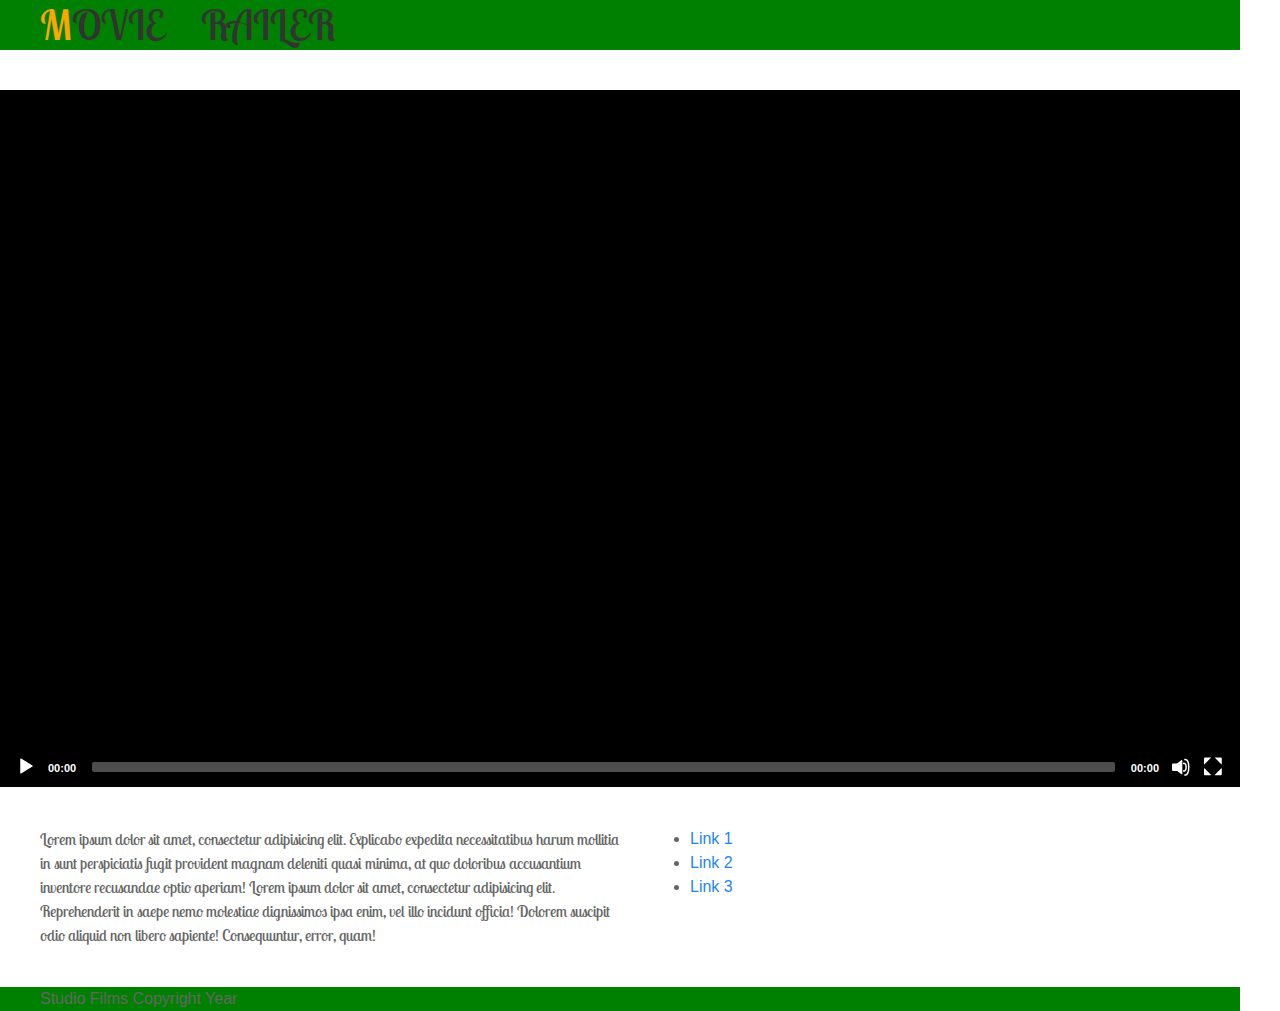
==== index.html @ 56b3c435 "New Template" ====
<!DOCTYPE html>
<html lang="en">

<head>
  <meta charset="UTF-8">
  <meta name="viewport" content="width=device-width, initial-scale=1.0">
  <meta http-equiv="X-UA-Compatible" content="ie=edge">

  <link rel="apple-touch-icon" sizes="180x180" href="img/favicons/apple-touch-icon.png">
  <link rel="icon" type="image/png" sizes="32x32" href="img/favicons/favicon-32x32.png">
  <link rel="icon" type="image/png" sizes="16x16" href="img/favicons/favicon-16x16.png">
  <link rel="manifest" href="img/favicons/manifest.json">
  <meta name="theme-color" content="#ffffff">

  <!--  YOUR STYLES  -->
  <link rel="stylesheet" href="css/styles.processed.css">

  <title>Movie Trailer</title>
</head>

<body class="uk-container">

  <!-- Page Wrapper -->
  <main uk-grid>

    <!-- Header -->
    <header class="uk-width-1-1">
      <h1>Movie Trailer</h1>
    </header>  
      
    <!-- Trailer -->
    <video>
      <source src="https://ewuweblab.github.io/movie-trailer/video/trailer.mp4" type="video/mp4" />
      <source src="https://ewuweblab.github.io/movie-trailer/video/trailer.webm" type="video/webm" />
    </video>

    <!-- Content -->
    <article class="uk-width-1-2@s">
      <p>Lorem ipsum dolor sit amet, consectetur adipisicing elit. Explicabo expedita necessitatibus harum mollitia in sunt perspiciatis fugit provident magnam deleniti quasi minima, at quo doloribus accusantium inventore recusandae optio aperiam! Lorem
        ipsum dolor sit amet, consectetur adipisicing elit. Reprehenderit in saepe nemo molestiae dignissimos ipsa enim, vel illo incidunt officia! Dolorem suscipit odio aliquid non libero sapiente! Consequuntur, error, quam!</p>
    </article>

    <!-- Aside -->
    <aside class="uk-width-1-2@s">
      <ul>
        <li><a href="#">Link 1</a></li>
        <li><a href="#">Link 2</a></li>
        <li><a href="#">Link 3</a></li>
      </ul>
    </aside>
  
  <!-- Footer -->
    <footer class="uk-width-1-1">
      <p>Studio Films Copyright Year</p>
    </footer>
    
  </main>

  <!-- jQuery Library   -->
  <script src="https://cdnjs.cloudflare.com/ajax/libs/jquery/3.2.1/jquery.min.js"></script>
  <!--  UI Kit Framework  -->
  <script src="js/uikit.min.js"></script>
  <script src="js/uikit-icons.min.js"></script>
  <!--  jQuery Plugins  -->
  <script src="js/mediaelementplayer.js"></script>
  <script src="js/lettering.js"></script>
  <!--  YOUR SCRIPTS -->
  <script src="js/scripts.js"></script>

</body>

</html>
---- css/styles.processed.css ----
@charset "UTF-8";
@import url("https://fonts.googleapis.com/css?family=Lobster+Two");
html {
  font-family: -apple-system, BlinkMacSystemFont, "Segoe UI", Roboto, "Helvetica Neue", Arial, sans-serif;
  font-size: 16px;
  font-weight: 400;
  line-height: 1.5;
  -webkit-text-size-adjust: 100%;
  -ms-text-size-adjust: 100%;
  background: #fff;
  color: #666;
}

body {
  margin: 0;
}

a {
  background-color: transparent;
  -webkit-text-decoration-skip: objects;
}

a:active,
a:hover {
  outline: 0;
}

.uk-link,
a {
  color: #1e87f0;
  text-decoration: none;
  cursor: pointer;
}

.uk-link:hover,
a:hover {
  color: #0f6ecd;
  text-decoration: underline;
}

abbr[title] {
  border-bottom: none;
  text-decoration: underline;
  text-decoration: underline dotted;
}

b,
strong {
  font-weight: inherit;
}

b,
strong {
  font-weight: bolder;
}

:not(pre)>code,
:not(pre)>kbd,
:not(pre)>samp {
  font-size: .875rem;
  font-family: Consolas, monaco, monospace;
  color: #f0506e;
  white-space: nowrap;
  padding: 2px 6px;
  background: #f8f8f8;
}

em {
  color: #f0506e;
}

ins {
  background: #ffd;
  color: #666;
  text-decoration: none;
}

mark {
  background: #ffd;
  color: #666;
}

q {
  font-style: italic;
}

small {
  font-size: 80%;
}

sub,
sup {
  font-size: 75%;
  line-height: 0;
  position: relative;
  vertical-align: baseline;
}

sup {
  top: -.5em;
}

sub {
  bottom: -.25em;
}

audio,
canvas,
iframe,
img,
svg,
video {
  vertical-align: middle;
}

audio,
canvas,
img,
video {
  max-width: 100%;
  height: auto;
  box-sizing: border-box;
}

img {
  border-style: none;
}

svg:not(:root) {
  overflow: hidden;
}

address,
dl,
fieldset,
figure,
ol,
p,
pre,
ul {
  margin: 0 0 20px 0;
}

*+address,
*+dl,
*+fieldset,
*+figure,
*+ol,
*+p,
*+pre,
*+ul {
  margin-top: 20px;
}

.uk-h1,
.uk-h2,
.uk-h3,
.uk-h4,
.uk-h5,
.uk-h6,
h1,
h2,
h3,
h4,
h5,
h6 {
  margin: 0 0 20px 0;
  font-family: -apple-system, BlinkMacSystemFont, "Segoe UI", Roboto, "Helvetica Neue", Arial, sans-serif;
  font-weight: 400;
  color: #333;
  text-transform: none;
}

*+.uk-h1,
*+.uk-h2,
*+.uk-h3,
*+.uk-h4,
*+.uk-h5,
*+.uk-h6,
*+h1,
*+h2,
*+h3,
*+h4,
*+h5,
*+h6 {
  margin-top: 40px;
}

.uk-h1,
h1 {
  font-size: 2.625rem;
  line-height: 1.2;
}

.uk-h2,
h2 {
  font-size: 2rem;
  line-height: 1.3;
}

.uk-h3,
h3 {
  font-size: 1.5rem;
  line-height: 1.4;
}

.uk-h4,
h4 {
  font-size: 1.25rem;
  line-height: 1.4;
}

.uk-h5,
h5 {
  font-size: 16px;
  line-height: 1.4;
}

.uk-h6,
h6 {
  font-size: .875rem;
  line-height: 1.4;
}

ol,
ul {
  padding-left: 30px;
}

ol>li>ol,
ol>li>ul,
ul>li>ol,
ul>li>ul {
  margin: 0;
}

dt {
  font-weight: 700;
}

dd {
  margin-left: 0;
}

.uk-hr,
hr {
  box-sizing: content-box;
  height: 0;
  overflow: visible;
  text-align: inherit;
  margin: 0 0 20px 0;
  border: 0;
  border-top: 1px solid #e5e5e5;
}

*+.uk-hr,
*+hr {
  margin-top: 20px;
}

address {
  font-style: normal;
}

blockquote {
  margin: 0 0 20px 0;
  font-size: 1.25rem;
  line-height: 1.5;
  font-style: italic;
  color: #333;
}

*+blockquote {
  margin-top: 20px;
}

blockquote p:last-of-type {
  margin-bottom: 0;
}

blockquote footer {
  margin-top: 10px;
  font-size: .875rem;
  line-height: 1.5;
  color: #666;
}

blockquote footer::before {
  content: "— ";
}

pre {
  font: .875rem/1.5 Consolas, monaco, monospace;
  color: #666;
  -moz-tab-size: 4;
  tab-size: 4;
  overflow: auto;
  padding: 10px;
  border: 1px solid #e5e5e5;
  border-radius: 3px;
  background: #fff;
}

pre code {
  font-family: Consolas, monaco, monospace;
}

::-moz-selection {
  background: #39f;
  color: #fff;
  text-shadow: none;
}

::selection {
  background: #39f;
  color: #fff;
  text-shadow: none;
}

article,
aside,
details,
figcaption,
figure,
footer,
header,
main,
nav,
section,
summary {
  display: block;
}

progress {
  vertical-align: baseline;
}

[hidden],
template {
  display: none;
}

iframe {
  border: 0;
}

a,
area,
button,
input,
label,
select,
summary,
textarea {
  touch-action: manipulation;
}

.var-media-s:before {
  content: '640px';
}

.var-media-m:before {
  content: '960px';
}

.var-media-l:before {
  content: '1200px';
}

.var-media-xl:before {
  content: '1600px';
}

.uk-link-muted a,
a.uk-link-muted {
  color: #999;
}

.uk-link-muted a:hover,
a.uk-link-muted:hover {
  color: #666;
}

.uk-link-text a:not(:hover),
a.uk-link-text:not(:hover) {
  color: inherit !important;
}

.uk-link-text a:hover,
a.uk-link-text:hover {
  color: #999;
}

.uk-link-reset a,
.uk-link-reset a:hover,
a.uk-link-reset,
a.uk-link-reset:hover {
  color: inherit !important;
  text-decoration: none !important;
}

.uk-heading-primary {
  font-size: 2.625rem;
  line-height: 1.2;
}

@media (min-width: 960px) {
  .uk-heading-primary {
    font-size: 3.75rem;
    line-height: 1.1;
  }
}

.uk-heading-hero {
  font-size: 4rem;
  line-height: 1.1;
}

@media (min-width: 640px) {
  .uk-heading-hero {
    font-size: 6rem;
    line-height: 1;
  }
}

@media (min-width: 960px) {
  .uk-heading-hero {
    font-size: 8rem;
    line-height: 1;
  }
}

.uk-heading-divider {
  padding-bottom: 10px;
  border-bottom: 1px solid #e5e5e5;
}

.uk-heading-bullet {
  position: relative;
}

.uk-heading-bullet::before {
  content: "";
  display: inline-block;
  position: relative;
  top: calc(-.1 * 1em);
  vertical-align: middle;
  height: .9em;
  margin-right: 10px;
  border-left: 5px solid #e5e5e5;
}

.uk-heading-line {
  overflow: hidden;
}

.uk-heading-line>* {
  display: inline-block;
  position: relative;
}

.uk-heading-line> :after,
.uk-heading-line> :before {
  content: "";
  position: absolute;
  top: calc(50% - (1px / 2));
  width: 2000px;
  border-bottom: 1px solid #e5e5e5;
}

.uk-heading-line> :before {
  right: 100%;
  margin-right: .6em;
}

.uk-heading-line> :after {
  left: 100%;
  margin-left: .6em;
}

[class*=uk-divider] {
  border: none;
  margin-bottom: 20px;
}

*+[class*=uk-divider] {
  margin-top: 20px;
}

.uk-divider-icon {
  position: relative;
  height: 20px;
  background-image: url("data:image/svg+xml;charset=UTF-8,%3Csvg%20width%3D%2220%22%20height%3D%2220%22%20viewBox%3D%220%200%2020%2020%22%20xmlns%3D%22http%3A%2F%2Fwww.w3.org%2F2000%2Fsvg%22%3E%0A%20%20%20%20%3Ccircle%20fill%3D%22none%22%20stroke%3D%22%23e5e5e5%22%20stroke-width%3D%222%22%20cx%3D%2210%22%20cy%3D%2210%22%20r%3D%227%22%3E%3C%2Fcircle%3E%0A%3C%2Fsvg%3E%0A");
  background-repeat: no-repeat;
  background-position: 50% 50%;
}

.uk-divider-icon::after,
.uk-divider-icon::before {
  content: "";
  position: absolute;
  top: 50%;
  max-width: calc(50% - (50px / 2));
  border-bottom: 1px solid #e5e5e5;
}

.uk-divider-icon::before {
  right: calc(50% + (50px / 2));
  width: 100%;
}

.uk-divider-icon::after {
  left: calc(50% + (50px / 2));
  width: 100%;
}

.uk-divider-small {
  line-height: 0;
}

.uk-divider-small::after {
  content: "";
  display: inline-block;
  width: 100px;
  max-width: 100%;
  border-top: 1px solid #e5e5e5;
  vertical-align: top;
}

.uk-list {
  padding: 0;
  list-style: none;
}

.uk-list>li::after,
.uk-list>li::before {
  content: "";
  display: table;
}

.uk-list>li::after {
  clear: both;
}

.uk-list>li> :last-child {
  margin-bottom: 0;
}

.uk-list ul {
  margin: 0;
  padding-left: 30px;
  list-style: none;
}

.uk-list>li:nth-child(n+2),
.uk-list>li>ul {
  margin-top: 10px;
}

.uk-list-divider>li:nth-child(n+2) {
  margin-top: 10px;
  padding-top: 10px;
  border-top: 1px solid #e5e5e5;
}

.uk-list-striped>li {
  padding: 10px 10px;
}

.uk-list-striped>li:nth-of-type(odd) {
  border-top: 1px solid #e5e5e5;
  border-bottom: 1px solid #e5e5e5;
}

.uk-list-striped>li:nth-of-type(odd) {
  background: #f8f8f8;
}

.uk-list-striped>li:nth-child(n+2) {
  margin-top: 0;
}

.uk-list-bullet>li {
  position: relative;
  padding-left: calc(1.5em + 10px);
}

.uk-list-bullet>li::before {
  content: "";
  position: absolute;
  top: 0;
  left: 0;
  width: 1.5em;
  height: 1.5em;
  background-image: url("data:image/svg+xml;charset=UTF-8,%3Csvg%20width%3D%226%22%20height%3D%226%22%20viewBox%3D%220%200%206%206%22%20xmlns%3D%22http%3A%2F%2Fwww.w3.org%2F2000%2Fsvg%22%3E%0A%20%20%20%20%3Ccircle%20fill%3D%22%23666%22%20cx%3D%223%22%20cy%3D%223%22%20r%3D%223%22%3E%3C%2Fcircle%3E%0A%3C%2Fsvg%3E");
  background-repeat: no-repeat;
  background-position: 50% 50%;
  float: left;
}

.uk-list-large>li:nth-child(n+2),
.uk-list-large>li>ul {
  margin-top: 20px;
}

.uk-list-large.uk-list-divider>li:nth-child(n+2) {
  margin-top: 20px;
  padding-top: 20px;
}

.uk-list-large.uk-list-striped>li {
  padding: 20px 10px;
}

.uk-list-large.uk-list-striped>li:nth-of-type(odd) {
  border-top: 1px solid #e5e5e5;
  border-bottom: 1px solid #e5e5e5;
}

.uk-list-large.uk-list-striped>li:nth-child(n+2) {
  margin-top: 0;
}

.uk-description-list>dt {
  color: #333;
  font-size: .875rem;
  font-weight: 400;
  text-transform: uppercase;
}

.uk-description-list>dt:nth-child(n+2) {
  margin-top: 20px;
}

.uk-description-list-divider>dt:nth-child(n+2) {
  margin-top: 20px;
  padding-top: 20px;
  border-top: 1px solid #e5e5e5;
}

.uk-table {
  border-collapse: collapse;
  border-spacing: 0;
  width: 100%;
  margin-bottom: 20px;
}

*+.uk-table {
  margin-top: 20px;
}

.uk-table th {
  padding: 16px 12px;
  text-align: left;
  vertical-align: bottom;
  font-size: .875rem;
  font-weight: 400;
  color: #999;
  text-transform: uppercase;
}

.uk-table td {
  padding: 16px 12px;
  vertical-align: top;
}

.uk-table td> :last-child {
  margin-bottom: 0;
}

.uk-table tfoot {
  font-size: .875rem;
}

.uk-table caption {
  font-size: .875rem;
  text-align: left;
  color: #999;
}

.uk-table tbody tr.uk-active,
.uk-table>tr.uk-active {
  background: #ffd;
}

.uk-table-middle,
.uk-table-middle td {
  vertical-align: middle !important;
}

.uk-table-divider> :first-child>tr:not(:first-child),
.uk-table-divider> :not(:first-child)>tr,
.uk-table-divider>tr:not(:first-child) {
  border-top: 1px solid #e5e5e5;
}

.uk-table-striped tbody tr:nth-of-type(odd),
.uk-table-striped>tr:nth-of-type(odd) {
  background: #f8f8f8;
  border-top: 1px solid #e5e5e5;
  border-bottom: 1px solid #e5e5e5;
}

.uk-table-hover tbody tr:hover,
.uk-table-hover>tr:hover {
  background: #ffd;
}

.uk-table-small td,
.uk-table-small th {
  padding: 10px 12px;
}

.uk-table-justify td:first-child,
.uk-table-justify th:first-child {
  padding-left: 0;
}

.uk-table-justify td:last-child,
.uk-table-justify th:last-child {
  padding-right: 0;
}

.uk-table-shrink {
  width: 1px;
}

.uk-table-expand {
  min-width: 300px;
}

.uk-table-link {
  padding: 0 !important;
}

.uk-table-link>a {
  display: block;
  padding: 16px 12px;
}

.uk-table-small .uk-table-link>a {
  padding: 10px 12px;
}

@media (max-width: 959px) {
  .uk-table-responsive,
  .uk-table-responsive tbody,
  .uk-table-responsive td,
  .uk-table-responsive th,
  .uk-table-responsive tr {
    display: block;
  }
  .uk-table-responsive thead {
    display: none;
  }
  .uk-table-responsive td,
  .uk-table-responsive th {
    width: auto !important;
    max-width: none !important;
    min-width: 0 !important;
    overflow: visible !important;
    white-space: normal !important;
  }
  .uk-table-responsive .uk-table-link:not(:first-child)>a,
  .uk-table-responsive td:not(:first-child):not(.uk-table-link),
  .uk-table-responsive th:not(:first-child):not(.uk-table-link) {
    padding-top: 5px !important;
  }
  .uk-table-responsive .uk-table-link:not(:last-child)>a,
  .uk-table-responsive td:not(:last-child):not(.uk-table-link),
  .uk-table-responsive th:not(:last-child):not(.uk-table-link) {
    padding-bottom: 5px !important;
  }
  .uk-table-justify.uk-table-responsive td,
  .uk-table-justify.uk-table-responsive th {
    padding-left: 0;
    padding-right: 0;
  }
}

.uk-table tbody tr {
  -webkit-transition: background-color .1s linear;
  transition: background-color .1s linear;
}

.uk-icon {
  margin: 0;
  border: none;
  border-radius: 0;
  overflow: visible;
  font: inherit;
  color: inherit;
  text-transform: none;
  padding: 0;
  background-color: transparent;
  display: inline-block;
  fill: currentcolor;
  line-height: 0;
}

button.uk-icon:not(:disabled) {
  cursor: pointer;
}

.uk-icon::-moz-focus-inner {
  border: 0;
  padding: 0;
}

.uk-icon [FILL*='#']:not(.uk-preserve),
.uk-icon [fill*='#']:not(.uk-preserve) {
  fill: currentcolor;
}

.uk-icon [STROKE*='#']:not(.uk-preserve),
.uk-icon [stroke*='#']:not(.uk-preserve) {
  stroke: currentcolor;
}

.uk-icon>* {
  transform: translate(0, 0);
}

.uk-icon-image {
  width: 20px;
  height: 20px;
  background-position: 50% 50%;
  background-repeat: no-repeat;
  background-size: contain;
  vertical-align: middle;
}

.uk-icon-link {
  color: #999;
}

.uk-icon-link:focus,
.uk-icon-link:hover {
  color: #666;
  outline: 0;
}

.uk-active>.uk-icon-link,
.uk-icon-link:active {
  color: #595959;
}

.uk-icon-button {
  box-sizing: border-box;
  width: 36px;
  height: 36px;
  border-radius: 500px;
  background: #f8f8f8;
  color: #999;
  vertical-align: middle;
  display: -ms-inline-flexbox;
  display: -webkit-inline-flex;
  display: inline-flex;
  -ms-flex-pack: center;
  -webkit-justify-content: center;
  justify-content: center;
  -ms-flex-align: center;
  -webkit-align-items: center;
  align-items: center;
  -webkit-transition: .1s ease-in-out;
  transition: .1s ease-in-out;
  -webkit-transition-property: color, background-color;
  transition-property: color, background-color;
}

.uk-icon-button:focus,
.uk-icon-button:hover {
  background-color: #ebebeb;
  color: #666;
  outline: 0;
}

.uk-active>.uk-icon-button,
.uk-icon-button:active {
  background-color: #dfdfdf;
  color: #666;
}

.uk-range {
  box-sizing: border-box;
  margin: 0;
  vertical-align: middle;
  max-width: 100%;
  width: 100%;
  -webkit-appearance: none;
  background: 0 0;
  padding: 0;
}

.uk-range:focus {
  outline: 0;
}

.uk-range::-moz-focus-outer {
  border: none;
}

.uk-range::-ms-track {
  height: 15px;
  background: 0 0;
  border-color: transparent;
  color: transparent;
}

.uk-range:not(:disabled)::-webkit-slider-thumb {
  cursor: pointer;
}

.uk-range:not(:disabled)::-moz-range-thumb {
  cursor: pointer;
}

.uk-range:not(:disabled)::-ms-thumb {
  cursor: pointer;
}

.uk-range::-webkit-slider-thumb {
  -webkit-appearance: none;
  margin-top: -7px;
  height: 15px;
  width: 15px;
  border-radius: 500px;
  background: #fff;
  border: 1px solid #ccc;
}

.uk-range::-moz-range-thumb {
  border: none;
  height: 15px;
  width: 15px;
  border-radius: 500px;
  background: #fff;
  border: 1px solid #ccc;
}

.uk-range::-ms-thumb {
  margin-top: 0;
}

.uk-range::-ms-thumb {
  border: none;
  height: 15px;
  width: 15px;
  border-radius: 500px;
  background: #fff;
  border: 1px solid #ccc;
}

.uk-range::-ms-tooltip {
  display: none;
}

.uk-range::-webkit-slider-runnable-track {
  height: 3px;
  background: #ebebeb;
  border-radius: 500px;
}

.uk-range:active::-webkit-slider-runnable-track,
.uk-range:focus::-webkit-slider-runnable-track {
  background: #d2d2d2;
}

.uk-range::-moz-range-track {
  height: 3px;
  background: #ebebeb;
  border-radius: 500px;
}

.uk-range:focus::-moz-range-track {
  background: #d2d2d2;
}

.uk-range::-ms-fill-lower,
.uk-range::-ms-fill-upper {
  height: 3px;
  background: #ebebeb;
  border-radius: 500px;
}

.uk-range:focus::-ms-fill-lower,
.uk-range:focus::-ms-fill-upper {
  background: #d2d2d2;
}

.uk-checkbox,
.uk-input,
.uk-radio,
.uk-select,
.uk-textarea {
  box-sizing: border-box;
  margin: 0;
  border-radius: 0;
  font: inherit;
}

.uk-input {
  overflow: visible;
}

.uk-select {
  text-transform: none;
}

.uk-select optgroup {
  font: inherit;
  font-weight: 700;
}

.uk-textarea {
  overflow: auto;
}

.uk-input[type=search]::-webkit-search-cancel-button,
.uk-input[type=search]::-webkit-search-decoration {
  -webkit-appearance: none;
}

.uk-input[type=number]::-webkit-inner-spin-button,
.uk-input[type=number]::-webkit-outer-spin-button {
  height: auto;
}

.uk-input::-moz-placeholder,
.uk-textarea::-moz-placeholder {
  opacity: 1;
}

.uk-checkbox,
.uk-radio {
  padding: 0;
}

.uk-checkbox:not(:disabled),
.uk-radio:not(:disabled) {
  cursor: pointer;
}

.uk-fieldset {
  border: none;
  margin: 0;
  padding: 0;
}

.uk-input,
.uk-textarea {
  -webkit-appearance: none;
}

.uk-input,
.uk-select,
.uk-textarea {
  max-width: 100%;
  width: 100%;
  border: 0 none;
  padding: 0 10px;
  background: #fff;
  color: #666;
  border: 1px solid #e5e5e5;
  -webkit-transition: .2s ease-in-out;
  transition: .2s ease-in-out;
  -webkit-transition-property: color, background-color, border;
  transition-property: color, background-color, border;
}

.uk-input,
.uk-select:not([multiple]):not([size]) {
  height: 40px;
  vertical-align: middle;
  display: inline-block;
}

.uk-input:not(input),
.uk-select:not(select) {
  line-height: 38px;
}

.uk-select[multiple],
.uk-select[size],
.uk-textarea {
  padding-top: 4px;
  padding-bottom: 4px;
  vertical-align: top;
}

.uk-input:focus,
.uk-select:focus,
.uk-textarea:focus {
  outline: 0;
  background-color: #fff;
  color: #666;
  border-color: #1e87f0;
}

.uk-input:disabled,
.uk-select:disabled,
.uk-textarea:disabled {
  background-color: #f8f8f8;
  color: #999;
  border-color: #e5e5e5;
}

.uk-input:-ms-input-placeholder {
  color: #999 !important;
}

.uk-input::-moz-placeholder {
  color: #999;
}

.uk-input::-webkit-input-placeholder {
  color: #999;
}

.uk-textarea:-ms-input-placeholder {
  color: #999 !important;
}

.uk-textarea::-moz-placeholder {
  color: #999;
}

.uk-textarea::-webkit-input-placeholder {
  color: #999;
}

.uk-form-small {
  font-size: .875rem;
}

.uk-form-small:not(textarea):not([multiple]):not([size]) {
  height: 30px;
  padding-left: 8px;
  padding-right: 8px;
}

.uk-form-small:not(select):not(input):not(textarea) {
  line-height: 28px;
}

.uk-form-large {
  font-size: 1.25rem;
}

.uk-form-large:not(textarea):not([multiple]):not([size]) {
  height: 55px;
  padding-left: 12px;
  padding-right: 12px;
}

.uk-form-large:not(select):not(input):not(textarea) {
  line-height: 53px;
}

.uk-form-danger,
.uk-form-danger:focus {
  color: #f0506e;
  border-color: #f0506e;
}

.uk-form-success,
.uk-form-success:focus {
  color: #32d296;
  border-color: #32d296;
}

.uk-form-blank {
  background: 0 0;
  border-color: transparent;
}

.uk-form-blank:focus {
  border-color: #e5e5e5;
  border-style: dashed;
}

input.uk-form-width-xsmall {
  width: 50px;
}

select.uk-form-width-xsmall {
  width: 75px;
}

.uk-form-width-small {
  width: 130px;
}

.uk-form-width-medium {
  width: 200px;
}

.uk-form-width-large {
  width: 500px;
}

.uk-select:not([multiple]):not([size]) {
  -webkit-appearance: none;
  -moz-appearance: none;
  padding-right: 20px;
  background-image: url("data:image/svg+xml;charset=UTF-8,%3Csvg%20width%3D%2224%22%20height%3D%2216%22%20viewBox%3D%220%200%2024%2016%22%20xmlns%3D%22http%3A%2F%2Fwww.w3.org%2F2000%2Fsvg%22%3E%0A%20%20%20%20%3Cpolygon%20fill%3D%22%23666%22%20points%3D%2212%201%209%206%2015%206%22%3E%3C%2Fpolygon%3E%0A%20%20%20%20%3Cpolygon%20fill%3D%22%23666%22%20points%3D%2212%2013%209%208%2015%208%22%3E%3C%2Fpolygon%3E%0A%3C%2Fsvg%3E%0A");
  background-repeat: no-repeat;
  background-position: 100% 50%;
}

.uk-select:not([multiple]):not([size])::-ms-expand {
  display: none;
}

.uk-select:not([multiple]):not([size]):disabled {
  background-image: url("data:image/svg+xml;charset=UTF-8,%3Csvg%20width%3D%2224%22%20height%3D%2216%22%20viewBox%3D%220%200%2024%2016%22%20xmlns%3D%22http%3A%2F%2Fwww.w3.org%2F2000%2Fsvg%22%3E%0A%20%20%20%20%3Cpolygon%20fill%3D%22%23999%22%20points%3D%2212%201%209%206%2015%206%22%3E%3C%2Fpolygon%3E%0A%20%20%20%20%3Cpolygon%20fill%3D%22%23999%22%20points%3D%2212%2013%209%208%2015%208%22%3E%3C%2Fpolygon%3E%0A%3C%2Fsvg%3E%0A");
}

.uk-checkbox,
.uk-radio {
  display: inline-block;
  height: 16px;
  width: 16px;
  overflow: hidden;
  margin-top: -4px;
  vertical-align: middle;
  -webkit-appearance: none;
  -moz-appearance: none;
  background-color: transparent;
  background-repeat: no-repeat;
  background-position: 50% 50%;
  border: 1px solid #ccc;
  -webkit-transition: .2s ease-in-out;
  transition: .2s ease-in-out;
  -webkit-transition-property: background-color, border;
  transition-property: background-color, border;
}

.uk-radio {
  border-radius: 50%;
}

.uk-checkbox:focus,
.uk-radio:focus {
  outline: 0;
  border-color: #1e87f0;
}

.uk-checkbox:checked,
.uk-checkbox:indeterminate,
.uk-radio:checked {
  background-color: #1e87f0;
  border-color: transparent;
}

.uk-checkbox:checked:focus,
.uk-checkbox:indeterminate:focus,
.uk-radio:checked:focus {
  background-color: #0e6dcd;
}

.uk-radio:checked {
  background-image: url("data:image/svg+xml;charset=UTF-8,%3Csvg%20width%3D%2216%22%20height%3D%2216%22%20viewBox%3D%220%200%2016%2016%22%20xmlns%3D%22http%3A%2F%2Fwww.w3.org%2F2000%2Fsvg%22%3E%0A%20%20%20%20%3Ccircle%20fill%3D%22%23fff%22%20cx%3D%228%22%20cy%3D%228%22%20r%3D%222%22%3E%3C%2Fcircle%3E%0A%3C%2Fsvg%3E");
}

.uk-checkbox:checked {
  background-image: url("data:image/svg+xml;charset=UTF-8,%3Csvg%20width%3D%2214%22%20height%3D%2211%22%20viewBox%3D%220%200%2014%2011%22%20xmlns%3D%22http%3A%2F%2Fwww.w3.org%2F2000%2Fsvg%22%3E%0A%20%20%20%20%3Cpolygon%20fill%3D%22%23fff%22%20points%3D%2212%201%205%207.5%202%205%201%205.5%205%2010%2013%201.5%22%2F%3E%0A%3C%2Fsvg%3E");
}

.uk-checkbox:indeterminate {
  background-image: url("data:image/svg+xml;charset=UTF-8,%3Csvg%20width%3D%2216%22%20height%3D%2216%22%20viewBox%3D%220%200%2016%2016%22%20xmlns%3D%22http%3A%2F%2Fwww.w3.org%2F2000%2Fsvg%22%3E%0A%20%20%20%20%3Crect%20fill%3D%22%23fff%22%20x%3D%223%22%20y%3D%228%22%20width%3D%2210%22%20height%3D%221%22%3E%3C%2Frect%3E%0A%3C%2Fsvg%3E");
}

.uk-checkbox:disabled,
.uk-radio:disabled {
  background-color: #f8f8f8;
  border-color: #e5e5e5;
}

.uk-radio:disabled:checked {
  background-image: url("data:image/svg+xml;charset=UTF-8,%3Csvg%20width%3D%2216%22%20height%3D%2216%22%20viewBox%3D%220%200%2016%2016%22%20xmlns%3D%22http%3A%2F%2Fwww.w3.org%2F2000%2Fsvg%22%3E%0A%20%20%20%20%3Ccircle%20fill%3D%22%23999%22%20cx%3D%228%22%20cy%3D%228%22%20r%3D%222%22%3E%3C%2Fcircle%3E%0A%3C%2Fsvg%3E");
}

.uk-checkbox:disabled:checked {
  background-image: url("data:image/svg+xml;charset=UTF-8,%3Csvg%20width%3D%2214%22%20height%3D%2211%22%20viewBox%3D%220%200%2014%2011%22%20xmlns%3D%22http%3A%2F%2Fwww.w3.org%2F2000%2Fsvg%22%3E%0A%20%20%20%20%3Cpolygon%20fill%3D%22%23999%22%20points%3D%2212%201%205%207.5%202%205%201%205.5%205%2010%2013%201.5%22%2F%3E%0A%3C%2Fsvg%3E");
}

.uk-checkbox:disabled:indeterminate {
  background-image: url("data:image/svg+xml;charset=UTF-8,%3Csvg%20width%3D%2216%22%20height%3D%2216%22%20viewBox%3D%220%200%2016%2016%22%20xmlns%3D%22http%3A%2F%2Fwww.w3.org%2F2000%2Fsvg%22%3E%0A%20%20%20%20%3Crect%20fill%3D%22%23999%22%20x%3D%223%22%20y%3D%228%22%20width%3D%2210%22%20height%3D%221%22%3E%3C%2Frect%3E%0A%3C%2Fsvg%3E");
}

.uk-legend {
  width: 100%;
  color: inherit;
  padding: 0;
  font-size: 1.5rem;
  line-height: 1.4;
}

.uk-form-custom {
  display: inline-block;
  position: relative;
  max-width: 100%;
  vertical-align: middle;
}

.uk-form-custom input[type=file],
.uk-form-custom select {
  position: absolute;
  top: 0;
  z-index: 1;
  width: 100%;
  height: 100%;
  left: 0;
  -webkit-appearance: none;
  opacity: 0;
  cursor: pointer;
}

.uk-form-custom input[type=file] {
  font-size: 500px;
  overflow: hidden;
}

.uk-form-label {
  color: #333;
  font-size: .875rem;
}

.uk-form-stacked .uk-form-label {
  display: block;
  margin-bottom: 5px;
}

@media (max-width: 959px) {
  .uk-form-horizontal .uk-form-label {
    display: block;
    margin-bottom: 5px;
  }
}

@media (min-width: 960px) {
  .uk-form-horizontal .uk-form-label {
    width: 200px;
    margin-top: 7px;
    float: left;
  }
  .uk-form-horizontal .uk-form-controls {
    margin-left: 215px;
  }
  .uk-form-horizontal .uk-form-controls-text {
    padding-top: 7px;
  }
}

.uk-form-icon {
  position: absolute;
  top: 0;
  bottom: 0;
  left: 0;
  width: 40px;
  display: -ms-inline-flexbox;
  display: -webkit-inline-flex;
  display: inline-flex;
  -ms-flex-pack: center;
  -webkit-justify-content: center;
  justify-content: center;
  -ms-flex-align: center;
  -webkit-align-items: center;
  align-items: center;
  color: #999;
}

.uk-form-icon:hover {
  color: #666;
}

.uk-form-icon:not(a):not(button):not(input) {
  pointer-events: none;
}

.uk-form-icon:not(.uk-form-icon-flip)+.uk-input {
  padding-left: 40px;
}

.uk-form-icon-flip {
  right: 0;
  left: auto;
}

.uk-form-icon-flip+.uk-input {
  padding-right: 40px;
}

.uk-button {
  margin: 0;
  border: none;
  border-radius: 0;
  overflow: visible;
  font: inherit;
  color: inherit;
  text-transform: none;
  display: inline-block;
  box-sizing: border-box;
  padding: 0 30px;
  vertical-align: middle;
  font-size: .875rem;
  line-height: 38px;
  text-align: center;
  text-decoration: none;
  text-transform: uppercase;
  -webkit-transition: .1s ease-in-out;
  transition: .1s ease-in-out;
  -webkit-transition-property: color, background-color, border-color;
  transition-property: color, background-color, border-color;
}

.uk-button:not(:disabled) {
  cursor: pointer;
}

.uk-button::-moz-focus-inner {
  border: 0;
  padding: 0;
}

.uk-button:hover {
  text-decoration: none;
}

.uk-button:focus {
  outline: 0;
}

.uk-button-default {
  background-color: transparent;
  color: #333;
  border: 1px solid #e5e5e5;
}

.uk-button-default:focus,
.uk-button-default:hover {
  background-color: transparent;
  color: #333;
  border-color: #b2b2b2;
}

.uk-button-default.uk-active,
.uk-button-default:active {
  background-color: transparent;
  color: #333;
  border-color: #999;
}

.uk-button-primary {
  background-color: #1e87f0;
  color: #fff;
  border: 1px solid transparent;
}

.uk-button-primary:focus,
.uk-button-primary:hover {
  background-color: #0f7ae5;
  color: #fff;
}

.uk-button-primary.uk-active,
.uk-button-primary:active {
  background-color: #0e6dcd;
  color: #fff;
}

.uk-button-secondary {
  background-color: #222;
  color: #fff;
  border: 1px solid transparent;
}

.uk-button-secondary:focus,
.uk-button-secondary:hover {
  background-color: #151515;
  color: #fff;
}

.uk-button-secondary.uk-active,
.uk-button-secondary:active {
  background-color: #080808;
  color: #fff;
}

.uk-button-danger {
  background-color: #f0506e;
  color: #fff;
  border: 1px solid transparent;
}

.uk-button-danger:focus,
.uk-button-danger:hover {
  background-color: #ee395b;
  color: #fff;
}

.uk-button-danger.uk-active,
.uk-button-danger:active {
  background-color: #ec2147;
  color: #fff;
}

.uk-button-danger:disabled,
.uk-button-default:disabled,
.uk-button-primary:disabled,
.uk-button-secondary:disabled {
  background-color: transparent;
  color: #999;
  border-color: #e5e5e5;
}

.uk-button-small {
  padding: 0 15px;
  line-height: 28px;
  font-size: .875rem;
}

.uk-button-large {
  padding: 0 40px;
  line-height: 53px;
  font-size: .875rem;
}

.uk-button-text {
  padding: 0;
  line-height: 1.5;
  background: 0 0;
  color: #333;
  position: relative;
}

.uk-button-text::before {
  content: "";
  position: absolute;
  bottom: 0;
  left: 0;
  right: 100%;
  border-bottom: 1px solid #333;
  -webkit-transition: right .3s ease-out;
  transition: right .3s ease-out;
}

.uk-button-text:focus,
.uk-button-text:hover {
  color: #333;
}

.uk-button-text:focus::before,
.uk-button-text:hover::before {
  right: 0;
}

.uk-button-text:disabled {
  color: #999;
}

.uk-button-text:disabled::before {
  display: none;
}

.uk-button-link {
  padding: 0;
  line-height: 1.5;
  background: 0 0;
  color: #1e87f0;
}

.uk-button-link:focus,
.uk-button-link:hover {
  color: #0f6ecd;
  text-decoration: underline;
}

.uk-button-link:disabled {
  color: #999;
  text-decoration: none;
}

.uk-button-group {
  display: -ms-inline-flexbox;
  display: -webkit-inline-flex;
  display: inline-flex;
  vertical-align: middle;
  position: relative;
}

.uk-button-group>.uk-button:nth-child(n+2),
.uk-button-group>div:nth-child(n+2) .uk-button {
  margin-left: -1px;
}

.uk-button-group .uk-button.uk-active,
.uk-button-group .uk-button:active,
.uk-button-group .uk-button:focus,
.uk-button-group .uk-button:hover {
  position: relative;
  z-index: 1;
}

.uk-section {
  box-sizing: border-box;
  padding-top: 40px;
  padding-bottom: 40px;
}

@media (min-width: 960px) {
  .uk-section {
    padding-top: 70px;
    padding-bottom: 70px;
  }
}

.uk-section::after,
.uk-section::before {
  content: "";
  display: table;
}

.uk-section::after {
  clear: both;
}

.uk-section> :last-child {
  margin-bottom: 0;
}

.uk-section-xsmall {
  padding-top: 20px;
  padding-bottom: 20px;
}

.uk-section-small {
  padding-top: 40px;
  padding-bottom: 40px;
}

.uk-section-large {
  padding-top: 70px;
  padding-bottom: 70px;
}

@media (min-width: 960px) {
  .uk-section-large {
    padding-top: 140px;
    padding-bottom: 140px;
  }
}

.uk-section-xlarge {
  padding-top: 140px;
  padding-bottom: 140px;
}

@media (min-width: 960px) {
  .uk-section-xlarge {
    padding-top: 210px;
    padding-bottom: 210px;
  }
}

.uk-section-default {
  background: #fff;
}

.uk-section-muted {
  background: #f8f8f8;
}

.uk-section-primary {
  background: #1e87f0;
}

.uk-section-secondary {
  background: #222;
}

.uk-container {
  box-sizing: content-box;
  max-width: 1200px;
  margin-left: auto;
  margin-right: auto;
  padding-left: 15px;
  padding-right: 15px;
}

@media (min-width: 640px) {
  .uk-container {
    padding-left: 30px;
    padding-right: 30px;
  }
}

@media (min-width: 960px) {
  .uk-container {
    padding-left: 40px;
    padding-right: 40px;
  }
}

.uk-container::after,
.uk-container::before {
  content: "";
  display: table;
}

.uk-container::after {
  clear: both;
}

.uk-container> :last-child {
  margin-bottom: 0;
}

.uk-container .uk-container {
  padding-left: 0;
  padding-right: 0;
}

.uk-container-small {
  max-width: 900px;
}

.uk-container-large {
  max-width: 1600px;
}

.uk-container-expand {
  max-width: none;
}

.uk-grid {
  display: -ms-flexbox;
  display: -webkit-flex;
  display: flex;
  -ms-flex-wrap: wrap;
  -webkit-flex-wrap: wrap;
  flex-wrap: wrap;
  margin: 0;
  padding: 0;
  list-style: none;
}

.uk-grid>* {
  margin: 0;
}

.uk-grid>*> :last-child {
  margin-bottom: 0;
}

.uk-grid {
  margin-left: -30px;
}

.uk-grid>* {
  padding-left: 30px;
}

*+.uk-grid-margin,
.uk-grid+.uk-grid,
.uk-grid>.uk-grid-margin {
  margin-top: 30px;
}

@media (min-width: 1200px) {
  .uk-grid {
    margin-left: -40px;
  }
  .uk-grid>* {
    padding-left: 40px;
  }
  *+.uk-grid-margin,
  .uk-grid+.uk-grid,
  .uk-grid>.uk-grid-margin {
    margin-top: 40px;
  }
}

.uk-grid-small {
  margin-left: -15px;
}

.uk-grid-small>* {
  padding-left: 15px;
}

*+.uk-grid-margin-small,
.uk-grid+.uk-grid-small,
.uk-grid-small>.uk-grid-margin {
  margin-top: 15px;
}

.uk-grid-medium {
  margin-left: -30px;
}

.uk-grid-medium>* {
  padding-left: 30px;
}

*+.uk-grid-margin-medium,
.uk-grid+.uk-grid-medium,
.uk-grid-medium>.uk-grid-margin {
  margin-top: 30px;
}

.uk-grid-large {
  margin-left: -40px;
}

.uk-grid-large>* {
  padding-left: 40px;
}

*+.uk-grid-margin-large,
.uk-grid+.uk-grid-large,
.uk-grid-large>.uk-grid-margin {
  margin-top: 40px;
}

@media (min-width: 1200px) {
  .uk-grid-large {
    margin-left: -70px;
  }
  .uk-grid-large>* {
    padding-left: 70px;
  }
  *+.uk-grid-margin-large,
  .uk-grid+.uk-grid-large,
  .uk-grid-large>.uk-grid-margin {
    margin-top: 70px;
  }
}

.uk-grid-collapse {
  margin-left: 0;
}

.uk-grid-collapse>* {
  padding-left: 0;
}

.uk-grid+.uk-grid-collapse,
.uk-grid-collapse>.uk-grid-margin {
  margin-top: 0;
}

.uk-grid-divider>* {
  position: relative;
}

.uk-grid-divider> :not(.uk-first-column)::before {
  content: "";
  position: absolute;
  top: 0;
  bottom: 0;
  border-left: 1px solid #e5e5e5;
}

.uk-grid-divider.uk-grid-stack>.uk-grid-margin::before {
  content: "";
  position: absolute;
  left: 0;
  right: 0;
  border-top: 1px solid #e5e5e5;
}

.uk-grid-divider {
  margin-left: -60px;
}

.uk-grid-divider>* {
  padding-left: 60px;
}

.uk-grid-divider> :not(.uk-first-column)::before {
  left: 30px;
}

.uk-grid-divider.uk-grid-stack>.uk-grid-margin {
  margin-top: 60px;
}

.uk-grid-divider.uk-grid-stack>.uk-grid-margin::before {
  top: -30px;
  left: 60px;
}

@media (min-width: 1200px) {
  .uk-grid-divider {
    margin-left: -80px;
  }
  .uk-grid-divider>* {
    padding-left: 80px;
  }
  .uk-grid-divider> :not(.uk-first-column)::before {
    left: 40px;
  }
  .uk-grid-divider.uk-grid-stack>.uk-grid-margin {
    margin-top: 80px;
  }
  .uk-grid-divider.uk-grid-stack>.uk-grid-margin::before {
    top: -40px;
    left: 80px;
  }
}

.uk-grid-divider.uk-grid-small {
  margin-left: -30px;
}

.uk-grid-divider.uk-grid-small>* {
  padding-left: 30px;
}

.uk-grid-divider.uk-grid-small> :not(.uk-first-column)::before {
  left: 15px;
}

.uk-grid-divider.uk-grid-small.uk-grid-stack>.uk-grid-margin {
  margin-top: 30px;
}

.uk-grid-divider.uk-grid-small.uk-grid-stack>.uk-grid-margin::before {
  top: -15px;
  left: 30px;
}

.uk-grid-divider.uk-grid-medium {
  margin-left: -60px;
}

.uk-grid-divider.uk-grid-medium>* {
  padding-left: 60px;
}

.uk-grid-divider.uk-grid-medium> :not(.uk-first-column)::before {
  left: 30px;
}

.uk-grid-divider.uk-grid-medium.uk-grid-stack>.uk-grid-margin {
  margin-top: 60px;
}

.uk-grid-divider.uk-grid-medium.uk-grid-stack>.uk-grid-margin::before {
  top: -30px;
  left: 60px;
}

.uk-grid-divider.uk-grid-large {
  margin-left: -80px;
}

.uk-grid-divider.uk-grid-large>* {
  padding-left: 80px;
}

.uk-grid-divider.uk-grid-large> :not(.uk-first-column)::before {
  left: 40px;
}

.uk-grid-divider.uk-grid-large.uk-grid-stack>.uk-grid-margin {
  margin-top: 80px;
}

.uk-grid-divider.uk-grid-large.uk-grid-stack>.uk-grid-margin::before {
  top: -40px;
  left: 80px;
}

@media (min-width: 1200px) {
  .uk-grid-divider.uk-grid-large {
    margin-left: -140px;
  }
  .uk-grid-divider.uk-grid-large>* {
    padding-left: 140px;
  }
  .uk-grid-divider.uk-grid-large> :not(.uk-first-column)::before {
    left: 70px;
  }
  .uk-grid-divider.uk-grid-large.uk-grid-stack>.uk-grid-margin {
    margin-top: 140px;
  }
  .uk-grid-divider.uk-grid-large.uk-grid-stack>.uk-grid-margin::before {
    top: -70px;
    left: 140px;
  }
}

.uk-grid-item-match,
.uk-grid-match>* {
  display: -ms-flexbox;
  display: -webkit-flex;
  display: flex;
  -ms-flex-wrap: wrap;
  -webkit-flex-wrap: wrap;
  flex-wrap: wrap;
}

.uk-grid-item-match> :not([class*=uk-width]),
.uk-grid-match>*> :not([class*=uk-width]) {
  box-sizing: border-box;
  width: 100%;
  -ms-flex: auto;
  -webkit-flex: auto;
  flex: auto;
}

.uk-tile {
  position: relative;
  box-sizing: border-box;
  padding-left: 15px;
  padding-right: 15px;
  padding-top: 40px;
  padding-bottom: 40px;
}

@media (min-width: 640px) {
  .uk-tile {
    padding-left: 30px;
    padding-right: 30px;
  }
}

@media (min-width: 960px) {
  .uk-tile {
    padding-left: 40px;
    padding-right: 40px;
    padding-top: 70px;
    padding-bottom: 70px;
  }
}

.uk-tile::after,
.uk-tile::before {
  content: "";
  display: table;
}

.uk-tile::after {
  clear: both;
}

.uk-tile> :last-child {
  margin-bottom: 0;
}

.uk-tile-xsmall {
  padding-top: 20px;
  padding-bottom: 20px;
}

.uk-tile-small {
  padding-top: 40px;
  padding-bottom: 40px;
}

.uk-tile-large {
  padding-top: 70px;
  padding-bottom: 70px;
}

@media (min-width: 960px) {
  .uk-tile-large {
    padding-top: 140px;
    padding-bottom: 140px;
  }
}

.uk-tile-xlarge {
  padding-top: 140px;
  padding-bottom: 140px;
}

@media (min-width: 960px) {
  .uk-tile-xlarge {
    padding-top: 210px;
    padding-bottom: 210px;
  }
}

.uk-tile-default {
  background: #fff;
}

.uk-tile-muted {
  background: #f8f8f8;
}

.uk-tile-primary {
  background: #1e87f0;
}

.uk-tile-secondary {
  background: #222;
}

.uk-card {
  position: relative;
  box-sizing: border-box;
  -webkit-transition: box-shadow .1s ease-in-out;
  transition: box-shadow .1s ease-in-out;
}

.uk-card-body {
  padding: 30px 30px;
}

.uk-card-header {
  padding: 15px 30px;
}

.uk-card-footer {
  padding: 15px 30px;
}

@media (min-width: 1200px) {
  .uk-card-body {
    padding: 40px 40px;
  }
  .uk-card-header {
    padding: 20px 40px;
  }
  .uk-card-footer {
    padding: 20px 40px;
  }
}

.uk-card-body::after,
.uk-card-body::before,
.uk-card-footer::after,
.uk-card-footer::before,
.uk-card-header::after,
.uk-card-header::before {
  content: "";
  display: table;
}

.uk-card-body::after,
.uk-card-footer::after,
.uk-card-header::after {
  clear: both;
}

.uk-card-body> :last-child,
.uk-card-footer> :last-child,
.uk-card-header> :last-child {
  margin-bottom: 0;
}

.uk-card-title {
  font-size: 1.5rem;
  line-height: 1.4;
}

.uk-card-badge {
  position: absolute;
  top: 30px;
  right: 30px;
  z-index: 1;
}

.uk-card-badge:first-child+* {
  margin-top: 0;
}

.uk-card-hover:not(.uk-card-default):not(.uk-card-primary):not(.uk-card-secondary):hover {
  background: #fff;
  box-shadow: 0 14px 25px rgba(0, 0, 0, 0.16);
}

.uk-card-default {
  background: #fff;
  color: #666;
  box-shadow: 0 5px 15px rgba(0, 0, 0, 0.08);
}

.uk-card-default .uk-card-title {
  color: #333;
}

.uk-card-default.uk-card-hover:hover {
  background-color: #fff;
  box-shadow: 0 14px 25px rgba(0, 0, 0, 0.16);
}

.uk-card-default .uk-card-header {
  border-bottom: 1px solid #e5e5e5;
}

.uk-card-default .uk-card-footer {
  border-top: 1px solid #e5e5e5;
}

.uk-card-primary {
  background: #1e87f0;
  color: #fff;
  box-shadow: 0 5px 15px rgba(0, 0, 0, 0.08);
}

.uk-card-primary .uk-card-title {
  color: #fff;
}

.uk-card-primary.uk-card-hover:hover {
  background-color: #1e87f0;
  box-shadow: 0 14px 25px rgba(0, 0, 0, 0.16);
}

.uk-card-secondary {
  background: #222;
  color: #fff;
  box-shadow: 0 5px 15px rgba(0, 0, 0, 0.08);
}

.uk-card-secondary .uk-card-title {
  color: #fff;
}

.uk-card-secondary.uk-card-hover:hover {
  background-color: #222;
  box-shadow: 0 14px 25px rgba(0, 0, 0, 0.16);
}

.uk-card-small .uk-card-body,
.uk-card-small.uk-card-body {
  padding: 20px 20px;
}

.uk-card-small .uk-card-header {
  padding: 13px 20px;
}

.uk-card-small .uk-card-footer {
  padding: 13px 20px;
}

@media (min-width: 1200px) {
  .uk-card-large .uk-card-body,
  .uk-card-large.uk-card-body {
    padding: 70px 70px;
  }
  .uk-card-large .uk-card-header {
    padding: 35px 70px;
  }
  .uk-card-large .uk-card-footer {
    padding: 35px 70px;
  }
}

.uk-card-body .uk-nav-default {
  margin: -15px -30px;
}

.uk-card-title+.uk-nav-default {
  margin-top: 0;
}

.uk-card-body .uk-nav-default .uk-nav-divider,
.uk-card-body .uk-nav-default .uk-nav-header,
.uk-card-body .uk-nav-default>li>a {
  padding-left: 30px;
  padding-right: 30px;
}

.uk-card-body .uk-nav-default .uk-nav-sub {
  padding-left: 45px;
}

@media (min-width: 1200px) {
  .uk-card-body .uk-nav-default {
    margin: -25px -40px;
  }
  .uk-card-title+.uk-nav-default {
    margin-top: 0;
  }
  .uk-card-body .uk-nav-default .uk-nav-divider,
  .uk-card-body .uk-nav-default .uk-nav-header,
  .uk-card-body .uk-nav-default>li>a {
    padding-left: 40px;
    padding-right: 40px;
  }
  .uk-card-body .uk-nav-default .uk-nav-sub {
    padding-left: 55px;
  }
}

.uk-card-small .uk-nav-default {
  margin: -5px -20px;
}

.uk-card-small .uk-card-title+.uk-nav-default {
  margin-top: 0;
}

.uk-card-small .uk-nav-default .uk-nav-divider,
.uk-card-small .uk-nav-default .uk-nav-header,
.uk-card-small .uk-nav-default>li>a {
  padding-left: 20px;
  padding-right: 20px;
}

.uk-card-small .uk-nav-default .uk-nav-sub {
  padding-left: 35px;
}

@media (min-width: 1200px) {
  .uk-card-large .uk-nav-default {
    margin: -55px -70px;
  }
  .uk-card-large .uk-card-title+.uk-nav-default {
    margin-top: 0;
  }
}

.uk-close {
  color: #999;
  -webkit-transition: .1s ease-in-out;
  transition: .1s ease-in-out;
  -webkit-transition-property: color, opacity;
  transition-property: color, opacity;
}

.uk-close:focus,
.uk-close:hover {
  color: #666;
  outline: 0;
}

.uk-spinner>* {
  -webkit-animation: uk-spinner-rotate 1.4s linear infinite;
  animation: uk-spinner-rotate 1.4s linear infinite;
}

@-webkit-keyframes uk-spinner-rotate {
  0% {
    -webkit-transform: rotate(0);
  }
  100% {
    -webkit-transform: rotate(270deg);
  }
}

@keyframes uk-spinner-rotate {
  0% {
    transform: rotate(0);
  }
  100% {
    transform: rotate(270deg);
  }
}

.uk-spinner>*>* {
  stroke-dasharray: 88px;
  stroke-dashoffset: 0;
  transform-origin: center;
  -webkit-animation: uk-spinner-dash 1.4s ease-in-out infinite;
  animation: uk-spinner-dash 1.4s ease-in-out infinite;
  stroke-width: 1;
  stroke-linecap: round;
}

@-webkit-keyframes uk-spinner-dash {
  0% {
    stroke-dashoffset: 88px;
  }
  50% {
    stroke-dashoffset: 22px;
    -webkit-transform: rotate(135deg);
  }
  100% {
    stroke-dashoffset: 88px;
    -webkit-transform: rotate(450deg);
  }
}

@keyframes uk-spinner-dash {
  0% {
    stroke-dashoffset: 88px;
  }
  50% {
    stroke-dashoffset: 22px;
    transform: rotate(135deg);
  }
  100% {
    stroke-dashoffset: 88px;
    transform: rotate(450deg);
  }
}

.uk-totop {
  padding: 5px;
  color: #999;
  -webkit-transition: color .1s ease-in-out;
  transition: color .1s ease-in-out;
}

.uk-totop:focus,
.uk-totop:hover {
  color: #666;
  outline: 0;
}

.uk-totop:active {
  color: #333;
}

.uk-marker {
  padding: 5px;
  background: #222;
  color: #fff;
  border-radius: 500px;
}

.uk-marker:focus,
.uk-marker:hover {
  color: #fff;
  outline: 0;
}

.uk-alert {
  position: relative;
  margin-bottom: 20px;
  padding: 15px 29px 15px 15px;
  background: #f8f8f8;
  color: #666;
}

*+.uk-alert {
  margin-top: 20px;
}

.uk-alert> :last-child {
  margin-bottom: 0;
}

.uk-alert-close {
  position: absolute;
  top: 20px;
  right: 15px;
  color: inherit;
  opacity: .4;
}

.uk-alert-close:first-child+* {
  margin-top: 0;
}

.uk-alert-close:focus,
.uk-alert-close:hover {
  color: inherit;
  opacity: .8;
}

.uk-alert-primary {
  background: #d8eafc;
  color: #1e87f0;
}

.uk-alert-success {
  background: #edfbf6;
  color: #32d296;
}

.uk-alert-warning {
  background: #fff6ee;
  color: #faa05a;
}

.uk-alert-danger {
  background: #fef4f6;
  color: #f0506e;
}

.uk-alert h1,
.uk-alert h2,
.uk-alert h3,
.uk-alert h4,
.uk-alert h5,
.uk-alert h6 {
  color: inherit;
}

.uk-alert a:not([class]) {
  color: inherit;
  text-decoration: underline;
}

.uk-alert a:not([class]):hover {
  color: inherit;
  text-decoration: underline;
}

.uk-badge {
  box-sizing: border-box;
  min-width: 22px;
  height: 22px;
  line-height: 22px;
  padding: 0 5px;
  border-radius: 500px;
  vertical-align: middle;
  background: #1e87f0;
  color: #fff;
  font-size: .875rem;
  display: -ms-inline-flexbox;
  display: -webkit-inline-flex;
  display: inline-flex;
  -ms-flex-pack: center;
  -webkit-justify-content: center;
  justify-content: center;
  -ms-flex-align: center;
  -webkit-align-items: center;
  align-items: center;
}

.uk-badge:focus,
.uk-badge:hover {
  color: #fff;
  text-decoration: none;
  outline: 0;
}

.uk-label {
  display: inline-block;
  padding: 0 10px;
  background: #1e87f0;
  line-height: 1.5;
  font-size: .875rem;
  color: #fff;
  vertical-align: middle;
  white-space: nowrap;
  border-radius: 2px;
  text-transform: uppercase;
}

.uk-label-success {
  background-color: #32d296;
  color: #fff;
}

.uk-label-warning {
  background-color: #faa05a;
  color: #fff;
}

.uk-label-danger {
  background-color: #f0506e;
  color: #fff;
}

.uk-overlay {
  padding: 30px 30px;
}

.uk-overlay> :last-child {
  margin-bottom: 0;
}

.uk-overlay-default {
  background: rgba(255, 255, 255, 0.8);
}

.uk-overlay-primary {
  background: rgba(34, 34, 34, 0.8);
}

.uk-article::after,
.uk-article::before {
  content: "";
  display: table;
}

.uk-article::after {
  clear: both;
}

.uk-article> :last-child {
  margin-bottom: 0;
}

.uk-article+.uk-article {
  margin-top: 70px;
}

.uk-article-title {
  font-size: 2.625rem;
  line-height: 1.2;
}

.uk-article-meta {
  font-size: .875rem;
  line-height: 1.4;
  color: #999;
}

.uk-article-meta a {
  color: #999;
}

.uk-article-meta a:hover {
  color: #666;
  text-decoration: none;
}

.uk-comment-header {
  margin-bottom: 20px;
}

.uk-comment-body::after,
.uk-comment-body::before,
.uk-comment-header::after,
.uk-comment-header::before {
  content: "";
  display: table;
}

.uk-comment-body::after,
.uk-comment-header::after {
  clear: both;
}

.uk-comment-body> :last-child,
.uk-comment-header> :last-child {
  margin-bottom: 0;
}

.uk-comment-title {
  font-size: 1.25rem;
  line-height: 1.4;
}

.uk-comment-meta {
  font-size: .875rem;
  line-height: 1.4;
  color: #999;
}

.uk-comment-list {
  padding: 0;
  list-style: none;
}

.uk-comment-list> :nth-child(n+2) {
  margin-top: 70px;
}

.uk-comment-list .uk-comment~ul {
  margin: 70px 0 0 0;
  padding-left: 30px;
  list-style: none;
}

@media (min-width: 960px) {
  .uk-comment-list .uk-comment~ul {
    padding-left: 100px;
  }
}

.uk-comment-list .uk-comment~ul> :nth-child(n+2) {
  margin-top: 70px;
}

.uk-comment-primary {
  padding: 30px;
  background-color: #f8f8f8;
}

.uk-search {
  display: inline-block;
  position: relative;
  max-width: 100%;
  margin: 0;
}

.uk-search-input::-webkit-search-cancel-button,
.uk-search-input::-webkit-search-decoration {
  -webkit-appearance: none;
}

.uk-search-input::-moz-placeholder {
  opacity: 1;
}

.uk-search-input {
  box-sizing: border-box;
  margin: 0;
  border-radius: 0;
  font: inherit;
  overflow: visible;
  -webkit-appearance: none;
  vertical-align: middle;
  width: 100%;
  border: none;
  color: #666;
}

.uk-search-input:focus {
  outline: 0;
}

.uk-search-input:-ms-input-placeholder {
  color: #999 !important;
}

.uk-search-input::-moz-placeholder {
  color: #999;
}

.uk-search-input::-webkit-input-placeholder {
  color: #999;
}

.uk-search-icon:focus {
  outline: 0;
}

.uk-search .uk-search-icon {
  position: absolute;
  top: 0;
  bottom: 0;
  left: 0;
  display: -ms-inline-flexbox;
  display: -webkit-inline-flex;
  display: inline-flex;
  -ms-flex-pack: center;
  -webkit-justify-content: center;
  justify-content: center;
  -ms-flex-align: center;
  -webkit-align-items: center;
  align-items: center;
  color: #999;
}

.uk-search .uk-search-icon:hover {
  color: #999;
}

.uk-search .uk-search-icon:not(a):not(button):not(input) {
  pointer-events: none;
}

.uk-search .uk-search-icon-flip {
  right: 0;
  left: auto;
}

.uk-search-default {
  width: 180px;
}

.uk-search-default .uk-search-input {
  height: 40px;
  padding-left: 6px;
  padding-right: 6px;
  background: 0 0;
  border: 1px solid #e5e5e5;
}

.uk-search-default .uk-search-input:focus {
  background-color: transparent;
}

.uk-search-default .uk-search-icon {
  width: 40px;
}

.uk-search-default .uk-search-icon:not(.uk-search-icon-flip)+.uk-search-input {
  padding-left: 40px;
}

.uk-search-default .uk-search-icon-flip+.uk-search-input {
  padding-right: 40px;
}

.uk-search-navbar {
  width: 400px;
}

.uk-search-navbar .uk-search-input {
  height: 40px;
  background: 0 0;
  font-size: 1.5rem;
}

.uk-search-navbar .uk-search-icon {
  width: 40px;
}

.uk-search-navbar .uk-search-icon:not(.uk-search-icon-flip)+.uk-search-input {
  padding-left: 40px;
}

.uk-search-navbar .uk-search-icon-flip+.uk-search-input {
  padding-right: 40px;
}

.uk-search-large {
  width: 500px;
}

.uk-search-large .uk-search-input {
  height: 80px;
  background: 0 0;
  font-size: 2.625rem;
}

.uk-search-large .uk-search-icon {
  width: 80px;
}

.uk-search-large .uk-search-icon:not(.uk-search-icon-flip)+.uk-search-input {
  padding-left: 80px;
}

.uk-search-large .uk-search-icon-flip+.uk-search-input {
  padding-right: 80px;
}

.uk-search-toggle {
  color: #999;
}

.uk-search-toggle:focus,
.uk-search-toggle:hover {
  color: #666;
}

.uk-nav,
.uk-nav ul {
  margin: 0;
  padding: 0;
  list-style: none;
}

.uk-nav li>a {
  display: block;
  text-decoration: none;
}

.uk-nav li>a:focus {
  outline: 0;
}

.uk-nav>li>a {
  padding: 5px 0;
}

ul.uk-nav-sub {
  padding: 5px 0 5px 15px;
}

.uk-nav-sub ul {
  padding-left: 15px;
}

.uk-nav-sub a {
  padding: 2px 0;
}

.uk-nav-parent-icon>.uk-parent>a::after {
  content: "";
  width: 1.5em;
  height: 1.5em;
  float: right;
  background-image: url("data:image/svg+xml;charset=UTF-8,%3Csvg%20width%3D%2214%22%20height%3D%2214%22%20viewBox%3D%220%200%2014%2014%22%20xmlns%3D%22http%3A%2F%2Fwww.w3.org%2F2000%2Fsvg%22%3E%0A%20%20%20%20%3Cpolyline%20fill%3D%22none%22%20stroke%3D%22%23666%22%20stroke-width%3D%221.1%22%20points%3D%2210%201%204%207%2010%2013%22%3E%3C%2Fpolyline%3E%0A%3C%2Fsvg%3E");
  background-repeat: no-repeat;
  background-position: 50% 50%;
}

.uk-nav-parent-icon>.uk-parent.uk-open>a::after {
  background-image: url("data:image/svg+xml;charset=UTF-8,%3Csvg%20width%3D%2214%22%20height%3D%2214%22%20viewBox%3D%220%200%2014%2014%22%20xmlns%3D%22http%3A%2F%2Fwww.w3.org%2F2000%2Fsvg%22%3E%0A%20%20%20%20%3Cpolyline%20fill%3D%22none%22%20stroke%3D%22%23666%22%20stroke-width%3D%221.1%22%20points%3D%221%204%207%2010%2013%204%22%3E%3C%2Fpolyline%3E%0A%3C%2Fsvg%3E");
}

.uk-nav-header {
  padding: 5px 0;
  text-transform: uppercase;
  font-size: .875rem;
}

.uk-nav-header:not(:first-child) {
  margin-top: 20px;
}

.uk-nav-divider {
  margin: 5px 0;
}

.uk-nav-default {
  font-size: .875rem;
}

.uk-nav-default>li>a {
  color: #999;
}

.uk-nav-default>li>a:focus,
.uk-nav-default>li>a:hover {
  color: #666;
}

.uk-nav-default>li.uk-active>a {
  color: #333;
}

.uk-nav-default .uk-nav-header {
  color: #333;
}

.uk-nav-default .uk-nav-divider {
  border-top: 1px solid #e5e5e5;
}

.uk-nav-default .uk-nav-sub a {
  color: #999;
}

.uk-nav-default .uk-nav-sub a:focus,
.uk-nav-default .uk-nav-sub a:hover {
  color: #666;
}

.uk-nav-primary>li>a {
  font-size: 1.5rem;
  line-height: 1.5;
  color: #999;
}

.uk-nav-primary>li>a:focus,
.uk-nav-primary>li>a:hover {
  color: #666;
}

.uk-nav-primary>li.uk-active>a {
  color: #333;
}

.uk-nav-primary .uk-nav-header {
  color: #333;
}

.uk-nav-primary .uk-nav-divider {
  border-top: 1px solid #e5e5e5;
}

.uk-nav-primary .uk-nav-sub a {
  color: #999;
}

.uk-nav-primary .uk-nav-sub a:focus,
.uk-nav-primary .uk-nav-sub a:hover {
  color: #666;
}

.uk-nav-center {
  text-align: center;
}

.uk-nav-center .uk-nav-sub,
.uk-nav-center .uk-nav-sub ul {
  padding-left: 0;
}

.uk-nav-center.uk-nav-parent-icon>.uk-parent>a::after {
  position: absolute;
}

.uk-navbar {
  display: -ms-flexbox;
  display: -webkit-flex;
  display: flex;
  position: relative;
}

.uk-navbar-container:not(.uk-navbar-transparent) {
  background: #f8f8f8;
}

.uk-navbar-container> ::after,
.uk-navbar-container> ::before {
  display: none !important;
}

.uk-navbar-center,
.uk-navbar-center-left>*,
.uk-navbar-center-right>*,
.uk-navbar-left,
.uk-navbar-right {
  display: -ms-flexbox;
  display: -webkit-flex;
  display: flex;
  -ms-flex-align: center;
  -webkit-align-items: center;
  align-items: center;
}

.uk-navbar-right {
  margin-left: auto;
}

.uk-navbar-center:only-child {
  margin-left: auto;
  margin-right: auto;
  position: relative;
}

.uk-navbar-center:not(:only-child) {
  position: absolute;
  top: 50%;
  left: 50%;
  -webkit-transform: translate(-50%, -50%);
  transform: translate(-50%, -50%);
  z-index: 990;
}

.uk-navbar-center:not(:only-child) .uk-navbar-item,
.uk-navbar-center:not(:only-child) .uk-navbar-nav>li>a,
.uk-navbar-center:not(:only-child) .uk-navbar-toggle {
  white-space: nowrap;
}

.uk-navbar-center-left,
.uk-navbar-center-right {
  position: absolute;
  top: 0;
}

.uk-navbar-center-left {
  right: 100%;
}

.uk-navbar-center-right {
  left: 100%;
}

[class*=uk-navbar-center-] .uk-navbar-item,
[class*=uk-navbar-center-] .uk-navbar-nav>li>a,
[class*=uk-navbar-center-] .uk-navbar-toggle {
  white-space: nowrap;
}

.uk-navbar-nav {
  display: -ms-flexbox;
  display: -webkit-flex;
  display: flex;
  margin: 0;
  padding: 0;
  list-style: none;
}

.uk-navbar-center:only-child,
.uk-navbar-left,
.uk-navbar-right {
  -ms-flex-wrap: wrap;
  -webkit-flex-wrap: wrap;
  flex-wrap: wrap;
}

.uk-navbar-item,
.uk-navbar-nav>li>a,
.uk-navbar-toggle {
  display: -ms-flexbox;
  display: -webkit-flex;
  display: flex;
  -ms-flex-pack: center;
  -webkit-justify-content: center;
  justify-content: center;
  -ms-flex-align: center;
  -webkit-align-items: center;
  align-items: center;
  box-sizing: border-box;
  height: 80px;
  padding: 0 15px;
  font-size: .875rem;
  font-family: -apple-system, BlinkMacSystemFont, "Segoe UI", Roboto, "Helvetica Neue", Arial, sans-serif;
  text-decoration: none;
}

.uk-navbar-nav>li>a {
  color: #999;
  text-transform: uppercase;
  -webkit-transition: .1s ease-in-out;
  transition: .1s ease-in-out;
  -webkit-transition-property: color, background-color;
  transition-property: color, background-color;
}

.uk-navbar-nav>li:hover>a,
.uk-navbar-nav>li>a.uk-open,
.uk-navbar-nav>li>a:focus {
  color: #666;
  outline: 0;
}

.uk-navbar-nav>li>a:active {
  color: #333;
}

.uk-navbar-nav>li.uk-active>a {
  color: #333;
}

.uk-navbar-item {
  color: #666;
}

.uk-navbar-toggle {
  color: #999;
}

.uk-navbar-toggle.uk-open,
.uk-navbar-toggle:focus,
.uk-navbar-toggle:hover {
  color: #666;
  outline: 0;
  text-decoration: none;
}

.uk-navbar-subtitle {
  font-size: .875rem;
}

.uk-navbar-dropdown {
  display: none;
  position: absolute;
  z-index: 1020;
  box-sizing: border-box;
  width: 200px;
  padding: 25px;
  background: #fff;
  color: #666;
  box-shadow: 0 5px 12px rgba(0, 0, 0, 0.15);
}

.uk-navbar-dropdown.uk-open {
  display: block;
}

[class*=uk-navbar-dropdown-top] {
  margin-top: -15px;
}

[class*=uk-navbar-dropdown-bottom] {
  margin-top: 15px;
}

[class*=uk-navbar-dropdown-left] {
  margin-left: -15px;
}

[class*=uk-navbar-dropdown-right] {
  margin-left: 15px;
}

.uk-navbar-dropdown-grid {
  margin-left: -50px;
}

.uk-navbar-dropdown-grid>* {
  padding-left: 50px;
}

.uk-navbar-dropdown-grid>.uk-grid-margin {
  margin-top: 50px;
}

.uk-navbar-dropdown-stack .uk-navbar-dropdown-grid>* {
  width: 100% !important;
}

.uk-navbar-dropdown-width-2:not(.uk-navbar-dropdown-stack) {
  width: 400px;
}

.uk-navbar-dropdown-width-3:not(.uk-navbar-dropdown-stack) {
  width: 600px;
}

.uk-navbar-dropdown-width-4:not(.uk-navbar-dropdown-stack) {
  width: 800px;
}

.uk-navbar-dropdown-width-5:not(.uk-navbar-dropdown-stack) {
  width: 1000px;
}

.uk-navbar-dropdown-dropbar {
  top: 0 !important;
  margin-top: 0;
  margin-bottom: 0;
  box-shadow: none;
}

.uk-navbar-dropdown-nav {
  font-size: .875rem;
}

.uk-navbar-dropdown-nav>li>a {
  color: #999;
}

.uk-navbar-dropdown-nav>li>a:focus,
.uk-navbar-dropdown-nav>li>a:hover {
  color: #666;
}

.uk-navbar-dropdown-nav>li.uk-active>a {
  color: #333;
}

.uk-navbar-dropdown-nav .uk-nav-header {
  color: #333;
}

.uk-navbar-dropdown-nav .uk-nav-divider {
  border-top: 1px solid #e5e5e5;
}

.uk-navbar-dropdown-nav .uk-nav-sub a {
  color: #999;
}

.uk-navbar-dropdown-nav .uk-nav-sub a:focus,
.uk-navbar-dropdown-nav .uk-nav-sub a:hover {
  color: #666;
}

.uk-navbar-dropbar {
  position: relative;
  background: #fff;
  overflow: hidden;
}

.uk-navbar-dropbar-slide {
  position: absolute;
  z-index: 1020;
  left: 0;
  right: 0;
  box-shadow: 0 5px 7px rgba(0, 0, 0, 0.05);
}

.uk-navbar-container>.uk-container .uk-navbar-left {
  margin-left: -15px;
  margin-right: -15px;
}

.uk-navbar-container>.uk-container .uk-navbar-right {
  margin-right: -15px;
}

.uk-navbar-dropdown-grid>* {
  position: relative;
}

.uk-navbar-dropdown-grid> :not(.uk-first-column)::before {
  content: "";
  position: absolute;
  top: 0;
  bottom: 0;
  left: 25px;
  border-left: 1px solid #e5e5e5;
}

.uk-navbar-dropdown-grid.uk-grid-stack>.uk-grid-margin::before {
  content: "";
  position: absolute;
  top: -25px;
  left: 50px;
  right: 0;
  border-top: 1px solid #e5e5e5;
}

.uk-subnav {
  display: -ms-flexbox;
  display: -webkit-flex;
  display: flex;
  -ms-flex-wrap: wrap;
  -webkit-flex-wrap: wrap;
  flex-wrap: wrap;
  margin-left: -20px;
  padding: 0;
  list-style: none;
}

.uk-subnav>* {
  -ms-flex: none;
  -webkit-flex: none;
  flex: none;
  padding-left: 20px;
  position: relative;
}

.uk-subnav>*> :first-child {
  display: block;
  color: #999;
  font-size: .875rem;
  text-transform: uppercase;
  -webkit-transition: .1s ease-in-out;
  transition: .1s ease-in-out;
  -webkit-transition-property: color, background-color;
  transition-property: color, background-color;
}

.uk-subnav>*>a:focus,
.uk-subnav>*>a:hover {
  color: #666;
  text-decoration: none;
  outline: 0;
}

.uk-subnav>.uk-active>a {
  color: #333;
}

.uk-subnav-divider>* {
  display: -ms-flexbox;
  display: -webkit-flex;
  display: flex;
  -ms-flex-align: center;
  -webkit-align-items: center;
  align-items: center;
}

.uk-subnav-divider> :nth-child(n+2):not(.uk-first-column)::before {
  content: "";
  height: 1.5em;
  margin-left: 0;
  margin-right: 20px;
  border-left: 1px solid #e5e5e5;
}

.uk-subnav-pill>*> :first-child {
  padding: 5px 10px;
  background: 0 0;
  color: #999;
}

.uk-subnav-pill>*>a:focus,
.uk-subnav-pill>*>a:hover {
  background-color: #f8f8f8;
  color: #666;
}

.uk-subnav-pill>*>a:active {
  background-color: #f8f8f8;
  color: #666;
}

.uk-subnav-pill>.uk-active>a {
  background-color: #1e87f0;
  color: #fff;
}

.uk-subnav>.uk-disabled>a {
  color: #999;
}

.uk-breadcrumb {
  display: -ms-flexbox;
  display: -webkit-flex;
  display: flex;
  -ms-flex-wrap: wrap;
  -webkit-flex-wrap: wrap;
  flex-wrap: wrap;
  padding: 0;
  list-style: none;
}

.uk-breadcrumb>* {
  -ms-flex: none;
  -webkit-flex: none;
  flex: none;
}

.uk-breadcrumb>*>* {
  display: inline-block;
  font-size: .875rem;
  color: #999;
}

.uk-breadcrumb>*> :focus,
.uk-breadcrumb>*> :hover {
  color: #666;
  text-decoration: none;
}

.uk-breadcrumb> :last-child>* {
  color: #666;
}

.uk-breadcrumb> :nth-child(n+2):not(.uk-first-column)::before {
  content: "/";
  display: inline-block;
  margin: 0 20px;
  color: #999;
}

.uk-pagination {
  display: -ms-flexbox;
  display: -webkit-flex;
  display: flex;
  -ms-flex-wrap: wrap;
  -webkit-flex-wrap: wrap;
  flex-wrap: wrap;
  margin-left: -20px;
  padding: 0;
  list-style: none;
}

.uk-pagination>* {
  -ms-flex: none;
  -webkit-flex: none;
  flex: none;
  padding-left: 20px;
  position: relative;
}

.uk-pagination>*>* {
  display: block;
  color: #999;
  -webkit-transition: color .1s ease-in-out;
  transition: color .1s ease-in-out;
}

.uk-pagination>*> :focus,
.uk-pagination>*> :hover {
  color: #666;
  text-decoration: none;
}

.uk-pagination>.uk-active>* {
  color: #666;
}

.uk-pagination>.uk-disabled>* {
  color: #999;
}

.uk-tab {
  display: -ms-flexbox;
  display: -webkit-flex;
  display: flex;
  -ms-flex-wrap: wrap;
  -webkit-flex-wrap: wrap;
  flex-wrap: wrap;
  margin-left: -20px;
  padding: 0;
  list-style: none;
  position: relative;
}

.uk-tab::before {
  content: "";
  position: absolute;
  bottom: 0;
  left: 20px;
  right: 0;
  border-bottom: 1px solid #e5e5e5;
}

.uk-tab>* {
  -ms-flex: none;
  -webkit-flex: none;
  flex: none;
  padding-left: 20px;
  position: relative;
}

.uk-tab>*>a {
  display: block;
  text-align: center;
  padding: 5px 10px;
  color: #999;
  border-bottom: 1px solid transparent;
  font-size: .875rem;
  text-transform: uppercase;
  -webkit-transition: color .1s ease-in-out;
  transition: color .1s ease-in-out;
}

.uk-tab>*>a:focus,
.uk-tab>*>a:hover {
  color: #666;
  text-decoration: none;
}

.uk-tab>.uk-active>a {
  color: #333;
  border-color: #1e87f0;
}

.uk-tab>.uk-disabled>a {
  color: #999;
}

.uk-tab-bottom::before {
  top: 0;
  bottom: auto;
}

.uk-tab-bottom>*>a {
  border-top: 1px solid transparent;
  border-bottom: none;
}

.uk-tab-left,
.uk-tab-right {
  -ms-flex-direction: column;
  -webkit-flex-direction: column;
  flex-direction: column;
  margin-left: 0;
}

.uk-tab-left>*,
.uk-tab-right>* {
  padding-left: 0;
}

.uk-tab-left::before {
  top: 0;
  bottom: 0;
  left: auto;
  right: 0;
  border-left: 1px solid #e5e5e5;
  border-bottom: none;
}

.uk-tab-right::before {
  top: 0;
  bottom: 0;
  left: 0;
  right: auto;
  border-left: 1px solid #e5e5e5;
  border-bottom: none;
}

.uk-tab-left>*>a {
  text-align: left;
  border-right: 1px solid transparent;
  border-bottom: none;
}

.uk-tab-right>*>a {
  text-align: left;
  border-left: 1px solid transparent;
  border-bottom: none;
}

.uk-tab .uk-dropdown {
  margin-left: 30px;
}

.uk-slidenav {
  padding: 5px 10px;
  color: rgba(102, 102, 102, 0.5);
  -webkit-transition: color .1s ease-in-out;
  transition: color .1s ease-in-out;
}

.uk-slidenav:focus,
.uk-slidenav:hover {
  color: rgba(102, 102, 102, 0.9);
  outline: 0;
}

.uk-slidenav:active {
  color: rgba(102, 102, 102, 0.5);
}

.uk-slidenav-large {
  padding: 10px 10px;
}

.uk-slidenav-container {
  display: -ms-flexbox;
  display: -webkit-flex;
  display: flex;
}

.uk-dotnav {
  display: -ms-flexbox;
  display: -webkit-flex;
  display: flex;
  -ms-flex-wrap: wrap;
  -webkit-flex-wrap: wrap;
  flex-wrap: wrap;
  margin: 0;
  padding: 0;
  list-style: none;
  margin-left: -12px;
}

.uk-dotnav>* {
  -ms-flex: none;
  -webkit-flex: none;
  flex: none;
  padding-left: 12px;
}

.uk-dotnav>*>* {
  display: block;
  box-sizing: border-box;
  width: 10px;
  height: 10px;
  border-radius: 50%;
  background: 0 0;
  text-indent: 100%;
  overflow: hidden;
  white-space: nowrap;
  border: 1px solid rgba(102, 102, 102, 0.4);
  -webkit-transition: .2s ease-in-out;
  transition: .2s ease-in-out;
  -webkit-transition-property: background-color, border-color;
  transition-property: background-color, border-color;
}

.uk-dotnav>*> :focus,
.uk-dotnav>*> :hover {
  background-color: rgba(102, 102, 102, 0.6);
  outline: 0;
  border-color: transparent;
}

.uk-dotnav>*> :active {
  background-color: rgba(102, 102, 102, 0.2);
  border-color: transparent;
}

.uk-dotnav>.uk-active>* {
  background-color: rgba(102, 102, 102, 0.6);
  border-color: transparent;
}

.uk-dotnav-vertical {
  -ms-flex-direction: column;
  -webkit-flex-direction: column;
  flex-direction: column;
  margin-left: 0;
  margin-top: -12px;
}

.uk-dotnav-vertical>* {
  padding-left: 0;
  padding-top: 12px;
}

.uk-thumbnav {
  display: -ms-flexbox;
  display: -webkit-flex;
  display: flex;
  -ms-flex-wrap: wrap;
  -webkit-flex-wrap: wrap;
  flex-wrap: wrap;
  margin: 0;
  padding: 0;
  list-style: none;
  margin-left: -15px;
}

.uk-thumbnav>* {
  -ms-flex: none;
  -webkit-flex: none;
  flex: none;
  padding-left: 15px;
}

.uk-thumbnav>*>* {
  display: inline-block;
  position: relative;
}

.uk-thumbnav>*> ::after {
  content: "";
  position: absolute;
  top: 0;
  bottom: 0;
  left: 0;
  right: 0;
  background: rgba(255, 255, 255, 0.4);
  -webkit-transition: background-color .1s ease-in-out;
  transition: background-color .1s ease-in-out;
}

.uk-thumbnav>*> :focus,
.uk-thumbnav>*> :hover {
  outline: 0;
}

.uk-thumbnav>*> :focus::after,
.uk-thumbnav>*> :hover::after {
  background-color: transparent;
}

.uk-thumbnav>.uk-active> ::after {
  background-color: transparent;
}

.uk-thumbnav-vertical {
  -ms-flex-direction: column;
  -webkit-flex-direction: column;
  flex-direction: column;
  margin-left: 0;
  margin-top: -15px;
}

.uk-thumbnav-vertical>* {
  padding-left: 0;
  padding-top: 15px;
}

.uk-accordion {
  padding: 0;
  list-style: none;
}

.uk-accordion> :nth-child(n+2) {
  margin-top: 20px;
}

.uk-accordion-title {
  margin: 0;
  font-size: 1.25rem;
  line-height: 1.4;
  cursor: pointer;
  overflow: hidden;
}

.uk-accordion-title::after {
  content: "";
  width: 1.4em;
  height: 1.4em;
  float: right;
  background-image: url("data:image/svg+xml;charset=UTF-8,%3Csvg%20width%3D%2213%22%20height%3D%2213%22%20viewBox%3D%220%200%2013%2013%22%20xmlns%3D%22http%3A%2F%2Fwww.w3.org%2F2000%2Fsvg%22%3E%0A%20%20%20%20%3Crect%20fill%3D%22%23666%22%20width%3D%2213%22%20height%3D%221%22%20x%3D%220%22%20y%3D%226%22%3E%3C%2Frect%3E%0A%20%20%20%20%3Crect%20fill%3D%22%23666%22%20width%3D%221%22%20height%3D%2213%22%20x%3D%226%22%20y%3D%220%22%3E%3C%2Frect%3E%0A%3C%2Fsvg%3E");
  background-repeat: no-repeat;
  background-position: 50% 50%;
}

.uk-open>.uk-accordion-title::after {
  background-image: url("data:image/svg+xml;charset=UTF-8,%3Csvg%20width%3D%2213%22%20height%3D%2213%22%20viewBox%3D%220%200%2013%2013%22%20xmlns%3D%22http%3A%2F%2Fwww.w3.org%2F2000%2Fsvg%22%3E%0A%20%20%20%20%3Crect%20fill%3D%22%23666%22%20width%3D%2213%22%20height%3D%221%22%20x%3D%220%22%20y%3D%226%22%3E%3C%2Frect%3E%0A%3C%2Fsvg%3E");
}

.uk-accordion-content {
  margin-top: 20px;
}

.uk-accordion-content::after,
.uk-accordion-content::before {
  content: "";
  display: table;
}

.uk-accordion-content::after {
  clear: both;
}

.uk-accordion-content> :last-child {
  margin-bottom: 0;
}

.uk-drop {
  display: none;
  position: absolute;
  z-index: 1020;
  box-sizing: border-box;
  width: 300px;
}

.uk-drop.uk-open {
  display: block;
}

[class*=uk-drop-top] {
  margin-top: -20px;
}

[class*=uk-drop-bottom] {
  margin-top: 20px;
}

[class*=uk-drop-left] {
  margin-left: -20px;
}

[class*=uk-drop-right] {
  margin-left: 20px;
}

.uk-drop-stack .uk-drop-grid>* {
  width: 100% !important;
}

.uk-dropdown {
  display: none;
  position: absolute;
  z-index: 1020;
  box-sizing: border-box;
  min-width: 200px;
  padding: 25px;
  background: #fff;
  color: #666;
  box-shadow: 0 5px 12px rgba(0, 0, 0, 0.15);
}

.uk-dropdown.uk-open {
  display: block;
}

.uk-dropdown-nav {
  white-space: nowrap;
  font-size: .875rem;
}

.uk-dropdown-nav>li>a {
  color: #999;
}

.uk-dropdown-nav>li.uk-active>a,
.uk-dropdown-nav>li>a:focus,
.uk-dropdown-nav>li>a:hover {
  color: #666;
}

.uk-dropdown-nav .uk-nav-header {
  color: #333;
}

.uk-dropdown-nav .uk-nav-divider {
  border-top: 1px solid #e5e5e5;
}

.uk-dropdown-nav .uk-nav-sub a {
  color: #999;
}

.uk-dropdown-nav .uk-nav-sub a:focus,
.uk-dropdown-nav .uk-nav-sub a:hover {
  color: #666;
}

[class*=uk-dropdown-top] {
  margin-top: -10px;
}

[class*=uk-dropdown-bottom] {
  margin-top: 10px;
}

[class*=uk-dropdown-left] {
  margin-left: -10px;
}

[class*=uk-dropdown-right] {
  margin-left: 10px;
}

.uk-dropdown-stack .uk-dropdown-grid>* {
  width: 100% !important;
}

.uk-modal {
  display: none;
  position: fixed;
  top: 0;
  right: 0;
  bottom: 0;
  left: 0;
  z-index: 1010;
  overflow-y: auto;
  -webkit-overflow-scrolling: touch;
  padding: 15px 15px;
  background: rgba(0, 0, 0, 0.6);
  opacity: 0;
  -webkit-transition: opacity .15s linear;
  transition: opacity .15s linear;
}

@media (min-width: 640px) {
  .uk-modal {
    padding: 50px 30px;
  }
}

@media (min-width: 960px) {
  .uk-modal {
    padding-left: 40px;
    padding-right: 40px;
  }
}

.uk-modal.uk-open {
  opacity: 1;
}

.uk-modal-page {
  overflow: hidden;
}

.uk-modal-dialog {
  position: relative;
  box-sizing: border-box;
  margin: 0 auto;
  width: 600px;
  max-width: calc(100% - .01px) !important;
  background: #fff;
  opacity: 0;
  -webkit-transform: translateY(-100px);
  transform: translateY(-100px);
  -webkit-transition: .3s linear;
  transition: .3s linear;
  -webkit-transition-property: opacity, transform;
  transition-property: opacity, transform;
}

.uk-open>.uk-modal-dialog {
  opacity: 1;
  -webkit-transform: translateY(0);
  transform: translateY(0);
}

.uk-modal-container .uk-modal-dialog {
  width: 1200px;
}

.uk-modal-full {
  padding: 0;
  background: 0 0;
}

.uk-modal-full .uk-modal-dialog {
  margin: 0;
  width: 100%;
  max-width: 100%;
  -webkit-transform: translateY(0);
  transform: translateY(0);
}

.uk-modal-body {
  padding: 30px 30px;
}

.uk-modal-header {
  padding: 15px 30px;
  background: #fff;
  border-bottom: 1px solid #e5e5e5;
}

.uk-modal-footer {
  padding: 15px 30px;
  background: #fff;
  border-top: 1px solid #e5e5e5;
}

.uk-modal-body::after,
.uk-modal-body::before,
.uk-modal-footer::after,
.uk-modal-footer::before,
.uk-modal-header::after,
.uk-modal-header::before {
  content: "";
  display: table;
}

.uk-modal-body::after,
.uk-modal-footer::after,
.uk-modal-header::after {
  clear: both;
}

.uk-modal-body> :last-child,
.uk-modal-footer> :last-child,
.uk-modal-header> :last-child {
  margin-bottom: 0;
}

.uk-modal-title {
  font-size: 2rem;
  line-height: 1.3;
}

[class*=uk-modal-close-] {
  position: absolute;
  z-index: 1010;
  top: 10px;
  right: 10px;
  padding: 5px;
}

[class*=uk-modal-close-]:first-child+* {
  margin-top: 0;
}

.uk-modal-close-outside {
  top: 0;
  right: -5px;
  -webkit-transform: translate(0, -100%);
  transform: translate(0, -100%);
  color: #fff;
}

.uk-modal-close-outside:hover {
  color: #fff;
}

@media (min-width: 960px) {
  .uk-modal-close-outside {
    right: 0;
    -webkit-transform: translate(100%, -100%);
    transform: translate(100%, -100%);
  }
}

.uk-modal-close-full {
  top: 0;
  right: 0;
  padding: 20px;
  background: #fff;
}

.uk-lightbox {
  display: none;
  position: fixed;
  top: 0;
  right: 0;
  bottom: 0;
  left: 0;
  z-index: 1010;
  background: #000;
  opacity: 0;
  -webkit-transition: opacity .15s linear;
  transition: opacity .15s linear;
}

.uk-lightbox.uk-open {
  display: block;
  opacity: 1;
}

.uk-lightbox-page {
  overflow: hidden;
}

.uk-lightbox-items>* {
  position: absolute;
  top: 0;
  right: 0;
  bottom: 0;
  left: 0;
  display: none;
  -ms-flex-pack: center;
  -webkit-justify-content: center;
  justify-content: center;
  -ms-flex-align: center;
  -webkit-align-items: center;
  align-items: center;
  color: rgba(255, 255, 255, 0.7);
  will-change: transform, opacity;
}

.uk-lightbox-items>*>* {
  max-width: 100vw;
  max-height: 100vh;
}

.uk-lightbox-items>*> :not(iframe) {
  width: auto;
  height: auto;
}

.uk-lightbox-items>.uk-active {
  display: -ms-flexbox;
  display: -webkit-flex;
  display: flex;
}

.uk-lightbox-toolbar {
  padding: 10px 10px;
  background: rgba(0, 0, 0, 0.3);
  color: rgba(255, 255, 255, 0.7);
}

.uk-lightbox-toolbar * {
  color: rgba(255, 255, 255, 0.7);
}

.uk-lightbox-toolbar-icon {
  padding: 5px;
  color: rgba(255, 255, 255, 0.7);
}

.uk-lightbox-toolbar-icon:hover {
  color: #fff;
}

.uk-lightbox-button {
  box-sizing: border-box;
  width: 50px;
  height: 50px;
  background: rgba(0, 0, 0, 0.3);
  color: rgba(255, 255, 255, 0.7);
  display: -ms-inline-flexbox;
  display: -webkit-inline-flex;
  display: inline-flex;
  -ms-flex-pack: center;
  -webkit-justify-content: center;
  justify-content: center;
  -ms-flex-align: center;
  -webkit-align-items: center;
  align-items: center;
}

.uk-lightbox-button:hover {
  color: #fff;
}

.uk-lightbox-iframe {
  width: 80%;
  height: 80%;
}

.uk-slideshow {
  -webkit-tap-highlight-color: transparent;
}

.uk-slideshow-items {
  position: relative;
  z-index: 0;
  margin: 0;
  padding: 0;
  list-style: none;
  overflow: hidden;
  -webkit-touch-callout: none;
}

.uk-slideshow-items>* {
  position: absolute;
  top: 0;
  left: 0;
  right: 0;
  bottom: 0;
  overflow: hidden;
  will-change: transform, opacity;
}

.uk-slideshow-items> :not(.uk-active) {
  display: none;
}

.uk-sticky-fixed {
  z-index: 980;
  box-sizing: border-box;
  margin: 0 !important;
  -webkit-backface-visibility: hidden;
  backface-visibility: hidden;
}

.uk-sticky[class*=uk-animation-] {
  -webkit-animation-duration: .2s;
  animation-duration: .2s;
}

.uk-sticky.uk-animation-reverse {
  -webkit-animation-duration: .2s;
  animation-duration: .2s;
}

.uk-offcanvas {
  display: none;
  position: fixed;
  top: 0;
  bottom: 0;
  left: 0;
  z-index: 1000;
}

.uk-offcanvas-flip .uk-offcanvas {
  right: 0;
  left: auto;
}

.uk-offcanvas-bar {
  position: absolute;
  top: 0;
  bottom: 0;
  left: 0;
  box-sizing: border-box;
  width: 270px;
  padding: 20px 20px;
  background: #222;
  overflow-y: auto;
  -webkit-overflow-scrolling: touch;
  -webkit-transform: translateX(-100%);
  transform: translateX(-100%);
}

@media (min-width: 960px) {
  .uk-offcanvas-bar {
    width: 350px;
    padding: 40px 40px;
  }
}

.uk-offcanvas-flip .uk-offcanvas-bar {
  left: auto;
  right: 0;
  -webkit-transform: translateX(100%);
  transform: translateX(100%);
}

.uk-open>.uk-offcanvas-bar {
  -webkit-transform: translateX(0);
  transform: translateX(0);
}

.uk-offcanvas-bar-animation {
  -webkit-transition: -webkit-transform .3s ease-out;
  transition: transform .3s ease-out;
}

.uk-offcanvas-reveal {
  position: absolute;
  top: 0;
  bottom: 0;
  left: 0;
  width: 0;
  overflow: hidden;
  -webkit-transition: width .3s ease-out;
  transition: width .3s ease-out;
}

.uk-offcanvas-reveal .uk-offcanvas-bar {
  -webkit-transform: translateX(0);
  transform: translateX(0);
}

.uk-open>.uk-offcanvas-reveal {
  width: 270px;
}

@media (min-width: 960px) {
  .uk-open>.uk-offcanvas-reveal {
    width: 350px;
  }
}

.uk-offcanvas-flip .uk-offcanvas-reveal {
  right: 0;
  left: auto;
}

.uk-offcanvas-close {
  position: absolute;
  z-index: 1000;
  top: 20px;
  right: 20px;
  padding: 5px;
}

.uk-offcanvas-overlay {
  width: 100vw;
  touch-action: none;
}

.uk-offcanvas-overlay::before {
  content: "";
  position: absolute;
  top: 0;
  bottom: 0;
  left: 0;
  right: 0;
  background: rgba(0, 0, 0, 0.1);
  opacity: 0;
  -webkit-transition: opacity .15s linear;
  transition: opacity .15s linear;
}

.uk-offcanvas-overlay.uk-open::before {
  opacity: 1;
}

.uk-offcanvas-container,
.uk-offcanvas-page {
  overflow-x: hidden;
}

.uk-offcanvas-container-overlay {
  overflow: hidden;
}

.uk-offcanvas-container .uk-offcanvas-content {
  position: relative;
  left: 0;
  -webkit-transition: left .3s ease-out;
  transition: left .3s ease-out;
  -webkit-overflow-scrolling: touch;
}

.uk-offcanvas-overlay .uk-offcanvas-content {
  overflow-y: hidden;
}

:not(.uk-offcanvas-flip)>.uk-offcanvas-content-animation {
  left: 270px;
}

.uk-offcanvas-flip>.uk-offcanvas-content-animation {
  left: -270px;
}

@media (min-width: 960px) {
  :not(.uk-offcanvas-flip)>.uk-offcanvas-content-animation {
    left: 350px;
  }
  .uk-offcanvas-flip>.uk-offcanvas-content-animation {
    left: -350px;
  }
}

.uk-switcher {
  margin: 0;
  padding: 0;
  list-style: none;
}

.uk-switcher> :not(.uk-active) {
  display: none;
}

.uk-switcher>*> :last-child {
  margin-bottom: 0;
}

.uk-iconnav {
  display: -ms-flexbox;
  display: -webkit-flex;
  display: flex;
  -ms-flex-wrap: wrap;
  -webkit-flex-wrap: wrap;
  flex-wrap: wrap;
  margin: 0;
  padding: 0;
  list-style: none;
  margin-left: -10px;
}

.uk-iconnav>* {
  -ms-flex: none;
  -webkit-flex: none;
  flex: none;
  padding-left: 10px;
}

.uk-iconnav>*>* {
  display: block;
  color: #999;
}

.uk-iconnav>*> :focus,
.uk-iconnav>*> :hover {
  color: #666;
  outline: 0;
}

.uk-iconnav>.uk-active>* {
  color: #666;
}

.uk-iconnav-vertical {
  -ms-flex-direction: column;
  -webkit-flex-direction: column;
  flex-direction: column;
  margin-left: 0;
  margin-top: -10px;
}

.uk-iconnav-vertical>* {
  padding-left: 0;
  padding-top: 10px;
}

.uk-notification {
  position: fixed;
  top: 10px;
  left: 10px;
  z-index: 1040;
  box-sizing: border-box;
  width: 350px;
}

.uk-notification-bottom-right,
.uk-notification-top-right {
  left: auto;
  right: 10px;
}

.uk-notification-bottom-center,
.uk-notification-top-center {
  left: 50%;
  margin-left: -175px;
}

.uk-notification-bottom-center,
.uk-notification-bottom-left,
.uk-notification-bottom-right {
  top: auto;
  bottom: 10px;
}

@media (max-width: 639px) {
  .uk-notification {
    left: 10px;
    right: 10px;
    width: auto;
    margin: 0;
  }
}

.uk-notification-message {
  position: relative;
  margin-bottom: 10px;
  padding: 15px;
  background: #f8f8f8;
  color: #666;
  font-size: 1.25rem;
  line-height: 1.4;
  cursor: pointer;
}

.uk-notification-close {
  display: none;
  position: absolute;
  top: 20px;
  right: 15px;
}

.uk-notification-message:hover .uk-notification-close {
  display: block;
}

.uk-notification-message-primary {
  color: #1e87f0;
}

.uk-notification-message-success {
  color: #32d296;
}

.uk-notification-message-warning {
  color: #faa05a;
}

.uk-notification-message-danger {
  color: #f0506e;
}

.uk-tooltip {
  display: none;
  position: absolute;
  z-index: 1030;
  box-sizing: border-box;
  max-width: 200px;
  padding: 3px 6px;
  background: #666;
  border-radius: 2px;
  color: #fff;
  font-size: 12px;
}

.uk-tooltip.uk-active {
  display: block;
}

[class*=uk-tooltip-top] {
  margin-top: -10px;
}

[class*=uk-tooltip-bottom] {
  margin-top: 10px;
}

[class*=uk-tooltip-left] {
  margin-left: -10px;
}

[class*=uk-tooltip-right] {
  margin-left: 10px;
}

.uk-placeholder {
  margin-bottom: 20px;
  padding: 30px 30px;
  background: 0 0;
  border: 1px dashed #e5e5e5;
}

*+.uk-placeholder {
  margin-top: 20px;
}

.uk-placeholder> :last-child {
  margin-bottom: 0;
}

.uk-progress {
  -webkit-appearance: none;
  -moz-appearance: none;
  display: block;
  width: 100%;
  border: 0;
  background-color: #f8f8f8;
  margin-bottom: 20px;
  height: 15px;
  border-radius: 500px;
  overflow: hidden;
}

*+.uk-progress {
  margin-top: 20px;
}

.uk-progress:indeterminate {
  color: transparent;
}

.uk-progress::-webkit-progress-bar {
  background-color: #f8f8f8;
  border-radius: 500px;
  overflow: hidden;
}

.uk-progress:indeterminate::-moz-progress-bar {
  width: 0;
}

.uk-progress::-webkit-progress-value {
  background-color: #1e87f0;
  transition: width .6s ease;
}

.uk-progress::-moz-progress-bar {
  background-color: #1e87f0;
}

.uk-progress::-ms-fill {
  background-color: #1e87f0;
  transition: width .6s ease;
  border: 0;
}

.uk-sortable {
  position: relative;
}

.uk-sortable>* {
  touch-action: none;
}

.uk-sortable svg {
  pointer-events: none;
}

.uk-sortable> :last-child {
  margin-bottom: 0;
}

.uk-sortable-drag {
  position: absolute !important;
  z-index: 1050 !important;
  pointer-events: none;
}

.uk-sortable-placeholder {
  opacity: 0;
}

.uk-sortable-empty {
  min-height: 50px;
}

.uk-sortable-handle:hover {
  cursor: move;
}

.uk-countdown-number,
.uk-countdown-separator {
  line-height: 70px;
}

.uk-countdown-number {
  font-size: 2rem;
}

@media (min-width: 640px) {
  .uk-countdown-number {
    font-size: 4rem;
  }
}

@media (min-width: 960px) {
  .uk-countdown-number {
    font-size: 6rem;
  }
}

.uk-countdown-separator {
  font-size: 1rem;
}

@media (min-width: 640px) {
  .uk-countdown-separator {
    font-size: 2rem;
  }
}

@media (min-width: 960px) {
  .uk-countdown-separator {
    font-size: 3rem;
  }
}

[class*=uk-animation-] {
  -webkit-animation-duration: .5s;
  animation-duration: .5s;
  -webkit-animation-timing-function: ease-out;
  animation-timing-function: ease-out;
  -webkit-animation-fill-mode: both;
  animation-fill-mode: both;
}

.uk-animation-reverse {
  -webkit-animation-direction: reverse;
  animation-direction: reverse;
  -webkit-animation-timing-function: ease-in;
  animation-timing-function: ease-in;
}

.uk-animation-fade {
  -webkit-animation-name: uk-fade;
  animation-name: uk-fade;
  -webkit-animation-duration: .8s;
  animation-duration: .8s;
  -webkit-animation-timing-function: linear;
  animation-timing-function: linear;
}

.uk-animation-scale-up {
  -webkit-animation-name: uk-fade-scale-02;
  animation-name: uk-fade-scale-02;
}

.uk-animation-scale-down {
  -webkit-animation-name: uk-fade-scale-18;
  animation-name: uk-fade-scale-18;
}

.uk-animation-slide-top {
  -webkit-animation-name: uk-fade-top;
  animation-name: uk-fade-top;
}

.uk-animation-slide-bottom {
  -webkit-animation-name: uk-fade-bottom;
  animation-name: uk-fade-bottom;
}

.uk-animation-slide-left {
  -webkit-animation-name: uk-fade-left;
  animation-name: uk-fade-left;
}

.uk-animation-slide-right {
  -webkit-animation-name: uk-fade-right;
  animation-name: uk-fade-right;
}

.uk-animation-slide-top-small {
  -webkit-animation-name: uk-fade-top-small;
  animation-name: uk-fade-top-small;
}

.uk-animation-slide-bottom-small {
  -webkit-animation-name: uk-fade-bottom-small;
  animation-name: uk-fade-bottom-small;
}

.uk-animation-slide-left-small {
  -webkit-animation-name: uk-fade-left-small;
  animation-name: uk-fade-left-small;
}

.uk-animation-slide-right-small {
  -webkit-animation-name: uk-fade-right-small;
  animation-name: uk-fade-right-small;
}

.uk-animation-slide-top-medium {
  -webkit-animation-name: uk-fade-top-medium;
  animation-name: uk-fade-top-medium;
}

.uk-animation-slide-bottom-medium {
  -webkit-animation-name: uk-fade-bottom-medium;
  animation-name: uk-fade-bottom-medium;
}

.uk-animation-slide-left-medium {
  -webkit-animation-name: uk-fade-left-medium;
  animation-name: uk-fade-left-medium;
}

.uk-animation-slide-right-medium {
  -webkit-animation-name: uk-fade-right-medium;
  animation-name: uk-fade-right-medium;
}

.uk-animation-kenburns {
  -webkit-animation-name: uk-scale-kenburns;
  animation-name: uk-scale-kenburns;
  -webkit-animation-duration: 15s;
  animation-duration: 15s;
}

.uk-animation-shake {
  -webkit-animation-name: uk-shake;
  animation-name: uk-shake;
}

.uk-animation-fast {
  -webkit-animation-duration: .1s;
  animation-duration: .1s;
}

.uk-animation-toggle:not(:hover):not(.uk-hover) [class*=uk-animation-] {
  -webkit-animation-name: none;
  animation-name: none;
}

@-webkit-keyframes uk-fade {
  0% {
    opacity: 0;
  }
  100% {
    opacity: 1;
  }
}

@keyframes uk-fade {
  0% {
    opacity: 0;
  }
  100% {
    opacity: 1;
  }
}

@-webkit-keyframes uk-fade-top {
  0% {
    opacity: 0;
    -webkit-transform: translateY(-100%);
  }
  100% {
    opacity: 1;
    -webkit-transform: translateY(0);
  }
}

@keyframes uk-fade-top {
  0% {
    opacity: 0;
    transform: translateY(-100%);
  }
  100% {
    opacity: 1;
    transform: translateY(0);
  }
}

@-webkit-keyframes uk-fade-bottom {
  0% {
    opacity: 0;
    -webkit-transform: translateY(100%);
  }
  100% {
    opacity: 1;
    -webkit-transform: translateY(0);
  }
}

@keyframes uk-fade-bottom {
  0% {
    opacity: 0;
    transform: translateY(100%);
  }
  100% {
    opacity: 1;
    transform: translateY(0);
  }
}

@-webkit-keyframes uk-fade-left {
  0% {
    opacity: 0;
    -webkit-transform: translateX(-100%);
  }
  100% {
    opacity: 1;
    -webkit-transform: translateX(0);
  }
}

@keyframes uk-fade-left {
  0% {
    opacity: 0;
    transform: translateX(-100%);
  }
  100% {
    opacity: 1;
    transform: translateX(0);
  }
}

@-webkit-keyframes uk-fade-right {
  0% {
    opacity: 0;
    -webkit-transform: translateX(100%);
  }
  100% {
    opacity: 1;
    -webkit-transform: translateX(0);
  }
}

@keyframes uk-fade-right {
  0% {
    opacity: 0;
    transform: translateX(100%);
  }
  100% {
    opacity: 1;
    transform: translateX(0);
  }
}

@-webkit-keyframes uk-fade-top-small {
  0% {
    opacity: 0;
    -webkit-transform: translateY(-10px);
  }
  100% {
    opacity: 1;
    -webkit-transform: translateY(0);
  }
}

@keyframes uk-fade-top-small {
  0% {
    opacity: 0;
    transform: translateY(-10px);
  }
  100% {
    opacity: 1;
    transform: translateY(0);
  }
}

@-webkit-keyframes uk-fade-bottom-small {
  0% {
    opacity: 0;
    -webkit-transform: translateY(10px);
  }
  100% {
    opacity: 1;
    -webkit-transform: translateY(0);
  }
}

@keyframes uk-fade-bottom-small {
  0% {
    opacity: 0;
    transform: translateY(10px);
  }
  100% {
    opacity: 1;
    transform: translateY(0);
  }
}

@-webkit-keyframes uk-fade-left-small {
  0% {
    opacity: 0;
    -webkit-transform: translateX(-10px);
  }
  100% {
    opacity: 1;
    -webkit-transform: translateX(0);
  }
}

@keyframes uk-fade-left-small {
  0% {
    opacity: 0;
    transform: translateX(-10px);
  }
  100% {
    opacity: 1;
    transform: translateX(0);
  }
}

@-webkit-keyframes uk-fade-right-small {
  0% {
    opacity: 0;
    -webkit-transform: translateX(10px);
  }
  100% {
    opacity: 1;
    -webkit-transform: translateX(0);
  }
}

@keyframes uk-fade-right-small {
  0% {
    opacity: 0;
    transform: translateX(10px);
  }
  100% {
    opacity: 1;
    transform: translateX(0);
  }
}

@-webkit-keyframes uk-fade-top-medium {
  0% {
    opacity: 0;
    -webkit-transform: translateY(-50px);
  }
  100% {
    opacity: 1;
    -webkit-transform: translateY(0);
  }
}

@keyframes uk-fade-top-medium {
  0% {
    opacity: 0;
    transform: translateY(-50px);
  }
  100% {
    opacity: 1;
    transform: translateY(0);
  }
}

@-webkit-keyframes uk-fade-bottom-medium {
  0% {
    opacity: 0;
    -webkit-transform: translateY(50px);
  }
  100% {
    opacity: 1;
    -webkit-transform: translateY(0);
  }
}

@keyframes uk-fade-bottom-medium {
  0% {
    opacity: 0;
    transform: translateY(50px);
  }
  100% {
    opacity: 1;
    transform: translateY(0);
  }
}

@-webkit-keyframes uk-fade-left-medium {
  0% {
    opacity: 0;
    -webkit-transform: translateX(-50px);
  }
  100% {
    opacity: 1;
    -webkit-transform: translateX(0);
  }
}

@keyframes uk-fade-left-medium {
  0% {
    opacity: 0;
    transform: translateX(-50px);
  }
  100% {
    opacity: 1;
    transform: translateX(0);
  }
}

@-webkit-keyframes uk-fade-right-medium {
  0% {
    opacity: 0;
    -webkit-transform: translateX(50px);
  }
  100% {
    opacity: 1;
    -webkit-transform: translateX(0);
  }
}

@keyframes uk-fade-right-medium {
  0% {
    opacity: 0;
    transform: translateX(50px);
  }
  100% {
    opacity: 1;
    transform: translateX(0);
  }
}

@-webkit-keyframes uk-fade-scale-02 {
  0% {
    opacity: 0;
    -webkit-transform: scale(0.2);
  }
  100% {
    opacity: 1;
    -webkit-transform: scale(1);
  }
}

@keyframes uk-fade-scale-02 {
  0% {
    opacity: 0;
    transform: scale(0.2);
  }
  100% {
    opacity: 1;
    transform: scale(1);
  }
}

@-webkit-keyframes uk-fade-scale-18 {
  0% {
    opacity: 0;
    -webkit-transform: scale(1.8);
  }
  100% {
    opacity: 1;
    -webkit-transform: scale(1);
  }
}

@keyframes uk-fade-scale-18 {
  0% {
    opacity: 0;
    transform: scale(1.8);
  }
  100% {
    opacity: 1;
    transform: scale(1);
  }
}

@-webkit-keyframes uk-scale-kenburns {
  0% {
    -webkit-transform: scale(1);
  }
  100% {
    -webkit-transform: scale(1.2);
  }
}

@keyframes uk-scale-kenburns {
  0% {
    transform: scale(1);
  }
  100% {
    transform: scale(1.2);
  }
}

@-webkit-keyframes uk-shake {
  0%,
  100% {
    -webkit-transform: translateX(0);
  }
  10% {
    -webkit-transform: translateX(-9px);
  }
  20% {
    -webkit-transform: translateX(8px);
  }
  30% {
    -webkit-transform: translateX(-7px);
  }
  40% {
    -webkit-transform: translateX(6px);
  }
  50% {
    -webkit-transform: translateX(-5px);
  }
  60% {
    -webkit-transform: translateX(4px);
  }
  70% {
    -webkit-transform: translateX(-3px);
  }
  80% {
    -webkit-transform: translateX(2px);
  }
  90% {
    -webkit-transform: translateX(-1px);
  }
}

@keyframes uk-shake {
  0%,
  100% {
    transform: translateX(0);
  }
  10% {
    transform: translateX(-9px);
  }
  20% {
    transform: translateX(8px);
  }
  30% {
    transform: translateX(-7px);
  }
  40% {
    transform: translateX(6px);
  }
  50% {
    transform: translateX(-5px);
  }
  60% {
    transform: translateX(4px);
  }
  70% {
    transform: translateX(-3px);
  }
  80% {
    transform: translateX(2px);
  }
  90% {
    transform: translateX(-1px);
  }
}

[class*=uk-child-width]>* {
  box-sizing: border-box;
  width: 100%;
}

.uk-child-width-1-2>* {
  width: 50%;
}

.uk-child-width-1-3>* {
  width: calc(100% * 1 / 3.001);
}

.uk-child-width-1-4>* {
  width: 25%;
}

.uk-child-width-1-5>* {
  width: 20%;
}

.uk-child-width-1-6>* {
  width: calc(100% * 1 / 6.001);
}

.uk-child-width-auto>* {
  width: auto;
}

.uk-child-width-expand>* {
  width: 1px;
}

.uk-child-width-expand> :not([class*=uk-width]) {
  -ms-flex: 1;
  -webkit-flex: 1;
  flex: 1;
  min-width: 0;
  flex-basis: 1px;
}

@media (min-width: 640px) {
  .uk-child-width-1-1\@s >* {
    width: 100%;
  }
  .uk-child-width-1-2\@s >* {
    width: 50%;
  }
  .uk-child-width-1-3\@s >* {
    width: calc(100% * 1 / 3.001);
  }
  .uk-child-width-1-4\@s >* {
    width: 25%;
  }
  .uk-child-width-1-5\@s >* {
    width: 20%;
  }
  .uk-child-width-1-6\@s >* {
    width: calc(100% * 1 / 6.001);
  }
  .uk-child-width-auto\@s >* {
    width: auto;
  }
  .uk-child-width-expand\@s >* {
    width: 1px;
  }
  .uk-child-width-expand\@s > :not([class*=uk-width]) {
    -ms-flex: 1;
    -webkit-flex: 1;
    flex: 1;
    min-width: 0;
    flex-basis: 1px;
  }
}

@media (min-width: 960px) {
  .uk-child-width-1-1\@m >* {
    width: 100%;
  }
  .uk-child-width-1-2\@m >* {
    width: 50%;
  }
  .uk-child-width-1-3\@m >* {
    width: calc(100% * 1 / 3.001);
  }
  .uk-child-width-1-4\@m >* {
    width: 25%;
  }
  .uk-child-width-1-5\@m >* {
    width: 20%;
  }
  .uk-child-width-1-6\@m >* {
    width: calc(100% * 1 / 6.001);
  }
  .uk-child-width-auto\@m >* {
    width: auto;
  }
  .uk-child-width-expand\@m >* {
    width: 1px;
  }
  .uk-child-width-expand\@m > :not([class*=uk-width]) {
    -ms-flex: 1;
    -webkit-flex: 1;
    flex: 1;
    min-width: 0;
    flex-basis: 1px;
  }
}

@media (min-width: 1200px) {
  .uk-child-width-1-1\@l >* {
    width: 100%;
  }
  .uk-child-width-1-2\@l >* {
    width: 50%;
  }
  .uk-child-width-1-3\@l >* {
    width: calc(100% * 1 / 3.001);
  }
  .uk-child-width-1-4\@l >* {
    width: 25%;
  }
  .uk-child-width-1-5\@l >* {
    width: 20%;
  }
  .uk-child-width-1-6\@l >* {
    width: calc(100% * 1 / 6.001);
  }
  .uk-child-width-auto\@l >* {
    width: auto;
  }
  .uk-child-width-expand\@l >* {
    width: 1px;
  }
  .uk-child-width-expand\@l > :not([class*=uk-width]) {
    -ms-flex: 1;
    -webkit-flex: 1;
    flex: 1;
    min-width: 0;
    flex-basis: 1px;
  }
}

@media (min-width: 1600px) {
  .uk-child-width-1-1\@xl >* {
    width: 100%;
  }
  .uk-child-width-1-2\@xl >* {
    width: 50%;
  }
  .uk-child-width-1-3\@xl >* {
    width: calc(100% * 1 / 3.001);
  }
  .uk-child-width-1-4\@xl >* {
    width: 25%;
  }
  .uk-child-width-1-5\@xl >* {
    width: 20%;
  }
  .uk-child-width-1-6\@xl >* {
    width: calc(100% * 1 / 6.001);
  }
  .uk-child-width-auto\@xl >* {
    width: auto;
  }
  .uk-child-width-expand\@xl >* {
    width: 1px;
  }
  .uk-child-width-expand\@xl > :not([class*=uk-width]) {
    -ms-flex: 1;
    -webkit-flex: 1;
    flex: 1;
    min-width: 0;
    flex-basis: 1px;
  }
}

[class*=uk-width] {
  box-sizing: border-box;
  width: 100%;
  max-width: 100%;
}

.uk-width-1-2 {
  width: 50%;
}

.uk-width-1-3 {
  width: calc(100% * 1 / 3.001);
}

.uk-width-2-3 {
  width: calc(100% * 2 / 3.001);
}

.uk-width-1-4 {
  width: 25%;
}

.uk-width-3-4 {
  width: 75%;
}

.uk-width-1-5 {
  width: 20%;
}

.uk-width-2-5 {
  width: 40%;
}

.uk-width-3-5 {
  width: 60%;
}

.uk-width-4-5 {
  width: 80%;
}

.uk-width-1-6 {
  width: calc(100% * 1 / 6.001);
}

.uk-width-5-6 {
  width: calc(100% * 5 / 6.001);
}

.uk-width-small {
  width: 150px;
}

.uk-width-medium {
  width: 300px;
}

.uk-width-large {
  width: 450px;
}

.uk-width-xlarge {
  width: 600px;
}

.uk-width-xxlarge {
  width: 750px;
}

.uk-width-auto {
  width: auto;
}

.uk-width-expand {
  width: 1px;
  -ms-flex: 1;
  -webkit-flex: 1;
  flex: 1;
  min-width: 0;
  flex-basis: 1px;
}

@media (min-width: 640px) {
  .uk-width-1-1\@s {
    width: 100%;
  }
  .uk-width-1-2\@s {
    width: 50%;
  }
  .uk-width-1-3\@s {
    width: calc(100% * 1 / 3.001);
  }
  .uk-width-2-3\@s {
    width: calc(100% * 2 / 3.001);
  }
  .uk-width-1-4\@s {
    width: 25%;
  }
  .uk-width-3-4\@s {
    width: 75%;
  }
  .uk-width-1-5\@s {
    width: 20%;
  }
  .uk-width-2-5\@s {
    width: 40%;
  }
  .uk-width-3-5\@s {
    width: 60%;
  }
  .uk-width-4-5\@s {
    width: 80%;
  }
  .uk-width-1-6\@s {
    width: calc(100% * 1 / 6.001);
  }
  .uk-width-5-6\@s {
    width: calc(100% * 5 / 6.001);
  }
  .uk-width-small\@s {
    width: 150px;
  }
  .uk-width-medium\@s {
    width: 300px;
  }
  .uk-width-large\@s {
    width: 450px;
  }
  .uk-width-xlarge\@s {
    width: 600px;
  }
  .uk-width-xxlarge\@s {
    width: 750px;
  }
  .uk-width-auto\@s {
    width: auto;
  }
  .uk-width-expand\@s {
    width: 1px;
    -ms-flex: 1;
    -webkit-flex: 1;
    flex: 1;
    min-width: 0;
    flex-basis: 1px;
  }
}

@media (min-width: 960px) {
  .uk-width-1-1\@m {
    width: 100%;
  }
  .uk-width-1-2\@m {
    width: 50%;
  }
  .uk-width-1-3\@m {
    width: calc(100% * 1 / 3.001);
  }
  .uk-width-2-3\@m {
    width: calc(100% * 2 / 3.001);
  }
  .uk-width-1-4\@m {
    width: 25%;
  }
  .uk-width-3-4\@m {
    width: 75%;
  }
  .uk-width-1-5\@m {
    width: 20%;
  }
  .uk-width-2-5\@m {
    width: 40%;
  }
  .uk-width-3-5\@m {
    width: 60%;
  }
  .uk-width-4-5\@m {
    width: 80%;
  }
  .uk-width-1-6\@m {
    width: calc(100% * 1 / 6.001);
  }
  .uk-width-5-6\@m {
    width: calc(100% * 5 / 6.001);
  }
  .uk-width-small\@m {
    width: 150px;
  }
  .uk-width-medium\@m {
    width: 300px;
  }
  .uk-width-large\@m {
    width: 450px;
  }
  .uk-width-xlarge\@m {
    width: 600px;
  }
  .uk-width-xxlarge\@m {
    width: 750px;
  }
  .uk-width-auto\@m {
    width: auto;
  }
  .uk-width-expand\@m {
    width: 1px;
    -ms-flex: 1;
    -webkit-flex: 1;
    flex: 1;
    min-width: 0;
    flex-basis: 1px;
  }
}

@media (min-width: 1200px) {
  .uk-width-1-1\@l {
    width: 100%;
  }
  .uk-width-1-2\@l {
    width: 50%;
  }
  .uk-width-1-3\@l {
    width: calc(100% * 1 / 3.001);
  }
  .uk-width-2-3\@l {
    width: calc(100% * 2 / 3.001);
  }
  .uk-width-1-4\@l {
    width: 25%;
  }
  .uk-width-3-4\@l {
    width: 75%;
  }
  .uk-width-1-5\@l {
    width: 20%;
  }
  .uk-width-2-5\@l {
    width: 40%;
  }
  .uk-width-3-5\@l {
    width: 60%;
  }
  .uk-width-4-5\@l {
    width: 80%;
  }
  .uk-width-1-6\@l {
    width: calc(100% * 1 / 6.001);
  }
  .uk-width-5-6\@l {
    width: calc(100% * 5 / 6.001);
  }
  .uk-width-small\@l {
    width: 150px;
  }
  .uk-width-medium\@l {
    width: 300px;
  }
  .uk-width-large\@l {
    width: 450px;
  }
  .uk-width-xlarge\@l {
    width: 600px;
  }
  .uk-width-xxlarge\@l {
    width: 750px;
  }
  .uk-width-auto\@l {
    width: auto;
  }
  .uk-width-expand\@l {
    width: 1px;
    -ms-flex: 1;
    -webkit-flex: 1;
    flex: 1;
    min-width: 0;
    flex-basis: 1px;
  }
}

@media (min-width: 1600px) {
  .uk-width-1-1\@xl {
    width: 100%;
  }
  .uk-width-1-2\@xl {
    width: 50%;
  }
  .uk-width-1-3\@xl {
    width: calc(100% * 1 / 3.001);
  }
  .uk-width-2-3\@xl {
    width: calc(100% * 2 / 3.001);
  }
  .uk-width-1-4\@xl {
    width: 25%;
  }
  .uk-width-3-4\@xl {
    width: 75%;
  }
  .uk-width-1-5\@xl {
    width: 20%;
  }
  .uk-width-2-5\@xl {
    width: 40%;
  }
  .uk-width-3-5\@xl {
    width: 60%;
  }
  .uk-width-4-5\@xl {
    width: 80%;
  }
  .uk-width-1-6\@xl {
    width: calc(100% * 1 / 6.001);
  }
  .uk-width-5-6\@xl {
    width: calc(100% * 5 / 6.001);
  }
  .uk-width-small\@xl {
    width: 150px;
  }
  .uk-width-medium\@xl {
    width: 300px;
  }
  .uk-width-large\@xl {
    width: 450px;
  }
  .uk-width-xlarge\@xl {
    width: 600px;
  }
  .uk-width-xxlarge\@xl {
    width: 750px;
  }
  .uk-width-auto\@xl {
    width: auto;
  }
  .uk-width-expand\@xl {
    width: 1px;
    -ms-flex: 1;
    -webkit-flex: 1;
    flex: 1;
    min-width: 0;
    flex-basis: 1px;
  }
}

.uk-text-lead {
  font-size: 1.5rem;
  line-height: 1.5;
  color: #333;
}

.uk-text-meta {
  font-size: .875rem;
  line-height: 1.4;
  color: #999;
}

.uk-text-meta a {
  color: #999;
}

.uk-text-meta a:hover {
  color: #666;
  text-decoration: none;
}

.uk-text-small {
  font-size: .875rem;
  line-height: 1.5;
}

.uk-text-large {
  font-size: 1.5rem;
  line-height: 1.5;
}

.uk-text-bold {
  font-weight: bolder;
}

.uk-text-uppercase {
  text-transform: uppercase !important;
}

.uk-text-capitalize {
  text-transform: capitalize !important;
}

.uk-text-lowercase {
  text-transform: lowercase !important;
}

.uk-text-muted {
  color: #999 !important;
}

.uk-text-primary {
  color: #1e87f0 !important;
}

.uk-text-success {
  color: #32d296 !important;
}

.uk-text-warning {
  color: #faa05a !important;
}

.uk-text-danger {
  color: #f0506e !important;
}

.uk-text-background {
  -webkit-background-clip: text;
  -webkit-text-fill-color: transparent;
  display: inline-block;
  color: #1e87f0 !important;
}

@supports (-webkit-background-clip: text) {
  .uk-text-background {
    background-color: #1e87f0;
  }
}

.uk-text-left {
  text-align: left !important;
}

.uk-text-right {
  text-align: right !important;
}

.uk-text-center {
  text-align: center !important;
}

.uk-text-justify {
  text-align: justify !important;
}

@media (min-width: 640px) {
  .uk-text-left\@s {
    text-align: left !important;
  }
  .uk-text-right\@s {
    text-align: right !important;
  }
  .uk-text-center\@s {
    text-align: center !important;
  }
}

@media (min-width: 960px) {
  .uk-text-left\@m {
    text-align: left !important;
  }
  .uk-text-right\@m {
    text-align: right !important;
  }
  .uk-text-center\@m {
    text-align: center !important;
  }
}

@media (min-width: 1200px) {
  .uk-text-left\@l {
    text-align: left !important;
  }
  .uk-text-right\@l {
    text-align: right !important;
  }
  .uk-text-center\@l {
    text-align: center !important;
  }
}

@media (min-width: 1600px) {
  .uk-text-left\@xl {
    text-align: left !important;
  }
  .uk-text-right\@xl {
    text-align: right !important;
  }
  .uk-text-center\@xl {
    text-align: center !important;
  }
}

.uk-text-top {
  vertical-align: top !important;
}

.uk-text-middle {
  vertical-align: middle !important;
}

.uk-text-bottom {
  vertical-align: bottom !important;
}

.uk-text-baseline {
  vertical-align: baseline !important;
}

.uk-text-nowrap {
  white-space: nowrap;
}

.uk-text-truncate {
  max-width: 100%;
  overflow: hidden;
  text-overflow: ellipsis;
  white-space: nowrap;
}

td.uk-text-truncate,
th.uk-text-truncate {
  max-width: 0;
}

.uk-text-break {
  overflow-wrap: break-word;
  word-wrap: break-word;
  -webkit-hyphens: auto;
  -ms-hyphens: auto;
  -moz-hyphens: auto;
  hyphens: auto;
}

td.uk-text-break,
th.uk-text-break {
  word-break: break-all;
}

[class*=uk-column-] {
  -webkit-column-gap: 30px;
  -moz-column-gap: 30px;
  column-gap: 30px;
}

@media (min-width: 1200px) {
  [class*=uk-column-] {
    -webkit-column-gap: 40px;
    -moz-column-gap: 40px;
    column-gap: 40px;
  }
}

[class*=uk-column-] img {
  transform: translate3d(0, 0, 0);
}

.uk-column-divider {
  -webkit-column-rule: 1px solid #e5e5e5;
  -moz-column-rule: 1px solid #e5e5e5;
  column-rule: 1px solid #e5e5e5;
  -webkit-column-gap: 60px;
  -moz-column-gap: 60px;
  column-gap: 60px;
}

@media (min-width: 1200px) {
  .uk-column-divider {
    -webkit-column-gap: 80px;
    -moz-column-gap: 80px;
    column-gap: 80px;
  }
}

.uk-column-1-2 {
  -webkit-column-count: 2;
  -moz-column-count: 2;
  column-count: 2;
}

.uk-column-1-3 {
  -webkit-column-count: 3;
  -moz-column-count: 3;
  column-count: 3;
}

.uk-column-1-4 {
  -webkit-column-count: 4;
  -moz-column-count: 4;
  column-count: 4;
}

.uk-column-1-5 {
  -webkit-column-count: 5;
  -moz-column-count: 5;
  column-count: 5;
}

.uk-column-1-6 {
  -webkit-column-count: 6;
  -moz-column-count: 6;
  column-count: 6;
}

@media (min-width: 640px) {
  .uk-column-1-2\@s {
    -webkit-column-count: 2;
    -moz-column-count: 2;
    column-count: 2;
  }
  .uk-column-1-3\@s {
    -webkit-column-count: 3;
    -moz-column-count: 3;
    column-count: 3;
  }
  .uk-column-1-4\@s {
    -webkit-column-count: 4;
    -moz-column-count: 4;
    column-count: 4;
  }
  .uk-column-1-5\@s {
    -webkit-column-count: 5;
    -moz-column-count: 5;
    column-count: 5;
  }
  .uk-column-1-6\@s {
    -webkit-column-count: 6;
    -moz-column-count: 6;
    column-count: 6;
  }
}

@media (min-width: 960px) {
  .uk-column-1-2\@m {
    -webkit-column-count: 2;
    -moz-column-count: 2;
    column-count: 2;
  }
  .uk-column-1-3\@m {
    -webkit-column-count: 3;
    -moz-column-count: 3;
    column-count: 3;
  }
  .uk-column-1-4\@m {
    -webkit-column-count: 4;
    -moz-column-count: 4;
    column-count: 4;
  }
  .uk-column-1-5\@m {
    -webkit-column-count: 5;
    -moz-column-count: 5;
    column-count: 5;
  }
  .uk-column-1-6\@m {
    -webkit-column-count: 6;
    -moz-column-count: 6;
    column-count: 6;
  }
}

@media (min-width: 1200px) {
  .uk-column-1-2\@l {
    -webkit-column-count: 2;
    -moz-column-count: 2;
    column-count: 2;
  }
  .uk-column-1-3\@l {
    -webkit-column-count: 3;
    -moz-column-count: 3;
    column-count: 3;
  }
  .uk-column-1-4\@l {
    -webkit-column-count: 4;
    -moz-column-count: 4;
    column-count: 4;
  }
  .uk-column-1-5\@l {
    -webkit-column-count: 5;
    -moz-column-count: 5;
    column-count: 5;
  }
  .uk-column-1-6\@l {
    -webkit-column-count: 6;
    -moz-column-count: 6;
    column-count: 6;
  }
}

@media (min-width: 1600px) {
  .uk-column-1-2\@xl {
    -webkit-column-count: 2;
    -moz-column-count: 2;
    column-count: 2;
  }
  .uk-column-1-3\@xl {
    -webkit-column-count: 3;
    -moz-column-count: 3;
    column-count: 3;
  }
  .uk-column-1-4\@xl {
    -webkit-column-count: 4;
    -moz-column-count: 4;
    column-count: 4;
  }
  .uk-column-1-5\@xl {
    -webkit-column-count: 5;
    -moz-column-count: 5;
    column-count: 5;
  }
  .uk-column-1-6\@xl {
    -webkit-column-count: 6;
    -moz-column-count: 6;
    column-count: 6;
  }
}

.uk-column-span {
  -webkit-column-span: all;
  -moz-column-span: all;
  column-span: all;
}

.uk-cover {
  max-width: none;
  position: absolute;
  left: 50%;
  top: 50%;
  -webkit-transform: translate(-50%, -50%);
  transform: translate(-50%, -50%);
}

iframe.uk-cover {
  pointer-events: none;
}

.uk-cover-container {
  overflow: hidden;
  position: relative;
}

.uk-background-default {
  background-color: #fff;
}

.uk-background-muted {
  background-color: #f8f8f8;
}

.uk-background-primary {
  background-color: #1e87f0;
}

.uk-background-secondary {
  background-color: #222;
}

.uk-background-contain,
.uk-background-cover {
  background-position: 50% 50%;
  background-repeat: no-repeat;
}

.uk-background-cover {
  background-size: cover;
}

.uk-background-contain {
  background-size: contain;
}

.uk-background-top-left {
  background-position: 0 0;
}

.uk-background-top-center {
  background-position: 50% 0;
}

.uk-background-top-right {
  background-position: 100% 0;
}

.uk-background-center-left {
  background-position: 0 50%;
}

.uk-background-center-center {
  background-position: 50% 50%;
}

.uk-background-center-right {
  background-position: 100% 50%;
}

.uk-background-bottom-left {
  background-position: 0 100%;
}

.uk-background-bottom-center {
  background-position: 50% 100%;
}

.uk-background-bottom-right {
  background-position: 100% 100%;
}

.uk-background-norepeat {
  background-repeat: no-repeat;
}

.uk-background-fixed {
  background-attachment: fixed;
}

@media (pointer: coarse) {
  .uk-background-fixed {
    background-attachment: scroll;
  }
}

@media (max-width: 639px) {
  .uk-background-image\@s {
    background-image: none !important;
  }
}

@media (max-width: 959px) {
  .uk-background-image\@m {
    background-image: none !important;
  }
}

@media (max-width: 1199px) {
  .uk-background-image\@l {
    background-image: none !important;
  }
}

@media (max-width: 1599px) {
  .uk-background-image\@xl {
    background-image: none !important;
  }
}

.uk-background-blend-multiply {
  background-blend-mode: multiply;
}

.uk-background-blend-screen {
  background-blend-mode: screen;
}

.uk-background-blend-overlay {
  background-blend-mode: overlay;
}

.uk-background-blend-darken {
  background-blend-mode: darken;
}

.uk-background-blend-lighten {
  background-blend-mode: lighten;
}

.uk-background-blend-color-dodge {
  background-blend-mode: color-dodge;
}

.uk-background-blend-color-burn {
  background-blend-mode: color-burn;
}

.uk-background-blend-hard-light {
  background-blend-mode: hard-light;
}

.uk-background-blend-soft-light {
  background-blend-mode: soft-light;
}

.uk-background-blend-difference {
  background-blend-mode: difference;
}

.uk-background-blend-exclusion {
  background-blend-mode: exclusion;
}

.uk-background-blend-hue {
  background-blend-mode: hue;
}

.uk-background-blend-saturation {
  background-blend-mode: saturation;
}

.uk-background-blend-color {
  background-blend-mode: color;
}

.uk-background-blend-luminosity {
  background-blend-mode: luminosity;
}

[class*=uk-align] {
  display: block;
  margin-bottom: 30px;
}

*+[class*=uk-align] {
  margin-top: 30px;
}

.uk-align-center {
  margin-left: auto;
  margin-right: auto;
}

.uk-align-left {
  margin-top: 0;
  margin-right: 30px;
  float: left;
}

.uk-align-right {
  margin-top: 0;
  margin-left: 30px;
  float: right;
}

@media (min-width: 640px) {
  .uk-align-left\@s {
    margin-top: 0;
    margin-right: 30px;
    float: left;
  }
  .uk-align-right\@s {
    margin-top: 0;
    margin-left: 30px;
    float: right;
  }
}

@media (min-width: 960px) {
  .uk-align-left\@m {
    margin-top: 0;
    margin-right: 30px;
    float: left;
  }
  .uk-align-right\@m {
    margin-top: 0;
    margin-left: 30px;
    float: right;
  }
}

@media (min-width: 1200px) {
  .uk-align-left\@l {
    margin-top: 0;
    float: left;
  }
  .uk-align-right\@l {
    margin-top: 0;
    float: right;
  }
  .uk-align-left,
  .uk-align-left\@l,
  .uk-align-left\@m,
  .uk-align-left\@s {
    margin-right: 40px;
  }
  .uk-align-right,
  .uk-align-right\@l,
  .uk-align-right\@m,
  .uk-align-right\@s {
    margin-left: 40px;
  }
}

@media (min-width: 1600px) {
  .uk-align-left\@xl {
    margin-top: 0;
    margin-right: 40px;
    float: left;
  }
  .uk-align-right\@xl {
    margin-top: 0;
    margin-left: 40px;
    float: right;
  }
}

.uk-panel {
  position: relative;
  box-sizing: border-box;
}

.uk-panel::after,
.uk-panel::before {
  content: "";
  display: table;
}

.uk-panel::after {
  clear: both;
}

.uk-panel> :last-child {
  margin-bottom: 0;
}

.uk-panel-scrollable {
  height: 170px;
  padding: 10px;
  border: 1px solid #e5e5e5;
  overflow: auto;
  -webkit-overflow-scrolling: touch;
  resize: both;
}

.uk-clearfix::before {
  content: "";
  display: table-cell;
}

.uk-clearfix::after {
  content: "";
  display: table;
  clear: both;
}

.uk-float-left {
  float: left;
}

.uk-float-right {
  float: right;
}

[class*=uk-float-] {
  max-width: 100%;
}

.uk-overflow-hidden {
  overflow: hidden;
}

.uk-overflow-auto {
  overflow: auto;
  -webkit-overflow-scrolling: touch;
}

.uk-overflow-auto> :last-child {
  margin-bottom: 0;
}

.uk-resize {
  resize: both;
}

.uk-resize-vertical {
  resize: vertical;
}

.uk-display-block {
  display: block !important;
}

.uk-display-inline {
  display: inline !important;
}

.uk-display-inline-block {
  display: inline-block !important;
}

[class*=uk-inline] {
  display: inline-block;
  position: relative;
  max-width: 100%;
  vertical-align: middle;
  -webkit-backface-visibility: hidden;
}

.uk-inline-clip {
  overflow: hidden;
}

[class*=uk-height] {
  box-sizing: border-box;
}

.uk-height-1-1 {
  height: 100%;
}

.uk-height-viewport {
  min-height: 100vh;
}

.uk-height-small {
  height: 150px;
}

.uk-height-medium {
  height: 300px;
}

.uk-height-large {
  height: 450px;
}

.uk-height-max-small {
  max-height: 150px;
}

.uk-height-max-medium {
  max-height: 300px;
}

.uk-height-max-large {
  max-height: 450px;
}

.uk-preserve-width,
.uk-preserve-width audio,
.uk-preserve-width canvas,
.uk-preserve-width img,
.uk-preserve-width svg,
.uk-preserve-width video {
  max-width: none;
}

.uk-responsive-height,
.uk-responsive-width {
  box-sizing: border-box;
}

.uk-responsive-width {
  max-width: 100% !important;
  height: auto;
}

.uk-responsive-height {
  max-height: 100%;
  width: auto;
  max-width: none;
}

.uk-border-circle {
  border-radius: 50%;
}

.uk-border-rounded {
  border-radius: 5px;
}

.uk-inline-clip[class*=uk-border-] {
  -webkit-transform: translateZ(0);
}

.uk-box-shadow-small {
  box-shadow: 0 2px 8px rgba(0, 0, 0, 0.08);
}

.uk-box-shadow-medium {
  box-shadow: 0 5px 15px rgba(0, 0, 0, 0.08);
}

.uk-box-shadow-large {
  box-shadow: 0 14px 25px rgba(0, 0, 0, 0.16);
}

.uk-box-shadow-xlarge {
  box-shadow: 0 28px 50px rgba(0, 0, 0, 0.16);
}

[class*=uk-box-shadow-hover] {
  -webkit-transition: box-shadow .1s ease-in-out;
  transition: box-shadow .1s ease-in-out;
}

.uk-box-shadow-hover-small:hover {
  box-shadow: 0 2px 8px rgba(0, 0, 0, 0.08);
}

.uk-box-shadow-hover-medium:hover {
  box-shadow: 0 5px 15px rgba(0, 0, 0, 0.08);
}

.uk-box-shadow-hover-large:hover {
  box-shadow: 0 14px 25px rgba(0, 0, 0, 0.16);
}

.uk-box-shadow-hover-xlarge:hover {
  box-shadow: 0 28px 50px rgba(0, 0, 0, 0.16);
}

@supports (filter: blur(0)) or (-webkit-filter: blur(0)) {
  .uk-box-shadow-bottom {
    display: inline-block;
    position: relative;
    max-width: 100%;
    vertical-align: middle;
  }
  .uk-box-shadow-bottom::before {
    content: '';
    position: absolute;
    bottom: -30px;
    left: 0;
    right: 0;
    height: 30px;
    border-radius: 100%;
    background: #444;
    -webkit-filter: blur(20px);
    filter: blur(20px);
  }
  .uk-box-shadow-bottom>* {
    position: relative;
  }
}

.uk-dropcap::first-letter,
.uk-dropcap>p:first-of-type::first-letter {
  display: block;
  margin-right: 10px;
  float: left;
  font-size: 4.5em;
  line-height: 1;
  margin-bottom: -2px;
}

.uk-leader {
  overflow: hidden;
}

.uk-leader-fill::after {
  display: inline-block;
  margin-left: 15px;
  width: 0;
  content: attr(data-fill);
  white-space: nowrap;
}

.uk-leader-fill.uk-leader-hide::after {
  display: none;
}

.var-leader-fill:before {
  content: '.';
}

.uk-logo {
  font-size: 1.5rem;
  font-family: -apple-system, BlinkMacSystemFont, "Segoe UI", Roboto, "Helvetica Neue", Arial, sans-serif;
  color: #666;
  text-decoration: none;
}

.uk-logo:focus,
.uk-logo:hover {
  color: #666;
  outline: 0;
  text-decoration: none;
}

.uk-logo-inverse {
  display: none;
}

.uk-svg,
.uk-svg:not(.uk-preserve) [FILL*='#']:not(.uk-preserve),
.uk-svg:not(.uk-preserve) [fill*='#']:not(.uk-preserve) {
  fill: currentcolor;
}

.uk-svg:not(.uk-preserve) [STROKE*='#']:not(.uk-preserve),
.uk-svg:not(.uk-preserve) [stroke*='#']:not(.uk-preserve) {
  stroke: currentcolor;
}

.uk-svg {
  transform: translate(0, 0);
}

.uk-disabled {
  pointer-events: none;
}

.uk-drag,
.uk-drag * {
  cursor: move;
}

.uk-drag iframe {
  pointer-events: none;
}

.uk-dragover {
  box-shadow: 0 0 20px rgba(100, 100, 100, 0.3);
}

.uk-blend-multiply {
  mix-blend-mode: multiply;
}

.uk-blend-screen {
  mix-blend-mode: screen;
}

.uk-blend-overlay {
  mix-blend-mode: overlay;
}

.uk-blend-darken {
  mix-blend-mode: darken;
}

.uk-blend-lighten {
  mix-blend-mode: lighten;
}

.uk-blend-color-dodge {
  mix-blend-mode: color-dodge;
}

.uk-blend-color-burn {
  mix-blend-mode: color-burn;
}

.uk-blend-hard-light {
  mix-blend-mode: hard-light;
}

.uk-blend-soft-light {
  mix-blend-mode: soft-light;
}

.uk-blend-difference {
  mix-blend-mode: difference;
}

.uk-blend-exclusion {
  mix-blend-mode: exclusion;
}

.uk-blend-hue {
  mix-blend-mode: hue;
}

.uk-blend-saturation {
  mix-blend-mode: saturation;
}

.uk-blend-color {
  mix-blend-mode: color;
}

.uk-blend-luminosity {
  mix-blend-mode: luminosity;
}

.uk-transform-center {
  -webkit-transform: translate(-50%, -50%);
  transform: translate(-50%, -50%);
}

.uk-transform-origin-top-left {
  -webkit-transform-origin: 0 0;
  transform-origin: 0 0;
}

.uk-transform-origin-top-center {
  -webkit-transform-origin: 50% 0;
  transform-origin: 50% 0;
}

.uk-transform-origin-top-right {
  -webkit-transform-origin: 100% 0;
  transform-origin: 100% 0;
}

.uk-transform-origin-center-left {
  -webkit-transform-origin: 0 50%;
  transform-origin: 0 50%;
}

.uk-transform-origin-center-right {
  -webkit-transform-origin: 100% 50%;
  transform-origin: 100% 50%;
}

.uk-transform-origin-bottom-left {
  -webkit-transform-origin: 0 100%;
  transform-origin: 0 100%;
}

.uk-transform-origin-bottom-center {
  -webkit-transform-origin: 50% 100%;
  transform-origin: 50% 100%;
}

.uk-transform-origin-bottom-right {
  -webkit-transform-origin: 100% 100%;
  transform-origin: 100% 100%;
}

.uk-flex {
  display: -ms-flexbox;
  display: -webkit-flex;
  display: flex;
}

.uk-flex-inline {
  display: -ms-inline-flexbox;
  display: -webkit-inline-flex;
  display: inline-flex;
}

.uk-flex-inline::after,
.uk-flex-inline::before,
.uk-flex::after,
.uk-flex::before {
  display: none;
}

.uk-flex-left {
  -ms-flex-pack: start;
  -webkit-justify-content: flex-start;
  justify-content: flex-start;
}

.uk-flex-center {
  -ms-flex-pack: center;
  -webkit-justify-content: center;
  justify-content: center;
}

.uk-flex-right {
  -ms-flex-pack: end;
  -webkit-justify-content: flex-end;
  justify-content: flex-end;
}

.uk-flex-between {
  -ms-flex-pack: justify;
  -webkit-justify-content: space-between;
  justify-content: space-between;
}

.uk-flex-around {
  -ms-flex-pack: distribute;
  -webkit-justify-content: space-around;
  justify-content: space-around;
}

@media (min-width: 640px) {
  .uk-flex-left\@s {
    -ms-flex-pack: start;
    -webkit-justify-content: flex-start;
    justify-content: flex-start;
  }
  .uk-flex-center\@s {
    -ms-flex-pack: center;
    -webkit-justify-content: center;
    justify-content: center;
  }
  .uk-flex-right\@s {
    -ms-flex-pack: end;
    -webkit-justify-content: flex-end;
    justify-content: flex-end;
  }
  .uk-flex-between\@s {
    -ms-flex-pack: justify;
    -webkit-justify-content: space-between;
    justify-content: space-between;
  }
  .uk-flex-around\@s {
    -ms-flex-pack: distribute;
    -webkit-justify-content: space-around;
    justify-content: space-around;
  }
}

@media (min-width: 960px) {
  .uk-flex-left\@m {
    -ms-flex-pack: start;
    -webkit-justify-content: flex-start;
    justify-content: flex-start;
  }
  .uk-flex-center\@m {
    -ms-flex-pack: center;
    -webkit-justify-content: center;
    justify-content: center;
  }
  .uk-flex-right\@m {
    -ms-flex-pack: end;
    -webkit-justify-content: flex-end;
    justify-content: flex-end;
  }
  .uk-flex-between\@m {
    -ms-flex-pack: justify;
    -webkit-justify-content: space-between;
    justify-content: space-between;
  }
  .uk-flex-around\@m {
    -ms-flex-pack: distribute;
    -webkit-justify-content: space-around;
    justify-content: space-around;
  }
}

@media (min-width: 1200px) {
  .uk-flex-left\@l {
    -ms-flex-pack: start;
    -webkit-justify-content: flex-start;
    justify-content: flex-start;
  }
  .uk-flex-center\@l {
    -ms-flex-pack: center;
    -webkit-justify-content: center;
    justify-content: center;
  }
  .uk-flex-right\@l {
    -ms-flex-pack: end;
    -webkit-justify-content: flex-end;
    justify-content: flex-end;
  }
  .uk-flex-between\@l {
    -ms-flex-pack: justify;
    -webkit-justify-content: space-between;
    justify-content: space-between;
  }
  .uk-flex-around\@l {
    -ms-flex-pack: distribute;
    -webkit-justify-content: space-around;
    justify-content: space-around;
  }
}

@media (min-width: 1600px) {
  .uk-flex-left\@xl {
    -ms-flex-pack: start;
    -webkit-justify-content: flex-start;
    justify-content: flex-start;
  }
  .uk-flex-center\@xl {
    -ms-flex-pack: center;
    -webkit-justify-content: center;
    justify-content: center;
  }
  .uk-flex-right\@xl {
    -ms-flex-pack: end;
    -webkit-justify-content: flex-end;
    justify-content: flex-end;
  }
  .uk-flex-between\@xl {
    -ms-flex-pack: justify;
    -webkit-justify-content: space-between;
    justify-content: space-between;
  }
  .uk-flex-around\@xl {
    -ms-flex-pack: distribute;
    -webkit-justify-content: space-around;
    justify-content: space-around;
  }
}

.uk-flex-stretch {
  -ms-flex-align: stretch;
  -webkit-align-items: stretch;
  align-items: stretch;
}

.uk-flex-top {
  -ms-flex-align: start;
  -webkit-align-items: flex-start;
  align-items: flex-start;
}

.uk-flex-middle {
  -ms-flex-align: center;
  -webkit-align-items: center;
  align-items: center;
}

.uk-flex-bottom {
  -ms-flex-align: end;
  -webkit-align-items: flex-end;
  align-items: flex-end;
}

.uk-flex-row {
  -ms-flex-direction: row;
  -webkit-flex-direction: row;
  flex-direction: row;
}

.uk-flex-row-reverse {
  -ms-flex-direction: row-reverse;
  -webkit-flex-direction: row-reverse;
  flex-direction: row-reverse;
}

.uk-flex-column {
  -ms-flex-direction: column;
  -webkit-flex-direction: column;
  flex-direction: column;
}

.uk-flex-column-reverse {
  -ms-flex-direction: column-reverse;
  -webkit-flex-direction: column-reverse;
  flex-direction: column-reverse;
}

.uk-flex-nowrap {
  -ms-flex-wrap: nowrap;
  -webkit-flex-wrap: nowrap;
  flex-wrap: nowrap;
}

.uk-flex-wrap {
  -ms-flex-wrap: wrap;
  -webkit-flex-wrap: wrap;
  flex-wrap: wrap;
}

.uk-flex-wrap-reverse {
  -ms-flex-wrap: wrap-reverse;
  -webkit-flex-wrap: wrap-reverse;
  flex-wrap: wrap-reverse;
}

.uk-flex-wrap-stretch {
  -ms-flex-line-pack: stretch;
  -webkit-align-content: stretch;
  align-content: stretch;
}

.uk-flex-wrap-top {
  -ms-flex-line-pack: start;
  -webkit-align-content: flex-start;
  align-content: flex-start;
}

.uk-flex-wrap-middle {
  -ms-flex-line-pack: center;
  -webkit-align-content: center;
  align-content: center;
}

.uk-flex-wrap-bottom {
  -ms-flex-line-pack: end;
  -webkit-align-content: flex-end;
  align-content: flex-end;
}

.uk-flex-wrap-between {
  -ms-flex-line-pack: justify;
  -webkit-align-content: space-between;
  align-content: space-between;
}

.uk-flex-wrap-around {
  -ms-flex-line-pack: distribute;
  -webkit-align-content: space-around;
  align-content: space-around;
}

.uk-flex-first {
  -ms-flex-order: -1;
  -webkit-order: -1;
  order: -1;
}

.uk-flex-last {
  -ms-flex-order: 99;
  -webkit-order: 99;
  order: 99;
}

@media (min-width: 640px) {
  .uk-flex-first\@s {
    -ms-flex-order: -1;
    -webkit-order: -1;
    order: -1;
  }
  .uk-flex-last\@s {
    -ms-flex-order: 99;
    -webkit-order: 99;
    order: 99;
  }
}

@media (min-width: 960px) {
  .uk-flex-first\@m {
    -ms-flex-order: -1;
    -webkit-order: -1;
    order: -1;
  }
  .uk-flex-last\@m {
    -ms-flex-order: 99;
    -webkit-order: 99;
    order: 99;
  }
}

@media (min-width: 1200px) {
  .uk-flex-first\@l {
    -ms-flex-order: -1;
    -webkit-order: -1;
    order: -1;
  }
  .uk-flex-last\@l {
    -ms-flex-order: 99;
    -webkit-order: 99;
    order: 99;
  }
}

@media (min-width: 1600px) {
  .uk-flex-first\@xl {
    -ms-flex-order: -1;
    -webkit-order: -1;
    order: -1;
  }
  .uk-flex-last\@xl {
    -ms-flex-order: 99;
    -webkit-order: 99;
    order: 99;
  }
}

.uk-flex-none {
  -ms-flex: none;
  -webkit-flex: none;
  flex: none;
}

.uk-flex-auto {
  -ms-flex: auto;
  -webkit-flex: auto;
  flex: auto;
}

.uk-flex-1 {
  -ms-flex: 1;
  -webkit-flex: 1;
  flex: 1;
}

.uk-margin {
  margin-bottom: 20px;
}

*+.uk-margin {
  margin-top: 20px !important;
}

.uk-margin-top {
  margin-top: 20px !important;
}

.uk-margin-bottom {
  margin-bottom: 20px !important;
}

.uk-margin-left {
  margin-left: 20px !important;
}

.uk-margin-right {
  margin-right: 20px !important;
}

.uk-margin-small {
  margin-bottom: 10px;
}

*+.uk-margin-small {
  margin-top: 10px !important;
}

.uk-margin-small-top {
  margin-top: 10px !important;
}

.uk-margin-small-bottom {
  margin-bottom: 10px !important;
}

.uk-margin-small-left {
  margin-left: 10px !important;
}

.uk-margin-small-right {
  margin-right: 10px !important;
}

.uk-margin-medium {
  margin-bottom: 40px;
}

*+.uk-margin-medium {
  margin-top: 40px !important;
}

.uk-margin-medium-top {
  margin-top: 40px !important;
}

.uk-margin-medium-bottom {
  margin-bottom: 40px !important;
}

.uk-margin-medium-left {
  margin-left: 40px !important;
}

.uk-margin-medium-right {
  margin-right: 40px !important;
}

.uk-margin-large {
  margin-bottom: 40px;
}

*+.uk-margin-large {
  margin-top: 40px !important;
}

.uk-margin-large-top {
  margin-top: 40px !important;
}

.uk-margin-large-bottom {
  margin-bottom: 40px !important;
}

.uk-margin-large-left {
  margin-left: 40px !important;
}

.uk-margin-large-right {
  margin-right: 40px !important;
}

@media (min-width: 1200px) {
  .uk-margin-large {
    margin-bottom: 70px;
  }
  *+.uk-margin-large {
    margin-top: 70px !important;
  }
  .uk-margin-large-top {
    margin-top: 70px !important;
  }
  .uk-margin-large-bottom {
    margin-bottom: 70px !important;
  }
  .uk-margin-large-left {
    margin-left: 70px !important;
  }
  .uk-margin-large-right {
    margin-right: 70px !important;
  }
}

.uk-margin-xlarge {
  margin-bottom: 70px;
}

*+.uk-margin-xlarge {
  margin-top: 70px !important;
}

.uk-margin-xlarge-top {
  margin-top: 70px !important;
}

.uk-margin-xlarge-bottom {
  margin-bottom: 70px !important;
}

.uk-margin-xlarge-left {
  margin-left: 70px !important;
}

.uk-margin-xlarge-right {
  margin-right: 70px !important;
}

@media (min-width: 1200px) {
  .uk-margin-xlarge {
    margin-bottom: 140px;
  }
  *+.uk-margin-xlarge {
    margin-top: 140px !important;
  }
  .uk-margin-xlarge-top {
    margin-top: 140px !important;
  }
  .uk-margin-xlarge-bottom {
    margin-bottom: 140px !important;
  }
  .uk-margin-xlarge-left {
    margin-left: 140px !important;
  }
  .uk-margin-xlarge-right {
    margin-right: 140px !important;
  }
}

.uk-margin-remove {
  margin: 0 !important;
}

.uk-margin-remove-top {
  margin-top: 0 !important;
}

.uk-margin-remove-bottom {
  margin-bottom: 0 !important;
}

.uk-margin-remove-left {
  margin-left: 0 !important;
}

.uk-margin-remove-right {
  margin-right: 0 !important;
}

.uk-margin-remove-vertical {
  margin-top: 0 !important;
  margin-bottom: 0 !important;
}

.uk-margin-remove-adjacent+* {
  margin-top: 0 !important;
}

.uk-margin-auto {
  margin-left: auto !important;
  margin-right: auto !important;
}

.uk-margin-auto-top {
  margin-top: auto !important;
}

.uk-margin-auto-bottom {
  margin-bottom: auto !important;
}

.uk-margin-auto-left {
  margin-left: auto !important;
}

.uk-margin-auto-right {
  margin-right: auto !important;
}

.uk-margin-auto-vertical {
  margin-top: auto !important;
  margin-bottom: auto !important;
}

.uk-padding {
  padding: 30px;
}

@media (min-width: 1200px) {
  .uk-padding {
    padding: 40px;
  }
}

.uk-padding-small {
  padding: 15px;
}

.uk-padding-large {
  padding: 30px;
}

@media (min-width: 1200px) {
  .uk-padding-large {
    padding: 70px;
  }
}

.uk-padding-remove {
  padding: 0 !important;
}

.uk-padding-remove-top {
  padding-top: 0 !important;
}

.uk-padding-remove-bottom {
  padding-bottom: 0 !important;
}

.uk-padding-remove-left {
  padding-left: 0 !important;
}

.uk-padding-remove-right {
  padding-right: 0 !important;
}

.uk-padding-remove-vertical {
  padding-top: 0 !important;
  padding-bottom: 0 !important;
}

.uk-padding-remove-horizontal {
  padding-left: 0 !important;
  padding-right: 0 !important;
}

[class*=uk-position-bottom],
[class*=uk-position-center],
[class*=uk-position-left],
[class*=uk-position-right],
[class*=uk-position-top] {
  position: absolute !important;
}

.uk-position-top {
  top: 0;
  left: 0;
  right: 0;
}

.uk-position-bottom {
  bottom: 0;
  left: 0;
  right: 0;
}

.uk-position-left {
  top: 0;
  bottom: 0;
  left: 0;
}

.uk-position-right {
  top: 0;
  bottom: 0;
  right: 0;
}

.uk-position-top-left {
  top: 0;
  left: 0;
}

.uk-position-top-right {
  top: 0;
  right: 0;
}

.uk-position-bottom-left {
  bottom: 0;
  left: 0;
}

.uk-position-bottom-right {
  bottom: 0;
  right: 0;
}

.uk-position-center {
  top: 50%;
  left: 50%;
  -webkit-transform: translate(-50%, -50%);
  transform: translate(-50%, -50%);
  display: table;
  width: -moz-max-content;
  max-width: 100%;
  box-sizing: border-box;
}

.uk-position-center-left,
.uk-position-center-right {
  top: 50%;
  -webkit-transform: translateY(-50%);
  transform: translateY(-50%);
}

.uk-position-center-left {
  left: 0;
}

.uk-position-center-right {
  right: 0;
}

.uk-position-bottom-center,
.uk-position-top-center {
  left: 50%;
  -webkit-transform: translateX(-50%);
  transform: translateX(-50%);
  display: table;
  width: -moz-max-content;
  max-width: 100%;
  box-sizing: border-box;
}

.uk-position-top-center {
  top: 0;
}

.uk-position-bottom-center {
  bottom: 0;
}

.uk-position-cover {
  position: absolute;
  top: 0;
  bottom: 0;
  left: 0;
  right: 0;
}

.uk-position-relative {
  position: relative !important;
}

.uk-position-absolute {
  position: absolute !important;
}

.uk-position-fixed {
  position: fixed !important;
}

.uk-position-z-index {
  z-index: 1;
}

.uk-position-small {
  margin: 15px;
}

.uk-position-small.uk-position-center {
  -webkit-transform: translate(-50%, -50%) translate(-15px, -15px);
  transform: translate(-50%, -50%) translate(-15px, -15px);
}

.uk-position-small.uk-position-center-left,
.uk-position-small.uk-position-center-right {
  -webkit-transform: translateY(-50%) translateY(-15px);
  transform: translateY(-50%) translateY(-15px);
}

.uk-position-small.uk-position-bottom-center,
.uk-position-small.uk-position-top-center {
  -webkit-transform: translateX(-50%) translateX(-15px);
  transform: translateX(-50%) translateX(-15px);
}

.uk-position-medium {
  margin: 30px;
}

.uk-position-medium.uk-position-center {
  -webkit-transform: translate(-50%, -50%) translate(-30px, -30px);
  transform: translate(-50%, -50%) translate(-30px, -30px);
}

.uk-position-medium.uk-position-center-left,
.uk-position-medium.uk-position-center-right {
  -webkit-transform: translateY(-50%) translateY(-30px);
  transform: translateY(-50%) translateY(-30px);
}

.uk-position-medium.uk-position-bottom-center,
.uk-position-medium.uk-position-top-center {
  -webkit-transform: translateX(-50%) translateX(-30px);
  transform: translateX(-50%) translateX(-30px);
}

.uk-position-large {
  margin: 30px;
}

.uk-position-large.uk-position-center {
  -webkit-transform: translate(-50%, -50%) translate(-30px, -30px);
  transform: translate(-50%, -50%) translate(-30px, -30px);
}

.uk-position-large.uk-position-center-left,
.uk-position-large.uk-position-center-right {
  -webkit-transform: translateY(-50%) translateY(-30px);
  transform: translateY(-50%) translateY(-30px);
}

.uk-position-large.uk-position-bottom-center,
.uk-position-large.uk-position-top-center {
  -webkit-transform: translateX(-50%) translateX(-30px);
  transform: translateX(-50%) translateX(-30px);
}

@media (min-width: 1200px) {
  .uk-position-large {
    margin: 50px;
  }
  .uk-position-large.uk-position-center {
    -webkit-transform: translate(-50%, -50%) translate(-50px, -50px);
    transform: translate(-50%, -50%) translate(-50px, -50px);
  }
  .uk-position-large.uk-position-center-left,
  .uk-position-large.uk-position-center-right {
    -webkit-transform: translateY(-50%) translateY(-50px);
    transform: translateY(-50%) translateY(-50px);
  }
  .uk-position-large.uk-position-bottom-center,
  .uk-position-large.uk-position-top-center {
    -webkit-transform: translateX(-50%) translateX(-50px);
    transform: translateX(-50%) translateX(-50px);
  }
}

.uk-transition-fade,
[class*=uk-transition-scale],
[class*=uk-transition-slide] {
  -webkit-transition: .3s ease-out;
  transition: .3s ease-out;
  -webkit-transition-property: opacity, transform, filter;
  transition-property: opacity, transform, filter;
}

.uk-transition-fade {
  opacity: 0;
}

.uk-transition-active.uk-active [class*=uk-transition-fade],
.uk-transition-toggle.uk-hover [class*=uk-transition-fade],
.uk-transition-toggle:hover [class*=uk-transition-fade] {
  opacity: 1;
}

[class*=uk-transition-scale] {
  opacity: 0;
}

.uk-transition-scale-up {
  -webkit-transform: scale3d(1, 1, 1);
  transform: scale3d(1, 1, 1);
}

.uk-transition-scale-down {
  -webkit-transform: scale3d(1.1, 1.1, 1);
  transform: scale3d(1.1, 1.1, 1);
}

.uk-transition-active.uk-active .uk-transition-scale-up,
.uk-transition-toggle.uk-hover .uk-transition-scale-up,
.uk-transition-toggle:hover .uk-transition-scale-up {
  opacity: 1;
  -webkit-transform: scale3d(1.1, 1.1, 1);
  transform: scale3d(1.1, 1.1, 1);
}

.uk-transition-active.uk-active .uk-transition-scale-down,
.uk-transition-toggle.uk-hover .uk-transition-scale-down,
.uk-transition-toggle:hover .uk-transition-scale-down {
  opacity: 1;
  -webkit-transform: scale3d(1, 1, 1);
  transform: scale3d(1, 1, 1);
}

[class*=uk-transition-slide] {
  opacity: 0;
}

.uk-transition-slide-top {
  -webkit-transform: translateY(-100%);
  transform: translateY(-100%);
}

.uk-transition-slide-bottom {
  -webkit-transform: translateY(100%);
  transform: translateY(100%);
}

.uk-transition-slide-left {
  -webkit-transform: translateX(-100%);
  transform: translateX(-100%);
}

.uk-transition-slide-right {
  -webkit-transform: translateX(100%);
  transform: translateX(100%);
}

.uk-transition-slide-top-small {
  -webkit-transform: translateY(-10px);
  transform: translateY(-10px);
}

.uk-transition-slide-bottom-small {
  -webkit-transform: translateY(10px);
  transform: translateY(10px);
}

.uk-transition-slide-left-small {
  -webkit-transform: translateX(-10px);
  transform: translateX(-10px);
}

.uk-transition-slide-right-small {
  -webkit-transform: translateX(10px);
  transform: translateX(10px);
}

.uk-transition-slide-top-medium {
  -webkit-transform: translateY(-50px);
  transform: translateY(-50px);
}

.uk-transition-slide-bottom-medium {
  -webkit-transform: translateY(50px);
  transform: translateY(50px);
}

.uk-transition-slide-left-medium {
  -webkit-transform: translateX(-50px);
  transform: translateX(-50px);
}

.uk-transition-slide-right-medium {
  -webkit-transform: translateX(50px);
  transform: translateX(50px);
}

.uk-transition-active.uk-active [class*=uk-transition-slide],
.uk-transition-toggle.uk-hover [class*=uk-transition-slide],
.uk-transition-toggle:hover [class*=uk-transition-slide] {
  opacity: 1;
  -webkit-transform: translateX(0) translateY(0);
  transform: translateX(0) translateY(0);
}

.uk-transition-opaque {
  opacity: 1;
}

.uk-transition-slow {
  transition-duration: .7s;
}

.uk-hidden,
[hidden] {
  display: none !important;
}

@media (min-width: 640px) {
  .uk-hidden\@s {
    display: none !important;
  }
}

@media (min-width: 960px) {
  .uk-hidden\@m {
    display: none !important;
  }
}

@media (min-width: 1200px) {
  .uk-hidden\@l {
    display: none !important;
  }
}

@media (min-width: 1600px) {
  .uk-hidden\@xl {
    display: none !important;
  }
}

@media (max-width: 639px) {
  .uk-visible\@s {
    display: none !important;
  }
}

@media (max-width: 959px) {
  .uk-visible\@m {
    display: none !important;
  }
}

@media (max-width: 1199px) {
  .uk-visible\@l {
    display: none !important;
  }
}

@media (max-width: 1599px) {
  .uk-visible\@xl {
    display: none !important;
  }
}

.uk-invisible {
  visibility: hidden !important;
}

.uk-visible-toggle:not(:hover):not(.uk-hover) .uk-hidden-hover {
  display: none !important;
}

.uk-visible-toggle:not(:hover):not(.uk-hover) .uk-invisible-hover {
  visibility: hidden !important;
}

@media (pointer: coarse) {
  .uk-hidden-touch {
    display: none !important;
  }
}

.uk-hidden-notouch {
  display: none !important;
}

@media (pointer: coarse) {
  .uk-hidden-notouch {
    display: block !important;
  }
}

.uk-card-primary.uk-card-body,
.uk-card-primary> :not([class*=uk-card-media]),
.uk-card-secondary.uk-card-body,
.uk-card-secondary> :not([class*=uk-card-media]),
.uk-light,
.uk-offcanvas-bar,
.uk-overlay-primary,
.uk-section-primary:not(.uk-preserve-color),
.uk-section-secondary:not(.uk-preserve-color),
.uk-tile-primary:not(.uk-preserve-color),
.uk-tile-secondary:not(.uk-preserve-color) {
  color: rgba(255, 255, 255, 0.7);
}

.uk-card-primary.uk-card-body .uk-link,
.uk-card-primary.uk-card-body a,
.uk-card-primary> :not([class*=uk-card-media]) .uk-link,
.uk-card-primary> :not([class*=uk-card-media]) a,
.uk-card-secondary.uk-card-body .uk-link,
.uk-card-secondary.uk-card-body a,
.uk-card-secondary> :not([class*=uk-card-media]) .uk-link,
.uk-card-secondary> :not([class*=uk-card-media]) a,
.uk-light .uk-link,
.uk-light a,
.uk-offcanvas-bar .uk-link,
.uk-offcanvas-bar a,
.uk-overlay-primary .uk-link,
.uk-overlay-primary a,
.uk-section-primary:not(.uk-preserve-color) .uk-link,
.uk-section-primary:not(.uk-preserve-color) a,
.uk-section-secondary:not(.uk-preserve-color) .uk-link,
.uk-section-secondary:not(.uk-preserve-color) a,
.uk-tile-primary:not(.uk-preserve-color) .uk-link,
.uk-tile-primary:not(.uk-preserve-color) a,
.uk-tile-secondary:not(.uk-preserve-color) .uk-link,
.uk-tile-secondary:not(.uk-preserve-color) a {
  color: #fff;
}

.uk-card-primary.uk-card-body .uk-link:hover,
.uk-card-primary.uk-card-body a:hover,
.uk-card-primary> :not([class*=uk-card-media]) .uk-link:hover,
.uk-card-primary> :not([class*=uk-card-media]) a:hover,
.uk-card-secondary.uk-card-body .uk-link:hover,
.uk-card-secondary.uk-card-body a:hover,
.uk-card-secondary> :not([class*=uk-card-media]) .uk-link:hover,
.uk-card-secondary> :not([class*=uk-card-media]) a:hover,
.uk-light .uk-link:hover,
.uk-light a:hover,
.uk-offcanvas-bar .uk-link:hover,
.uk-offcanvas-bar a:hover,
.uk-overlay-primary .uk-link:hover,
.uk-overlay-primary a:hover,
.uk-section-primary:not(.uk-preserve-color) .uk-link:hover,
.uk-section-primary:not(.uk-preserve-color) a:hover,
.uk-section-secondary:not(.uk-preserve-color) .uk-link:hover,
.uk-section-secondary:not(.uk-preserve-color) a:hover,
.uk-tile-primary:not(.uk-preserve-color) .uk-link:hover,
.uk-tile-primary:not(.uk-preserve-color) a:hover,
.uk-tile-secondary:not(.uk-preserve-color) .uk-link:hover,
.uk-tile-secondary:not(.uk-preserve-color) a:hover {
  color: #fff;
}

.uk-card-primary.uk-card-body :not(pre)>code,
.uk-card-primary.uk-card-body :not(pre)>kbd,
.uk-card-primary.uk-card-body :not(pre)>samp,
.uk-card-primary> :not([class*=uk-card-media]) :not(pre)>code,
.uk-card-primary> :not([class*=uk-card-media]) :not(pre)>kbd,
.uk-card-primary> :not([class*=uk-card-media]) :not(pre)>samp,
.uk-card-secondary.uk-card-body :not(pre)>code,
.uk-card-secondary.uk-card-body :not(pre)>kbd,
.uk-card-secondary.uk-card-body :not(pre)>samp,
.uk-card-secondary> :not([class*=uk-card-media]) :not(pre)>code,
.uk-card-secondary> :not([class*=uk-card-media]) :not(pre)>kbd,
.uk-card-secondary> :not([class*=uk-card-media]) :not(pre)>samp,
.uk-light :not(pre)>code,
.uk-light :not(pre)>kbd,
.uk-light :not(pre)>samp,
.uk-offcanvas-bar :not(pre)>code,
.uk-offcanvas-bar :not(pre)>kbd,
.uk-offcanvas-bar :not(pre)>samp,
.uk-overlay-primary :not(pre)>code,
.uk-overlay-primary :not(pre)>kbd,
.uk-overlay-primary :not(pre)>samp,
.uk-section-primary:not(.uk-preserve-color) :not(pre)>code,
.uk-section-primary:not(.uk-preserve-color) :not(pre)>kbd,
.uk-section-primary:not(.uk-preserve-color) :not(pre)>samp,
.uk-section-secondary:not(.uk-preserve-color) :not(pre)>code,
.uk-section-secondary:not(.uk-preserve-color) :not(pre)>kbd,
.uk-section-secondary:not(.uk-preserve-color) :not(pre)>samp,
.uk-tile-primary:not(.uk-preserve-color) :not(pre)>code,
.uk-tile-primary:not(.uk-preserve-color) :not(pre)>kbd,
.uk-tile-primary:not(.uk-preserve-color) :not(pre)>samp,
.uk-tile-secondary:not(.uk-preserve-color) :not(pre)>code,
.uk-tile-secondary:not(.uk-preserve-color) :not(pre)>kbd,
.uk-tile-secondary:not(.uk-preserve-color) :not(pre)>samp {
  color: rgba(255, 255, 255, 0.7);
  background: rgba(255, 255, 255, 0.1);
}

.uk-card-primary.uk-card-body em,
.uk-card-primary> :not([class*=uk-card-media]) em,
.uk-card-secondary.uk-card-body em,
.uk-card-secondary> :not([class*=uk-card-media]) em,
.uk-light em,
.uk-offcanvas-bar em,
.uk-overlay-primary em,
.uk-section-primary:not(.uk-preserve-color) em,
.uk-section-secondary:not(.uk-preserve-color) em,
.uk-tile-primary:not(.uk-preserve-color) em,
.uk-tile-secondary:not(.uk-preserve-color) em {
  color: #fff;
}

.uk-card-primary.uk-card-body .uk-h1,
.uk-card-primary.uk-card-body .uk-h2,
.uk-card-primary.uk-card-body .uk-h3,
.uk-card-primary.uk-card-body .uk-h4,
.uk-card-primary.uk-card-body .uk-h5,
.uk-card-primary.uk-card-body .uk-h6,
.uk-card-primary.uk-card-body h1,
.uk-card-primary.uk-card-body h2,
.uk-card-primary.uk-card-body h3,
.uk-card-primary.uk-card-body h4,
.uk-card-primary.uk-card-body h5,
.uk-card-primary.uk-card-body h6,
.uk-card-primary> :not([class*=uk-card-media]) .uk-h1,
.uk-card-primary> :not([class*=uk-card-media]) .uk-h2,
.uk-card-primary> :not([class*=uk-card-media]) .uk-h3,
.uk-card-primary> :not([class*=uk-card-media]) .uk-h4,
.uk-card-primary> :not([class*=uk-card-media]) .uk-h5,
.uk-card-primary> :not([class*=uk-card-media]) .uk-h6,
.uk-card-primary> :not([class*=uk-card-media]) h1,
.uk-card-primary> :not([class*=uk-card-media]) h2,
.uk-card-primary> :not([class*=uk-card-media]) h3,
.uk-card-primary> :not([class*=uk-card-media]) h4,
.uk-card-primary> :not([class*=uk-card-media]) h5,
.uk-card-primary> :not([class*=uk-card-media]) h6,
.uk-card-secondary.uk-card-body .uk-h1,
.uk-card-secondary.uk-card-body .uk-h2,
.uk-card-secondary.uk-card-body .uk-h3,
.uk-card-secondary.uk-card-body .uk-h4,
.uk-card-secondary.uk-card-body .uk-h5,
.uk-card-secondary.uk-card-body .uk-h6,
.uk-card-secondary.uk-card-body h1,
.uk-card-secondary.uk-card-body h2,
.uk-card-secondary.uk-card-body h3,
.uk-card-secondary.uk-card-body h4,
.uk-card-secondary.uk-card-body h5,
.uk-card-secondary.uk-card-body h6,
.uk-card-secondary> :not([class*=uk-card-media]) .uk-h1,
.uk-card-secondary> :not([class*=uk-card-media]) .uk-h2,
.uk-card-secondary> :not([class*=uk-card-media]) .uk-h3,
.uk-card-secondary> :not([class*=uk-card-media]) .uk-h4,
.uk-card-secondary> :not([class*=uk-card-media]) .uk-h5,
.uk-card-secondary> :not([class*=uk-card-media]) .uk-h6,
.uk-card-secondary> :not([class*=uk-card-media]) h1,
.uk-card-secondary> :not([class*=uk-card-media]) h2,
.uk-card-secondary> :not([class*=uk-card-media]) h3,
.uk-card-secondary> :not([class*=uk-card-media]) h4,
.uk-card-secondary> :not([class*=uk-card-media]) h5,
.uk-card-secondary> :not([class*=uk-card-media]) h6,
.uk-light .uk-h1,
.uk-light .uk-h2,
.uk-light .uk-h3,
.uk-light .uk-h4,
.uk-light .uk-h5,
.uk-light .uk-h6,
.uk-light h1,
.uk-light h2,
.uk-light h3,
.uk-light h4,
.uk-light h5,
.uk-light h6,
.uk-offcanvas-bar .uk-h1,
.uk-offcanvas-bar .uk-h2,
.uk-offcanvas-bar .uk-h3,
.uk-offcanvas-bar .uk-h4,
.uk-offcanvas-bar .uk-h5,
.uk-offcanvas-bar .uk-h6,
.uk-offcanvas-bar h1,
.uk-offcanvas-bar h2,
.uk-offcanvas-bar h3,
.uk-offcanvas-bar h4,
.uk-offcanvas-bar h5,
.uk-offcanvas-bar h6,
.uk-overlay-primary .uk-h1,
.uk-overlay-primary .uk-h2,
.uk-overlay-primary .uk-h3,
.uk-overlay-primary .uk-h4,
.uk-overlay-primary .uk-h5,
.uk-overlay-primary .uk-h6,
.uk-overlay-primary h1,
.uk-overlay-primary h2,
.uk-overlay-primary h3,
.uk-overlay-primary h4,
.uk-overlay-primary h5,
.uk-overlay-primary h6,
.uk-section-primary:not(.uk-preserve-color) .uk-h1,
.uk-section-primary:not(.uk-preserve-color) .uk-h2,
.uk-section-primary:not(.uk-preserve-color) .uk-h3,
.uk-section-primary:not(.uk-preserve-color) .uk-h4,
.uk-section-primary:not(.uk-preserve-color) .uk-h5,
.uk-section-primary:not(.uk-preserve-color) .uk-h6,
.uk-section-primary:not(.uk-preserve-color) h1,
.uk-section-primary:not(.uk-preserve-color) h2,
.uk-section-primary:not(.uk-preserve-color) h3,
.uk-section-primary:not(.uk-preserve-color) h4,
.uk-section-primary:not(.uk-preserve-color) h5,
.uk-section-primary:not(.uk-preserve-color) h6,
.uk-section-secondary:not(.uk-preserve-color) .uk-h1,
.uk-section-secondary:not(.uk-preserve-color) .uk-h2,
.uk-section-secondary:not(.uk-preserve-color) .uk-h3,
.uk-section-secondary:not(.uk-preserve-color) .uk-h4,
.uk-section-secondary:not(.uk-preserve-color) .uk-h5,
.uk-section-secondary:not(.uk-preserve-color) .uk-h6,
.uk-section-secondary:not(.uk-preserve-color) h1,
.uk-section-secondary:not(.uk-preserve-color) h2,
.uk-section-secondary:not(.uk-preserve-color) h3,
.uk-section-secondary:not(.uk-preserve-color) h4,
.uk-section-secondary:not(.uk-preserve-color) h5,
.uk-section-secondary:not(.uk-preserve-color) h6,
.uk-tile-primary:not(.uk-preserve-color) .uk-h1,
.uk-tile-primary:not(.uk-preserve-color) .uk-h2,
.uk-tile-primary:not(.uk-preserve-color) .uk-h3,
.uk-tile-primary:not(.uk-preserve-color) .uk-h4,
.uk-tile-primary:not(.uk-preserve-color) .uk-h5,
.uk-tile-primary:not(.uk-preserve-color) .uk-h6,
.uk-tile-primary:not(.uk-preserve-color) h1,
.uk-tile-primary:not(.uk-preserve-color) h2,
.uk-tile-primary:not(.uk-preserve-color) h3,
.uk-tile-primary:not(.uk-preserve-color) h4,
.uk-tile-primary:not(.uk-preserve-color) h5,
.uk-tile-primary:not(.uk-preserve-color) h6,
.uk-tile-secondary:not(.uk-preserve-color) .uk-h1,
.uk-tile-secondary:not(.uk-preserve-color) .uk-h2,
.uk-tile-secondary:not(.uk-preserve-color) .uk-h3,
.uk-tile-secondary:not(.uk-preserve-color) .uk-h4,
.uk-tile-secondary:not(.uk-preserve-color) .uk-h5,
.uk-tile-secondary:not(.uk-preserve-color) .uk-h6,
.uk-tile-secondary:not(.uk-preserve-color) h1,
.uk-tile-secondary:not(.uk-preserve-color) h2,
.uk-tile-secondary:not(.uk-preserve-color) h3,
.uk-tile-secondary:not(.uk-preserve-color) h4,
.uk-tile-secondary:not(.uk-preserve-color) h5,
.uk-tile-secondary:not(.uk-preserve-color) h6 {
  color: #fff;
}

.uk-card-primary.uk-card-body blockquote,
.uk-card-primary> :not([class*=uk-card-media]) blockquote,
.uk-card-secondary.uk-card-body blockquote,
.uk-card-secondary> :not([class*=uk-card-media]) blockquote,
.uk-light blockquote,
.uk-offcanvas-bar blockquote,
.uk-overlay-primary blockquote,
.uk-section-primary:not(.uk-preserve-color) blockquote,
.uk-section-secondary:not(.uk-preserve-color) blockquote,
.uk-tile-primary:not(.uk-preserve-color) blockquote,
.uk-tile-secondary:not(.uk-preserve-color) blockquote {
  color: #fff;
}

.uk-card-primary.uk-card-body blockquote footer,
.uk-card-primary> :not([class*=uk-card-media]) blockquote footer,
.uk-card-secondary.uk-card-body blockquote footer,
.uk-card-secondary> :not([class*=uk-card-media]) blockquote footer,
.uk-light blockquote footer,
.uk-offcanvas-bar blockquote footer,
.uk-overlay-primary blockquote footer,
.uk-section-primary:not(.uk-preserve-color) blockquote footer,
.uk-section-secondary:not(.uk-preserve-color) blockquote footer,
.uk-tile-primary:not(.uk-preserve-color) blockquote footer,
.uk-tile-secondary:not(.uk-preserve-color) blockquote footer {
  color: rgba(255, 255, 255, 0.7);
}

.uk-card-primary.uk-card-body .uk-hr,
.uk-card-primary.uk-card-body hr,
.uk-card-primary> :not([class*=uk-card-media]) .uk-hr,
.uk-card-primary> :not([class*=uk-card-media]) hr,
.uk-card-secondary.uk-card-body .uk-hr,
.uk-card-secondary.uk-card-body hr,
.uk-card-secondary> :not([class*=uk-card-media]) .uk-hr,
.uk-card-secondary> :not([class*=uk-card-media]) hr,
.uk-light .uk-hr,
.uk-light hr,
.uk-offcanvas-bar .uk-hr,
.uk-offcanvas-bar hr,
.uk-overlay-primary .uk-hr,
.uk-overlay-primary hr,
.uk-section-primary:not(.uk-preserve-color) .uk-hr,
.uk-section-primary:not(.uk-preserve-color) hr,
.uk-section-secondary:not(.uk-preserve-color) .uk-hr,
.uk-section-secondary:not(.uk-preserve-color) hr,
.uk-tile-primary:not(.uk-preserve-color) .uk-hr,
.uk-tile-primary:not(.uk-preserve-color) hr,
.uk-tile-secondary:not(.uk-preserve-color) .uk-hr,
.uk-tile-secondary:not(.uk-preserve-color) hr {
  border-top-color: rgba(255, 255, 255, 0.2);
}

.uk-card-primary.uk-card-body .uk-link-muted a,
.uk-card-primary.uk-card-body a.uk-link-muted,
.uk-card-primary> :not([class*=uk-card-media]) .uk-link-muted a,
.uk-card-primary> :not([class*=uk-card-media]) a.uk-link-muted,
.uk-card-secondary.uk-card-body .uk-link-muted a,
.uk-card-secondary.uk-card-body a.uk-link-muted,
.uk-card-secondary> :not([class*=uk-card-media]) .uk-link-muted a,
.uk-card-secondary> :not([class*=uk-card-media]) a.uk-link-muted,
.uk-light .uk-link-muted a,
.uk-light a.uk-link-muted,
.uk-offcanvas-bar .uk-link-muted a,
.uk-offcanvas-bar a.uk-link-muted,
.uk-overlay-primary .uk-link-muted a,
.uk-overlay-primary a.uk-link-muted,
.uk-section-primary:not(.uk-preserve-color) .uk-link-muted a,
.uk-section-primary:not(.uk-preserve-color) a.uk-link-muted,
.uk-section-secondary:not(.uk-preserve-color) .uk-link-muted a,
.uk-section-secondary:not(.uk-preserve-color) a.uk-link-muted,
.uk-tile-primary:not(.uk-preserve-color) .uk-link-muted a,
.uk-tile-primary:not(.uk-preserve-color) a.uk-link-muted,
.uk-tile-secondary:not(.uk-preserve-color) .uk-link-muted a,
.uk-tile-secondary:not(.uk-preserve-color) a.uk-link-muted {
  color: rgba(255, 255, 255, 0.5);
}

.uk-card-primary.uk-card-body .uk-link-muted a:hover,
.uk-card-primary.uk-card-body a.uk-link-muted:hover,
.uk-card-primary> :not([class*=uk-card-media]) .uk-link-muted a:hover,
.uk-card-primary> :not([class*=uk-card-media]) a.uk-link-muted:hover,
.uk-card-secondary.uk-card-body .uk-link-muted a:hover,
.uk-card-secondary.uk-card-body a.uk-link-muted:hover,
.uk-card-secondary> :not([class*=uk-card-media]) .uk-link-muted a:hover,
.uk-card-secondary> :not([class*=uk-card-media]) a.uk-link-muted:hover,
.uk-light .uk-link-muted a:hover,
.uk-light a.uk-link-muted:hover,
.uk-offcanvas-bar .uk-link-muted a:hover,
.uk-offcanvas-bar a.uk-link-muted:hover,
.uk-overlay-primary .uk-link-muted a:hover,
.uk-overlay-primary a.uk-link-muted:hover,
.uk-section-primary:not(.uk-preserve-color) .uk-link-muted a:hover,
.uk-section-primary:not(.uk-preserve-color) a.uk-link-muted:hover,
.uk-section-secondary:not(.uk-preserve-color) .uk-link-muted a:hover,
.uk-section-secondary:not(.uk-preserve-color) a.uk-link-muted:hover,
.uk-tile-primary:not(.uk-preserve-color) .uk-link-muted a:hover,
.uk-tile-primary:not(.uk-preserve-color) a.uk-link-muted:hover,
.uk-tile-secondary:not(.uk-preserve-color) .uk-link-muted a:hover,
.uk-tile-secondary:not(.uk-preserve-color) a.uk-link-muted:hover {
  color: rgba(255, 255, 255, 0.7);
}

.uk-card-primary.uk-card-body .uk-link-text a:hover,
.uk-card-primary.uk-card-body a.uk-link-text:hover,
.uk-card-primary> :not([class*=uk-card-media]) .uk-link-text a:hover,
.uk-card-primary> :not([class*=uk-card-media]) a.uk-link-text:hover,
.uk-card-secondary.uk-card-body .uk-link-text a:hover,
.uk-card-secondary.uk-card-body a.uk-link-text:hover,
.uk-card-secondary> :not([class*=uk-card-media]) .uk-link-text a:hover,
.uk-card-secondary> :not([class*=uk-card-media]) a.uk-link-text:hover,
.uk-light .uk-link-text a:hover,
.uk-light a.uk-link-text:hover,
.uk-offcanvas-bar .uk-link-text a:hover,
.uk-offcanvas-bar a.uk-link-text:hover,
.uk-overlay-primary .uk-link-text a:hover,
.uk-overlay-primary a.uk-link-text:hover,
.uk-section-primary:not(.uk-preserve-color) .uk-link-text a:hover,
.uk-section-primary:not(.uk-preserve-color) a.uk-link-text:hover,
.uk-section-secondary:not(.uk-preserve-color) .uk-link-text a:hover,
.uk-section-secondary:not(.uk-preserve-color) a.uk-link-text:hover,
.uk-tile-primary:not(.uk-preserve-color) .uk-link-text a:hover,
.uk-tile-primary:not(.uk-preserve-color) a.uk-link-text:hover,
.uk-tile-secondary:not(.uk-preserve-color) .uk-link-text a:hover,
.uk-tile-secondary:not(.uk-preserve-color) a.uk-link-text:hover {
  color: rgba(255, 255, 255, 0.5);
}

.uk-card-primary.uk-card-body .uk-heading-divider,
.uk-card-primary> :not([class*=uk-card-media]) .uk-heading-divider,
.uk-card-secondary.uk-card-body .uk-heading-divider,
.uk-card-secondary> :not([class*=uk-card-media]) .uk-heading-divider,
.uk-light .uk-heading-divider,
.uk-offcanvas-bar .uk-heading-divider,
.uk-overlay-primary .uk-heading-divider,
.uk-section-primary:not(.uk-preserve-color) .uk-heading-divider,
.uk-section-secondary:not(.uk-preserve-color) .uk-heading-divider,
.uk-tile-primary:not(.uk-preserve-color) .uk-heading-divider,
.uk-tile-secondary:not(.uk-preserve-color) .uk-heading-divider {
  border-bottom-color: rgba(255, 255, 255, 0.2);
}

.uk-card-primary.uk-card-body .uk-heading-bullet::before,
.uk-card-primary> :not([class*=uk-card-media]) .uk-heading-bullet::before,
.uk-card-secondary.uk-card-body .uk-heading-bullet::before,
.uk-card-secondary> :not([class*=uk-card-media]) .uk-heading-bullet::before,
.uk-light .uk-heading-bullet::before,
.uk-offcanvas-bar .uk-heading-bullet::before,
.uk-overlay-primary .uk-heading-bullet::before,
.uk-section-primary:not(.uk-preserve-color) .uk-heading-bullet::before,
.uk-section-secondary:not(.uk-preserve-color) .uk-heading-bullet::before,
.uk-tile-primary:not(.uk-preserve-color) .uk-heading-bullet::before,
.uk-tile-secondary:not(.uk-preserve-color) .uk-heading-bullet::before {
  border-left-color: rgba(255, 255, 255, 0.2);
}

.uk-card-primary.uk-card-body .uk-heading-line> :after,
.uk-card-primary.uk-card-body .uk-heading-line> :before,
.uk-card-primary> :not([class*=uk-card-media]) .uk-heading-line> :after,
.uk-card-primary> :not([class*=uk-card-media]) .uk-heading-line> :before,
.uk-card-secondary.uk-card-body .uk-heading-line> :after,
.uk-card-secondary.uk-card-body .uk-heading-line> :before,
.uk-card-secondary> :not([class*=uk-card-media]) .uk-heading-line> :after,
.uk-card-secondary> :not([class*=uk-card-media]) .uk-heading-line> :before,
.uk-light .uk-heading-line> :after,
.uk-light .uk-heading-line> :before,
.uk-offcanvas-bar .uk-heading-line> :after,
.uk-offcanvas-bar .uk-heading-line> :before,
.uk-overlay-primary .uk-heading-line> :after,
.uk-overlay-primary .uk-heading-line> :before,
.uk-section-primary:not(.uk-preserve-color) .uk-heading-line> :after,
.uk-section-primary:not(.uk-preserve-color) .uk-heading-line> :before,
.uk-section-secondary:not(.uk-preserve-color) .uk-heading-line> :after,
.uk-section-secondary:not(.uk-preserve-color) .uk-heading-line> :before,
.uk-tile-primary:not(.uk-preserve-color) .uk-heading-line> :after,
.uk-tile-primary:not(.uk-preserve-color) .uk-heading-line> :before,
.uk-tile-secondary:not(.uk-preserve-color) .uk-heading-line> :after,
.uk-tile-secondary:not(.uk-preserve-color) .uk-heading-line> :before {
  border-bottom-color: rgba(255, 255, 255, 0.2);
}

.uk-card-primary.uk-card-body .uk-divider-icon,
.uk-card-primary> :not([class*=uk-card-media]) .uk-divider-icon,
.uk-card-secondary.uk-card-body .uk-divider-icon,
.uk-card-secondary> :not([class*=uk-card-media]) .uk-divider-icon,
.uk-light .uk-divider-icon,
.uk-offcanvas-bar .uk-divider-icon,
.uk-overlay-primary .uk-divider-icon,
.uk-section-primary:not(.uk-preserve-color) .uk-divider-icon,
.uk-section-secondary:not(.uk-preserve-color) .uk-divider-icon,
.uk-tile-primary:not(.uk-preserve-color) .uk-divider-icon,
.uk-tile-secondary:not(.uk-preserve-color) .uk-divider-icon {
  background-image: url("data:image/svg+xml;charset=UTF-8,%3Csvg%20width%3D%2220%22%20height%3D%2220%22%20viewBox%3D%220%200%2020%2020%22%20xmlns%3D%22http%3A%2F%2Fwww.w3.org%2F2000%2Fsvg%22%3E%0A%20%20%20%20%3Ccircle%20fill%3D%22none%22%20stroke%3D%22rgba%28255,%20255,%20255,%200.2%29%22%20stroke-width%3D%222%22%20cx%3D%2210%22%20cy%3D%2210%22%20r%3D%227%22%3E%3C%2Fcircle%3E%0A%3C%2Fsvg%3E%0A");
}

.uk-card-primary.uk-card-body .uk-divider-icon::after,
.uk-card-primary.uk-card-body .uk-divider-icon::before,
.uk-card-primary> :not([class*=uk-card-media]) .uk-divider-icon::after,
.uk-card-primary> :not([class*=uk-card-media]) .uk-divider-icon::before,
.uk-card-secondary.uk-card-body .uk-divider-icon::after,
.uk-card-secondary.uk-card-body .uk-divider-icon::before,
.uk-card-secondary> :not([class*=uk-card-media]) .uk-divider-icon::after,
.uk-card-secondary> :not([class*=uk-card-media]) .uk-divider-icon::before,
.uk-light .uk-divider-icon::after,
.uk-light .uk-divider-icon::before,
.uk-offcanvas-bar .uk-divider-icon::after,
.uk-offcanvas-bar .uk-divider-icon::before,
.uk-overlay-primary .uk-divider-icon::after,
.uk-overlay-primary .uk-divider-icon::before,
.uk-section-primary:not(.uk-preserve-color) .uk-divider-icon::after,
.uk-section-primary:not(.uk-preserve-color) .uk-divider-icon::before,
.uk-section-secondary:not(.uk-preserve-color) .uk-divider-icon::after,
.uk-section-secondary:not(.uk-preserve-color) .uk-divider-icon::before,
.uk-tile-primary:not(.uk-preserve-color) .uk-divider-icon::after,
.uk-tile-primary:not(.uk-preserve-color) .uk-divider-icon::before,
.uk-tile-secondary:not(.uk-preserve-color) .uk-divider-icon::after,
.uk-tile-secondary:not(.uk-preserve-color) .uk-divider-icon::before {
  border-bottom-color: rgba(255, 255, 255, 0.2);
}

.uk-card-primary.uk-card-body .uk-divider-small::after,
.uk-card-primary> :not([class*=uk-card-media]) .uk-divider-small::after,
.uk-card-secondary.uk-card-body .uk-divider-small::after,
.uk-card-secondary> :not([class*=uk-card-media]) .uk-divider-small::after,
.uk-light .uk-divider-small::after,
.uk-offcanvas-bar .uk-divider-small::after,
.uk-overlay-primary .uk-divider-small::after,
.uk-section-primary:not(.uk-preserve-color) .uk-divider-small::after,
.uk-section-secondary:not(.uk-preserve-color) .uk-divider-small::after,
.uk-tile-primary:not(.uk-preserve-color) .uk-divider-small::after,
.uk-tile-secondary:not(.uk-preserve-color) .uk-divider-small::after {
  border-top-color: rgba(255, 255, 255, 0.2);
}

.uk-card-primary.uk-card-body .uk-list-divider>li:nth-child(n+2),
.uk-card-primary> :not([class*=uk-card-media]) .uk-list-divider>li:nth-child(n+2),
.uk-card-secondary.uk-card-body .uk-list-divider>li:nth-child(n+2),
.uk-card-secondary> :not([class*=uk-card-media]) .uk-list-divider>li:nth-child(n+2),
.uk-light .uk-list-divider>li:nth-child(n+2),
.uk-offcanvas-bar .uk-list-divider>li:nth-child(n+2),
.uk-overlay-primary .uk-list-divider>li:nth-child(n+2),
.uk-section-primary:not(.uk-preserve-color) .uk-list-divider>li:nth-child(n+2),
.uk-section-secondary:not(.uk-preserve-color) .uk-list-divider>li:nth-child(n+2),
.uk-tile-primary:not(.uk-preserve-color) .uk-list-divider>li:nth-child(n+2),
.uk-tile-secondary:not(.uk-preserve-color) .uk-list-divider>li:nth-child(n+2) {
  border-top-color: rgba(255, 255, 255, 0.2);
}

.uk-card-primary.uk-card-body .uk-list-striped>li:nth-of-type(odd),
.uk-card-primary> :not([class*=uk-card-media]) .uk-list-striped>li:nth-of-type(odd),
.uk-card-secondary.uk-card-body .uk-list-striped>li:nth-of-type(odd),
.uk-card-secondary> :not([class*=uk-card-media]) .uk-list-striped>li:nth-of-type(odd),
.uk-light .uk-list-striped>li:nth-of-type(odd),
.uk-offcanvas-bar .uk-list-striped>li:nth-of-type(odd),
.uk-overlay-primary .uk-list-striped>li:nth-of-type(odd),
.uk-section-primary:not(.uk-preserve-color) .uk-list-striped>li:nth-of-type(odd),
.uk-section-secondary:not(.uk-preserve-color) .uk-list-striped>li:nth-of-type(odd),
.uk-tile-primary:not(.uk-preserve-color) .uk-list-striped>li:nth-of-type(odd),
.uk-tile-secondary:not(.uk-preserve-color) .uk-list-striped>li:nth-of-type(odd) {
  border-top-color: rgba(255, 255, 255, 0.2);
  border-bottom-color: rgba(255, 255, 255, 0.2);
}

.uk-card-primary.uk-card-body .uk-list-striped>li:nth-of-type(odd),
.uk-card-primary> :not([class*=uk-card-media]) .uk-list-striped>li:nth-of-type(odd),
.uk-card-secondary.uk-card-body .uk-list-striped>li:nth-of-type(odd),
.uk-card-secondary> :not([class*=uk-card-media]) .uk-list-striped>li:nth-of-type(odd),
.uk-light .uk-list-striped>li:nth-of-type(odd),
.uk-offcanvas-bar .uk-list-striped>li:nth-of-type(odd),
.uk-overlay-primary .uk-list-striped>li:nth-of-type(odd),
.uk-section-primary:not(.uk-preserve-color) .uk-list-striped>li:nth-of-type(odd),
.uk-section-secondary:not(.uk-preserve-color) .uk-list-striped>li:nth-of-type(odd),
.uk-tile-primary:not(.uk-preserve-color) .uk-list-striped>li:nth-of-type(odd),
.uk-tile-secondary:not(.uk-preserve-color) .uk-list-striped>li:nth-of-type(odd) {
  background-color: rgba(255, 255, 255, 0.1);
}

.uk-card-primary.uk-card-body .uk-list-bullet>li::before,
.uk-card-primary> :not([class*=uk-card-media]) .uk-list-bullet>li::before,
.uk-card-secondary.uk-card-body .uk-list-bullet>li::before,
.uk-card-secondary> :not([class*=uk-card-media]) .uk-list-bullet>li::before,
.uk-light .uk-list-bullet>li::before,
.uk-offcanvas-bar .uk-list-bullet>li::before,
.uk-overlay-primary .uk-list-bullet>li::before,
.uk-section-primary:not(.uk-preserve-color) .uk-list-bullet>li::before,
.uk-section-secondary:not(.uk-preserve-color) .uk-list-bullet>li::before,
.uk-tile-primary:not(.uk-preserve-color) .uk-list-bullet>li::before,
.uk-tile-secondary:not(.uk-preserve-color) .uk-list-bullet>li::before {
  background-image: url("data:image/svg+xml;charset=UTF-8,%3Csvg%20width%3D%226%22%20height%3D%226%22%20viewBox%3D%220%200%206%206%22%20xmlns%3D%22http%3A%2F%2Fwww.w3.org%2F2000%2Fsvg%22%3E%0A%20%20%20%20%3Ccircle%20fill%3D%22rgba%28255,%20255,%20255,%200.7%29%22%20cx%3D%223%22%20cy%3D%223%22%20r%3D%223%22%3E%3C%2Fcircle%3E%0A%3C%2Fsvg%3E");
}

.uk-card-primary.uk-card-body .uk-table th,
.uk-card-primary> :not([class*=uk-card-media]) .uk-table th,
.uk-card-secondary.uk-card-body .uk-table th,
.uk-card-secondary> :not([class*=uk-card-media]) .uk-table th,
.uk-light .uk-table th,
.uk-offcanvas-bar .uk-table th,
.uk-overlay-primary .uk-table th,
.uk-section-primary:not(.uk-preserve-color) .uk-table th,
.uk-section-secondary:not(.uk-preserve-color) .uk-table th,
.uk-tile-primary:not(.uk-preserve-color) .uk-table th,
.uk-tile-secondary:not(.uk-preserve-color) .uk-table th {
  color: rgba(255, 255, 255, 0.7);
}

.uk-card-primary.uk-card-body .uk-table caption,
.uk-card-primary> :not([class*=uk-card-media]) .uk-table caption,
.uk-card-secondary.uk-card-body .uk-table caption,
.uk-card-secondary> :not([class*=uk-card-media]) .uk-table caption,
.uk-light .uk-table caption,
.uk-offcanvas-bar .uk-table caption,
.uk-overlay-primary .uk-table caption,
.uk-section-primary:not(.uk-preserve-color) .uk-table caption,
.uk-section-secondary:not(.uk-preserve-color) .uk-table caption,
.uk-tile-primary:not(.uk-preserve-color) .uk-table caption,
.uk-tile-secondary:not(.uk-preserve-color) .uk-table caption {
  color: rgba(255, 255, 255, 0.5);
}

.uk-card-primary.uk-card-body .uk-table tbody tr.uk-active,
.uk-card-primary.uk-card-body .uk-table>tr.uk-active,
.uk-card-primary> :not([class*=uk-card-media]) .uk-table tbody tr.uk-active,
.uk-card-primary> :not([class*=uk-card-media]) .uk-table>tr.uk-active,
.uk-card-secondary.uk-card-body .uk-table tbody tr.uk-active,
.uk-card-secondary.uk-card-body .uk-table>tr.uk-active,
.uk-card-secondary> :not([class*=uk-card-media]) .uk-table tbody tr.uk-active,
.uk-card-secondary> :not([class*=uk-card-media]) .uk-table>tr.uk-active,
.uk-light .uk-table tbody tr.uk-active,
.uk-light .uk-table>tr.uk-active,
.uk-offcanvas-bar .uk-table tbody tr.uk-active,
.uk-offcanvas-bar .uk-table>tr.uk-active,
.uk-overlay-primary .uk-table tbody tr.uk-active,
.uk-overlay-primary .uk-table>tr.uk-active,
.uk-section-primary:not(.uk-preserve-color) .uk-table tbody tr.uk-active,
.uk-section-primary:not(.uk-preserve-color) .uk-table>tr.uk-active,
.uk-section-secondary:not(.uk-preserve-color) .uk-table tbody tr.uk-active,
.uk-section-secondary:not(.uk-preserve-color) .uk-table>tr.uk-active,
.uk-tile-primary:not(.uk-preserve-color) .uk-table tbody tr.uk-active,
.uk-tile-primary:not(.uk-preserve-color) .uk-table>tr.uk-active,
.uk-tile-secondary:not(.uk-preserve-color) .uk-table tbody tr.uk-active,
.uk-tile-secondary:not(.uk-preserve-color) .uk-table>tr.uk-active {
  background: rgba(255, 255, 255, 0.08);
}

.uk-card-primary.uk-card-body .uk-table-divider> :first-child>tr:not(:first-child),
.uk-card-primary.uk-card-body .uk-table-divider> :not(:first-child)>tr,
.uk-card-primary.uk-card-body .uk-table-divider>tr:not(:first-child),
.uk-card-primary> :not([class*=uk-card-media]) .uk-table-divider> :first-child>tr:not(:first-child),
.uk-card-primary> :not([class*=uk-card-media]) .uk-table-divider> :not(:first-child)>tr,
.uk-card-primary> :not([class*=uk-card-media]) .uk-table-divider>tr:not(:first-child),
.uk-card-secondary.uk-card-body .uk-table-divider> :first-child>tr:not(:first-child),
.uk-card-secondary.uk-card-body .uk-table-divider> :not(:first-child)>tr,
.uk-card-secondary.uk-card-body .uk-table-divider>tr:not(:first-child),
.uk-card-secondary> :not([class*=uk-card-media]) .uk-table-divider> :first-child>tr:not(:first-child),
.uk-card-secondary> :not([class*=uk-card-media]) .uk-table-divider> :not(:first-child)>tr,
.uk-card-secondary> :not([class*=uk-card-media]) .uk-table-divider>tr:not(:first-child),
.uk-light .uk-table-divider> :first-child>tr:not(:first-child),
.uk-light .uk-table-divider> :not(:first-child)>tr,
.uk-light .uk-table-divider>tr:not(:first-child),
.uk-offcanvas-bar .uk-table-divider> :first-child>tr:not(:first-child),
.uk-offcanvas-bar .uk-table-divider> :not(:first-child)>tr,
.uk-offcanvas-bar .uk-table-divider>tr:not(:first-child),
.uk-overlay-primary .uk-table-divider> :first-child>tr:not(:first-child),
.uk-overlay-primary .uk-table-divider> :not(:first-child)>tr,
.uk-overlay-primary .uk-table-divider>tr:not(:first-child),
.uk-section-primary:not(.uk-preserve-color) .uk-table-divider> :first-child>tr:not(:first-child),
.uk-section-primary:not(.uk-preserve-color) .uk-table-divider> :not(:first-child)>tr,
.uk-section-primary:not(.uk-preserve-color) .uk-table-divider>tr:not(:first-child),
.uk-section-secondary:not(.uk-preserve-color) .uk-table-divider> :first-child>tr:not(:first-child),
.uk-section-secondary:not(.uk-preserve-color) .uk-table-divider> :not(:first-child)>tr,
.uk-section-secondary:not(.uk-preserve-color) .uk-table-divider>tr:not(:first-child),
.uk-tile-primary:not(.uk-preserve-color) .uk-table-divider> :first-child>tr:not(:first-child),
.uk-tile-primary:not(.uk-preserve-color) .uk-table-divider> :not(:first-child)>tr,
.uk-tile-primary:not(.uk-preserve-color) .uk-table-divider>tr:not(:first-child),
.uk-tile-secondary:not(.uk-preserve-color) .uk-table-divider> :first-child>tr:not(:first-child),
.uk-tile-secondary:not(.uk-preserve-color) .uk-table-divider> :not(:first-child)>tr,
.uk-tile-secondary:not(.uk-preserve-color) .uk-table-divider>tr:not(:first-child) {
  border-top-color: rgba(255, 255, 255, 0.2);
}

.uk-card-primary.uk-card-body .uk-table-striped tbody tr:nth-of-type(odd),
.uk-card-primary.uk-card-body .uk-table-striped>tr:nth-of-type(odd),
.uk-card-primary> :not([class*=uk-card-media]) .uk-table-striped tbody tr:nth-of-type(odd),
.uk-card-primary> :not([class*=uk-card-media]) .uk-table-striped>tr:nth-of-type(odd),
.uk-card-secondary.uk-card-body .uk-table-striped tbody tr:nth-of-type(odd),
.uk-card-secondary.uk-card-body .uk-table-striped>tr:nth-of-type(odd),
.uk-card-secondary> :not([class*=uk-card-media]) .uk-table-striped tbody tr:nth-of-type(odd),
.uk-card-secondary> :not([class*=uk-card-media]) .uk-table-striped>tr:nth-of-type(odd),
.uk-light .uk-table-striped tbody tr:nth-of-type(odd),
.uk-light .uk-table-striped>tr:nth-of-type(odd),
.uk-offcanvas-bar .uk-table-striped tbody tr:nth-of-type(odd),
.uk-offcanvas-bar .uk-table-striped>tr:nth-of-type(odd),
.uk-overlay-primary .uk-table-striped tbody tr:nth-of-type(odd),
.uk-overlay-primary .uk-table-striped>tr:nth-of-type(odd),
.uk-section-primary:not(.uk-preserve-color) .uk-table-striped tbody tr:nth-of-type(odd),
.uk-section-primary:not(.uk-preserve-color) .uk-table-striped>tr:nth-of-type(odd),
.uk-section-secondary:not(.uk-preserve-color) .uk-table-striped tbody tr:nth-of-type(odd),
.uk-section-secondary:not(.uk-preserve-color) .uk-table-striped>tr:nth-of-type(odd),
.uk-tile-primary:not(.uk-preserve-color) .uk-table-striped tbody tr:nth-of-type(odd),
.uk-tile-primary:not(.uk-preserve-color) .uk-table-striped>tr:nth-of-type(odd),
.uk-tile-secondary:not(.uk-preserve-color) .uk-table-striped tbody tr:nth-of-type(odd),
.uk-tile-secondary:not(.uk-preserve-color) .uk-table-striped>tr:nth-of-type(odd) {
  background: rgba(255, 255, 255, 0.1);
  border-top-color: rgba(255, 255, 255, 0.2);
  border-bottom-color: rgba(255, 255, 255, 0.2);
}

.uk-card-primary.uk-card-body .uk-table-hover tbody tr:hover,
.uk-card-primary.uk-card-body .uk-table-hover>tr:hover,
.uk-card-primary> :not([class*=uk-card-media]) .uk-table-hover tbody tr:hover,
.uk-card-primary> :not([class*=uk-card-media]) .uk-table-hover>tr:hover,
.uk-card-secondary.uk-card-body .uk-table-hover tbody tr:hover,
.uk-card-secondary.uk-card-body .uk-table-hover>tr:hover,
.uk-card-secondary> :not([class*=uk-card-media]) .uk-table-hover tbody tr:hover,
.uk-card-secondary> :not([class*=uk-card-media]) .uk-table-hover>tr:hover,
.uk-light .uk-table-hover tbody tr:hover,
.uk-light .uk-table-hover>tr:hover,
.uk-offcanvas-bar .uk-table-hover tbody tr:hover,
.uk-offcanvas-bar .uk-table-hover>tr:hover,
.uk-overlay-primary .uk-table-hover tbody tr:hover,
.uk-overlay-primary .uk-table-hover>tr:hover,
.uk-section-primary:not(.uk-preserve-color) .uk-table-hover tbody tr:hover,
.uk-section-primary:not(.uk-preserve-color) .uk-table-hover>tr:hover,
.uk-section-secondary:not(.uk-preserve-color) .uk-table-hover tbody tr:hover,
.uk-section-secondary:not(.uk-preserve-color) .uk-table-hover>tr:hover,
.uk-tile-primary:not(.uk-preserve-color) .uk-table-hover tbody tr:hover,
.uk-tile-primary:not(.uk-preserve-color) .uk-table-hover>tr:hover,
.uk-tile-secondary:not(.uk-preserve-color) .uk-table-hover tbody tr:hover,
.uk-tile-secondary:not(.uk-preserve-color) .uk-table-hover>tr:hover {
  background: rgba(255, 255, 255, 0.08);
}

.uk-card-primary.uk-card-body .uk-icon-link,
.uk-card-primary> :not([class*=uk-card-media]) .uk-icon-link,
.uk-card-secondary.uk-card-body .uk-icon-link,
.uk-card-secondary> :not([class*=uk-card-media]) .uk-icon-link,
.uk-light .uk-icon-link,
.uk-offcanvas-bar .uk-icon-link,
.uk-overlay-primary .uk-icon-link,
.uk-section-primary:not(.uk-preserve-color) .uk-icon-link,
.uk-section-secondary:not(.uk-preserve-color) .uk-icon-link,
.uk-tile-primary:not(.uk-preserve-color) .uk-icon-link,
.uk-tile-secondary:not(.uk-preserve-color) .uk-icon-link {
  color: rgba(255, 255, 255, 0.5);
}

.uk-card-primary.uk-card-body .uk-icon-link:focus,
.uk-card-primary.uk-card-body .uk-icon-link:hover,
.uk-card-primary> :not([class*=uk-card-media]) .uk-icon-link:focus,
.uk-card-primary> :not([class*=uk-card-media]) .uk-icon-link:hover,
.uk-card-secondary.uk-card-body .uk-icon-link:focus,
.uk-card-secondary.uk-card-body .uk-icon-link:hover,
.uk-card-secondary> :not([class*=uk-card-media]) .uk-icon-link:focus,
.uk-card-secondary> :not([class*=uk-card-media]) .uk-icon-link:hover,
.uk-light .uk-icon-link:focus,
.uk-light .uk-icon-link:hover,
.uk-offcanvas-bar .uk-icon-link:focus,
.uk-offcanvas-bar .uk-icon-link:hover,
.uk-overlay-primary .uk-icon-link:focus,
.uk-overlay-primary .uk-icon-link:hover,
.uk-section-primary:not(.uk-preserve-color) .uk-icon-link:focus,
.uk-section-primary:not(.uk-preserve-color) .uk-icon-link:hover,
.uk-section-secondary:not(.uk-preserve-color) .uk-icon-link:focus,
.uk-section-secondary:not(.uk-preserve-color) .uk-icon-link:hover,
.uk-tile-primary:not(.uk-preserve-color) .uk-icon-link:focus,
.uk-tile-primary:not(.uk-preserve-color) .uk-icon-link:hover,
.uk-tile-secondary:not(.uk-preserve-color) .uk-icon-link:focus,
.uk-tile-secondary:not(.uk-preserve-color) .uk-icon-link:hover {
  color: rgba(255, 255, 255, 0.7);
}

.uk-card-primary.uk-card-body .uk-active>.uk-icon-link,
.uk-card-primary.uk-card-body .uk-icon-link:active,
.uk-card-primary> :not([class*=uk-card-media]) .uk-active>.uk-icon-link,
.uk-card-primary> :not([class*=uk-card-media]) .uk-icon-link:active,
.uk-card-secondary.uk-card-body .uk-active>.uk-icon-link,
.uk-card-secondary.uk-card-body .uk-icon-link:active,
.uk-card-secondary> :not([class*=uk-card-media]) .uk-active>.uk-icon-link,
.uk-card-secondary> :not([class*=uk-card-media]) .uk-icon-link:active,
.uk-light .uk-active>.uk-icon-link,
.uk-light .uk-icon-link:active,
.uk-offcanvas-bar .uk-active>.uk-icon-link,
.uk-offcanvas-bar .uk-icon-link:active,
.uk-overlay-primary .uk-active>.uk-icon-link,
.uk-overlay-primary .uk-icon-link:active,
.uk-section-primary:not(.uk-preserve-color) .uk-active>.uk-icon-link,
.uk-section-primary:not(.uk-preserve-color) .uk-icon-link:active,
.uk-section-secondary:not(.uk-preserve-color) .uk-active>.uk-icon-link,
.uk-section-secondary:not(.uk-preserve-color) .uk-icon-link:active,
.uk-tile-primary:not(.uk-preserve-color) .uk-active>.uk-icon-link,
.uk-tile-primary:not(.uk-preserve-color) .uk-icon-link:active,
.uk-tile-secondary:not(.uk-preserve-color) .uk-active>.uk-icon-link,
.uk-tile-secondary:not(.uk-preserve-color) .uk-icon-link:active {
  color: rgba(255, 255, 255, 0.7);
}

.uk-card-primary.uk-card-body .uk-icon-button,
.uk-card-primary> :not([class*=uk-card-media]) .uk-icon-button,
.uk-card-secondary.uk-card-body .uk-icon-button,
.uk-card-secondary> :not([class*=uk-card-media]) .uk-icon-button,
.uk-light .uk-icon-button,
.uk-offcanvas-bar .uk-icon-button,
.uk-overlay-primary .uk-icon-button,
.uk-section-primary:not(.uk-preserve-color) .uk-icon-button,
.uk-section-secondary:not(.uk-preserve-color) .uk-icon-button,
.uk-tile-primary:not(.uk-preserve-color) .uk-icon-button,
.uk-tile-secondary:not(.uk-preserve-color) .uk-icon-button {
  background-color: rgba(255, 255, 255, 0.1);
  color: rgba(255, 255, 255, 0.5);
}

.uk-card-primary.uk-card-body .uk-icon-button:focus,
.uk-card-primary.uk-card-body .uk-icon-button:hover,
.uk-card-primary> :not([class*=uk-card-media]) .uk-icon-button:focus,
.uk-card-primary> :not([class*=uk-card-media]) .uk-icon-button:hover,
.uk-card-secondary.uk-card-body .uk-icon-button:focus,
.uk-card-secondary.uk-card-body .uk-icon-button:hover,
.uk-card-secondary> :not([class*=uk-card-media]) .uk-icon-button:focus,
.uk-card-secondary> :not([class*=uk-card-media]) .uk-icon-button:hover,
.uk-light .uk-icon-button:focus,
.uk-light .uk-icon-button:hover,
.uk-offcanvas-bar .uk-icon-button:focus,
.uk-offcanvas-bar .uk-icon-button:hover,
.uk-overlay-primary .uk-icon-button:focus,
.uk-overlay-primary .uk-icon-button:hover,
.uk-section-primary:not(.uk-preserve-color) .uk-icon-button:focus,
.uk-section-primary:not(.uk-preserve-color) .uk-icon-button:hover,
.uk-section-secondary:not(.uk-preserve-color) .uk-icon-button:focus,
.uk-section-secondary:not(.uk-preserve-color) .uk-icon-button:hover,
.uk-tile-primary:not(.uk-preserve-color) .uk-icon-button:focus,
.uk-tile-primary:not(.uk-preserve-color) .uk-icon-button:hover,
.uk-tile-secondary:not(.uk-preserve-color) .uk-icon-button:focus,
.uk-tile-secondary:not(.uk-preserve-color) .uk-icon-button:hover {
  background-color: rgba(242, 242, 242, 0.1);
  color: rgba(255, 255, 255, 0.7);
}

.uk-card-primary.uk-card-body .uk-icon-button:active,
.uk-card-primary> :not([class*=uk-card-media]) .uk-icon-button:active,
.uk-card-secondary.uk-card-body .uk-icon-button:active,
.uk-card-secondary> :not([class*=uk-card-media]) .uk-icon-button:active,
.uk-light .uk-icon-button:active,
.uk-offcanvas-bar .uk-icon-button:active,
.uk-overlay-primary .uk-icon-button:active,
.uk-section-primary:not(.uk-preserve-color) .uk-icon-button:active,
.uk-section-secondary:not(.uk-preserve-color) .uk-icon-button:active,
.uk-tile-primary:not(.uk-preserve-color) .uk-icon-button:active,
.uk-tile-secondary:not(.uk-preserve-color) .uk-icon-button:active {
  background-color: rgba(230, 230, 230, 0.1);
  color: rgba(255, 255, 255, 0.7);
}

.uk-card-primary.uk-card-body .uk-input,
.uk-card-primary.uk-card-body .uk-select,
.uk-card-primary.uk-card-body .uk-textarea,
.uk-card-primary> :not([class*=uk-card-media]) .uk-input,
.uk-card-primary> :not([class*=uk-card-media]) .uk-select,
.uk-card-primary> :not([class*=uk-card-media]) .uk-textarea,
.uk-card-secondary.uk-card-body .uk-input,
.uk-card-secondary.uk-card-body .uk-select,
.uk-card-secondary.uk-card-body .uk-textarea,
.uk-card-secondary> :not([class*=uk-card-media]) .uk-input,
.uk-card-secondary> :not([class*=uk-card-media]) .uk-select,
.uk-card-secondary> :not([class*=uk-card-media]) .uk-textarea,
.uk-light .uk-input,
.uk-light .uk-select,
.uk-light .uk-textarea,
.uk-offcanvas-bar .uk-input,
.uk-offcanvas-bar .uk-select,
.uk-offcanvas-bar .uk-textarea,
.uk-overlay-primary .uk-input,
.uk-overlay-primary .uk-select,
.uk-overlay-primary .uk-textarea,
.uk-section-primary:not(.uk-preserve-color) .uk-input,
.uk-section-primary:not(.uk-preserve-color) .uk-select,
.uk-section-primary:not(.uk-preserve-color) .uk-textarea,
.uk-section-secondary:not(.uk-preserve-color) .uk-input,
.uk-section-secondary:not(.uk-preserve-color) .uk-select,
.uk-section-secondary:not(.uk-preserve-color) .uk-textarea,
.uk-tile-primary:not(.uk-preserve-color) .uk-input,
.uk-tile-primary:not(.uk-preserve-color) .uk-select,
.uk-tile-primary:not(.uk-preserve-color) .uk-textarea,
.uk-tile-secondary:not(.uk-preserve-color) .uk-input,
.uk-tile-secondary:not(.uk-preserve-color) .uk-select,
.uk-tile-secondary:not(.uk-preserve-color) .uk-textarea {
  background-color: rgba(255, 255, 255, 0.1);
  color: rgba(255, 255, 255, 0.7);
  background-clip: padding-box;
  border-color: rgba(255, 255, 255, 0.2);
}

.uk-card-primary.uk-card-body .uk-input:focus,
.uk-card-primary.uk-card-body .uk-select:focus,
.uk-card-primary.uk-card-body .uk-textarea:focus,
.uk-card-primary> :not([class*=uk-card-media]) .uk-input:focus,
.uk-card-primary> :not([class*=uk-card-media]) .uk-select:focus,
.uk-card-primary> :not([class*=uk-card-media]) .uk-textarea:focus,
.uk-card-secondary.uk-card-body .uk-input:focus,
.uk-card-secondary.uk-card-body .uk-select:focus,
.uk-card-secondary.uk-card-body .uk-textarea:focus,
.uk-card-secondary> :not([class*=uk-card-media]) .uk-input:focus,
.uk-card-secondary> :not([class*=uk-card-media]) .uk-select:focus,
.uk-card-secondary> :not([class*=uk-card-media]) .uk-textarea:focus,
.uk-light .uk-input:focus,
.uk-light .uk-select:focus,
.uk-light .uk-textarea:focus,
.uk-offcanvas-bar .uk-input:focus,
.uk-offcanvas-bar .uk-select:focus,
.uk-offcanvas-bar .uk-textarea:focus,
.uk-overlay-primary .uk-input:focus,
.uk-overlay-primary .uk-select:focus,
.uk-overlay-primary .uk-textarea:focus,
.uk-section-primary:not(.uk-preserve-color) .uk-input:focus,
.uk-section-primary:not(.uk-preserve-color) .uk-select:focus,
.uk-section-primary:not(.uk-preserve-color) .uk-textarea:focus,
.uk-section-secondary:not(.uk-preserve-color) .uk-input:focus,
.uk-section-secondary:not(.uk-preserve-color) .uk-select:focus,
.uk-section-secondary:not(.uk-preserve-color) .uk-textarea:focus,
.uk-tile-primary:not(.uk-preserve-color) .uk-input:focus,
.uk-tile-primary:not(.uk-preserve-color) .uk-select:focus,
.uk-tile-primary:not(.uk-preserve-color) .uk-textarea:focus,
.uk-tile-secondary:not(.uk-preserve-color) .uk-input:focus,
.uk-tile-secondary:not(.uk-preserve-color) .uk-select:focus,
.uk-tile-secondary:not(.uk-preserve-color) .uk-textarea:focus {
  background-color: rgba(255, 255, 255, 0.1);
  color: rgba(255, 255, 255, 0.7);
  border-color: rgba(255, 255, 255, 0.7);
}

.uk-card-primary.uk-card-body .uk-input:-ms-input-placeholder,
.uk-card-primary> :not([class*=uk-card-media]) .uk-input:-ms-input-placeholder,
.uk-card-secondary.uk-card-body .uk-input:-ms-input-placeholder,
.uk-card-secondary> :not([class*=uk-card-media]) .uk-input:-ms-input-placeholder,
.uk-light .uk-input:-ms-input-placeholder,
.uk-offcanvas-bar .uk-input:-ms-input-placeholder,
.uk-overlay-primary .uk-input:-ms-input-placeholder,
.uk-section-primary:not(.uk-preserve-color) .uk-input:-ms-input-placeholder,
.uk-section-secondary:not(.uk-preserve-color) .uk-input:-ms-input-placeholder,
.uk-tile-primary:not(.uk-preserve-color) .uk-input:-ms-input-placeholder,
.uk-tile-secondary:not(.uk-preserve-color) .uk-input:-ms-input-placeholder {
  color: rgba(255, 255, 255, 0.5) !important;
}

.uk-card-primary.uk-card-body .uk-input::-moz-placeholder,
.uk-card-primary> :not([class*=uk-card-media]) .uk-input::-moz-placeholder,
.uk-card-secondary.uk-card-body .uk-input::-moz-placeholder,
.uk-card-secondary> :not([class*=uk-card-media]) .uk-input::-moz-placeholder,
.uk-light .uk-input::-moz-placeholder,
.uk-offcanvas-bar .uk-input::-moz-placeholder,
.uk-overlay-primary .uk-input::-moz-placeholder,
.uk-section-primary:not(.uk-preserve-color) .uk-input::-moz-placeholder,
.uk-section-secondary:not(.uk-preserve-color) .uk-input::-moz-placeholder,
.uk-tile-primary:not(.uk-preserve-color) .uk-input::-moz-placeholder,
.uk-tile-secondary:not(.uk-preserve-color) .uk-input::-moz-placeholder {
  color: rgba(255, 255, 255, 0.5);
}

.uk-card-primary.uk-card-body .uk-input::-webkit-input-placeholder,
.uk-card-primary> :not([class*=uk-card-media]) .uk-input::-webkit-input-placeholder,
.uk-card-secondary.uk-card-body .uk-input::-webkit-input-placeholder,
.uk-card-secondary> :not([class*=uk-card-media]) .uk-input::-webkit-input-placeholder,
.uk-light .uk-input::-webkit-input-placeholder,
.uk-offcanvas-bar .uk-input::-webkit-input-placeholder,
.uk-overlay-primary .uk-input::-webkit-input-placeholder,
.uk-section-primary:not(.uk-preserve-color) .uk-input::-webkit-input-placeholder,
.uk-section-secondary:not(.uk-preserve-color) .uk-input::-webkit-input-placeholder,
.uk-tile-primary:not(.uk-preserve-color) .uk-input::-webkit-input-placeholder,
.uk-tile-secondary:not(.uk-preserve-color) .uk-input::-webkit-input-placeholder {
  color: rgba(255, 255, 255, 0.5);
}

.uk-card-primary.uk-card-body .uk-textarea:-ms-input-placeholder,
.uk-card-primary> :not([class*=uk-card-media]) .uk-textarea:-ms-input-placeholder,
.uk-card-secondary.uk-card-body .uk-textarea:-ms-input-placeholder,
.uk-card-secondary> :not([class*=uk-card-media]) .uk-textarea:-ms-input-placeholder,
.uk-light .uk-textarea:-ms-input-placeholder,
.uk-offcanvas-bar .uk-textarea:-ms-input-placeholder,
.uk-overlay-primary .uk-textarea:-ms-input-placeholder,
.uk-section-primary:not(.uk-preserve-color) .uk-textarea:-ms-input-placeholder,
.uk-section-secondary:not(.uk-preserve-color) .uk-textarea:-ms-input-placeholder,
.uk-tile-primary:not(.uk-preserve-color) .uk-textarea:-ms-input-placeholder,
.uk-tile-secondary:not(.uk-preserve-color) .uk-textarea:-ms-input-placeholder {
  color: rgba(255, 255, 255, 0.5) !important;
}

.uk-card-primary.uk-card-body .uk-textarea::-moz-placeholder,
.uk-card-primary> :not([class*=uk-card-media]) .uk-textarea::-moz-placeholder,
.uk-card-secondary.uk-card-body .uk-textarea::-moz-placeholder,
.uk-card-secondary> :not([class*=uk-card-media]) .uk-textarea::-moz-placeholder,
.uk-light .uk-textarea::-moz-placeholder,
.uk-offcanvas-bar .uk-textarea::-moz-placeholder,
.uk-overlay-primary .uk-textarea::-moz-placeholder,
.uk-section-primary:not(.uk-preserve-color) .uk-textarea::-moz-placeholder,
.uk-section-secondary:not(.uk-preserve-color) .uk-textarea::-moz-placeholder,
.uk-tile-primary:not(.uk-preserve-color) .uk-textarea::-moz-placeholder,
.uk-tile-secondary:not(.uk-preserve-color) .uk-textarea::-moz-placeholder {
  color: rgba(255, 255, 255, 0.5);
}

.uk-card-primary.uk-card-body .uk-textarea::-webkit-input-placeholder,
.uk-card-primary> :not([class*=uk-card-media]) .uk-textarea::-webkit-input-placeholder,
.uk-card-secondary.uk-card-body .uk-textarea::-webkit-input-placeholder,
.uk-card-secondary> :not([class*=uk-card-media]) .uk-textarea::-webkit-input-placeholder,
.uk-light .uk-textarea::-webkit-input-placeholder,
.uk-offcanvas-bar .uk-textarea::-webkit-input-placeholder,
.uk-overlay-primary .uk-textarea::-webkit-input-placeholder,
.uk-section-primary:not(.uk-preserve-color) .uk-textarea::-webkit-input-placeholder,
.uk-section-secondary:not(.uk-preserve-color) .uk-textarea::-webkit-input-placeholder,
.uk-tile-primary:not(.uk-preserve-color) .uk-textarea::-webkit-input-placeholder,
.uk-tile-secondary:not(.uk-preserve-color) .uk-textarea::-webkit-input-placeholder {
  color: rgba(255, 255, 255, 0.5);
}

.uk-card-primary.uk-card-body .uk-select:not([multiple]):not([size]),
.uk-card-primary> :not([class*=uk-card-media]) .uk-select:not([multiple]):not([size]),
.uk-card-secondary.uk-card-body .uk-select:not([multiple]):not([size]),
.uk-card-secondary> :not([class*=uk-card-media]) .uk-select:not([multiple]):not([size]),
.uk-light .uk-select:not([multiple]):not([size]),
.uk-offcanvas-bar .uk-select:not([multiple]):not([size]),
.uk-overlay-primary .uk-select:not([multiple]):not([size]),
.uk-section-primary:not(.uk-preserve-color) .uk-select:not([multiple]):not([size]),
.uk-section-secondary:not(.uk-preserve-color) .uk-select:not([multiple]):not([size]),
.uk-tile-primary:not(.uk-preserve-color) .uk-select:not([multiple]):not([size]),
.uk-tile-secondary:not(.uk-preserve-color) .uk-select:not([multiple]):not([size]) {
  background-image: url("data:image/svg+xml;charset=UTF-8,%3Csvg%20width%3D%2224%22%20height%3D%2216%22%20viewBox%3D%220%200%2024%2016%22%20xmlns%3D%22http%3A%2F%2Fwww.w3.org%2F2000%2Fsvg%22%3E%0A%20%20%20%20%3Cpolygon%20fill%3D%22rgba%28255,%20255,%20255,%200.7%29%22%20points%3D%2212%201%209%206%2015%206%22%3E%3C%2Fpolygon%3E%0A%20%20%20%20%3Cpolygon%20fill%3D%22rgba%28255,%20255,%20255,%200.7%29%22%20points%3D%2212%2013%209%208%2015%208%22%3E%3C%2Fpolygon%3E%0A%3C%2Fsvg%3E%0A");
}

.uk-card-primary.uk-card-body .uk-checkbox,
.uk-card-primary.uk-card-body .uk-radio,
.uk-card-primary> :not([class*=uk-card-media]) .uk-checkbox,
.uk-card-primary> :not([class*=uk-card-media]) .uk-radio,
.uk-card-secondary.uk-card-body .uk-checkbox,
.uk-card-secondary.uk-card-body .uk-radio,
.uk-card-secondary> :not([class*=uk-card-media]) .uk-checkbox,
.uk-card-secondary> :not([class*=uk-card-media]) .uk-radio,
.uk-light .uk-checkbox,
.uk-light .uk-radio,
.uk-offcanvas-bar .uk-checkbox,
.uk-offcanvas-bar .uk-radio,
.uk-overlay-primary .uk-checkbox,
.uk-overlay-primary .uk-radio,
.uk-section-primary:not(.uk-preserve-color) .uk-checkbox,
.uk-section-primary:not(.uk-preserve-color) .uk-radio,
.uk-section-secondary:not(.uk-preserve-color) .uk-checkbox,
.uk-section-secondary:not(.uk-preserve-color) .uk-radio,
.uk-tile-primary:not(.uk-preserve-color) .uk-checkbox,
.uk-tile-primary:not(.uk-preserve-color) .uk-radio,
.uk-tile-secondary:not(.uk-preserve-color) .uk-checkbox,
.uk-tile-secondary:not(.uk-preserve-color) .uk-radio {
  background-color: rgba(242, 242, 242, 0.1);
  border-color: rgba(255, 255, 255, 0.2);
}

.uk-card-primary.uk-card-body .uk-checkbox:focus,
.uk-card-primary.uk-card-body .uk-radio:focus,
.uk-card-primary> :not([class*=uk-card-media]) .uk-checkbox:focus,
.uk-card-primary> :not([class*=uk-card-media]) .uk-radio:focus,
.uk-card-secondary.uk-card-body .uk-checkbox:focus,
.uk-card-secondary.uk-card-body .uk-radio:focus,
.uk-card-secondary> :not([class*=uk-card-media]) .uk-checkbox:focus,
.uk-card-secondary> :not([class*=uk-card-media]) .uk-radio:focus,
.uk-light .uk-checkbox:focus,
.uk-light .uk-radio:focus,
.uk-offcanvas-bar .uk-checkbox:focus,
.uk-offcanvas-bar .uk-radio:focus,
.uk-overlay-primary .uk-checkbox:focus,
.uk-overlay-primary .uk-radio:focus,
.uk-section-primary:not(.uk-preserve-color) .uk-checkbox:focus,
.uk-section-primary:not(.uk-preserve-color) .uk-radio:focus,
.uk-section-secondary:not(.uk-preserve-color) .uk-checkbox:focus,
.uk-section-secondary:not(.uk-preserve-color) .uk-radio:focus,
.uk-tile-primary:not(.uk-preserve-color) .uk-checkbox:focus,
.uk-tile-primary:not(.uk-preserve-color) .uk-radio:focus,
.uk-tile-secondary:not(.uk-preserve-color) .uk-checkbox:focus,
.uk-tile-secondary:not(.uk-preserve-color) .uk-radio:focus {
  border-color: rgba(255, 255, 255, 0.7);
}

.uk-card-primary.uk-card-body .uk-checkbox:checked,
.uk-card-primary.uk-card-body .uk-checkbox:indeterminate,
.uk-card-primary.uk-card-body .uk-radio:checked,
.uk-card-primary> :not([class*=uk-card-media]) .uk-checkbox:checked,
.uk-card-primary> :not([class*=uk-card-media]) .uk-checkbox:indeterminate,
.uk-card-primary> :not([class*=uk-card-media]) .uk-radio:checked,
.uk-card-secondary.uk-card-body .uk-checkbox:checked,
.uk-card-secondary.uk-card-body .uk-checkbox:indeterminate,
.uk-card-secondary.uk-card-body .uk-radio:checked,
.uk-card-secondary> :not([class*=uk-card-media]) .uk-checkbox:checked,
.uk-card-secondary> :not([class*=uk-card-media]) .uk-checkbox:indeterminate,
.uk-card-secondary> :not([class*=uk-card-media]) .uk-radio:checked,
.uk-light .uk-checkbox:checked,
.uk-light .uk-checkbox:indeterminate,
.uk-light .uk-radio:checked,
.uk-offcanvas-bar .uk-checkbox:checked,
.uk-offcanvas-bar .uk-checkbox:indeterminate,
.uk-offcanvas-bar .uk-radio:checked,
.uk-overlay-primary .uk-checkbox:checked,
.uk-overlay-primary .uk-checkbox:indeterminate,
.uk-overlay-primary .uk-radio:checked,
.uk-section-primary:not(.uk-preserve-color) .uk-checkbox:checked,
.uk-section-primary:not(.uk-preserve-color) .uk-checkbox:indeterminate,
.uk-section-primary:not(.uk-preserve-color) .uk-radio:checked,
.uk-section-secondary:not(.uk-preserve-color) .uk-checkbox:checked,
.uk-section-secondary:not(.uk-preserve-color) .uk-checkbox:indeterminate,
.uk-section-secondary:not(.uk-preserve-color) .uk-radio:checked,
.uk-tile-primary:not(.uk-preserve-color) .uk-checkbox:checked,
.uk-tile-primary:not(.uk-preserve-color) .uk-checkbox:indeterminate,
.uk-tile-primary:not(.uk-preserve-color) .uk-radio:checked,
.uk-tile-secondary:not(.uk-preserve-color) .uk-checkbox:checked,
.uk-tile-secondary:not(.uk-preserve-color) .uk-checkbox:indeterminate,
.uk-tile-secondary:not(.uk-preserve-color) .uk-radio:checked {
  background-color: #fff;
  border-color: rgba(255, 255, 255, 0.7);
}

.uk-card-primary.uk-card-body .uk-checkbox:checked:focus,
.uk-card-primary.uk-card-body .uk-checkbox:indeterminate:focus,
.uk-card-primary.uk-card-body .uk-radio:checked:focus,
.uk-card-primary> :not([class*=uk-card-media]) .uk-checkbox:checked:focus,
.uk-card-primary> :not([class*=uk-card-media]) .uk-checkbox:indeterminate:focus,
.uk-card-primary> :not([class*=uk-card-media]) .uk-radio:checked:focus,
.uk-card-secondary.uk-card-body .uk-checkbox:checked:focus,
.uk-card-secondary.uk-card-body .uk-checkbox:indeterminate:focus,
.uk-card-secondary.uk-card-body .uk-radio:checked:focus,
.uk-card-secondary> :not([class*=uk-card-media]) .uk-checkbox:checked:focus,
.uk-card-secondary> :not([class*=uk-card-media]) .uk-checkbox:indeterminate:focus,
.uk-card-secondary> :not([class*=uk-card-media]) .uk-radio:checked:focus,
.uk-light .uk-checkbox:checked:focus,
.uk-light .uk-checkbox:indeterminate:focus,
.uk-light .uk-radio:checked:focus,
.uk-offcanvas-bar .uk-checkbox:checked:focus,
.uk-offcanvas-bar .uk-checkbox:indeterminate:focus,
.uk-offcanvas-bar .uk-radio:checked:focus,
.uk-overlay-primary .uk-checkbox:checked:focus,
.uk-overlay-primary .uk-checkbox:indeterminate:focus,
.uk-overlay-primary .uk-radio:checked:focus,
.uk-section-primary:not(.uk-preserve-color) .uk-checkbox:checked:focus,
.uk-section-primary:not(.uk-preserve-color) .uk-checkbox:indeterminate:focus,
.uk-section-primary:not(.uk-preserve-color) .uk-radio:checked:focus,
.uk-section-secondary:not(.uk-preserve-color) .uk-checkbox:checked:focus,
.uk-section-secondary:not(.uk-preserve-color) .uk-checkbox:indeterminate:focus,
.uk-section-secondary:not(.uk-preserve-color) .uk-radio:checked:focus,
.uk-tile-primary:not(.uk-preserve-color) .uk-checkbox:checked:focus,
.uk-tile-primary:not(.uk-preserve-color) .uk-checkbox:indeterminate:focus,
.uk-tile-primary:not(.uk-preserve-color) .uk-radio:checked:focus,
.uk-tile-secondary:not(.uk-preserve-color) .uk-checkbox:checked:focus,
.uk-tile-secondary:not(.uk-preserve-color) .uk-checkbox:indeterminate:focus,
.uk-tile-secondary:not(.uk-preserve-color) .uk-radio:checked:focus {
  background-color: #e6e6e6;
}

.uk-card-primary.uk-card-body .uk-radio:checked,
.uk-card-primary> :not([class*=uk-card-media]) .uk-radio:checked,
.uk-card-secondary.uk-card-body .uk-radio:checked,
.uk-card-secondary> :not([class*=uk-card-media]) .uk-radio:checked,
.uk-light .uk-radio:checked,
.uk-offcanvas-bar .uk-radio:checked,
.uk-overlay-primary .uk-radio:checked,
.uk-section-primary:not(.uk-preserve-color) .uk-radio:checked,
.uk-section-secondary:not(.uk-preserve-color) .uk-radio:checked,
.uk-tile-primary:not(.uk-preserve-color) .uk-radio:checked,
.uk-tile-secondary:not(.uk-preserve-color) .uk-radio:checked {
  background-image: url("data:image/svg+xml;charset=UTF-8,%3Csvg%20width%3D%2216%22%20height%3D%2216%22%20viewBox%3D%220%200%2016%2016%22%20xmlns%3D%22http%3A%2F%2Fwww.w3.org%2F2000%2Fsvg%22%3E%0A%20%20%20%20%3Ccircle%20fill%3D%22%23666%22%20cx%3D%228%22%20cy%3D%228%22%20r%3D%222%22%3E%3C%2Fcircle%3E%0A%3C%2Fsvg%3E");
}

.uk-card-primary.uk-card-body .uk-checkbox:checked,
.uk-card-primary> :not([class*=uk-card-media]) .uk-checkbox:checked,
.uk-card-secondary.uk-card-body .uk-checkbox:checked,
.uk-card-secondary> :not([class*=uk-card-media]) .uk-checkbox:checked,
.uk-light .uk-checkbox:checked,
.uk-offcanvas-bar .uk-checkbox:checked,
.uk-overlay-primary .uk-checkbox:checked,
.uk-section-primary:not(.uk-preserve-color) .uk-checkbox:checked,
.uk-section-secondary:not(.uk-preserve-color) .uk-checkbox:checked,
.uk-tile-primary:not(.uk-preserve-color) .uk-checkbox:checked,
.uk-tile-secondary:not(.uk-preserve-color) .uk-checkbox:checked {
  background-image: url("data:image/svg+xml;charset=UTF-8,%3Csvg%20width%3D%2214%22%20height%3D%2211%22%20viewBox%3D%220%200%2014%2011%22%20xmlns%3D%22http%3A%2F%2Fwww.w3.org%2F2000%2Fsvg%22%3E%0A%20%20%20%20%3Cpolygon%20fill%3D%22%23666%22%20points%3D%2212%201%205%207.5%202%205%201%205.5%205%2010%2013%201.5%22%2F%3E%0A%3C%2Fsvg%3E");
}

.uk-card-primary.uk-card-body .uk-checkbox:indeterminate,
.uk-card-primary> :not([class*=uk-card-media]) .uk-checkbox:indeterminate,
.uk-card-secondary.uk-card-body .uk-checkbox:indeterminate,
.uk-card-secondary> :not([class*=uk-card-media]) .uk-checkbox:indeterminate,
.uk-light .uk-checkbox:indeterminate,
.uk-offcanvas-bar .uk-checkbox:indeterminate,
.uk-overlay-primary .uk-checkbox:indeterminate,
.uk-section-primary:not(.uk-preserve-color) .uk-checkbox:indeterminate,
.uk-section-secondary:not(.uk-preserve-color) .uk-checkbox:indeterminate,
.uk-tile-primary:not(.uk-preserve-color) .uk-checkbox:indeterminate,
.uk-tile-secondary:not(.uk-preserve-color) .uk-checkbox:indeterminate {
  background-image: url("data:image/svg+xml;charset=UTF-8,%3Csvg%20width%3D%2216%22%20height%3D%2216%22%20viewBox%3D%220%200%2016%2016%22%20xmlns%3D%22http%3A%2F%2Fwww.w3.org%2F2000%2Fsvg%22%3E%0A%20%20%20%20%3Crect%20fill%3D%22%23666%22%20x%3D%223%22%20y%3D%228%22%20width%3D%2210%22%20height%3D%221%22%3E%3C%2Frect%3E%0A%3C%2Fsvg%3E");
}

.uk-card-primary.uk-card-body .uk-form-label,
.uk-card-primary> :not([class*=uk-card-media]) .uk-form-label,
.uk-card-secondary.uk-card-body .uk-form-label,
.uk-card-secondary> :not([class*=uk-card-media]) .uk-form-label,
.uk-light .uk-form-label,
.uk-offcanvas-bar .uk-form-label,
.uk-overlay-primary .uk-form-label,
.uk-section-primary:not(.uk-preserve-color) .uk-form-label,
.uk-section-secondary:not(.uk-preserve-color) .uk-form-label,
.uk-tile-primary:not(.uk-preserve-color) .uk-form-label,
.uk-tile-secondary:not(.uk-preserve-color) .uk-form-label {
  color: #fff;
}

.uk-card-primary.uk-card-body .uk-button-default,
.uk-card-primary> :not([class*=uk-card-media]) .uk-button-default,
.uk-card-secondary.uk-card-body .uk-button-default,
.uk-card-secondary> :not([class*=uk-card-media]) .uk-button-default,
.uk-light .uk-button-default,
.uk-offcanvas-bar .uk-button-default,
.uk-overlay-primary .uk-button-default,
.uk-section-primary:not(.uk-preserve-color) .uk-button-default,
.uk-section-secondary:not(.uk-preserve-color) .uk-button-default,
.uk-tile-primary:not(.uk-preserve-color) .uk-button-default,
.uk-tile-secondary:not(.uk-preserve-color) .uk-button-default {
  background-color: transparent;
  color: #fff;
  border-color: rgba(255, 255, 255, 0.7);
}

.uk-card-primary.uk-card-body .uk-button-default:focus,
.uk-card-primary.uk-card-body .uk-button-default:hover,
.uk-card-primary> :not([class*=uk-card-media]) .uk-button-default:focus,
.uk-card-primary> :not([class*=uk-card-media]) .uk-button-default:hover,
.uk-card-secondary.uk-card-body .uk-button-default:focus,
.uk-card-secondary.uk-card-body .uk-button-default:hover,
.uk-card-secondary> :not([class*=uk-card-media]) .uk-button-default:focus,
.uk-card-secondary> :not([class*=uk-card-media]) .uk-button-default:hover,
.uk-light .uk-button-default:focus,
.uk-light .uk-button-default:hover,
.uk-offcanvas-bar .uk-button-default:focus,
.uk-offcanvas-bar .uk-button-default:hover,
.uk-overlay-primary .uk-button-default:focus,
.uk-overlay-primary .uk-button-default:hover,
.uk-section-primary:not(.uk-preserve-color) .uk-button-default:focus,
.uk-section-primary:not(.uk-preserve-color) .uk-button-default:hover,
.uk-section-secondary:not(.uk-preserve-color) .uk-button-default:focus,
.uk-section-secondary:not(.uk-preserve-color) .uk-button-default:hover,
.uk-tile-primary:not(.uk-preserve-color) .uk-button-default:focus,
.uk-tile-primary:not(.uk-preserve-color) .uk-button-default:hover,
.uk-tile-secondary:not(.uk-preserve-color) .uk-button-default:focus,
.uk-tile-secondary:not(.uk-preserve-color) .uk-button-default:hover {
  background-color: transparent;
  color: #fff;
  border-color: #fff;
}

.uk-card-primary.uk-card-body .uk-button-default.uk-active,
.uk-card-primary.uk-card-body .uk-button-default:active,
.uk-card-primary> :not([class*=uk-card-media]) .uk-button-default.uk-active,
.uk-card-primary> :not([class*=uk-card-media]) .uk-button-default:active,
.uk-card-secondary.uk-card-body .uk-button-default.uk-active,
.uk-card-secondary.uk-card-body .uk-button-default:active,
.uk-card-secondary> :not([class*=uk-card-media]) .uk-button-default.uk-active,
.uk-card-secondary> :not([class*=uk-card-media]) .uk-button-default:active,
.uk-light .uk-button-default.uk-active,
.uk-light .uk-button-default:active,
.uk-offcanvas-bar .uk-button-default.uk-active,
.uk-offcanvas-bar .uk-button-default:active,
.uk-overlay-primary .uk-button-default.uk-active,
.uk-overlay-primary .uk-button-default:active,
.uk-section-primary:not(.uk-preserve-color) .uk-button-default.uk-active,
.uk-section-primary:not(.uk-preserve-color) .uk-button-default:active,
.uk-section-secondary:not(.uk-preserve-color) .uk-button-default.uk-active,
.uk-section-secondary:not(.uk-preserve-color) .uk-button-default:active,
.uk-tile-primary:not(.uk-preserve-color) .uk-button-default.uk-active,
.uk-tile-primary:not(.uk-preserve-color) .uk-button-default:active,
.uk-tile-secondary:not(.uk-preserve-color) .uk-button-default.uk-active,
.uk-tile-secondary:not(.uk-preserve-color) .uk-button-default:active {
  background-color: transparent;
  color: #fff;
  border-color: #fff;
}

.uk-card-primary.uk-card-body .uk-button-primary,
.uk-card-primary> :not([class*=uk-card-media]) .uk-button-primary,
.uk-card-secondary.uk-card-body .uk-button-primary,
.uk-card-secondary> :not([class*=uk-card-media]) .uk-button-primary,
.uk-light .uk-button-primary,
.uk-offcanvas-bar .uk-button-primary,
.uk-overlay-primary .uk-button-primary,
.uk-section-primary:not(.uk-preserve-color) .uk-button-primary,
.uk-section-secondary:not(.uk-preserve-color) .uk-button-primary,
.uk-tile-primary:not(.uk-preserve-color) .uk-button-primary,
.uk-tile-secondary:not(.uk-preserve-color) .uk-button-primary {
  background-color: #fff;
  color: #666;
}

.uk-card-primary.uk-card-body .uk-button-primary:focus,
.uk-card-primary.uk-card-body .uk-button-primary:hover,
.uk-card-primary> :not([class*=uk-card-media]) .uk-button-primary:focus,
.uk-card-primary> :not([class*=uk-card-media]) .uk-button-primary:hover,
.uk-card-secondary.uk-card-body .uk-button-primary:focus,
.uk-card-secondary.uk-card-body .uk-button-primary:hover,
.uk-card-secondary> :not([class*=uk-card-media]) .uk-button-primary:focus,
.uk-card-secondary> :not([class*=uk-card-media]) .uk-button-primary:hover,
.uk-light .uk-button-primary:focus,
.uk-light .uk-button-primary:hover,
.uk-offcanvas-bar .uk-button-primary:focus,
.uk-offcanvas-bar .uk-button-primary:hover,
.uk-overlay-primary .uk-button-primary:focus,
.uk-overlay-primary .uk-button-primary:hover,
.uk-section-primary:not(.uk-preserve-color) .uk-button-primary:focus,
.uk-section-primary:not(.uk-preserve-color) .uk-button-primary:hover,
.uk-section-secondary:not(.uk-preserve-color) .uk-button-primary:focus,
.uk-section-secondary:not(.uk-preserve-color) .uk-button-primary:hover,
.uk-tile-primary:not(.uk-preserve-color) .uk-button-primary:focus,
.uk-tile-primary:not(.uk-preserve-color) .uk-button-primary:hover,
.uk-tile-secondary:not(.uk-preserve-color) .uk-button-primary:focus,
.uk-tile-secondary:not(.uk-preserve-color) .uk-button-primary:hover {
  background-color: #f2f2f2;
  color: #666;
}

.uk-card-primary.uk-card-body .uk-button-primary.uk-active,
.uk-card-primary.uk-card-body .uk-button-primary:active,
.uk-card-primary> :not([class*=uk-card-media]) .uk-button-primary.uk-active,
.uk-card-primary> :not([class*=uk-card-media]) .uk-button-primary:active,
.uk-card-secondary.uk-card-body .uk-button-primary.uk-active,
.uk-card-secondary.uk-card-body .uk-button-primary:active,
.uk-card-secondary> :not([class*=uk-card-media]) .uk-button-primary.uk-active,
.uk-card-secondary> :not([class*=uk-card-media]) .uk-button-primary:active,
.uk-light .uk-button-primary.uk-active,
.uk-light .uk-button-primary:active,
.uk-offcanvas-bar .uk-button-primary.uk-active,
.uk-offcanvas-bar .uk-button-primary:active,
.uk-overlay-primary .uk-button-primary.uk-active,
.uk-overlay-primary .uk-button-primary:active,
.uk-section-primary:not(.uk-preserve-color) .uk-button-primary.uk-active,
.uk-section-primary:not(.uk-preserve-color) .uk-button-primary:active,
.uk-section-secondary:not(.uk-preserve-color) .uk-button-primary.uk-active,
.uk-section-secondary:not(.uk-preserve-color) .uk-button-primary:active,
.uk-tile-primary:not(.uk-preserve-color) .uk-button-primary.uk-active,
.uk-tile-primary:not(.uk-preserve-color) .uk-button-primary:active,
.uk-tile-secondary:not(.uk-preserve-color) .uk-button-primary.uk-active,
.uk-tile-secondary:not(.uk-preserve-color) .uk-button-primary:active {
  background-color: #e6e6e6;
  color: #666;
}

.uk-card-primary.uk-card-body .uk-button-secondary,
.uk-card-primary> :not([class*=uk-card-media]) .uk-button-secondary,
.uk-card-secondary.uk-card-body .uk-button-secondary,
.uk-card-secondary> :not([class*=uk-card-media]) .uk-button-secondary,
.uk-light .uk-button-secondary,
.uk-offcanvas-bar .uk-button-secondary,
.uk-overlay-primary .uk-button-secondary,
.uk-section-primary:not(.uk-preserve-color) .uk-button-secondary,
.uk-section-secondary:not(.uk-preserve-color) .uk-button-secondary,
.uk-tile-primary:not(.uk-preserve-color) .uk-button-secondary,
.uk-tile-secondary:not(.uk-preserve-color) .uk-button-secondary {
  background-color: #fff;
  color: #666;
}

.uk-card-primary.uk-card-body .uk-button-secondary:focus,
.uk-card-primary.uk-card-body .uk-button-secondary:hover,
.uk-card-primary> :not([class*=uk-card-media]) .uk-button-secondary:focus,
.uk-card-primary> :not([class*=uk-card-media]) .uk-button-secondary:hover,
.uk-card-secondary.uk-card-body .uk-button-secondary:focus,
.uk-card-secondary.uk-card-body .uk-button-secondary:hover,
.uk-card-secondary> :not([class*=uk-card-media]) .uk-button-secondary:focus,
.uk-card-secondary> :not([class*=uk-card-media]) .uk-button-secondary:hover,
.uk-light .uk-button-secondary:focus,
.uk-light .uk-button-secondary:hover,
.uk-offcanvas-bar .uk-button-secondary:focus,
.uk-offcanvas-bar .uk-button-secondary:hover,
.uk-overlay-primary .uk-button-secondary:focus,
.uk-overlay-primary .uk-button-secondary:hover,
.uk-section-primary:not(.uk-preserve-color) .uk-button-secondary:focus,
.uk-section-primary:not(.uk-preserve-color) .uk-button-secondary:hover,
.uk-section-secondary:not(.uk-preserve-color) .uk-button-secondary:focus,
.uk-section-secondary:not(.uk-preserve-color) .uk-button-secondary:hover,
.uk-tile-primary:not(.uk-preserve-color) .uk-button-secondary:focus,
.uk-tile-primary:not(.uk-preserve-color) .uk-button-secondary:hover,
.uk-tile-secondary:not(.uk-preserve-color) .uk-button-secondary:focus,
.uk-tile-secondary:not(.uk-preserve-color) .uk-button-secondary:hover {
  background-color: #f2f2f2;
  color: #666;
}

.uk-card-primary.uk-card-body .uk-button-secondary.uk-active,
.uk-card-primary.uk-card-body .uk-button-secondary:active,
.uk-card-primary> :not([class*=uk-card-media]) .uk-button-secondary.uk-active,
.uk-card-primary> :not([class*=uk-card-media]) .uk-button-secondary:active,
.uk-card-secondary.uk-card-body .uk-button-secondary.uk-active,
.uk-card-secondary.uk-card-body .uk-button-secondary:active,
.uk-card-secondary> :not([class*=uk-card-media]) .uk-button-secondary.uk-active,
.uk-card-secondary> :not([class*=uk-card-media]) .uk-button-secondary:active,
.uk-light .uk-button-secondary.uk-active,
.uk-light .uk-button-secondary:active,
.uk-offcanvas-bar .uk-button-secondary.uk-active,
.uk-offcanvas-bar .uk-button-secondary:active,
.uk-overlay-primary .uk-button-secondary.uk-active,
.uk-overlay-primary .uk-button-secondary:active,
.uk-section-primary:not(.uk-preserve-color) .uk-button-secondary.uk-active,
.uk-section-primary:not(.uk-preserve-color) .uk-button-secondary:active,
.uk-section-secondary:not(.uk-preserve-color) .uk-button-secondary.uk-active,
.uk-section-secondary:not(.uk-preserve-color) .uk-button-secondary:active,
.uk-tile-primary:not(.uk-preserve-color) .uk-button-secondary.uk-active,
.uk-tile-primary:not(.uk-preserve-color) .uk-button-secondary:active,
.uk-tile-secondary:not(.uk-preserve-color) .uk-button-secondary.uk-active,
.uk-tile-secondary:not(.uk-preserve-color) .uk-button-secondary:active {
  background-color: #e6e6e6;
  color: #666;
}

.uk-card-primary.uk-card-body .uk-button-text,
.uk-card-primary> :not([class*=uk-card-media]) .uk-button-text,
.uk-card-secondary.uk-card-body .uk-button-text,
.uk-card-secondary> :not([class*=uk-card-media]) .uk-button-text,
.uk-light .uk-button-text,
.uk-offcanvas-bar .uk-button-text,
.uk-overlay-primary .uk-button-text,
.uk-section-primary:not(.uk-preserve-color) .uk-button-text,
.uk-section-secondary:not(.uk-preserve-color) .uk-button-text,
.uk-tile-primary:not(.uk-preserve-color) .uk-button-text,
.uk-tile-secondary:not(.uk-preserve-color) .uk-button-text {
  color: #fff;
}

.uk-card-primary.uk-card-body .uk-button-text::before,
.uk-card-primary> :not([class*=uk-card-media]) .uk-button-text::before,
.uk-card-secondary.uk-card-body .uk-button-text::before,
.uk-card-secondary> :not([class*=uk-card-media]) .uk-button-text::before,
.uk-light .uk-button-text::before,
.uk-offcanvas-bar .uk-button-text::before,
.uk-overlay-primary .uk-button-text::before,
.uk-section-primary:not(.uk-preserve-color) .uk-button-text::before,
.uk-section-secondary:not(.uk-preserve-color) .uk-button-text::before,
.uk-tile-primary:not(.uk-preserve-color) .uk-button-text::before,
.uk-tile-secondary:not(.uk-preserve-color) .uk-button-text::before {
  border-bottom-color: #fff;
}

.uk-card-primary.uk-card-body .uk-button-text:focus,
.uk-card-primary.uk-card-body .uk-button-text:hover,
.uk-card-primary> :not([class*=uk-card-media]) .uk-button-text:focus,
.uk-card-primary> :not([class*=uk-card-media]) .uk-button-text:hover,
.uk-card-secondary.uk-card-body .uk-button-text:focus,
.uk-card-secondary.uk-card-body .uk-button-text:hover,
.uk-card-secondary> :not([class*=uk-card-media]) .uk-button-text:focus,
.uk-card-secondary> :not([class*=uk-card-media]) .uk-button-text:hover,
.uk-light .uk-button-text:focus,
.uk-light .uk-button-text:hover,
.uk-offcanvas-bar .uk-button-text:focus,
.uk-offcanvas-bar .uk-button-text:hover,
.uk-overlay-primary .uk-button-text:focus,
.uk-overlay-primary .uk-button-text:hover,
.uk-section-primary:not(.uk-preserve-color) .uk-button-text:focus,
.uk-section-primary:not(.uk-preserve-color) .uk-button-text:hover,
.uk-section-secondary:not(.uk-preserve-color) .uk-button-text:focus,
.uk-section-secondary:not(.uk-preserve-color) .uk-button-text:hover,
.uk-tile-primary:not(.uk-preserve-color) .uk-button-text:focus,
.uk-tile-primary:not(.uk-preserve-color) .uk-button-text:hover,
.uk-tile-secondary:not(.uk-preserve-color) .uk-button-text:focus,
.uk-tile-secondary:not(.uk-preserve-color) .uk-button-text:hover {
  color: #fff;
}

.uk-card-primary.uk-card-body .uk-button-text:disabled,
.uk-card-primary> :not([class*=uk-card-media]) .uk-button-text:disabled,
.uk-card-secondary.uk-card-body .uk-button-text:disabled,
.uk-card-secondary> :not([class*=uk-card-media]) .uk-button-text:disabled,
.uk-light .uk-button-text:disabled,
.uk-offcanvas-bar .uk-button-text:disabled,
.uk-overlay-primary .uk-button-text:disabled,
.uk-section-primary:not(.uk-preserve-color) .uk-button-text:disabled,
.uk-section-secondary:not(.uk-preserve-color) .uk-button-text:disabled,
.uk-tile-primary:not(.uk-preserve-color) .uk-button-text:disabled,
.uk-tile-secondary:not(.uk-preserve-color) .uk-button-text:disabled {
  color: rgba(255, 255, 255, 0.5);
}

.uk-card-primary.uk-card-body .uk-button-link,
.uk-card-primary> :not([class*=uk-card-media]) .uk-button-link,
.uk-card-secondary.uk-card-body .uk-button-link,
.uk-card-secondary> :not([class*=uk-card-media]) .uk-button-link,
.uk-light .uk-button-link,
.uk-offcanvas-bar .uk-button-link,
.uk-overlay-primary .uk-button-link,
.uk-section-primary:not(.uk-preserve-color) .uk-button-link,
.uk-section-secondary:not(.uk-preserve-color) .uk-button-link,
.uk-tile-primary:not(.uk-preserve-color) .uk-button-link,
.uk-tile-secondary:not(.uk-preserve-color) .uk-button-link {
  color: rgba(255, 255, 255, 0.5);
}

.uk-card-primary.uk-card-body .uk-button-link:focus,
.uk-card-primary.uk-card-body .uk-button-link:hover,
.uk-card-primary> :not([class*=uk-card-media]) .uk-button-link:focus,
.uk-card-primary> :not([class*=uk-card-media]) .uk-button-link:hover,
.uk-card-secondary.uk-card-body .uk-button-link:focus,
.uk-card-secondary.uk-card-body .uk-button-link:hover,
.uk-card-secondary> :not([class*=uk-card-media]) .uk-button-link:focus,
.uk-card-secondary> :not([class*=uk-card-media]) .uk-button-link:hover,
.uk-light .uk-button-link:focus,
.uk-light .uk-button-link:hover,
.uk-offcanvas-bar .uk-button-link:focus,
.uk-offcanvas-bar .uk-button-link:hover,
.uk-overlay-primary .uk-button-link:focus,
.uk-overlay-primary .uk-button-link:hover,
.uk-section-primary:not(.uk-preserve-color) .uk-button-link:focus,
.uk-section-primary:not(.uk-preserve-color) .uk-button-link:hover,
.uk-section-secondary:not(.uk-preserve-color) .uk-button-link:focus,
.uk-section-secondary:not(.uk-preserve-color) .uk-button-link:hover,
.uk-tile-primary:not(.uk-preserve-color) .uk-button-link:focus,
.uk-tile-primary:not(.uk-preserve-color) .uk-button-link:hover,
.uk-tile-secondary:not(.uk-preserve-color) .uk-button-link:focus,
.uk-tile-secondary:not(.uk-preserve-color) .uk-button-link:hover {
  color: rgba(255, 255, 255, 0.7);
}

.uk-card-primary.uk-card-body .uk-grid-divider> :not(.uk-first-column)::before,
.uk-card-primary> :not([class*=uk-card-media]) .uk-grid-divider> :not(.uk-first-column)::before,
.uk-card-secondary.uk-card-body .uk-grid-divider> :not(.uk-first-column)::before,
.uk-card-secondary> :not([class*=uk-card-media]) .uk-grid-divider> :not(.uk-first-column)::before,
.uk-light .uk-grid-divider> :not(.uk-first-column)::before,
.uk-offcanvas-bar .uk-grid-divider> :not(.uk-first-column)::before,
.uk-overlay-primary .uk-grid-divider> :not(.uk-first-column)::before,
.uk-section-primary:not(.uk-preserve-color) .uk-grid-divider> :not(.uk-first-column)::before,
.uk-section-secondary:not(.uk-preserve-color) .uk-grid-divider> :not(.uk-first-column)::before,
.uk-tile-primary:not(.uk-preserve-color) .uk-grid-divider> :not(.uk-first-column)::before,
.uk-tile-secondary:not(.uk-preserve-color) .uk-grid-divider> :not(.uk-first-column)::before {
  border-left-color: rgba(255, 255, 255, 0.2);
}

.uk-card-primary.uk-card-body .uk-grid-divider.uk-grid-stack>.uk-grid-margin::before,
.uk-card-primary> :not([class*=uk-card-media]) .uk-grid-divider.uk-grid-stack>.uk-grid-margin::before,
.uk-card-secondary.uk-card-body .uk-grid-divider.uk-grid-stack>.uk-grid-margin::before,
.uk-card-secondary> :not([class*=uk-card-media]) .uk-grid-divider.uk-grid-stack>.uk-grid-margin::before,
.uk-light .uk-grid-divider.uk-grid-stack>.uk-grid-margin::before,
.uk-offcanvas-bar .uk-grid-divider.uk-grid-stack>.uk-grid-margin::before,
.uk-overlay-primary .uk-grid-divider.uk-grid-stack>.uk-grid-margin::before,
.uk-section-primary:not(.uk-preserve-color) .uk-grid-divider.uk-grid-stack>.uk-grid-margin::before,
.uk-section-secondary:not(.uk-preserve-color) .uk-grid-divider.uk-grid-stack>.uk-grid-margin::before,
.uk-tile-primary:not(.uk-preserve-color) .uk-grid-divider.uk-grid-stack>.uk-grid-margin::before,
.uk-tile-secondary:not(.uk-preserve-color) .uk-grid-divider.uk-grid-stack>.uk-grid-margin::before {
  border-top-color: rgba(255, 255, 255, 0.2);
}

.uk-card-primary.uk-card-body .uk-close,
.uk-card-primary> :not([class*=uk-card-media]) .uk-close,
.uk-card-secondary.uk-card-body .uk-close,
.uk-card-secondary> :not([class*=uk-card-media]) .uk-close,
.uk-light .uk-close,
.uk-offcanvas-bar .uk-close,
.uk-overlay-primary .uk-close,
.uk-section-primary:not(.uk-preserve-color) .uk-close,
.uk-section-secondary:not(.uk-preserve-color) .uk-close,
.uk-tile-primary:not(.uk-preserve-color) .uk-close,
.uk-tile-secondary:not(.uk-preserve-color) .uk-close {
  color: rgba(255, 255, 255, 0.5);
}

.uk-card-primary.uk-card-body .uk-close:focus,
.uk-card-primary.uk-card-body .uk-close:hover,
.uk-card-primary> :not([class*=uk-card-media]) .uk-close:focus,
.uk-card-primary> :not([class*=uk-card-media]) .uk-close:hover,
.uk-card-secondary.uk-card-body .uk-close:focus,
.uk-card-secondary.uk-card-body .uk-close:hover,
.uk-card-secondary> :not([class*=uk-card-media]) .uk-close:focus,
.uk-card-secondary> :not([class*=uk-card-media]) .uk-close:hover,
.uk-light .uk-close:focus,
.uk-light .uk-close:hover,
.uk-offcanvas-bar .uk-close:focus,
.uk-offcanvas-bar .uk-close:hover,
.uk-overlay-primary .uk-close:focus,
.uk-overlay-primary .uk-close:hover,
.uk-section-primary:not(.uk-preserve-color) .uk-close:focus,
.uk-section-primary:not(.uk-preserve-color) .uk-close:hover,
.uk-section-secondary:not(.uk-preserve-color) .uk-close:focus,
.uk-section-secondary:not(.uk-preserve-color) .uk-close:hover,
.uk-tile-primary:not(.uk-preserve-color) .uk-close:focus,
.uk-tile-primary:not(.uk-preserve-color) .uk-close:hover,
.uk-tile-secondary:not(.uk-preserve-color) .uk-close:focus,
.uk-tile-secondary:not(.uk-preserve-color) .uk-close:hover {
  color: rgba(255, 255, 255, 0.7);
}

.uk-card-primary.uk-card-body .uk-totop,
.uk-card-primary> :not([class*=uk-card-media]) .uk-totop,
.uk-card-secondary.uk-card-body .uk-totop,
.uk-card-secondary> :not([class*=uk-card-media]) .uk-totop,
.uk-light .uk-totop,
.uk-offcanvas-bar .uk-totop,
.uk-overlay-primary .uk-totop,
.uk-section-primary:not(.uk-preserve-color) .uk-totop,
.uk-section-secondary:not(.uk-preserve-color) .uk-totop,
.uk-tile-primary:not(.uk-preserve-color) .uk-totop,
.uk-tile-secondary:not(.uk-preserve-color) .uk-totop {
  color: rgba(255, 255, 255, 0.5);
}

.uk-card-primary.uk-card-body .uk-totop:focus,
.uk-card-primary.uk-card-body .uk-totop:hover,
.uk-card-primary> :not([class*=uk-card-media]) .uk-totop:focus,
.uk-card-primary> :not([class*=uk-card-media]) .uk-totop:hover,
.uk-card-secondary.uk-card-body .uk-totop:focus,
.uk-card-secondary.uk-card-body .uk-totop:hover,
.uk-card-secondary> :not([class*=uk-card-media]) .uk-totop:focus,
.uk-card-secondary> :not([class*=uk-card-media]) .uk-totop:hover,
.uk-light .uk-totop:focus,
.uk-light .uk-totop:hover,
.uk-offcanvas-bar .uk-totop:focus,
.uk-offcanvas-bar .uk-totop:hover,
.uk-overlay-primary .uk-totop:focus,
.uk-overlay-primary .uk-totop:hover,
.uk-section-primary:not(.uk-preserve-color) .uk-totop:focus,
.uk-section-primary:not(.uk-preserve-color) .uk-totop:hover,
.uk-section-secondary:not(.uk-preserve-color) .uk-totop:focus,
.uk-section-secondary:not(.uk-preserve-color) .uk-totop:hover,
.uk-tile-primary:not(.uk-preserve-color) .uk-totop:focus,
.uk-tile-primary:not(.uk-preserve-color) .uk-totop:hover,
.uk-tile-secondary:not(.uk-preserve-color) .uk-totop:focus,
.uk-tile-secondary:not(.uk-preserve-color) .uk-totop:hover {
  color: rgba(255, 255, 255, 0.7);
}

.uk-card-primary.uk-card-body .uk-totop:active,
.uk-card-primary> :not([class*=uk-card-media]) .uk-totop:active,
.uk-card-secondary.uk-card-body .uk-totop:active,
.uk-card-secondary> :not([class*=uk-card-media]) .uk-totop:active,
.uk-light .uk-totop:active,
.uk-offcanvas-bar .uk-totop:active,
.uk-overlay-primary .uk-totop:active,
.uk-section-primary:not(.uk-preserve-color) .uk-totop:active,
.uk-section-secondary:not(.uk-preserve-color) .uk-totop:active,
.uk-tile-primary:not(.uk-preserve-color) .uk-totop:active,
.uk-tile-secondary:not(.uk-preserve-color) .uk-totop:active {
  color: #fff;
}

.uk-card-primary.uk-card-body .uk-marker,
.uk-card-primary> :not([class*=uk-card-media]) .uk-marker,
.uk-card-secondary.uk-card-body .uk-marker,
.uk-card-secondary> :not([class*=uk-card-media]) .uk-marker,
.uk-light .uk-marker,
.uk-offcanvas-bar .uk-marker,
.uk-overlay-primary .uk-marker,
.uk-section-primary:not(.uk-preserve-color) .uk-marker,
.uk-section-secondary:not(.uk-preserve-color) .uk-marker,
.uk-tile-primary:not(.uk-preserve-color) .uk-marker,
.uk-tile-secondary:not(.uk-preserve-color) .uk-marker {
  background: #f8f8f8;
  color: #666;
}

.uk-card-primary.uk-card-body .uk-marker:focus,
.uk-card-primary.uk-card-body .uk-marker:hover,
.uk-card-primary> :not([class*=uk-card-media]) .uk-marker:focus,
.uk-card-primary> :not([class*=uk-card-media]) .uk-marker:hover,
.uk-card-secondary.uk-card-body .uk-marker:focus,
.uk-card-secondary.uk-card-body .uk-marker:hover,
.uk-card-secondary> :not([class*=uk-card-media]) .uk-marker:focus,
.uk-card-secondary> :not([class*=uk-card-media]) .uk-marker:hover,
.uk-light .uk-marker:focus,
.uk-light .uk-marker:hover,
.uk-offcanvas-bar .uk-marker:focus,
.uk-offcanvas-bar .uk-marker:hover,
.uk-overlay-primary .uk-marker:focus,
.uk-overlay-primary .uk-marker:hover,
.uk-section-primary:not(.uk-preserve-color) .uk-marker:focus,
.uk-section-primary:not(.uk-preserve-color) .uk-marker:hover,
.uk-section-secondary:not(.uk-preserve-color) .uk-marker:focus,
.uk-section-secondary:not(.uk-preserve-color) .uk-marker:hover,
.uk-tile-primary:not(.uk-preserve-color) .uk-marker:focus,
.uk-tile-primary:not(.uk-preserve-color) .uk-marker:hover,
.uk-tile-secondary:not(.uk-preserve-color) .uk-marker:focus,
.uk-tile-secondary:not(.uk-preserve-color) .uk-marker:hover {
  color: #666;
}

.uk-card-primary.uk-card-body .uk-badge,
.uk-card-primary> :not([class*=uk-card-media]) .uk-badge,
.uk-card-secondary.uk-card-body .uk-badge,
.uk-card-secondary> :not([class*=uk-card-media]) .uk-badge,
.uk-light .uk-badge,
.uk-offcanvas-bar .uk-badge,
.uk-overlay-primary .uk-badge,
.uk-section-primary:not(.uk-preserve-color) .uk-badge,
.uk-section-secondary:not(.uk-preserve-color) .uk-badge,
.uk-tile-primary:not(.uk-preserve-color) .uk-badge,
.uk-tile-secondary:not(.uk-preserve-color) .uk-badge {
  background-color: #fff;
  color: #666;
}

.uk-card-primary.uk-card-body .uk-badge:focus,
.uk-card-primary.uk-card-body .uk-badge:hover,
.uk-card-primary> :not([class*=uk-card-media]) .uk-badge:focus,
.uk-card-primary> :not([class*=uk-card-media]) .uk-badge:hover,
.uk-card-secondary.uk-card-body .uk-badge:focus,
.uk-card-secondary.uk-card-body .uk-badge:hover,
.uk-card-secondary> :not([class*=uk-card-media]) .uk-badge:focus,
.uk-card-secondary> :not([class*=uk-card-media]) .uk-badge:hover,
.uk-light .uk-badge:focus,
.uk-light .uk-badge:hover,
.uk-offcanvas-bar .uk-badge:focus,
.uk-offcanvas-bar .uk-badge:hover,
.uk-overlay-primary .uk-badge:focus,
.uk-overlay-primary .uk-badge:hover,
.uk-section-primary:not(.uk-preserve-color) .uk-badge:focus,
.uk-section-primary:not(.uk-preserve-color) .uk-badge:hover,
.uk-section-secondary:not(.uk-preserve-color) .uk-badge:focus,
.uk-section-secondary:not(.uk-preserve-color) .uk-badge:hover,
.uk-tile-primary:not(.uk-preserve-color) .uk-badge:focus,
.uk-tile-primary:not(.uk-preserve-color) .uk-badge:hover,
.uk-tile-secondary:not(.uk-preserve-color) .uk-badge:focus,
.uk-tile-secondary:not(.uk-preserve-color) .uk-badge:hover {
  color: #666;
}

.uk-card-primary.uk-card-body .uk-label,
.uk-card-primary> :not([class*=uk-card-media]) .uk-label,
.uk-card-secondary.uk-card-body .uk-label,
.uk-card-secondary> :not([class*=uk-card-media]) .uk-label,
.uk-light .uk-label,
.uk-offcanvas-bar .uk-label,
.uk-overlay-primary .uk-label,
.uk-section-primary:not(.uk-preserve-color) .uk-label,
.uk-section-secondary:not(.uk-preserve-color) .uk-label,
.uk-tile-primary:not(.uk-preserve-color) .uk-label,
.uk-tile-secondary:not(.uk-preserve-color) .uk-label {
  background-color: #fff;
  color: #666;
}

.uk-card-primary.uk-card-body .uk-article-meta,
.uk-card-primary> :not([class*=uk-card-media]) .uk-article-meta,
.uk-card-secondary.uk-card-body .uk-article-meta,
.uk-card-secondary> :not([class*=uk-card-media]) .uk-article-meta,
.uk-light .uk-article-meta,
.uk-offcanvas-bar .uk-article-meta,
.uk-overlay-primary .uk-article-meta,
.uk-section-primary:not(.uk-preserve-color) .uk-article-meta,
.uk-section-secondary:not(.uk-preserve-color) .uk-article-meta,
.uk-tile-primary:not(.uk-preserve-color) .uk-article-meta,
.uk-tile-secondary:not(.uk-preserve-color) .uk-article-meta {
  color: rgba(255, 255, 255, 0.5);
}

.uk-card-primary.uk-card-body .uk-search-input,
.uk-card-primary> :not([class*=uk-card-media]) .uk-search-input,
.uk-card-secondary.uk-card-body .uk-search-input,
.uk-card-secondary> :not([class*=uk-card-media]) .uk-search-input,
.uk-light .uk-search-input,
.uk-offcanvas-bar .uk-search-input,
.uk-overlay-primary .uk-search-input,
.uk-section-primary:not(.uk-preserve-color) .uk-search-input,
.uk-section-secondary:not(.uk-preserve-color) .uk-search-input,
.uk-tile-primary:not(.uk-preserve-color) .uk-search-input,
.uk-tile-secondary:not(.uk-preserve-color) .uk-search-input {
  color: rgba(255, 255, 255, 0.7);
}

.uk-card-primary.uk-card-body .uk-search-input:-ms-input-placeholder,
.uk-card-primary> :not([class*=uk-card-media]) .uk-search-input:-ms-input-placeholder,
.uk-card-secondary.uk-card-body .uk-search-input:-ms-input-placeholder,
.uk-card-secondary> :not([class*=uk-card-media]) .uk-search-input:-ms-input-placeholder,
.uk-light .uk-search-input:-ms-input-placeholder,
.uk-offcanvas-bar .uk-search-input:-ms-input-placeholder,
.uk-overlay-primary .uk-search-input:-ms-input-placeholder,
.uk-section-primary:not(.uk-preserve-color) .uk-search-input:-ms-input-placeholder,
.uk-section-secondary:not(.uk-preserve-color) .uk-search-input:-ms-input-placeholder,
.uk-tile-primary:not(.uk-preserve-color) .uk-search-input:-ms-input-placeholder,
.uk-tile-secondary:not(.uk-preserve-color) .uk-search-input:-ms-input-placeholder {
  color: rgba(255, 255, 255, 0.5) !important;
}

.uk-card-primary.uk-card-body .uk-search-input::-moz-placeholder,
.uk-card-primary> :not([class*=uk-card-media]) .uk-search-input::-moz-placeholder,
.uk-card-secondary.uk-card-body .uk-search-input::-moz-placeholder,
.uk-card-secondary> :not([class*=uk-card-media]) .uk-search-input::-moz-placeholder,
.uk-light .uk-search-input::-moz-placeholder,
.uk-offcanvas-bar .uk-search-input::-moz-placeholder,
.uk-overlay-primary .uk-search-input::-moz-placeholder,
.uk-section-primary:not(.uk-preserve-color) .uk-search-input::-moz-placeholder,
.uk-section-secondary:not(.uk-preserve-color) .uk-search-input::-moz-placeholder,
.uk-tile-primary:not(.uk-preserve-color) .uk-search-input::-moz-placeholder,
.uk-tile-secondary:not(.uk-preserve-color) .uk-search-input::-moz-placeholder {
  color: rgba(255, 255, 255, 0.5);
}

.uk-card-primary.uk-card-body .uk-search-input::-webkit-input-placeholder,
.uk-card-primary> :not([class*=uk-card-media]) .uk-search-input::-webkit-input-placeholder,
.uk-card-secondary.uk-card-body .uk-search-input::-webkit-input-placeholder,
.uk-card-secondary> :not([class*=uk-card-media]) .uk-search-input::-webkit-input-placeholder,
.uk-light .uk-search-input::-webkit-input-placeholder,
.uk-offcanvas-bar .uk-search-input::-webkit-input-placeholder,
.uk-overlay-primary .uk-search-input::-webkit-input-placeholder,
.uk-section-primary:not(.uk-preserve-color) .uk-search-input::-webkit-input-placeholder,
.uk-section-secondary:not(.uk-preserve-color) .uk-search-input::-webkit-input-placeholder,
.uk-tile-primary:not(.uk-preserve-color) .uk-search-input::-webkit-input-placeholder,
.uk-tile-secondary:not(.uk-preserve-color) .uk-search-input::-webkit-input-placeholder {
  color: rgba(255, 255, 255, 0.5);
}

.uk-card-primary.uk-card-body .uk-search .uk-search-icon,
.uk-card-primary> :not([class*=uk-card-media]) .uk-search .uk-search-icon,
.uk-card-secondary.uk-card-body .uk-search .uk-search-icon,
.uk-card-secondary> :not([class*=uk-card-media]) .uk-search .uk-search-icon,
.uk-light .uk-search .uk-search-icon,
.uk-offcanvas-bar .uk-search .uk-search-icon,
.uk-overlay-primary .uk-search .uk-search-icon,
.uk-section-primary:not(.uk-preserve-color) .uk-search .uk-search-icon,
.uk-section-secondary:not(.uk-preserve-color) .uk-search .uk-search-icon,
.uk-tile-primary:not(.uk-preserve-color) .uk-search .uk-search-icon,
.uk-tile-secondary:not(.uk-preserve-color) .uk-search .uk-search-icon {
  color: rgba(255, 255, 255, 0.5);
}

.uk-card-primary.uk-card-body .uk-search .uk-search-icon:hover,
.uk-card-primary> :not([class*=uk-card-media]) .uk-search .uk-search-icon:hover,
.uk-card-secondary.uk-card-body .uk-search .uk-search-icon:hover,
.uk-card-secondary> :not([class*=uk-card-media]) .uk-search .uk-search-icon:hover,
.uk-light .uk-search .uk-search-icon:hover,
.uk-offcanvas-bar .uk-search .uk-search-icon:hover,
.uk-overlay-primary .uk-search .uk-search-icon:hover,
.uk-section-primary:not(.uk-preserve-color) .uk-search .uk-search-icon:hover,
.uk-section-secondary:not(.uk-preserve-color) .uk-search .uk-search-icon:hover,
.uk-tile-primary:not(.uk-preserve-color) .uk-search .uk-search-icon:hover,
.uk-tile-secondary:not(.uk-preserve-color) .uk-search .uk-search-icon:hover {
  color: rgba(255, 255, 255, 0.5);
}

.uk-card-primary.uk-card-body .uk-search-default .uk-search-input,
.uk-card-primary> :not([class*=uk-card-media]) .uk-search-default .uk-search-input,
.uk-card-secondary.uk-card-body .uk-search-default .uk-search-input,
.uk-card-secondary> :not([class*=uk-card-media]) .uk-search-default .uk-search-input,
.uk-light .uk-search-default .uk-search-input,
.uk-offcanvas-bar .uk-search-default .uk-search-input,
.uk-overlay-primary .uk-search-default .uk-search-input,
.uk-section-primary:not(.uk-preserve-color) .uk-search-default .uk-search-input,
.uk-section-secondary:not(.uk-preserve-color) .uk-search-default .uk-search-input,
.uk-tile-primary:not(.uk-preserve-color) .uk-search-default .uk-search-input,
.uk-tile-secondary:not(.uk-preserve-color) .uk-search-default .uk-search-input {
  background-color: transparent;
  border-color: rgba(255, 255, 255, 0.2);
}

.uk-card-primary.uk-card-body .uk-search-default .uk-search-input:focus,
.uk-card-primary> :not([class*=uk-card-media]) .uk-search-default .uk-search-input:focus,
.uk-card-secondary.uk-card-body .uk-search-default .uk-search-input:focus,
.uk-card-secondary> :not([class*=uk-card-media]) .uk-search-default .uk-search-input:focus,
.uk-light .uk-search-default .uk-search-input:focus,
.uk-offcanvas-bar .uk-search-default .uk-search-input:focus,
.uk-overlay-primary .uk-search-default .uk-search-input:focus,
.uk-section-primary:not(.uk-preserve-color) .uk-search-default .uk-search-input:focus,
.uk-section-secondary:not(.uk-preserve-color) .uk-search-default .uk-search-input:focus,
.uk-tile-primary:not(.uk-preserve-color) .uk-search-default .uk-search-input:focus,
.uk-tile-secondary:not(.uk-preserve-color) .uk-search-default .uk-search-input:focus {
  background-color: transparent;
}

.uk-card-primary.uk-card-body .uk-search-navbar .uk-search-input,
.uk-card-primary> :not([class*=uk-card-media]) .uk-search-navbar .uk-search-input,
.uk-card-secondary.uk-card-body .uk-search-navbar .uk-search-input,
.uk-card-secondary> :not([class*=uk-card-media]) .uk-search-navbar .uk-search-input,
.uk-light .uk-search-navbar .uk-search-input,
.uk-offcanvas-bar .uk-search-navbar .uk-search-input,
.uk-overlay-primary .uk-search-navbar .uk-search-input,
.uk-section-primary:not(.uk-preserve-color) .uk-search-navbar .uk-search-input,
.uk-section-secondary:not(.uk-preserve-color) .uk-search-navbar .uk-search-input,
.uk-tile-primary:not(.uk-preserve-color) .uk-search-navbar .uk-search-input,
.uk-tile-secondary:not(.uk-preserve-color) .uk-search-navbar .uk-search-input {
  background-color: transparent;
}

.uk-card-primary.uk-card-body .uk-search-large .uk-search-input,
.uk-card-primary> :not([class*=uk-card-media]) .uk-search-large .uk-search-input,
.uk-card-secondary.uk-card-body .uk-search-large .uk-search-input,
.uk-card-secondary> :not([class*=uk-card-media]) .uk-search-large .uk-search-input,
.uk-light .uk-search-large .uk-search-input,
.uk-offcanvas-bar .uk-search-large .uk-search-input,
.uk-overlay-primary .uk-search-large .uk-search-input,
.uk-section-primary:not(.uk-preserve-color) .uk-search-large .uk-search-input,
.uk-section-secondary:not(.uk-preserve-color) .uk-search-large .uk-search-input,
.uk-tile-primary:not(.uk-preserve-color) .uk-search-large .uk-search-input,
.uk-tile-secondary:not(.uk-preserve-color) .uk-search-large .uk-search-input {
  background-color: transparent;
}

.uk-card-primary.uk-card-body .uk-search-toggle,
.uk-card-primary> :not([class*=uk-card-media]) .uk-search-toggle,
.uk-card-secondary.uk-card-body .uk-search-toggle,
.uk-card-secondary> :not([class*=uk-card-media]) .uk-search-toggle,
.uk-light .uk-search-toggle,
.uk-offcanvas-bar .uk-search-toggle,
.uk-overlay-primary .uk-search-toggle,
.uk-section-primary:not(.uk-preserve-color) .uk-search-toggle,
.uk-section-secondary:not(.uk-preserve-color) .uk-search-toggle,
.uk-tile-primary:not(.uk-preserve-color) .uk-search-toggle,
.uk-tile-secondary:not(.uk-preserve-color) .uk-search-toggle {
  color: rgba(255, 255, 255, 0.5);
}

.uk-card-primary.uk-card-body .uk-search-toggle:focus,
.uk-card-primary.uk-card-body .uk-search-toggle:hover,
.uk-card-primary> :not([class*=uk-card-media]) .uk-search-toggle:focus,
.uk-card-primary> :not([class*=uk-card-media]) .uk-search-toggle:hover,
.uk-card-secondary.uk-card-body .uk-search-toggle:focus,
.uk-card-secondary.uk-card-body .uk-search-toggle:hover,
.uk-card-secondary> :not([class*=uk-card-media]) .uk-search-toggle:focus,
.uk-card-secondary> :not([class*=uk-card-media]) .uk-search-toggle:hover,
.uk-light .uk-search-toggle:focus,
.uk-light .uk-search-toggle:hover,
.uk-offcanvas-bar .uk-search-toggle:focus,
.uk-offcanvas-bar .uk-search-toggle:hover,
.uk-overlay-primary .uk-search-toggle:focus,
.uk-overlay-primary .uk-search-toggle:hover,
.uk-section-primary:not(.uk-preserve-color) .uk-search-toggle:focus,
.uk-section-primary:not(.uk-preserve-color) .uk-search-toggle:hover,
.uk-section-secondary:not(.uk-preserve-color) .uk-search-toggle:focus,
.uk-section-secondary:not(.uk-preserve-color) .uk-search-toggle:hover,
.uk-tile-primary:not(.uk-preserve-color) .uk-search-toggle:focus,
.uk-tile-primary:not(.uk-preserve-color) .uk-search-toggle:hover,
.uk-tile-secondary:not(.uk-preserve-color) .uk-search-toggle:focus,
.uk-tile-secondary:not(.uk-preserve-color) .uk-search-toggle:hover {
  color: rgba(255, 255, 255, 0.7);
}

.uk-card-primary.uk-card-body .uk-nav-parent-icon>.uk-parent>a::after,
.uk-card-primary> :not([class*=uk-card-media]) .uk-nav-parent-icon>.uk-parent>a::after,
.uk-card-secondary.uk-card-body .uk-nav-parent-icon>.uk-parent>a::after,
.uk-card-secondary> :not([class*=uk-card-media]) .uk-nav-parent-icon>.uk-parent>a::after,
.uk-light .uk-nav-parent-icon>.uk-parent>a::after,
.uk-offcanvas-bar .uk-nav-parent-icon>.uk-parent>a::after,
.uk-overlay-primary .uk-nav-parent-icon>.uk-parent>a::after,
.uk-section-primary:not(.uk-preserve-color) .uk-nav-parent-icon>.uk-parent>a::after,
.uk-section-secondary:not(.uk-preserve-color) .uk-nav-parent-icon>.uk-parent>a::after,
.uk-tile-primary:not(.uk-preserve-color) .uk-nav-parent-icon>.uk-parent>a::after,
.uk-tile-secondary:not(.uk-preserve-color) .uk-nav-parent-icon>.uk-parent>a::after {
  background-image: url("data:image/svg+xml;charset=UTF-8,%3Csvg%20width%3D%2214%22%20height%3D%2214%22%20viewBox%3D%220%200%2014%2014%22%20xmlns%3D%22http%3A%2F%2Fwww.w3.org%2F2000%2Fsvg%22%3E%0A%20%20%20%20%3Cpolyline%20fill%3D%22none%22%20stroke%3D%22rgba%28255,%20255,%20255,%200.7%29%22%20stroke-width%3D%221.1%22%20points%3D%2210%201%204%207%2010%2013%22%3E%3C%2Fpolyline%3E%0A%3C%2Fsvg%3E");
}

.uk-card-primary.uk-card-body .uk-nav-parent-icon>.uk-parent.uk-open>a::after,
.uk-card-primary> :not([class*=uk-card-media]) .uk-nav-parent-icon>.uk-parent.uk-open>a::after,
.uk-card-secondary.uk-card-body .uk-nav-parent-icon>.uk-parent.uk-open>a::after,
.uk-card-secondary> :not([class*=uk-card-media]) .uk-nav-parent-icon>.uk-parent.uk-open>a::after,
.uk-light .uk-nav-parent-icon>.uk-parent.uk-open>a::after,
.uk-offcanvas-bar .uk-nav-parent-icon>.uk-parent.uk-open>a::after,
.uk-overlay-primary .uk-nav-parent-icon>.uk-parent.uk-open>a::after,
.uk-section-primary:not(.uk-preserve-color) .uk-nav-parent-icon>.uk-parent.uk-open>a::after,
.uk-section-secondary:not(.uk-preserve-color) .uk-nav-parent-icon>.uk-parent.uk-open>a::after,
.uk-tile-primary:not(.uk-preserve-color) .uk-nav-parent-icon>.uk-parent.uk-open>a::after,
.uk-tile-secondary:not(.uk-preserve-color) .uk-nav-parent-icon>.uk-parent.uk-open>a::after {
  background-image: url("data:image/svg+xml;charset=UTF-8,%3Csvg%20width%3D%2214%22%20height%3D%2214%22%20viewBox%3D%220%200%2014%2014%22%20xmlns%3D%22http%3A%2F%2Fwww.w3.org%2F2000%2Fsvg%22%3E%0A%20%20%20%20%3Cpolyline%20fill%3D%22none%22%20stroke%3D%22rgba%28255,%20255,%20255,%200.7%29%22%20stroke-width%3D%221.1%22%20points%3D%221%204%207%2010%2013%204%22%3E%3C%2Fpolyline%3E%0A%3C%2Fsvg%3E");
}

.uk-card-primary.uk-card-body .uk-nav-default>li>a,
.uk-card-primary> :not([class*=uk-card-media]) .uk-nav-default>li>a,
.uk-card-secondary.uk-card-body .uk-nav-default>li>a,
.uk-card-secondary> :not([class*=uk-card-media]) .uk-nav-default>li>a,
.uk-light .uk-nav-default>li>a,
.uk-offcanvas-bar .uk-nav-default>li>a,
.uk-overlay-primary .uk-nav-default>li>a,
.uk-section-primary:not(.uk-preserve-color) .uk-nav-default>li>a,
.uk-section-secondary:not(.uk-preserve-color) .uk-nav-default>li>a,
.uk-tile-primary:not(.uk-preserve-color) .uk-nav-default>li>a,
.uk-tile-secondary:not(.uk-preserve-color) .uk-nav-default>li>a {
  color: rgba(255, 255, 255, 0.5);
}

.uk-card-primary.uk-card-body .uk-nav-default>li>a:focus,
.uk-card-primary.uk-card-body .uk-nav-default>li>a:hover,
.uk-card-primary> :not([class*=uk-card-media]) .uk-nav-default>li>a:focus,
.uk-card-primary> :not([class*=uk-card-media]) .uk-nav-default>li>a:hover,
.uk-card-secondary.uk-card-body .uk-nav-default>li>a:focus,
.uk-card-secondary.uk-card-body .uk-nav-default>li>a:hover,
.uk-card-secondary> :not([class*=uk-card-media]) .uk-nav-default>li>a:focus,
.uk-card-secondary> :not([class*=uk-card-media]) .uk-nav-default>li>a:hover,
.uk-light .uk-nav-default>li>a:focus,
.uk-light .uk-nav-default>li>a:hover,
.uk-offcanvas-bar .uk-nav-default>li>a:focus,
.uk-offcanvas-bar .uk-nav-default>li>a:hover,
.uk-overlay-primary .uk-nav-default>li>a:focus,
.uk-overlay-primary .uk-nav-default>li>a:hover,
.uk-section-primary:not(.uk-preserve-color) .uk-nav-default>li>a:focus,
.uk-section-primary:not(.uk-preserve-color) .uk-nav-default>li>a:hover,
.uk-section-secondary:not(.uk-preserve-color) .uk-nav-default>li>a:focus,
.uk-section-secondary:not(.uk-preserve-color) .uk-nav-default>li>a:hover,
.uk-tile-primary:not(.uk-preserve-color) .uk-nav-default>li>a:focus,
.uk-tile-primary:not(.uk-preserve-color) .uk-nav-default>li>a:hover,
.uk-tile-secondary:not(.uk-preserve-color) .uk-nav-default>li>a:focus,
.uk-tile-secondary:not(.uk-preserve-color) .uk-nav-default>li>a:hover {
  color: rgba(255, 255, 255, 0.7);
}

.uk-card-primary.uk-card-body .uk-nav-default>li.uk-active>a,
.uk-card-primary> :not([class*=uk-card-media]) .uk-nav-default>li.uk-active>a,
.uk-card-secondary.uk-card-body .uk-nav-default>li.uk-active>a,
.uk-card-secondary> :not([class*=uk-card-media]) .uk-nav-default>li.uk-active>a,
.uk-light .uk-nav-default>li.uk-active>a,
.uk-offcanvas-bar .uk-nav-default>li.uk-active>a,
.uk-overlay-primary .uk-nav-default>li.uk-active>a,
.uk-section-primary:not(.uk-preserve-color) .uk-nav-default>li.uk-active>a,
.uk-section-secondary:not(.uk-preserve-color) .uk-nav-default>li.uk-active>a,
.uk-tile-primary:not(.uk-preserve-color) .uk-nav-default>li.uk-active>a,
.uk-tile-secondary:not(.uk-preserve-color) .uk-nav-default>li.uk-active>a {
  color: #fff;
}

.uk-card-primary.uk-card-body .uk-nav-default .uk-nav-header,
.uk-card-primary> :not([class*=uk-card-media]) .uk-nav-default .uk-nav-header,
.uk-card-secondary.uk-card-body .uk-nav-default .uk-nav-header,
.uk-card-secondary> :not([class*=uk-card-media]) .uk-nav-default .uk-nav-header,
.uk-light .uk-nav-default .uk-nav-header,
.uk-offcanvas-bar .uk-nav-default .uk-nav-header,
.uk-overlay-primary .uk-nav-default .uk-nav-header,
.uk-section-primary:not(.uk-preserve-color) .uk-nav-default .uk-nav-header,
.uk-section-secondary:not(.uk-preserve-color) .uk-nav-default .uk-nav-header,
.uk-tile-primary:not(.uk-preserve-color) .uk-nav-default .uk-nav-header,
.uk-tile-secondary:not(.uk-preserve-color) .uk-nav-default .uk-nav-header {
  color: #fff;
}

.uk-card-primary.uk-card-body .uk-nav-default .uk-nav-divider,
.uk-card-primary> :not([class*=uk-card-media]) .uk-nav-default .uk-nav-divider,
.uk-card-secondary.uk-card-body .uk-nav-default .uk-nav-divider,
.uk-card-secondary> :not([class*=uk-card-media]) .uk-nav-default .uk-nav-divider,
.uk-light .uk-nav-default .uk-nav-divider,
.uk-offcanvas-bar .uk-nav-default .uk-nav-divider,
.uk-overlay-primary .uk-nav-default .uk-nav-divider,
.uk-section-primary:not(.uk-preserve-color) .uk-nav-default .uk-nav-divider,
.uk-section-secondary:not(.uk-preserve-color) .uk-nav-default .uk-nav-divider,
.uk-tile-primary:not(.uk-preserve-color) .uk-nav-default .uk-nav-divider,
.uk-tile-secondary:not(.uk-preserve-color) .uk-nav-default .uk-nav-divider {
  border-top-color: rgba(255, 255, 255, 0.2);
}

.uk-card-primary.uk-card-body .uk-nav-default .uk-nav-sub a,
.uk-card-primary> :not([class*=uk-card-media]) .uk-nav-default .uk-nav-sub a,
.uk-card-secondary.uk-card-body .uk-nav-default .uk-nav-sub a,
.uk-card-secondary> :not([class*=uk-card-media]) .uk-nav-default .uk-nav-sub a,
.uk-light .uk-nav-default .uk-nav-sub a,
.uk-offcanvas-bar .uk-nav-default .uk-nav-sub a,
.uk-overlay-primary .uk-nav-default .uk-nav-sub a,
.uk-section-primary:not(.uk-preserve-color) .uk-nav-default .uk-nav-sub a,
.uk-section-secondary:not(.uk-preserve-color) .uk-nav-default .uk-nav-sub a,
.uk-tile-primary:not(.uk-preserve-color) .uk-nav-default .uk-nav-sub a,
.uk-tile-secondary:not(.uk-preserve-color) .uk-nav-default .uk-nav-sub a {
  color: rgba(255, 255, 255, 0.5);
}

.uk-card-primary.uk-card-body .uk-nav-default .uk-nav-sub a:focus,
.uk-card-primary.uk-card-body .uk-nav-default .uk-nav-sub a:hover,
.uk-card-primary> :not([class*=uk-card-media]) .uk-nav-default .uk-nav-sub a:focus,
.uk-card-primary> :not([class*=uk-card-media]) .uk-nav-default .uk-nav-sub a:hover,
.uk-card-secondary.uk-card-body .uk-nav-default .uk-nav-sub a:focus,
.uk-card-secondary.uk-card-body .uk-nav-default .uk-nav-sub a:hover,
.uk-card-secondary> :not([class*=uk-card-media]) .uk-nav-default .uk-nav-sub a:focus,
.uk-card-secondary> :not([class*=uk-card-media]) .uk-nav-default .uk-nav-sub a:hover,
.uk-light .uk-nav-default .uk-nav-sub a:focus,
.uk-light .uk-nav-default .uk-nav-sub a:hover,
.uk-offcanvas-bar .uk-nav-default .uk-nav-sub a:focus,
.uk-offcanvas-bar .uk-nav-default .uk-nav-sub a:hover,
.uk-overlay-primary .uk-nav-default .uk-nav-sub a:focus,
.uk-overlay-primary .uk-nav-default .uk-nav-sub a:hover,
.uk-section-primary:not(.uk-preserve-color) .uk-nav-default .uk-nav-sub a:focus,
.uk-section-primary:not(.uk-preserve-color) .uk-nav-default .uk-nav-sub a:hover,
.uk-section-secondary:not(.uk-preserve-color) .uk-nav-default .uk-nav-sub a:focus,
.uk-section-secondary:not(.uk-preserve-color) .uk-nav-default .uk-nav-sub a:hover,
.uk-tile-primary:not(.uk-preserve-color) .uk-nav-default .uk-nav-sub a:focus,
.uk-tile-primary:not(.uk-preserve-color) .uk-nav-default .uk-nav-sub a:hover,
.uk-tile-secondary:not(.uk-preserve-color) .uk-nav-default .uk-nav-sub a:focus,
.uk-tile-secondary:not(.uk-preserve-color) .uk-nav-default .uk-nav-sub a:hover {
  color: rgba(255, 255, 255, 0.7);
}

.uk-card-primary.uk-card-body .uk-nav-primary>li>a,
.uk-card-primary> :not([class*=uk-card-media]) .uk-nav-primary>li>a,
.uk-card-secondary.uk-card-body .uk-nav-primary>li>a,
.uk-card-secondary> :not([class*=uk-card-media]) .uk-nav-primary>li>a,
.uk-light .uk-nav-primary>li>a,
.uk-offcanvas-bar .uk-nav-primary>li>a,
.uk-overlay-primary .uk-nav-primary>li>a,
.uk-section-primary:not(.uk-preserve-color) .uk-nav-primary>li>a,
.uk-section-secondary:not(.uk-preserve-color) .uk-nav-primary>li>a,
.uk-tile-primary:not(.uk-preserve-color) .uk-nav-primary>li>a,
.uk-tile-secondary:not(.uk-preserve-color) .uk-nav-primary>li>a {
  color: rgba(255, 255, 255, 0.5);
}

.uk-card-primary.uk-card-body .uk-nav-primary>li>a:focus,
.uk-card-primary.uk-card-body .uk-nav-primary>li>a:hover,
.uk-card-primary> :not([class*=uk-card-media]) .uk-nav-primary>li>a:focus,
.uk-card-primary> :not([class*=uk-card-media]) .uk-nav-primary>li>a:hover,
.uk-card-secondary.uk-card-body .uk-nav-primary>li>a:focus,
.uk-card-secondary.uk-card-body .uk-nav-primary>li>a:hover,
.uk-card-secondary> :not([class*=uk-card-media]) .uk-nav-primary>li>a:focus,
.uk-card-secondary> :not([class*=uk-card-media]) .uk-nav-primary>li>a:hover,
.uk-light .uk-nav-primary>li>a:focus,
.uk-light .uk-nav-primary>li>a:hover,
.uk-offcanvas-bar .uk-nav-primary>li>a:focus,
.uk-offcanvas-bar .uk-nav-primary>li>a:hover,
.uk-overlay-primary .uk-nav-primary>li>a:focus,
.uk-overlay-primary .uk-nav-primary>li>a:hover,
.uk-section-primary:not(.uk-preserve-color) .uk-nav-primary>li>a:focus,
.uk-section-primary:not(.uk-preserve-color) .uk-nav-primary>li>a:hover,
.uk-section-secondary:not(.uk-preserve-color) .uk-nav-primary>li>a:focus,
.uk-section-secondary:not(.uk-preserve-color) .uk-nav-primary>li>a:hover,
.uk-tile-primary:not(.uk-preserve-color) .uk-nav-primary>li>a:focus,
.uk-tile-primary:not(.uk-preserve-color) .uk-nav-primary>li>a:hover,
.uk-tile-secondary:not(.uk-preserve-color) .uk-nav-primary>li>a:focus,
.uk-tile-secondary:not(.uk-preserve-color) .uk-nav-primary>li>a:hover {
  color: rgba(255, 255, 255, 0.7);
}

.uk-card-primary.uk-card-body .uk-nav-primary>li.uk-active>a,
.uk-card-primary> :not([class*=uk-card-media]) .uk-nav-primary>li.uk-active>a,
.uk-card-secondary.uk-card-body .uk-nav-primary>li.uk-active>a,
.uk-card-secondary> :not([class*=uk-card-media]) .uk-nav-primary>li.uk-active>a,
.uk-light .uk-nav-primary>li.uk-active>a,
.uk-offcanvas-bar .uk-nav-primary>li.uk-active>a,
.uk-overlay-primary .uk-nav-primary>li.uk-active>a,
.uk-section-primary:not(.uk-preserve-color) .uk-nav-primary>li.uk-active>a,
.uk-section-secondary:not(.uk-preserve-color) .uk-nav-primary>li.uk-active>a,
.uk-tile-primary:not(.uk-preserve-color) .uk-nav-primary>li.uk-active>a,
.uk-tile-secondary:not(.uk-preserve-color) .uk-nav-primary>li.uk-active>a {
  color: #fff;
}

.uk-card-primary.uk-card-body .uk-nav-primary .uk-nav-header,
.uk-card-primary> :not([class*=uk-card-media]) .uk-nav-primary .uk-nav-header,
.uk-card-secondary.uk-card-body .uk-nav-primary .uk-nav-header,
.uk-card-secondary> :not([class*=uk-card-media]) .uk-nav-primary .uk-nav-header,
.uk-light .uk-nav-primary .uk-nav-header,
.uk-offcanvas-bar .uk-nav-primary .uk-nav-header,
.uk-overlay-primary .uk-nav-primary .uk-nav-header,
.uk-section-primary:not(.uk-preserve-color) .uk-nav-primary .uk-nav-header,
.uk-section-secondary:not(.uk-preserve-color) .uk-nav-primary .uk-nav-header,
.uk-tile-primary:not(.uk-preserve-color) .uk-nav-primary .uk-nav-header,
.uk-tile-secondary:not(.uk-preserve-color) .uk-nav-primary .uk-nav-header {
  color: #fff;
}

.uk-card-primary.uk-card-body .uk-nav-primary .uk-nav-divider,
.uk-card-primary> :not([class*=uk-card-media]) .uk-nav-primary .uk-nav-divider,
.uk-card-secondary.uk-card-body .uk-nav-primary .uk-nav-divider,
.uk-card-secondary> :not([class*=uk-card-media]) .uk-nav-primary .uk-nav-divider,
.uk-light .uk-nav-primary .uk-nav-divider,
.uk-offcanvas-bar .uk-nav-primary .uk-nav-divider,
.uk-overlay-primary .uk-nav-primary .uk-nav-divider,
.uk-section-primary:not(.uk-preserve-color) .uk-nav-primary .uk-nav-divider,
.uk-section-secondary:not(.uk-preserve-color) .uk-nav-primary .uk-nav-divider,
.uk-tile-primary:not(.uk-preserve-color) .uk-nav-primary .uk-nav-divider,
.uk-tile-secondary:not(.uk-preserve-color) .uk-nav-primary .uk-nav-divider {
  border-top-color: rgba(255, 255, 255, 0.2);
}

.uk-card-primary.uk-card-body .uk-nav-primary .uk-nav-sub a,
.uk-card-primary> :not([class*=uk-card-media]) .uk-nav-primary .uk-nav-sub a,
.uk-card-secondary.uk-card-body .uk-nav-primary .uk-nav-sub a,
.uk-card-secondary> :not([class*=uk-card-media]) .uk-nav-primary .uk-nav-sub a,
.uk-light .uk-nav-primary .uk-nav-sub a,
.uk-offcanvas-bar .uk-nav-primary .uk-nav-sub a,
.uk-overlay-primary .uk-nav-primary .uk-nav-sub a,
.uk-section-primary:not(.uk-preserve-color) .uk-nav-primary .uk-nav-sub a,
.uk-section-secondary:not(.uk-preserve-color) .uk-nav-primary .uk-nav-sub a,
.uk-tile-primary:not(.uk-preserve-color) .uk-nav-primary .uk-nav-sub a,
.uk-tile-secondary:not(.uk-preserve-color) .uk-nav-primary .uk-nav-sub a {
  color: rgba(255, 255, 255, 0.5);
}

.uk-card-primary.uk-card-body .uk-nav-primary .uk-nav-sub a:focus,
.uk-card-primary.uk-card-body .uk-nav-primary .uk-nav-sub a:hover,
.uk-card-primary> :not([class*=uk-card-media]) .uk-nav-primary .uk-nav-sub a:focus,
.uk-card-primary> :not([class*=uk-card-media]) .uk-nav-primary .uk-nav-sub a:hover,
.uk-card-secondary.uk-card-body .uk-nav-primary .uk-nav-sub a:focus,
.uk-card-secondary.uk-card-body .uk-nav-primary .uk-nav-sub a:hover,
.uk-card-secondary> :not([class*=uk-card-media]) .uk-nav-primary .uk-nav-sub a:focus,
.uk-card-secondary> :not([class*=uk-card-media]) .uk-nav-primary .uk-nav-sub a:hover,
.uk-light .uk-nav-primary .uk-nav-sub a:focus,
.uk-light .uk-nav-primary .uk-nav-sub a:hover,
.uk-offcanvas-bar .uk-nav-primary .uk-nav-sub a:focus,
.uk-offcanvas-bar .uk-nav-primary .uk-nav-sub a:hover,
.uk-overlay-primary .uk-nav-primary .uk-nav-sub a:focus,
.uk-overlay-primary .uk-nav-primary .uk-nav-sub a:hover,
.uk-section-primary:not(.uk-preserve-color) .uk-nav-primary .uk-nav-sub a:focus,
.uk-section-primary:not(.uk-preserve-color) .uk-nav-primary .uk-nav-sub a:hover,
.uk-section-secondary:not(.uk-preserve-color) .uk-nav-primary .uk-nav-sub a:focus,
.uk-section-secondary:not(.uk-preserve-color) .uk-nav-primary .uk-nav-sub a:hover,
.uk-tile-primary:not(.uk-preserve-color) .uk-nav-primary .uk-nav-sub a:focus,
.uk-tile-primary:not(.uk-preserve-color) .uk-nav-primary .uk-nav-sub a:hover,
.uk-tile-secondary:not(.uk-preserve-color) .uk-nav-primary .uk-nav-sub a:focus,
.uk-tile-secondary:not(.uk-preserve-color) .uk-nav-primary .uk-nav-sub a:hover {
  color: rgba(255, 255, 255, 0.7);
}

.uk-card-primary.uk-card-body .uk-navbar-nav>li>a,
.uk-card-primary> :not([class*=uk-card-media]) .uk-navbar-nav>li>a,
.uk-card-secondary.uk-card-body .uk-navbar-nav>li>a,
.uk-card-secondary> :not([class*=uk-card-media]) .uk-navbar-nav>li>a,
.uk-light .uk-navbar-nav>li>a,
.uk-offcanvas-bar .uk-navbar-nav>li>a,
.uk-overlay-primary .uk-navbar-nav>li>a,
.uk-section-primary:not(.uk-preserve-color) .uk-navbar-nav>li>a,
.uk-section-secondary:not(.uk-preserve-color) .uk-navbar-nav>li>a,
.uk-tile-primary:not(.uk-preserve-color) .uk-navbar-nav>li>a,
.uk-tile-secondary:not(.uk-preserve-color) .uk-navbar-nav>li>a {
  color: rgba(255, 255, 255, 0.5);
}

.uk-card-primary.uk-card-body .uk-navbar-nav>li:hover>a,
.uk-card-primary.uk-card-body .uk-navbar-nav>li>a.uk-open,
.uk-card-primary.uk-card-body .uk-navbar-nav>li>a:focus,
.uk-card-primary> :not([class*=uk-card-media]) .uk-navbar-nav>li:hover>a,
.uk-card-primary> :not([class*=uk-card-media]) .uk-navbar-nav>li>a.uk-open,
.uk-card-primary> :not([class*=uk-card-media]) .uk-navbar-nav>li>a:focus,
.uk-card-secondary.uk-card-body .uk-navbar-nav>li:hover>a,
.uk-card-secondary.uk-card-body .uk-navbar-nav>li>a.uk-open,
.uk-card-secondary.uk-card-body .uk-navbar-nav>li>a:focus,
.uk-card-secondary> :not([class*=uk-card-media]) .uk-navbar-nav>li:hover>a,
.uk-card-secondary> :not([class*=uk-card-media]) .uk-navbar-nav>li>a.uk-open,
.uk-card-secondary> :not([class*=uk-card-media]) .uk-navbar-nav>li>a:focus,
.uk-light .uk-navbar-nav>li:hover>a,
.uk-light .uk-navbar-nav>li>a.uk-open,
.uk-light .uk-navbar-nav>li>a:focus,
.uk-offcanvas-bar .uk-navbar-nav>li:hover>a,
.uk-offcanvas-bar .uk-navbar-nav>li>a.uk-open,
.uk-offcanvas-bar .uk-navbar-nav>li>a:focus,
.uk-overlay-primary .uk-navbar-nav>li:hover>a,
.uk-overlay-primary .uk-navbar-nav>li>a.uk-open,
.uk-overlay-primary .uk-navbar-nav>li>a:focus,
.uk-section-primary:not(.uk-preserve-color) .uk-navbar-nav>li:hover>a,
.uk-section-primary:not(.uk-preserve-color) .uk-navbar-nav>li>a.uk-open,
.uk-section-primary:not(.uk-preserve-color) .uk-navbar-nav>li>a:focus,
.uk-section-secondary:not(.uk-preserve-color) .uk-navbar-nav>li:hover>a,
.uk-section-secondary:not(.uk-preserve-color) .uk-navbar-nav>li>a.uk-open,
.uk-section-secondary:not(.uk-preserve-color) .uk-navbar-nav>li>a:focus,
.uk-tile-primary:not(.uk-preserve-color) .uk-navbar-nav>li:hover>a,
.uk-tile-primary:not(.uk-preserve-color) .uk-navbar-nav>li>a.uk-open,
.uk-tile-primary:not(.uk-preserve-color) .uk-navbar-nav>li>a:focus,
.uk-tile-secondary:not(.uk-preserve-color) .uk-navbar-nav>li:hover>a,
.uk-tile-secondary:not(.uk-preserve-color) .uk-navbar-nav>li>a.uk-open,
.uk-tile-secondary:not(.uk-preserve-color) .uk-navbar-nav>li>a:focus {
  color: rgba(255, 255, 255, 0.7);
}

.uk-card-primary.uk-card-body .uk-navbar-nav>li>a:active,
.uk-card-primary> :not([class*=uk-card-media]) .uk-navbar-nav>li>a:active,
.uk-card-secondary.uk-card-body .uk-navbar-nav>li>a:active,
.uk-card-secondary> :not([class*=uk-card-media]) .uk-navbar-nav>li>a:active,
.uk-light .uk-navbar-nav>li>a:active,
.uk-offcanvas-bar .uk-navbar-nav>li>a:active,
.uk-overlay-primary .uk-navbar-nav>li>a:active,
.uk-section-primary:not(.uk-preserve-color) .uk-navbar-nav>li>a:active,
.uk-section-secondary:not(.uk-preserve-color) .uk-navbar-nav>li>a:active,
.uk-tile-primary:not(.uk-preserve-color) .uk-navbar-nav>li>a:active,
.uk-tile-secondary:not(.uk-preserve-color) .uk-navbar-nav>li>a:active {
  color: #fff;
}

.uk-card-primary.uk-card-body .uk-navbar-nav>li.uk-active>a,
.uk-card-primary> :not([class*=uk-card-media]) .uk-navbar-nav>li.uk-active>a,
.uk-card-secondary.uk-card-body .uk-navbar-nav>li.uk-active>a,
.uk-card-secondary> :not([class*=uk-card-media]) .uk-navbar-nav>li.uk-active>a,
.uk-light .uk-navbar-nav>li.uk-active>a,
.uk-offcanvas-bar .uk-navbar-nav>li.uk-active>a,
.uk-overlay-primary .uk-navbar-nav>li.uk-active>a,
.uk-section-primary:not(.uk-preserve-color) .uk-navbar-nav>li.uk-active>a,
.uk-section-secondary:not(.uk-preserve-color) .uk-navbar-nav>li.uk-active>a,
.uk-tile-primary:not(.uk-preserve-color) .uk-navbar-nav>li.uk-active>a,
.uk-tile-secondary:not(.uk-preserve-color) .uk-navbar-nav>li.uk-active>a {
  color: #fff;
}

.uk-card-primary.uk-card-body .uk-navbar-item,
.uk-card-primary> :not([class*=uk-card-media]) .uk-navbar-item,
.uk-card-secondary.uk-card-body .uk-navbar-item,
.uk-card-secondary> :not([class*=uk-card-media]) .uk-navbar-item,
.uk-light .uk-navbar-item,
.uk-offcanvas-bar .uk-navbar-item,
.uk-overlay-primary .uk-navbar-item,
.uk-section-primary:not(.uk-preserve-color) .uk-navbar-item,
.uk-section-secondary:not(.uk-preserve-color) .uk-navbar-item,
.uk-tile-primary:not(.uk-preserve-color) .uk-navbar-item,
.uk-tile-secondary:not(.uk-preserve-color) .uk-navbar-item {
  color: rgba(255, 255, 255, 0.7);
}

.uk-card-primary.uk-card-body .uk-navbar-toggle,
.uk-card-primary> :not([class*=uk-card-media]) .uk-navbar-toggle,
.uk-card-secondary.uk-card-body .uk-navbar-toggle,
.uk-card-secondary> :not([class*=uk-card-media]) .uk-navbar-toggle,
.uk-light .uk-navbar-toggle,
.uk-offcanvas-bar .uk-navbar-toggle,
.uk-overlay-primary .uk-navbar-toggle,
.uk-section-primary:not(.uk-preserve-color) .uk-navbar-toggle,
.uk-section-secondary:not(.uk-preserve-color) .uk-navbar-toggle,
.uk-tile-primary:not(.uk-preserve-color) .uk-navbar-toggle,
.uk-tile-secondary:not(.uk-preserve-color) .uk-navbar-toggle {
  color: rgba(255, 255, 255, 0.5);
}

.uk-card-primary.uk-card-body .uk-navbar-toggle.uk-open,
.uk-card-primary.uk-card-body .uk-navbar-toggle:focus,
.uk-card-primary.uk-card-body .uk-navbar-toggle:hover,
.uk-card-primary> :not([class*=uk-card-media]) .uk-navbar-toggle.uk-open,
.uk-card-primary> :not([class*=uk-card-media]) .uk-navbar-toggle:focus,
.uk-card-primary> :not([class*=uk-card-media]) .uk-navbar-toggle:hover,
.uk-card-secondary.uk-card-body .uk-navbar-toggle.uk-open,
.uk-card-secondary.uk-card-body .uk-navbar-toggle:focus,
.uk-card-secondary.uk-card-body .uk-navbar-toggle:hover,
.uk-card-secondary> :not([class*=uk-card-media]) .uk-navbar-toggle.uk-open,
.uk-card-secondary> :not([class*=uk-card-media]) .uk-navbar-toggle:focus,
.uk-card-secondary> :not([class*=uk-card-media]) .uk-navbar-toggle:hover,
.uk-light .uk-navbar-toggle.uk-open,
.uk-light .uk-navbar-toggle:focus,
.uk-light .uk-navbar-toggle:hover,
.uk-offcanvas-bar .uk-navbar-toggle.uk-open,
.uk-offcanvas-bar .uk-navbar-toggle:focus,
.uk-offcanvas-bar .uk-navbar-toggle:hover,
.uk-overlay-primary .uk-navbar-toggle.uk-open,
.uk-overlay-primary .uk-navbar-toggle:focus,
.uk-overlay-primary .uk-navbar-toggle:hover,
.uk-section-primary:not(.uk-preserve-color) .uk-navbar-toggle.uk-open,
.uk-section-primary:not(.uk-preserve-color) .uk-navbar-toggle:focus,
.uk-section-primary:not(.uk-preserve-color) .uk-navbar-toggle:hover,
.uk-section-secondary:not(.uk-preserve-color) .uk-navbar-toggle.uk-open,
.uk-section-secondary:not(.uk-preserve-color) .uk-navbar-toggle:focus,
.uk-section-secondary:not(.uk-preserve-color) .uk-navbar-toggle:hover,
.uk-tile-primary:not(.uk-preserve-color) .uk-navbar-toggle.uk-open,
.uk-tile-primary:not(.uk-preserve-color) .uk-navbar-toggle:focus,
.uk-tile-primary:not(.uk-preserve-color) .uk-navbar-toggle:hover,
.uk-tile-secondary:not(.uk-preserve-color) .uk-navbar-toggle.uk-open,
.uk-tile-secondary:not(.uk-preserve-color) .uk-navbar-toggle:focus,
.uk-tile-secondary:not(.uk-preserve-color) .uk-navbar-toggle:hover {
  color: rgba(255, 255, 255, 0.7);
}

.uk-card-primary.uk-card-body .uk-subnav>*> :first-child,
.uk-card-primary> :not([class*=uk-card-media]) .uk-subnav>*> :first-child,
.uk-card-secondary.uk-card-body .uk-subnav>*> :first-child,
.uk-card-secondary> :not([class*=uk-card-media]) .uk-subnav>*> :first-child,
.uk-light .uk-subnav>*> :first-child,
.uk-offcanvas-bar .uk-subnav>*> :first-child,
.uk-overlay-primary .uk-subnav>*> :first-child,
.uk-section-primary:not(.uk-preserve-color) .uk-subnav>*> :first-child,
.uk-section-secondary:not(.uk-preserve-color) .uk-subnav>*> :first-child,
.uk-tile-primary:not(.uk-preserve-color) .uk-subnav>*> :first-child,
.uk-tile-secondary:not(.uk-preserve-color) .uk-subnav>*> :first-child {
  color: rgba(255, 255, 255, 0.5);
}

.uk-card-primary.uk-card-body .uk-subnav>*>a:focus,
.uk-card-primary.uk-card-body .uk-subnav>*>a:hover,
.uk-card-primary> :not([class*=uk-card-media]) .uk-subnav>*>a:focus,
.uk-card-primary> :not([class*=uk-card-media]) .uk-subnav>*>a:hover,
.uk-card-secondary.uk-card-body .uk-subnav>*>a:focus,
.uk-card-secondary.uk-card-body .uk-subnav>*>a:hover,
.uk-card-secondary> :not([class*=uk-card-media]) .uk-subnav>*>a:focus,
.uk-card-secondary> :not([class*=uk-card-media]) .uk-subnav>*>a:hover,
.uk-light .uk-subnav>*>a:focus,
.uk-light .uk-subnav>*>a:hover,
.uk-offcanvas-bar .uk-subnav>*>a:focus,
.uk-offcanvas-bar .uk-subnav>*>a:hover,
.uk-overlay-primary .uk-subnav>*>a:focus,
.uk-overlay-primary .uk-subnav>*>a:hover,
.uk-section-primary:not(.uk-preserve-color) .uk-subnav>*>a:focus,
.uk-section-primary:not(.uk-preserve-color) .uk-subnav>*>a:hover,
.uk-section-secondary:not(.uk-preserve-color) .uk-subnav>*>a:focus,
.uk-section-secondary:not(.uk-preserve-color) .uk-subnav>*>a:hover,
.uk-tile-primary:not(.uk-preserve-color) .uk-subnav>*>a:focus,
.uk-tile-primary:not(.uk-preserve-color) .uk-subnav>*>a:hover,
.uk-tile-secondary:not(.uk-preserve-color) .uk-subnav>*>a:focus,
.uk-tile-secondary:not(.uk-preserve-color) .uk-subnav>*>a:hover {
  color: rgba(255, 255, 255, 0.7);
}

.uk-card-primary.uk-card-body .uk-subnav>.uk-active>a,
.uk-card-primary> :not([class*=uk-card-media]) .uk-subnav>.uk-active>a,
.uk-card-secondary.uk-card-body .uk-subnav>.uk-active>a,
.uk-card-secondary> :not([class*=uk-card-media]) .uk-subnav>.uk-active>a,
.uk-light .uk-subnav>.uk-active>a,
.uk-offcanvas-bar .uk-subnav>.uk-active>a,
.uk-overlay-primary .uk-subnav>.uk-active>a,
.uk-section-primary:not(.uk-preserve-color) .uk-subnav>.uk-active>a,
.uk-section-secondary:not(.uk-preserve-color) .uk-subnav>.uk-active>a,
.uk-tile-primary:not(.uk-preserve-color) .uk-subnav>.uk-active>a,
.uk-tile-secondary:not(.uk-preserve-color) .uk-subnav>.uk-active>a {
  color: #fff;
}

.uk-card-primary.uk-card-body .uk-subnav-divider> :nth-child(n+2):not(.uk-first-column)::before,
.uk-card-primary> :not([class*=uk-card-media]) .uk-subnav-divider> :nth-child(n+2):not(.uk-first-column)::before,
.uk-card-secondary.uk-card-body .uk-subnav-divider> :nth-child(n+2):not(.uk-first-column)::before,
.uk-card-secondary> :not([class*=uk-card-media]) .uk-subnav-divider> :nth-child(n+2):not(.uk-first-column)::before,
.uk-light .uk-subnav-divider> :nth-child(n+2):not(.uk-first-column)::before,
.uk-offcanvas-bar .uk-subnav-divider> :nth-child(n+2):not(.uk-first-column)::before,
.uk-overlay-primary .uk-subnav-divider> :nth-child(n+2):not(.uk-first-column)::before,
.uk-section-primary:not(.uk-preserve-color) .uk-subnav-divider> :nth-child(n+2):not(.uk-first-column)::before,
.uk-section-secondary:not(.uk-preserve-color) .uk-subnav-divider> :nth-child(n+2):not(.uk-first-column)::before,
.uk-tile-primary:not(.uk-preserve-color) .uk-subnav-divider> :nth-child(n+2):not(.uk-first-column)::before,
.uk-tile-secondary:not(.uk-preserve-color) .uk-subnav-divider> :nth-child(n+2):not(.uk-first-column)::before {
  border-left-color: rgba(255, 255, 255, 0.2);
}

.uk-card-primary.uk-card-body .uk-subnav-pill>*> :first-child,
.uk-card-primary> :not([class*=uk-card-media]) .uk-subnav-pill>*> :first-child,
.uk-card-secondary.uk-card-body .uk-subnav-pill>*> :first-child,
.uk-card-secondary> :not([class*=uk-card-media]) .uk-subnav-pill>*> :first-child,
.uk-light .uk-subnav-pill>*> :first-child,
.uk-offcanvas-bar .uk-subnav-pill>*> :first-child,
.uk-overlay-primary .uk-subnav-pill>*> :first-child,
.uk-section-primary:not(.uk-preserve-color) .uk-subnav-pill>*> :first-child,
.uk-section-secondary:not(.uk-preserve-color) .uk-subnav-pill>*> :first-child,
.uk-tile-primary:not(.uk-preserve-color) .uk-subnav-pill>*> :first-child,
.uk-tile-secondary:not(.uk-preserve-color) .uk-subnav-pill>*> :first-child {
  background-color: transparent;
  color: rgba(255, 255, 255, 0.5);
}

.uk-card-primary.uk-card-body .uk-subnav-pill>*>a:focus,
.uk-card-primary.uk-card-body .uk-subnav-pill>*>a:hover,
.uk-card-primary> :not([class*=uk-card-media]) .uk-subnav-pill>*>a:focus,
.uk-card-primary> :not([class*=uk-card-media]) .uk-subnav-pill>*>a:hover,
.uk-card-secondary.uk-card-body .uk-subnav-pill>*>a:focus,
.uk-card-secondary.uk-card-body .uk-subnav-pill>*>a:hover,
.uk-card-secondary> :not([class*=uk-card-media]) .uk-subnav-pill>*>a:focus,
.uk-card-secondary> :not([class*=uk-card-media]) .uk-subnav-pill>*>a:hover,
.uk-light .uk-subnav-pill>*>a:focus,
.uk-light .uk-subnav-pill>*>a:hover,
.uk-offcanvas-bar .uk-subnav-pill>*>a:focus,
.uk-offcanvas-bar .uk-subnav-pill>*>a:hover,
.uk-overlay-primary .uk-subnav-pill>*>a:focus,
.uk-overlay-primary .uk-subnav-pill>*>a:hover,
.uk-section-primary:not(.uk-preserve-color) .uk-subnav-pill>*>a:focus,
.uk-section-primary:not(.uk-preserve-color) .uk-subnav-pill>*>a:hover,
.uk-section-secondary:not(.uk-preserve-color) .uk-subnav-pill>*>a:focus,
.uk-section-secondary:not(.uk-preserve-color) .uk-subnav-pill>*>a:hover,
.uk-tile-primary:not(.uk-preserve-color) .uk-subnav-pill>*>a:focus,
.uk-tile-primary:not(.uk-preserve-color) .uk-subnav-pill>*>a:hover,
.uk-tile-secondary:not(.uk-preserve-color) .uk-subnav-pill>*>a:focus,
.uk-tile-secondary:not(.uk-preserve-color) .uk-subnav-pill>*>a:hover {
  background-color: rgba(255, 255, 255, 0.1);
  color: rgba(255, 255, 255, 0.7);
}

.uk-card-primary.uk-card-body .uk-subnav-pill>*>a:active,
.uk-card-primary> :not([class*=uk-card-media]) .uk-subnav-pill>*>a:active,
.uk-card-secondary.uk-card-body .uk-subnav-pill>*>a:active,
.uk-card-secondary> :not([class*=uk-card-media]) .uk-subnav-pill>*>a:active,
.uk-light .uk-subnav-pill>*>a:active,
.uk-offcanvas-bar .uk-subnav-pill>*>a:active,
.uk-overlay-primary .uk-subnav-pill>*>a:active,
.uk-section-primary:not(.uk-preserve-color) .uk-subnav-pill>*>a:active,
.uk-section-secondary:not(.uk-preserve-color) .uk-subnav-pill>*>a:active,
.uk-tile-primary:not(.uk-preserve-color) .uk-subnav-pill>*>a:active,
.uk-tile-secondary:not(.uk-preserve-color) .uk-subnav-pill>*>a:active {
  background-color: rgba(255, 255, 255, 0.1);
  color: rgba(255, 255, 255, 0.7);
}

.uk-card-primary.uk-card-body .uk-subnav-pill>.uk-active>a,
.uk-card-primary> :not([class*=uk-card-media]) .uk-subnav-pill>.uk-active>a,
.uk-card-secondary.uk-card-body .uk-subnav-pill>.uk-active>a,
.uk-card-secondary> :not([class*=uk-card-media]) .uk-subnav-pill>.uk-active>a,
.uk-light .uk-subnav-pill>.uk-active>a,
.uk-offcanvas-bar .uk-subnav-pill>.uk-active>a,
.uk-overlay-primary .uk-subnav-pill>.uk-active>a,
.uk-section-primary:not(.uk-preserve-color) .uk-subnav-pill>.uk-active>a,
.uk-section-secondary:not(.uk-preserve-color) .uk-subnav-pill>.uk-active>a,
.uk-tile-primary:not(.uk-preserve-color) .uk-subnav-pill>.uk-active>a,
.uk-tile-secondary:not(.uk-preserve-color) .uk-subnav-pill>.uk-active>a {
  background-color: #fff;
  color: #666;
}

.uk-card-primary.uk-card-body .uk-subnav>.uk-disabled>a,
.uk-card-primary> :not([class*=uk-card-media]) .uk-subnav>.uk-disabled>a,
.uk-card-secondary.uk-card-body .uk-subnav>.uk-disabled>a,
.uk-card-secondary> :not([class*=uk-card-media]) .uk-subnav>.uk-disabled>a,
.uk-light .uk-subnav>.uk-disabled>a,
.uk-offcanvas-bar .uk-subnav>.uk-disabled>a,
.uk-overlay-primary .uk-subnav>.uk-disabled>a,
.uk-section-primary:not(.uk-preserve-color) .uk-subnav>.uk-disabled>a,
.uk-section-secondary:not(.uk-preserve-color) .uk-subnav>.uk-disabled>a,
.uk-tile-primary:not(.uk-preserve-color) .uk-subnav>.uk-disabled>a,
.uk-tile-secondary:not(.uk-preserve-color) .uk-subnav>.uk-disabled>a {
  color: rgba(255, 255, 255, 0.5);
}

.uk-card-primary.uk-card-body .uk-breadcrumb>*>*,
.uk-card-primary> :not([class*=uk-card-media]) .uk-breadcrumb>*>*,
.uk-card-secondary.uk-card-body .uk-breadcrumb>*>*,
.uk-card-secondary> :not([class*=uk-card-media]) .uk-breadcrumb>*>*,
.uk-light .uk-breadcrumb>*>*,
.uk-offcanvas-bar .uk-breadcrumb>*>*,
.uk-overlay-primary .uk-breadcrumb>*>*,
.uk-section-primary:not(.uk-preserve-color) .uk-breadcrumb>*>*,
.uk-section-secondary:not(.uk-preserve-color) .uk-breadcrumb>*>*,
.uk-tile-primary:not(.uk-preserve-color) .uk-breadcrumb>*>*,
.uk-tile-secondary:not(.uk-preserve-color) .uk-breadcrumb>*>* {
  color: rgba(255, 255, 255, 0.5);
}

.uk-card-primary.uk-card-body .uk-breadcrumb>*> :focus,
.uk-card-primary.uk-card-body .uk-breadcrumb>*> :hover,
.uk-card-primary> :not([class*=uk-card-media]) .uk-breadcrumb>*> :focus,
.uk-card-primary> :not([class*=uk-card-media]) .uk-breadcrumb>*> :hover,
.uk-card-secondary.uk-card-body .uk-breadcrumb>*> :focus,
.uk-card-secondary.uk-card-body .uk-breadcrumb>*> :hover,
.uk-card-secondary> :not([class*=uk-card-media]) .uk-breadcrumb>*> :focus,
.uk-card-secondary> :not([class*=uk-card-media]) .uk-breadcrumb>*> :hover,
.uk-light .uk-breadcrumb>*> :focus,
.uk-light .uk-breadcrumb>*> :hover,
.uk-offcanvas-bar .uk-breadcrumb>*> :focus,
.uk-offcanvas-bar .uk-breadcrumb>*> :hover,
.uk-overlay-primary .uk-breadcrumb>*> :focus,
.uk-overlay-primary .uk-breadcrumb>*> :hover,
.uk-section-primary:not(.uk-preserve-color) .uk-breadcrumb>*> :focus,
.uk-section-primary:not(.uk-preserve-color) .uk-breadcrumb>*> :hover,
.uk-section-secondary:not(.uk-preserve-color) .uk-breadcrumb>*> :focus,
.uk-section-secondary:not(.uk-preserve-color) .uk-breadcrumb>*> :hover,
.uk-tile-primary:not(.uk-preserve-color) .uk-breadcrumb>*> :focus,
.uk-tile-primary:not(.uk-preserve-color) .uk-breadcrumb>*> :hover,
.uk-tile-secondary:not(.uk-preserve-color) .uk-breadcrumb>*> :focus,
.uk-tile-secondary:not(.uk-preserve-color) .uk-breadcrumb>*> :hover {
  color: rgba(255, 255, 255, 0.7);
}

.uk-card-primary.uk-card-body .uk-breadcrumb> :last-child>*,
.uk-card-primary> :not([class*=uk-card-media]) .uk-breadcrumb> :last-child>*,
.uk-card-secondary.uk-card-body .uk-breadcrumb> :last-child>*,
.uk-card-secondary> :not([class*=uk-card-media]) .uk-breadcrumb> :last-child>*,
.uk-light .uk-breadcrumb> :last-child>*,
.uk-offcanvas-bar .uk-breadcrumb> :last-child>*,
.uk-overlay-primary .uk-breadcrumb> :last-child>*,
.uk-section-primary:not(.uk-preserve-color) .uk-breadcrumb> :last-child>*,
.uk-section-secondary:not(.uk-preserve-color) .uk-breadcrumb> :last-child>*,
.uk-tile-primary:not(.uk-preserve-color) .uk-breadcrumb> :last-child>*,
.uk-tile-secondary:not(.uk-preserve-color) .uk-breadcrumb> :last-child>* {
  color: rgba(255, 255, 255, 0.7);
}

.uk-card-primary.uk-card-body .uk-breadcrumb> :nth-child(n+2):not(.uk-first-column)::before,
.uk-card-primary> :not([class*=uk-card-media]) .uk-breadcrumb> :nth-child(n+2):not(.uk-first-column)::before,
.uk-card-secondary.uk-card-body .uk-breadcrumb> :nth-child(n+2):not(.uk-first-column)::before,
.uk-card-secondary> :not([class*=uk-card-media]) .uk-breadcrumb> :nth-child(n+2):not(.uk-first-column)::before,
.uk-light .uk-breadcrumb> :nth-child(n+2):not(.uk-first-column)::before,
.uk-offcanvas-bar .uk-breadcrumb> :nth-child(n+2):not(.uk-first-column)::before,
.uk-overlay-primary .uk-breadcrumb> :nth-child(n+2):not(.uk-first-column)::before,
.uk-section-primary:not(.uk-preserve-color) .uk-breadcrumb> :nth-child(n+2):not(.uk-first-column)::before,
.uk-section-secondary:not(.uk-preserve-color) .uk-breadcrumb> :nth-child(n+2):not(.uk-first-column)::before,
.uk-tile-primary:not(.uk-preserve-color) .uk-breadcrumb> :nth-child(n+2):not(.uk-first-column)::before,
.uk-tile-secondary:not(.uk-preserve-color) .uk-breadcrumb> :nth-child(n+2):not(.uk-first-column)::before {
  color: rgba(255, 255, 255, 0.5);
}

.uk-card-primary.uk-card-body .uk-pagination>*>*,
.uk-card-primary> :not([class*=uk-card-media]) .uk-pagination>*>*,
.uk-card-secondary.uk-card-body .uk-pagination>*>*,
.uk-card-secondary> :not([class*=uk-card-media]) .uk-pagination>*>*,
.uk-light .uk-pagination>*>*,
.uk-offcanvas-bar .uk-pagination>*>*,
.uk-overlay-primary .uk-pagination>*>*,
.uk-section-primary:not(.uk-preserve-color) .uk-pagination>*>*,
.uk-section-secondary:not(.uk-preserve-color) .uk-pagination>*>*,
.uk-tile-primary:not(.uk-preserve-color) .uk-pagination>*>*,
.uk-tile-secondary:not(.uk-preserve-color) .uk-pagination>*>* {
  color: rgba(255, 255, 255, 0.5);
}

.uk-card-primary.uk-card-body .uk-pagination>*> :focus,
.uk-card-primary.uk-card-body .uk-pagination>*> :hover,
.uk-card-primary> :not([class*=uk-card-media]) .uk-pagination>*> :focus,
.uk-card-primary> :not([class*=uk-card-media]) .uk-pagination>*> :hover,
.uk-card-secondary.uk-card-body .uk-pagination>*> :focus,
.uk-card-secondary.uk-card-body .uk-pagination>*> :hover,
.uk-card-secondary> :not([class*=uk-card-media]) .uk-pagination>*> :focus,
.uk-card-secondary> :not([class*=uk-card-media]) .uk-pagination>*> :hover,
.uk-light .uk-pagination>*> :focus,
.uk-light .uk-pagination>*> :hover,
.uk-offcanvas-bar .uk-pagination>*> :focus,
.uk-offcanvas-bar .uk-pagination>*> :hover,
.uk-overlay-primary .uk-pagination>*> :focus,
.uk-overlay-primary .uk-pagination>*> :hover,
.uk-section-primary:not(.uk-preserve-color) .uk-pagination>*> :focus,
.uk-section-primary:not(.uk-preserve-color) .uk-pagination>*> :hover,
.uk-section-secondary:not(.uk-preserve-color) .uk-pagination>*> :focus,
.uk-section-secondary:not(.uk-preserve-color) .uk-pagination>*> :hover,
.uk-tile-primary:not(.uk-preserve-color) .uk-pagination>*> :focus,
.uk-tile-primary:not(.uk-preserve-color) .uk-pagination>*> :hover,
.uk-tile-secondary:not(.uk-preserve-color) .uk-pagination>*> :focus,
.uk-tile-secondary:not(.uk-preserve-color) .uk-pagination>*> :hover {
  color: rgba(255, 255, 255, 0.7);
}

.uk-card-primary.uk-card-body .uk-pagination>.uk-active>*,
.uk-card-primary> :not([class*=uk-card-media]) .uk-pagination>.uk-active>*,
.uk-card-secondary.uk-card-body .uk-pagination>.uk-active>*,
.uk-card-secondary> :not([class*=uk-card-media]) .uk-pagination>.uk-active>*,
.uk-light .uk-pagination>.uk-active>*,
.uk-offcanvas-bar .uk-pagination>.uk-active>*,
.uk-overlay-primary .uk-pagination>.uk-active>*,
.uk-section-primary:not(.uk-preserve-color) .uk-pagination>.uk-active>*,
.uk-section-secondary:not(.uk-preserve-color) .uk-pagination>.uk-active>*,
.uk-tile-primary:not(.uk-preserve-color) .uk-pagination>.uk-active>*,
.uk-tile-secondary:not(.uk-preserve-color) .uk-pagination>.uk-active>* {
  color: rgba(255, 255, 255, 0.7);
}

.uk-card-primary.uk-card-body .uk-pagination>.uk-disabled>*,
.uk-card-primary> :not([class*=uk-card-media]) .uk-pagination>.uk-disabled>*,
.uk-card-secondary.uk-card-body .uk-pagination>.uk-disabled>*,
.uk-card-secondary> :not([class*=uk-card-media]) .uk-pagination>.uk-disabled>*,
.uk-light .uk-pagination>.uk-disabled>*,
.uk-offcanvas-bar .uk-pagination>.uk-disabled>*,
.uk-overlay-primary .uk-pagination>.uk-disabled>*,
.uk-section-primary:not(.uk-preserve-color) .uk-pagination>.uk-disabled>*,
.uk-section-secondary:not(.uk-preserve-color) .uk-pagination>.uk-disabled>*,
.uk-tile-primary:not(.uk-preserve-color) .uk-pagination>.uk-disabled>*,
.uk-tile-secondary:not(.uk-preserve-color) .uk-pagination>.uk-disabled>* {
  color: rgba(255, 255, 255, 0.5);
}

.uk-card-primary.uk-card-body .uk-tab::before,
.uk-card-primary> :not([class*=uk-card-media]) .uk-tab::before,
.uk-card-secondary.uk-card-body .uk-tab::before,
.uk-card-secondary> :not([class*=uk-card-media]) .uk-tab::before,
.uk-light .uk-tab::before,
.uk-offcanvas-bar .uk-tab::before,
.uk-overlay-primary .uk-tab::before,
.uk-section-primary:not(.uk-preserve-color) .uk-tab::before,
.uk-section-secondary:not(.uk-preserve-color) .uk-tab::before,
.uk-tile-primary:not(.uk-preserve-color) .uk-tab::before,
.uk-tile-secondary:not(.uk-preserve-color) .uk-tab::before {
  border-color: rgba(255, 255, 255, 0.2);
}

.uk-card-primary.uk-card-body .uk-tab>*>a,
.uk-card-primary> :not([class*=uk-card-media]) .uk-tab>*>a,
.uk-card-secondary.uk-card-body .uk-tab>*>a,
.uk-card-secondary> :not([class*=uk-card-media]) .uk-tab>*>a,
.uk-light .uk-tab>*>a,
.uk-offcanvas-bar .uk-tab>*>a,
.uk-overlay-primary .uk-tab>*>a,
.uk-section-primary:not(.uk-preserve-color) .uk-tab>*>a,
.uk-section-secondary:not(.uk-preserve-color) .uk-tab>*>a,
.uk-tile-primary:not(.uk-preserve-color) .uk-tab>*>a,
.uk-tile-secondary:not(.uk-preserve-color) .uk-tab>*>a {
  color: rgba(255, 255, 255, 0.5);
}

.uk-card-primary.uk-card-body .uk-tab>*>a:focus,
.uk-card-primary.uk-card-body .uk-tab>*>a:hover,
.uk-card-primary> :not([class*=uk-card-media]) .uk-tab>*>a:focus,
.uk-card-primary> :not([class*=uk-card-media]) .uk-tab>*>a:hover,
.uk-card-secondary.uk-card-body .uk-tab>*>a:focus,
.uk-card-secondary.uk-card-body .uk-tab>*>a:hover,
.uk-card-secondary> :not([class*=uk-card-media]) .uk-tab>*>a:focus,
.uk-card-secondary> :not([class*=uk-card-media]) .uk-tab>*>a:hover,
.uk-light .uk-tab>*>a:focus,
.uk-light .uk-tab>*>a:hover,
.uk-offcanvas-bar .uk-tab>*>a:focus,
.uk-offcanvas-bar .uk-tab>*>a:hover,
.uk-overlay-primary .uk-tab>*>a:focus,
.uk-overlay-primary .uk-tab>*>a:hover,
.uk-section-primary:not(.uk-preserve-color) .uk-tab>*>a:focus,
.uk-section-primary:not(.uk-preserve-color) .uk-tab>*>a:hover,
.uk-section-secondary:not(.uk-preserve-color) .uk-tab>*>a:focus,
.uk-section-secondary:not(.uk-preserve-color) .uk-tab>*>a:hover,
.uk-tile-primary:not(.uk-preserve-color) .uk-tab>*>a:focus,
.uk-tile-primary:not(.uk-preserve-color) .uk-tab>*>a:hover,
.uk-tile-secondary:not(.uk-preserve-color) .uk-tab>*>a:focus,
.uk-tile-secondary:not(.uk-preserve-color) .uk-tab>*>a:hover {
  color: rgba(255, 255, 255, 0.7);
}

.uk-card-primary.uk-card-body .uk-tab>.uk-active>a,
.uk-card-primary> :not([class*=uk-card-media]) .uk-tab>.uk-active>a,
.uk-card-secondary.uk-card-body .uk-tab>.uk-active>a,
.uk-card-secondary> :not([class*=uk-card-media]) .uk-tab>.uk-active>a,
.uk-light .uk-tab>.uk-active>a,
.uk-offcanvas-bar .uk-tab>.uk-active>a,
.uk-overlay-primary .uk-tab>.uk-active>a,
.uk-section-primary:not(.uk-preserve-color) .uk-tab>.uk-active>a,
.uk-section-secondary:not(.uk-preserve-color) .uk-tab>.uk-active>a,
.uk-tile-primary:not(.uk-preserve-color) .uk-tab>.uk-active>a,
.uk-tile-secondary:not(.uk-preserve-color) .uk-tab>.uk-active>a {
  color: #fff;
  border-color: #fff;
}

.uk-card-primary.uk-card-body .uk-tab>.uk-disabled>a,
.uk-card-primary> :not([class*=uk-card-media]) .uk-tab>.uk-disabled>a,
.uk-card-secondary.uk-card-body .uk-tab>.uk-disabled>a,
.uk-card-secondary> :not([class*=uk-card-media]) .uk-tab>.uk-disabled>a,
.uk-light .uk-tab>.uk-disabled>a,
.uk-offcanvas-bar .uk-tab>.uk-disabled>a,
.uk-overlay-primary .uk-tab>.uk-disabled>a,
.uk-section-primary:not(.uk-preserve-color) .uk-tab>.uk-disabled>a,
.uk-section-secondary:not(.uk-preserve-color) .uk-tab>.uk-disabled>a,
.uk-tile-primary:not(.uk-preserve-color) .uk-tab>.uk-disabled>a,
.uk-tile-secondary:not(.uk-preserve-color) .uk-tab>.uk-disabled>a {
  color: rgba(255, 255, 255, 0.5);
}

.uk-card-primary.uk-card-body .uk-slidenav,
.uk-card-primary> :not([class*=uk-card-media]) .uk-slidenav,
.uk-card-secondary.uk-card-body .uk-slidenav,
.uk-card-secondary> :not([class*=uk-card-media]) .uk-slidenav,
.uk-light .uk-slidenav,
.uk-offcanvas-bar .uk-slidenav,
.uk-overlay-primary .uk-slidenav,
.uk-section-primary:not(.uk-preserve-color) .uk-slidenav,
.uk-section-secondary:not(.uk-preserve-color) .uk-slidenav,
.uk-tile-primary:not(.uk-preserve-color) .uk-slidenav,
.uk-tile-secondary:not(.uk-preserve-color) .uk-slidenav {
  color: rgba(255, 255, 255, 0.7);
}

.uk-card-primary.uk-card-body .uk-slidenav:focus,
.uk-card-primary.uk-card-body .uk-slidenav:hover,
.uk-card-primary> :not([class*=uk-card-media]) .uk-slidenav:focus,
.uk-card-primary> :not([class*=uk-card-media]) .uk-slidenav:hover,
.uk-card-secondary.uk-card-body .uk-slidenav:focus,
.uk-card-secondary.uk-card-body .uk-slidenav:hover,
.uk-card-secondary> :not([class*=uk-card-media]) .uk-slidenav:focus,
.uk-card-secondary> :not([class*=uk-card-media]) .uk-slidenav:hover,
.uk-light .uk-slidenav:focus,
.uk-light .uk-slidenav:hover,
.uk-offcanvas-bar .uk-slidenav:focus,
.uk-offcanvas-bar .uk-slidenav:hover,
.uk-overlay-primary .uk-slidenav:focus,
.uk-overlay-primary .uk-slidenav:hover,
.uk-section-primary:not(.uk-preserve-color) .uk-slidenav:focus,
.uk-section-primary:not(.uk-preserve-color) .uk-slidenav:hover,
.uk-section-secondary:not(.uk-preserve-color) .uk-slidenav:focus,
.uk-section-secondary:not(.uk-preserve-color) .uk-slidenav:hover,
.uk-tile-primary:not(.uk-preserve-color) .uk-slidenav:focus,
.uk-tile-primary:not(.uk-preserve-color) .uk-slidenav:hover,
.uk-tile-secondary:not(.uk-preserve-color) .uk-slidenav:focus,
.uk-tile-secondary:not(.uk-preserve-color) .uk-slidenav:hover {
  color: rgba(255, 255, 255, 0.95);
}

.uk-card-primary.uk-card-body .uk-slidenav:active,
.uk-card-primary> :not([class*=uk-card-media]) .uk-slidenav:active,
.uk-card-secondary.uk-card-body .uk-slidenav:active,
.uk-card-secondary> :not([class*=uk-card-media]) .uk-slidenav:active,
.uk-light .uk-slidenav:active,
.uk-offcanvas-bar .uk-slidenav:active,
.uk-overlay-primary .uk-slidenav:active,
.uk-section-primary:not(.uk-preserve-color) .uk-slidenav:active,
.uk-section-secondary:not(.uk-preserve-color) .uk-slidenav:active,
.uk-tile-primary:not(.uk-preserve-color) .uk-slidenav:active,
.uk-tile-secondary:not(.uk-preserve-color) .uk-slidenav:active {
  color: rgba(255, 255, 255, 0.7);
}

.uk-card-primary.uk-card-body .uk-dotnav>*>*,
.uk-card-primary> :not([class*=uk-card-media]) .uk-dotnav>*>*,
.uk-card-secondary.uk-card-body .uk-dotnav>*>*,
.uk-card-secondary> :not([class*=uk-card-media]) .uk-dotnav>*>*,
.uk-light .uk-dotnav>*>*,
.uk-offcanvas-bar .uk-dotnav>*>*,
.uk-overlay-primary .uk-dotnav>*>*,
.uk-section-primary:not(.uk-preserve-color) .uk-dotnav>*>*,
.uk-section-secondary:not(.uk-preserve-color) .uk-dotnav>*>*,
.uk-tile-primary:not(.uk-preserve-color) .uk-dotnav>*>*,
.uk-tile-secondary:not(.uk-preserve-color) .uk-dotnav>*>* {
  background-color: transparent;
  border-color: rgba(255, 255, 255, 0.9);
}

.uk-card-primary.uk-card-body .uk-dotnav>*> :focus,
.uk-card-primary.uk-card-body .uk-dotnav>*> :hover,
.uk-card-primary> :not([class*=uk-card-media]) .uk-dotnav>*> :focus,
.uk-card-primary> :not([class*=uk-card-media]) .uk-dotnav>*> :hover,
.uk-card-secondary.uk-card-body .uk-dotnav>*> :focus,
.uk-card-secondary.uk-card-body .uk-dotnav>*> :hover,
.uk-card-secondary> :not([class*=uk-card-media]) .uk-dotnav>*> :focus,
.uk-card-secondary> :not([class*=uk-card-media]) .uk-dotnav>*> :hover,
.uk-light .uk-dotnav>*> :focus,
.uk-light .uk-dotnav>*> :hover,
.uk-offcanvas-bar .uk-dotnav>*> :focus,
.uk-offcanvas-bar .uk-dotnav>*> :hover,
.uk-overlay-primary .uk-dotnav>*> :focus,
.uk-overlay-primary .uk-dotnav>*> :hover,
.uk-section-primary:not(.uk-preserve-color) .uk-dotnav>*> :focus,
.uk-section-primary:not(.uk-preserve-color) .uk-dotnav>*> :hover,
.uk-section-secondary:not(.uk-preserve-color) .uk-dotnav>*> :focus,
.uk-section-secondary:not(.uk-preserve-color) .uk-dotnav>*> :hover,
.uk-tile-primary:not(.uk-preserve-color) .uk-dotnav>*> :focus,
.uk-tile-primary:not(.uk-preserve-color) .uk-dotnav>*> :hover,
.uk-tile-secondary:not(.uk-preserve-color) .uk-dotnav>*> :focus,
.uk-tile-secondary:not(.uk-preserve-color) .uk-dotnav>*> :hover {
  background-color: rgba(255, 255, 255, 0.9);
  border-color: transparent;
}

.uk-card-primary.uk-card-body .uk-dotnav>*> :active,
.uk-card-primary> :not([class*=uk-card-media]) .uk-dotnav>*> :active,
.uk-card-secondary.uk-card-body .uk-dotnav>*> :active,
.uk-card-secondary> :not([class*=uk-card-media]) .uk-dotnav>*> :active,
.uk-light .uk-dotnav>*> :active,
.uk-offcanvas-bar .uk-dotnav>*> :active,
.uk-overlay-primary .uk-dotnav>*> :active,
.uk-section-primary:not(.uk-preserve-color) .uk-dotnav>*> :active,
.uk-section-secondary:not(.uk-preserve-color) .uk-dotnav>*> :active,
.uk-tile-primary:not(.uk-preserve-color) .uk-dotnav>*> :active,
.uk-tile-secondary:not(.uk-preserve-color) .uk-dotnav>*> :active {
  background-color: rgba(255, 255, 255, 0.5);
  border-color: transparent;
}

.uk-card-primary.uk-card-body .uk-dotnav>.uk-active>*,
.uk-card-primary> :not([class*=uk-card-media]) .uk-dotnav>.uk-active>*,
.uk-card-secondary.uk-card-body .uk-dotnav>.uk-active>*,
.uk-card-secondary> :not([class*=uk-card-media]) .uk-dotnav>.uk-active>*,
.uk-light .uk-dotnav>.uk-active>*,
.uk-offcanvas-bar .uk-dotnav>.uk-active>*,
.uk-overlay-primary .uk-dotnav>.uk-active>*,
.uk-section-primary:not(.uk-preserve-color) .uk-dotnav>.uk-active>*,
.uk-section-secondary:not(.uk-preserve-color) .uk-dotnav>.uk-active>*,
.uk-tile-primary:not(.uk-preserve-color) .uk-dotnav>.uk-active>*,
.uk-tile-secondary:not(.uk-preserve-color) .uk-dotnav>.uk-active>* {
  background-color: rgba(255, 255, 255, 0.9);
  border-color: transparent;
}

.uk-card-primary.uk-card-body .uk-iconnav>*>*,
.uk-card-primary> :not([class*=uk-card-media]) .uk-iconnav>*>*,
.uk-card-secondary.uk-card-body .uk-iconnav>*>*,
.uk-card-secondary> :not([class*=uk-card-media]) .uk-iconnav>*>*,
.uk-light .uk-iconnav>*>*,
.uk-offcanvas-bar .uk-iconnav>*>*,
.uk-overlay-primary .uk-iconnav>*>*,
.uk-section-primary:not(.uk-preserve-color) .uk-iconnav>*>*,
.uk-section-secondary:not(.uk-preserve-color) .uk-iconnav>*>*,
.uk-tile-primary:not(.uk-preserve-color) .uk-iconnav>*>*,
.uk-tile-secondary:not(.uk-preserve-color) .uk-iconnav>*>* {
  color: rgba(255, 255, 255, 0.5);
}

.uk-card-primary.uk-card-body .uk-iconnav>*> :focus,
.uk-card-primary.uk-card-body .uk-iconnav>*> :hover,
.uk-card-primary> :not([class*=uk-card-media]) .uk-iconnav>*> :focus,
.uk-card-primary> :not([class*=uk-card-media]) .uk-iconnav>*> :hover,
.uk-card-secondary.uk-card-body .uk-iconnav>*> :focus,
.uk-card-secondary.uk-card-body .uk-iconnav>*> :hover,
.uk-card-secondary> :not([class*=uk-card-media]) .uk-iconnav>*> :focus,
.uk-card-secondary> :not([class*=uk-card-media]) .uk-iconnav>*> :hover,
.uk-light .uk-iconnav>*> :focus,
.uk-light .uk-iconnav>*> :hover,
.uk-offcanvas-bar .uk-iconnav>*> :focus,
.uk-offcanvas-bar .uk-iconnav>*> :hover,
.uk-overlay-primary .uk-iconnav>*> :focus,
.uk-overlay-primary .uk-iconnav>*> :hover,
.uk-section-primary:not(.uk-preserve-color) .uk-iconnav>*> :focus,
.uk-section-primary:not(.uk-preserve-color) .uk-iconnav>*> :hover,
.uk-section-secondary:not(.uk-preserve-color) .uk-iconnav>*> :focus,
.uk-section-secondary:not(.uk-preserve-color) .uk-iconnav>*> :hover,
.uk-tile-primary:not(.uk-preserve-color) .uk-iconnav>*> :focus,
.uk-tile-primary:not(.uk-preserve-color) .uk-iconnav>*> :hover,
.uk-tile-secondary:not(.uk-preserve-color) .uk-iconnav>*> :focus,
.uk-tile-secondary:not(.uk-preserve-color) .uk-iconnav>*> :hover {
  color: rgba(255, 255, 255, 0.7);
}

.uk-card-primary.uk-card-body .uk-iconnav>.uk-active>*,
.uk-card-primary> :not([class*=uk-card-media]) .uk-iconnav>.uk-active>*,
.uk-card-secondary.uk-card-body .uk-iconnav>.uk-active>*,
.uk-card-secondary> :not([class*=uk-card-media]) .uk-iconnav>.uk-active>*,
.uk-light .uk-iconnav>.uk-active>*,
.uk-offcanvas-bar .uk-iconnav>.uk-active>*,
.uk-overlay-primary .uk-iconnav>.uk-active>*,
.uk-section-primary:not(.uk-preserve-color) .uk-iconnav>.uk-active>*,
.uk-section-secondary:not(.uk-preserve-color) .uk-iconnav>.uk-active>*,
.uk-tile-primary:not(.uk-preserve-color) .uk-iconnav>.uk-active>*,
.uk-tile-secondary:not(.uk-preserve-color) .uk-iconnav>.uk-active>* {
  color: rgba(255, 255, 255, 0.7);
}

.uk-card-primary.uk-card-body .uk-text-lead,
.uk-card-primary> :not([class*=uk-card-media]) .uk-text-lead,
.uk-card-secondary.uk-card-body .uk-text-lead,
.uk-card-secondary> :not([class*=uk-card-media]) .uk-text-lead,
.uk-light .uk-text-lead,
.uk-offcanvas-bar .uk-text-lead,
.uk-overlay-primary .uk-text-lead,
.uk-section-primary:not(.uk-preserve-color) .uk-text-lead,
.uk-section-secondary:not(.uk-preserve-color) .uk-text-lead,
.uk-tile-primary:not(.uk-preserve-color) .uk-text-lead,
.uk-tile-secondary:not(.uk-preserve-color) .uk-text-lead {
  color: rgba(255, 255, 255, 0.7);
}

.uk-card-primary.uk-card-body .uk-text-meta,
.uk-card-primary> :not([class*=uk-card-media]) .uk-text-meta,
.uk-card-secondary.uk-card-body .uk-text-meta,
.uk-card-secondary> :not([class*=uk-card-media]) .uk-text-meta,
.uk-light .uk-text-meta,
.uk-offcanvas-bar .uk-text-meta,
.uk-overlay-primary .uk-text-meta,
.uk-section-primary:not(.uk-preserve-color) .uk-text-meta,
.uk-section-secondary:not(.uk-preserve-color) .uk-text-meta,
.uk-tile-primary:not(.uk-preserve-color) .uk-text-meta,
.uk-tile-secondary:not(.uk-preserve-color) .uk-text-meta {
  color: rgba(255, 255, 255, 0.5);
}

.uk-card-primary.uk-card-body .uk-text-muted,
.uk-card-primary> :not([class*=uk-card-media]) .uk-text-muted,
.uk-card-secondary.uk-card-body .uk-text-muted,
.uk-card-secondary> :not([class*=uk-card-media]) .uk-text-muted,
.uk-light .uk-text-muted,
.uk-offcanvas-bar .uk-text-muted,
.uk-overlay-primary .uk-text-muted,
.uk-section-primary:not(.uk-preserve-color) .uk-text-muted,
.uk-section-secondary:not(.uk-preserve-color) .uk-text-muted,
.uk-tile-primary:not(.uk-preserve-color) .uk-text-muted,
.uk-tile-secondary:not(.uk-preserve-color) .uk-text-muted {
  color: rgba(255, 255, 255, 0.5) !important;
}

.uk-card-primary.uk-card-body .uk-text-primary,
.uk-card-primary> :not([class*=uk-card-media]) .uk-text-primary,
.uk-card-secondary.uk-card-body .uk-text-primary,
.uk-card-secondary> :not([class*=uk-card-media]) .uk-text-primary,
.uk-light .uk-text-primary,
.uk-offcanvas-bar .uk-text-primary,
.uk-overlay-primary .uk-text-primary,
.uk-section-primary:not(.uk-preserve-color) .uk-text-primary,
.uk-section-secondary:not(.uk-preserve-color) .uk-text-primary,
.uk-tile-primary:not(.uk-preserve-color) .uk-text-primary,
.uk-tile-secondary:not(.uk-preserve-color) .uk-text-primary {
  color: rgba(255, 255, 255, 0.7) !important;
}

.uk-card-primary.uk-card-body .uk-column-divider,
.uk-card-primary> :not([class*=uk-card-media]) .uk-column-divider,
.uk-card-secondary.uk-card-body .uk-column-divider,
.uk-card-secondary> :not([class*=uk-card-media]) .uk-column-divider,
.uk-light .uk-column-divider,
.uk-offcanvas-bar .uk-column-divider,
.uk-overlay-primary .uk-column-divider,
.uk-section-primary:not(.uk-preserve-color) .uk-column-divider,
.uk-section-secondary:not(.uk-preserve-color) .uk-column-divider,
.uk-tile-primary:not(.uk-preserve-color) .uk-column-divider,
.uk-tile-secondary:not(.uk-preserve-color) .uk-column-divider {
  -webkit-column-rule-color: rgba(255, 255, 255, 0.2);
  -moz-column-rule-color: rgba(255, 255, 255, 0.2);
  column-rule-color: rgba(255, 255, 255, 0.2);
}

.uk-card-primary.uk-card-body .uk-logo,
.uk-card-primary> :not([class*=uk-card-media]) .uk-logo,
.uk-card-secondary.uk-card-body .uk-logo,
.uk-card-secondary> :not([class*=uk-card-media]) .uk-logo,
.uk-light .uk-logo,
.uk-offcanvas-bar .uk-logo,
.uk-overlay-primary .uk-logo,
.uk-section-primary:not(.uk-preserve-color) .uk-logo,
.uk-section-secondary:not(.uk-preserve-color) .uk-logo,
.uk-tile-primary:not(.uk-preserve-color) .uk-logo,
.uk-tile-secondary:not(.uk-preserve-color) .uk-logo {
  color: rgba(255, 255, 255, 0.7);
}

.uk-card-primary.uk-card-body .uk-logo:focus,
.uk-card-primary.uk-card-body .uk-logo:hover,
.uk-card-primary> :not([class*=uk-card-media]) .uk-logo:focus,
.uk-card-primary> :not([class*=uk-card-media]) .uk-logo:hover,
.uk-card-secondary.uk-card-body .uk-logo:focus,
.uk-card-secondary.uk-card-body .uk-logo:hover,
.uk-card-secondary> :not([class*=uk-card-media]) .uk-logo:focus,
.uk-card-secondary> :not([class*=uk-card-media]) .uk-logo:hover,
.uk-light .uk-logo:focus,
.uk-light .uk-logo:hover,
.uk-offcanvas-bar .uk-logo:focus,
.uk-offcanvas-bar .uk-logo:hover,
.uk-overlay-primary .uk-logo:focus,
.uk-overlay-primary .uk-logo:hover,
.uk-section-primary:not(.uk-preserve-color) .uk-logo:focus,
.uk-section-primary:not(.uk-preserve-color) .uk-logo:hover,
.uk-section-secondary:not(.uk-preserve-color) .uk-logo:focus,
.uk-section-secondary:not(.uk-preserve-color) .uk-logo:hover,
.uk-tile-primary:not(.uk-preserve-color) .uk-logo:focus,
.uk-tile-primary:not(.uk-preserve-color) .uk-logo:hover,
.uk-tile-secondary:not(.uk-preserve-color) .uk-logo:focus,
.uk-tile-secondary:not(.uk-preserve-color) .uk-logo:hover {
  color: rgba(255, 255, 255, 0.7);
}

.uk-card-primary.uk-card-body .uk-logo> :not(.uk-logo-inverse):not(:only-of-type),
.uk-card-primary> :not([class*=uk-card-media]) .uk-logo> :not(.uk-logo-inverse):not(:only-of-type),
.uk-card-secondary.uk-card-body .uk-logo> :not(.uk-logo-inverse):not(:only-of-type),
.uk-card-secondary> :not([class*=uk-card-media]) .uk-logo> :not(.uk-logo-inverse):not(:only-of-type),
.uk-light .uk-logo> :not(.uk-logo-inverse):not(:only-of-type),
.uk-offcanvas-bar .uk-logo> :not(.uk-logo-inverse):not(:only-of-type),
.uk-overlay-primary .uk-logo> :not(.uk-logo-inverse):not(:only-of-type),
.uk-section-primary:not(.uk-preserve-color) .uk-logo> :not(.uk-logo-inverse):not(:only-of-type),
.uk-section-secondary:not(.uk-preserve-color) .uk-logo> :not(.uk-logo-inverse):not(:only-of-type),
.uk-tile-primary:not(.uk-preserve-color) .uk-logo> :not(.uk-logo-inverse):not(:only-of-type),
.uk-tile-secondary:not(.uk-preserve-color) .uk-logo> :not(.uk-logo-inverse):not(:only-of-type) {
  display: none;
}

.uk-card-primary.uk-card-body .uk-logo-inverse,
.uk-card-primary> :not([class*=uk-card-media]) .uk-logo-inverse,
.uk-card-secondary.uk-card-body .uk-logo-inverse,
.uk-card-secondary> :not([class*=uk-card-media]) .uk-logo-inverse,
.uk-light .uk-logo-inverse,
.uk-offcanvas-bar .uk-logo-inverse,
.uk-overlay-primary .uk-logo-inverse,
.uk-section-primary:not(.uk-preserve-color) .uk-logo-inverse,
.uk-section-secondary:not(.uk-preserve-color) .uk-logo-inverse,
.uk-tile-primary:not(.uk-preserve-color) .uk-logo-inverse,
.uk-tile-secondary:not(.uk-preserve-color) .uk-logo-inverse {
  display: inline;
}

.uk-card-primary.uk-card-body .uk-accordion-title::after,
.uk-card-primary> :not([class*=uk-card-media]) .uk-accordion-title::after,
.uk-card-secondary.uk-card-body .uk-accordion-title::after,
.uk-card-secondary> :not([class*=uk-card-media]) .uk-accordion-title::after,
.uk-light .uk-accordion-title::after,
.uk-offcanvas-bar .uk-accordion-title::after,
.uk-overlay-primary .uk-accordion-title::after,
.uk-section-primary:not(.uk-preserve-color) .uk-accordion-title::after,
.uk-section-secondary:not(.uk-preserve-color) .uk-accordion-title::after,
.uk-tile-primary:not(.uk-preserve-color) .uk-accordion-title::after,
.uk-tile-secondary:not(.uk-preserve-color) .uk-accordion-title::after {
  background-image: url("data:image/svg+xml;charset=UTF-8,%3Csvg%20width%3D%2213%22%20height%3D%2213%22%20viewBox%3D%220%200%2013%2013%22%20xmlns%3D%22http%3A%2F%2Fwww.w3.org%2F2000%2Fsvg%22%3E%0A%20%20%20%20%3Crect%20fill%3D%22rgba%28255,%20255,%20255,%200.7%29%22%20width%3D%2213%22%20height%3D%221%22%20x%3D%220%22%20y%3D%226%22%3E%3C%2Frect%3E%0A%20%20%20%20%3Crect%20fill%3D%22rgba%28255,%20255,%20255,%200.7%29%22%20width%3D%221%22%20height%3D%2213%22%20x%3D%226%22%20y%3D%220%22%3E%3C%2Frect%3E%0A%3C%2Fsvg%3E");
}

.uk-card-primary.uk-card-body .uk-open>.uk-accordion-title::after,
.uk-card-primary> :not([class*=uk-card-media]) .uk-open>.uk-accordion-title::after,
.uk-card-secondary.uk-card-body .uk-open>.uk-accordion-title::after,
.uk-card-secondary> :not([class*=uk-card-media]) .uk-open>.uk-accordion-title::after,
.uk-light .uk-open>.uk-accordion-title::after,
.uk-offcanvas-bar .uk-open>.uk-accordion-title::after,
.uk-overlay-primary .uk-open>.uk-accordion-title::after,
.uk-section-primary:not(.uk-preserve-color) .uk-open>.uk-accordion-title::after,
.uk-section-secondary:not(.uk-preserve-color) .uk-open>.uk-accordion-title::after,
.uk-tile-primary:not(.uk-preserve-color) .uk-open>.uk-accordion-title::after,
.uk-tile-secondary:not(.uk-preserve-color) .uk-open>.uk-accordion-title::after {
  background-image: url("data:image/svg+xml;charset=UTF-8,%3Csvg%20width%3D%2213%22%20height%3D%2213%22%20viewBox%3D%220%200%2013%2013%22%20xmlns%3D%22http%3A%2F%2Fwww.w3.org%2F2000%2Fsvg%22%3E%0A%20%20%20%20%3Crect%20fill%3D%22rgba%28255,%20255,%20255,%200.7%29%22%20width%3D%2213%22%20height%3D%221%22%20x%3D%220%22%20y%3D%226%22%3E%3C%2Frect%3E%0A%3C%2Fsvg%3E");
}

@media print {
  *,
  ::after,
  ::before {
    background: 0 0 !important;
    color: #000 !important;
    box-shadow: none !important;
    text-shadow: none !important;
  }
  a,
  a:visited {
    text-decoration: underline;
  }
  blockquote,
  pre {
    border: 1px solid #999;
    page-break-inside: avoid;
  }
  thead {
    display: table-header-group;
  }
  img,
  tr {
    page-break-inside: avoid;
  }
  img {
    max-width: 100% !important;
  }
  @page {
    margin: .5cm;
  }
  h2,
  h3,
  p {
    orphans: 3;
    widows: 3;
  }
  h2,
  h3 {
    page-break-after: avoid;
  }
}

.mejs__container,
.mejs__container * {
  box-sizing: border-box;
}

.mejs__offscreen {
  clip: rect(1px, 1px, 1px, 1px);
  clip-path: polygon(0 0, 0 0, 0 0, 0 0);
  position: absolute !important;
  height: 1px;
  width: 1px;
  overflow: hidden;
}

.mejs__container {
  position: relative;
  background: #000;
  font-family: Helvetica, Arial, serif;
  text-align: left;
  vertical-align: top;
  text-indent: 0;
}

.mejs__container video::-webkit-media-controls-start-playback-button {
  display: none !important;
  -webkit-appearance: none;
}

.mejs__fill-container,
.mejs__fill-container .mejs__container {
  width: 100%;
  height: 100%;
}

.mejs__fill-container {
  overflow: hidden;
  position: relative;
  margin: 0 auto;
  background: 0 0;
}

.mejs__container:focus {
  outline: 0;
}

.me-plugin {
  position: absolute;
}

.mejs__embed,
.mejs__embed body {
  width: 100%;
  height: 100%;
  margin: 0;
  padding: 0;
  background: #000;
  overflow: hidden;
}

.mejs__fullscreen {
  overflow: hidden !important;
}

.mejs__container-fullscreen {
  position: fixed;
  left: 0;
  top: 0;
  right: 0;
  bottom: 0;
  overflow: hidden;
  z-index: 1000;
}

.mejs__background,
.mejs__mediaelement,
.mejs__overlay,
.mejs__poster {
  position: absolute;
  top: 0;
  left: 0;
}

.mejs__container-fullscreen .mejs__mediaelement,
.mejs__container-fullscreen video {
  width: 100% !important;
  height: 100% !important;
}

.mejs__clear {
  clear: both;
}

.mejs__mediaelement {
  width: 100%;
  height: 100%;
}

.mejs__poster {
  background-size: contain;
  background-position: 50% 50%;
  background-repeat: no-repeat;
}

:root .mejs__poster-img {
  display: none;
}

.mejs__poster-img {
  border: 0;
  padding: 0;
}

.mejs__overlay-button,
.mejs__overlay-loading {
  top: 50%;
  left: 50%;
  margin: -40px 0 0 -40px;
  width: 80px;
  height: 80px;
  position: absolute;
}

.mejs__overlay-play {
  cursor: pointer;
}

.mejs__overlay-button {
  background: url(../img/controls.svg) 0 -39px no-repeat;
  overflow: hidden;
}

.mejs__overlay:hover>.mejs__overlay-button {
  background-position: -80px -39px;
}

.mejs__overlay-loading-bg-img {
  display: block;
  width: 80px;
  height: 80px;
  background: url(../img/controls.svg) -160px -40px no-repeat;
  -webkit-animation: mejs-loading-spinner 1s linear infinite;
  -moz-animation: mejs-loading-spinner 1s linear infinite;
  animation: mejs-loading-spinner 1s linear infinite;
}

@-moz-keyframes mejs-loading-spinner {
  100% {
    -moz-transform: rotate(360deg);
  }
}

@-webkit-keyframes mejs-loading-spinner {
  100% {
    -webkit-transform: rotate(360deg);
  }
}

@keyframes mejs-loading-spinner {
  100% {
    -webkit-transform: rotate(360deg);
    transform: rotate(360deg);
  }
}

.mejs__controls {
  position: absolute;
  list-style-type: none;
  margin: 0;
  padding: 0 10px;
  bottom: 0;
  left: 0;
  height: 40px;
  width: 100%;
}

.mejs__controls:not([style*="display: none"]) {
  background: rgba(255, 0, 0, 0.7);
  background: linear-gradient(transparent, rgba(0, 0, 0, 0.35));
}

.mejs__button,
.mejs__time,
.mejs__time-rail {
  float: left;
  margin: 0;
  width: 32px;
  height: 40px;
  font-size: 10px;
  line-height: 10px;
}

.mejs__button>button {
  cursor: pointer;
  display: block;
  font-size: 0;
  line-height: 0;
  text-decoration: none;
  margin: 10px 6px;
  padding: 0;
  position: absolute;
  height: 20px;
  width: 20px;
  border: 0;
  background: url(../img/controls.svg);
  overflow: hidden;
}

.mejs__button>button:focus {
  outline: #999 dotted 1px;
}

.mejs__container-keyboard-inactive [role=slider],
.mejs__container-keyboard-inactive [role=slider]:focus,
.mejs__container-keyboard-inactive a,
.mejs__container-keyboard-inactive a:focus,
.mejs__container-keyboard-inactive button,
.mejs__container-keyboard-inactive button:focus {
  outline: 0;
}

.mejs__time {
  color: #fff;
  display: block;
  height: 24px;
  width: auto;
  font-weight: 700;
  font-size: 11px;
  padding: 16px 6px 0;
  overflow: hidden;
  text-align: center;
  box-sizing: content-box;
}

.mejs__play>button {
  background-position: 0 0;
}

.mejs__pause>button {
  background-position: -20px 0;
}

.mejs__replay>button {
  background-position: -280px 0;
}

.mejs__time-rail {
  direction: ltr;
  width: 200px;
  padding-top: 10px;
  height: 40px;
  position: relative;
  margin: 0 10px;
}

.mejs__time-buffering,
.mejs__time-current,
.mejs__time-float,
.mejs__time-float-corner,
.mejs__time-float-current,
.mejs__time-handle,
.mejs__time-loaded,
.mejs__time-marker,
.mejs__time-total {
  cursor: pointer;
  display: block;
  position: absolute;
  height: 10px;
  border-radius: 2px;
}

.mejs__time-float,
.mejs__time-handle {
  display: none;
  position: absolute;
  text-align: center;
}

.mejs__time-total {
  margin: 5px 0 0;
  background: rgba(255, 255, 255, 0.3);
  width: 100%;
}

.mejs__time-buffering {
  width: 100%;
  background: linear-gradient(-45deg, rgba(255, 255, 255, 0.15) 25%, transparent 25%, transparent 50%, rgba(255, 255, 255, 0.15) 50%, rgba(255, 255, 255, 0.15) 75%, transparent 75%, transparent);
  background-size: 15px 15px;
  animation: buffering-stripes 2s linear infinite;
}

@keyframes buffering-stripes {
  from {
    background-position: 0 0;
  }
  to {
    background-position: 30px 0;
  }
}

.mejs__time-loaded {
  background: rgba(255, 255, 255, 0.3);
  width: 0;
}

.mejs__time-current {
  background: rgba(255, 255, 255, 0.9);
  width: 0;
}

.mejs__time-handle {
  margin: 0;
  width: 10px;
  background: #fff;
  border-radius: 5px;
  cursor: pointer;
  border: 2px solid #333;
  top: -2px;
}

.mejs__time-float {
  background: #eee;
  width: 36px;
  height: 17px;
  border: 1px solid #333;
  top: -26px;
  margin-left: -18px;
  color: #111;
}

.mejs__time-float-current {
  margin: 2px;
  width: 30px;
  display: block;
  text-align: center;
  left: 0;
}

.mejs__time-float-corner {
  position: absolute;
  display: block;
  width: 0;
  height: 0;
  line-height: 0;
  border: 5px solid #eee;
  border-color: #eee transparent transparent;
  border-radius: 0;
  top: 15px;
  left: 13px;
}

.mejs__long-video .mejs__time-float {
  width: 48px;
}

.mejs__long-video .mejs__time-float-current {
  width: 44px;
}

.mejs__long-video .mejs__time-float-corner {
  left: 18px;
}

.mejs__broadcast {
  color: #fff;
  position: absolute;
  width: 100%;
  height: 10px;
  top: 15px;
}

.mejs__fullscreen-button>button {
  background-position: -80px 0;
}

.mejs__unfullscreen>button {
  background-position: -100px 0;
}

.mejs__mute>button {
  background-position: -60px 0;
}

.mejs__unmute>button {
  background-position: -40px 0;
}

.mejs__volume-button {
  position: relative;
}

.mejs__volume-button>.mejs__volume-slider {
  display: none;
  height: 115px;
  width: 25px;
  background: rgba(50, 50, 50, 0.7);
  border-radius: 0;
  top: -115px;
  left: 5px;
  z-index: 1;
  position: absolute;
  margin: 0;
}

.mejs__volume-button:hover {
  border-radius: 0 0 4px 4px;
}

.mejs__volume-total {
  position: absolute;
  left: 11px;
  top: 8px;
  width: 2px;
  height: 100px;
  background: rgba(255, 255, 255, 0.5);
  margin: 0;
}

.mejs__volume-current,
.mejs__volume-handle {
  position: absolute;
  left: 0;
  background: rgba(255, 255, 255, 0.9);
}

.mejs__volume-current {
  bottom: 0;
  width: 100%;
  height: 100%;
  margin: 0;
}

.mejs__volume-handle {
  bottom: 100%;
  width: 16px;
  height: 6px;
  margin: 0 0 -3px -7px;
  cursor: ns-resize;
  border-radius: 1px;
}

.mejs__horizontal-volume-slider {
  height: 36px;
  width: 56px;
  position: relative;
  display: block;
  float: left;
  vertical-align: middle;
}

.mejs__horizontal-volume-current,
.mejs__horizontal-volume-total {
  position: absolute;
  left: 0;
  font-size: 1px;
  border-radius: 2px;
  margin: 0;
  padding: 0;
}

.mejs__horizontal-volume-total {
  top: 16px;
  width: 50px;
  height: 8px;
  background: rgba(50, 50, 50, 0.8);
}

.mejs__horizontal-volume-current {
  top: 0;
  width: 100%;
  height: 100%;
  background: rgba(255, 255, 255, 0.8);
}

.mejs__horizontal-volume-handle {
  display: none;
}

.mejs__captions-button {
  position: relative;
}

.mejs__captions-button>button {
  background-position: -140px 0;
}

.mejs__captions-button>.mejs__captions-selector {
  position: absolute;
  bottom: 40px;
  right: -51px;
  width: 85px;
  background: rgba(50, 50, 50, 0.7);
  border: 1px solid transparent;
  padding: 0;
  overflow: hidden;
  border-radius: 0;
  visibility: visible;
}

.mejs__captions-selector-list {
  margin: 0;
  padding: 0;
  display: block;
  list-style-type: none !important;
  overflow: hidden;
}

.mejs__captions-selector-list-item {
  margin: 0 0 6px;
  padding: 0 10px;
  list-style-type: none !important;
  display: block;
  color: #fff;
  overflow: hidden;
  cursor: pointer;
}

.mejs__captions-selector-list-item:hover {
  background-color: #c8c8c8 !important;
  background-color: rgba(255, 255, 255, 0.4) !important;
}

.mejs__captions-selector-input {
  clear: both;
  float: left;
  margin: 3px 3px 0 5px;
  position: absolute;
  left: -1000px;
}

.mejs__captions-selector-label {
  width: 55px;
  float: left;
  padding: 4px 0 0;
  line-height: 15px;
  font-size: 10px;
  cursor: pointer;
}

.mejs__captions-selected {
  color: #21f8f8;
}

.mejs__captions-translations {
  font-size: 10px;
  margin: 0 0 5px;
}

.mejs__chapters {
  position: absolute;
  top: 0;
  left: 0;
  border-right: solid 1px #fff;
  width: 10000px;
  z-index: 1;
}

.mejs__chapter {
  position: absolute;
  float: left;
  background: rgba(0, 0, 0, 0.7);
  background: linear-gradient(rgba(50, 50, 50, 0.7), rgba(0, 0, 0, 0.7));
  overflow: hidden;
  border: 0;
}

.mejs__chapter-block {
  font-size: 11px;
  color: #fff;
  padding: 5px;
  display: block;
  border-right: solid 1px #333;
  border-bottom: solid 1px #333;
  cursor: pointer;
}

.mejs__chapter-block .ch-timespan,
.mejs__chapter-block .ch-title {
  font-size: 12px;
  line-height: 12px;
  white-space: nowrap;
  text-overflow: ellipsis;
  display: block;
}

.mejs__chapter-block-last {
  border-right: none;
}

.mejs__chapter-block:hover {
  background: rgba(102, 102, 102, 0.7);
  background: linear-gradient(rgba(102, 102, 102, 0.7), rgba(50, 50, 50, 0.6));
}

.mejs__chapter-block .ch-title {
  font-weight: 700;
  margin: 0 0 3px;
}

.mejs__chapter-block .ch-timespan {
  margin: 3px 0 4px;
}

.mejs__captions-layer {
  position: absolute;
  bottom: 0;
  left: 0;
  text-align: center;
  line-height: 20px;
  font-size: 16px;
  color: #fff;
}

.mejs__captions-layer a {
  color: #fff;
  text-decoration: underline;
}

.mejs__captions-layer[lang=ar] {
  font-size: 20px;
  font-weight: 400;
}

.mejs__captions-position {
  position: absolute;
  width: 100%;
  bottom: 15px;
  left: 0;
}

.mejs__captions-position-hover {
  bottom: 35px;
}

.mejs__captions-text,
.mejs__captions-text * {
  padding: 0;
  background: rgba(20, 20, 20, 0.5);
  white-space: pre-wrap;
  box-shadow: 5px 0 0 rgba(20, 20, 20, 0.5), -5px 0 0 rgba(20, 20, 20, 0.5);
}

.me-cannotplay a {
  color: #fff;
  font-weight: 700;
}

.me-cannotplay span {
  padding: 15px;
  display: block;
}

h1 {
  text-transform: uppercase;
}

.char1 {
  color: orange;
}

.char7 {
  color: green;
}

body h1,
article p {
  font-family: 'Lobster Two', cursive;
}

header {
  background: red;
}

.uk-width-1-1 {
  background: green;
}
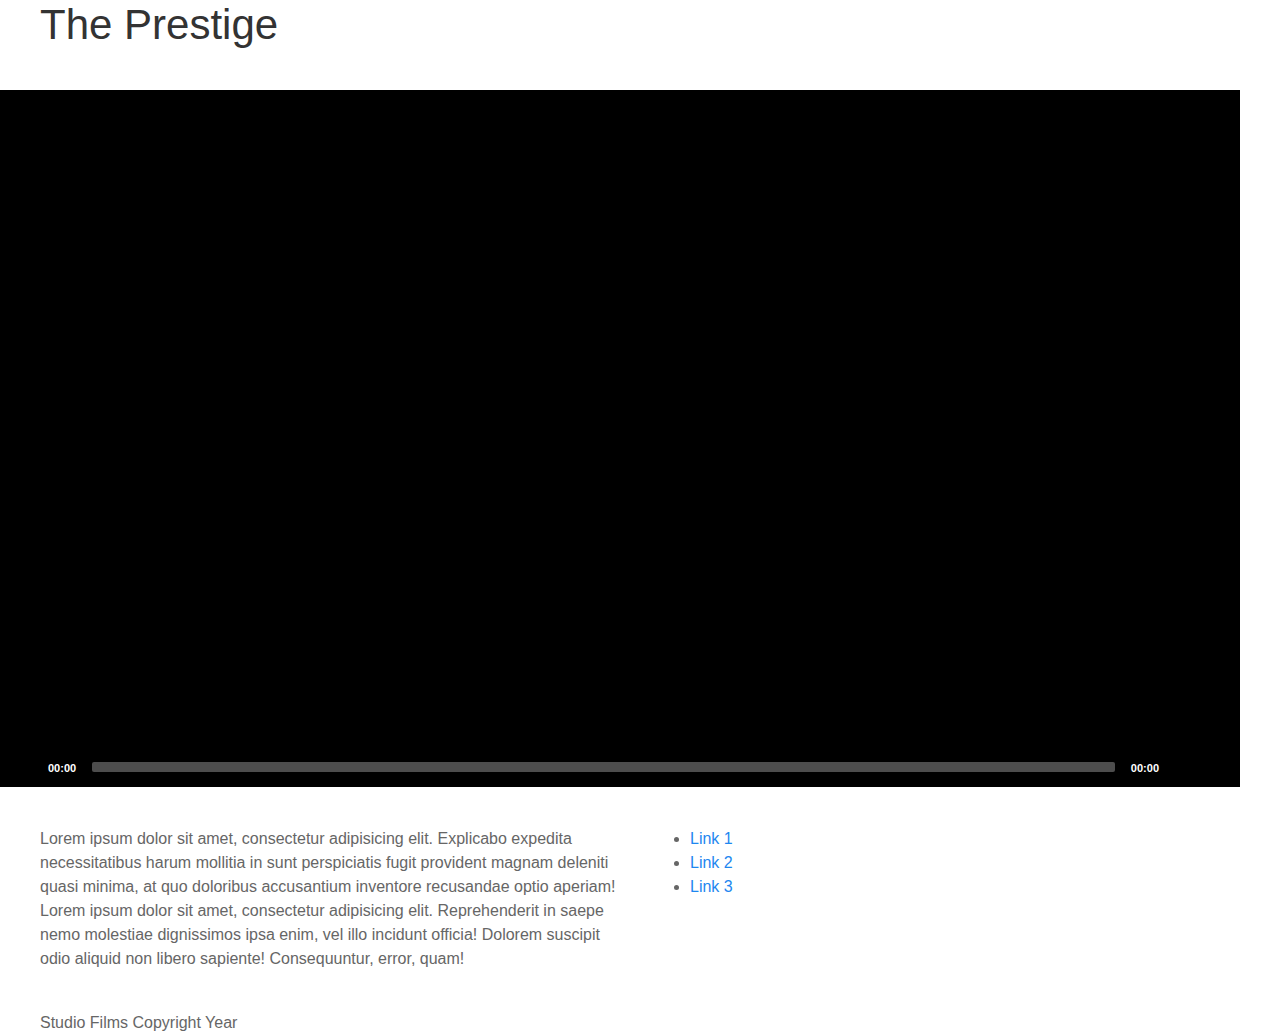
==== commit ed6d80c7: "Blank Template" ====
--- a/index.html
+++ b/index.html
@@ -25,7 +25,7 @@
 
     <!-- Header -->
     <header class="uk-width-1-1">
-      <h1>Movie Trailer</h1>
+      <h1>The Prestige</h1>
     </header>  
       
     <!-- Trailer -->
--- a/css/styles.processed.css
+++ b/css/styles.processed.css
@@ -1,5 +1,4 @@
 @charset "UTF-8";
-@import url("https://fonts.googleapis.com/css?family=Lobster+Two");
 html {
   font-family: -apple-system, BlinkMacSystemFont, "Segoe UI", Roboto, "Helvetica Neue", Arial, sans-serif;
   font-size: 16px;
@@ -11449,29 +11448,4 @@
 .me-cannotplay span {
   padding: 15px;
   display: block;
-}
-
-h1 {
-  text-transform: uppercase;
-}
-
-.char1 {
-  color: orange;
-}
-
-.char7 {
-  color: green;
-}
-
-body h1,
-article p {
-  font-family: 'Lobster Two', cursive;
-}
-
-header {
-  background: red;
-}
-
-.uk-width-1-1 {
-  background: green;
 }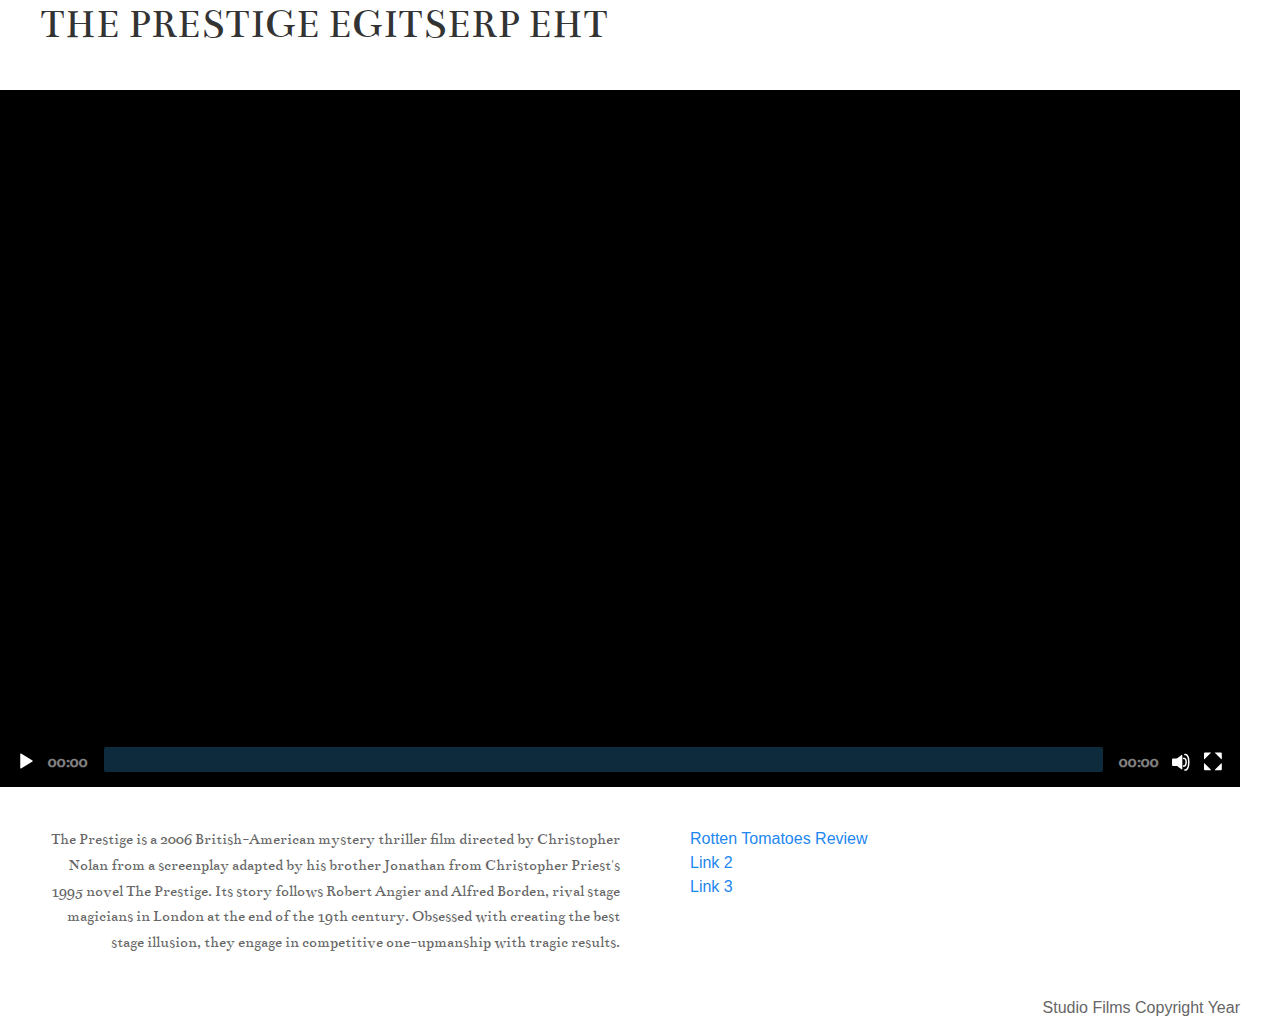
==== commit 3c87f479: "VideoEdits" ====
--- a/index.html
+++ b/index.html
@@ -15,7 +15,7 @@
   <!--  YOUR STYLES  -->
   <link rel="stylesheet" href="css/styles.processed.css">
 
-  <title>Movie Trailer</title>
+  <title>The Prestige</title>
 </head>
 
 <body class="uk-container">
@@ -25,25 +25,25 @@
 
     <!-- Header -->
     <header class="uk-width-1-1">
-      <h1>The Prestige</h1>
+      <h1>The Prestige egitserP ehT</h1>
     </header>  
       
     <!-- Trailer -->
     <video>
-      <source src="https://ewuweblab.github.io/movie-trailer/video/trailer.mp4" type="video/mp4" />
-      <source src="https://ewuweblab.github.io/movie-trailer/video/trailer.webm" type="video/webm" />
+      <source src="https://torey-hb.github.io/theprestige/video/theprestige.mp4" type="video/mp4" />
+      <source src="https://torey-hb.github.io/theprestige/video/theprestige.webm" type="video/webm" />
     </video>
 
     <!-- Content -->
     <article class="uk-width-1-2@s">
-      <p>Lorem ipsum dolor sit amet, consectetur adipisicing elit. Explicabo expedita necessitatibus harum mollitia in sunt perspiciatis fugit provident magnam deleniti quasi minima, at quo doloribus accusantium inventore recusandae optio aperiam! Lorem
-        ipsum dolor sit amet, consectetur adipisicing elit. Reprehenderit in saepe nemo molestiae dignissimos ipsa enim, vel illo incidunt officia! Dolorem suscipit odio aliquid non libero sapiente! Consequuntur, error, quam!</p>
+      <p>The Prestige is a 2006 British-American mystery thriller film directed by Christopher Nolan from a screenplay adapted by his brother Jonathan from Christopher Priest's 1995 novel The Prestige. Its story follows Robert Angier and Alfred Borden, rival stage magicians in London at the end of the 19th century. Obsessed with creating the best stage illusion, they engage in competitive one-upmanship with tragic results.
+        </p>
     </article>
 
     <!-- Aside -->
     <aside class="uk-width-1-2@s">
       <ul>
-        <li><a href="#">Link 1</a></li>
+        <li><a href="https://www.rottentomatoes.com/m/prestige/" target="_blank">Rotten Tomatoes Review</a></li>
         <li><a href="#">Link 2</a></li>
         <li><a href="#">Link 3</a></li>
       </ul>
--- a/css/styles.processed.css
+++ b/css/styles.processed.css
@@ -1,4 +1,5 @@
 @charset "UTF-8";
+@import url("https://fonts.googleapis.com/css?family=Bentham");
 html {
   font-family: -apple-system, BlinkMacSystemFont, "Segoe UI", Roboto, "Helvetica Neue", Arial, sans-serif;
   font-size: 16px;
@@ -11448,4 +11449,52 @@
 .me-cannotplay span {
   padding: 15px;
   display: block;
+}
+
+h1 {
+  text-transform: uppercase;
+}
+
+body h1,
+article p {
+  font-family: 'Bentham', serif;
+}
+
+p {
+  text-align: right;
+  font-size: 16px;
+  line-height: 1.6;
+}
+
+.mejs__controls {
+  margin: 5px;
+  left: -5px;
+}
+
+.mejs__time-total {
+  margin: -5px 0px;
+  height: 25px;
+  background: #0E2B3D;
+}
+
+.mejs__time-loaded {
+  height: 25px;
+  background: #3B5C78;
+}
+
+.mejs__time-current {
+  height: 25px;
+  background: #5B8DB7;
+}
+
+.mejs__duration,
+.mejs__currenttime {
+  font-family: 'Bentham', serif;
+  font-size: 17px;
+  color: gray;
+  line-height: 0px;
+}
+
+li {
+  list-style-type: none;
 }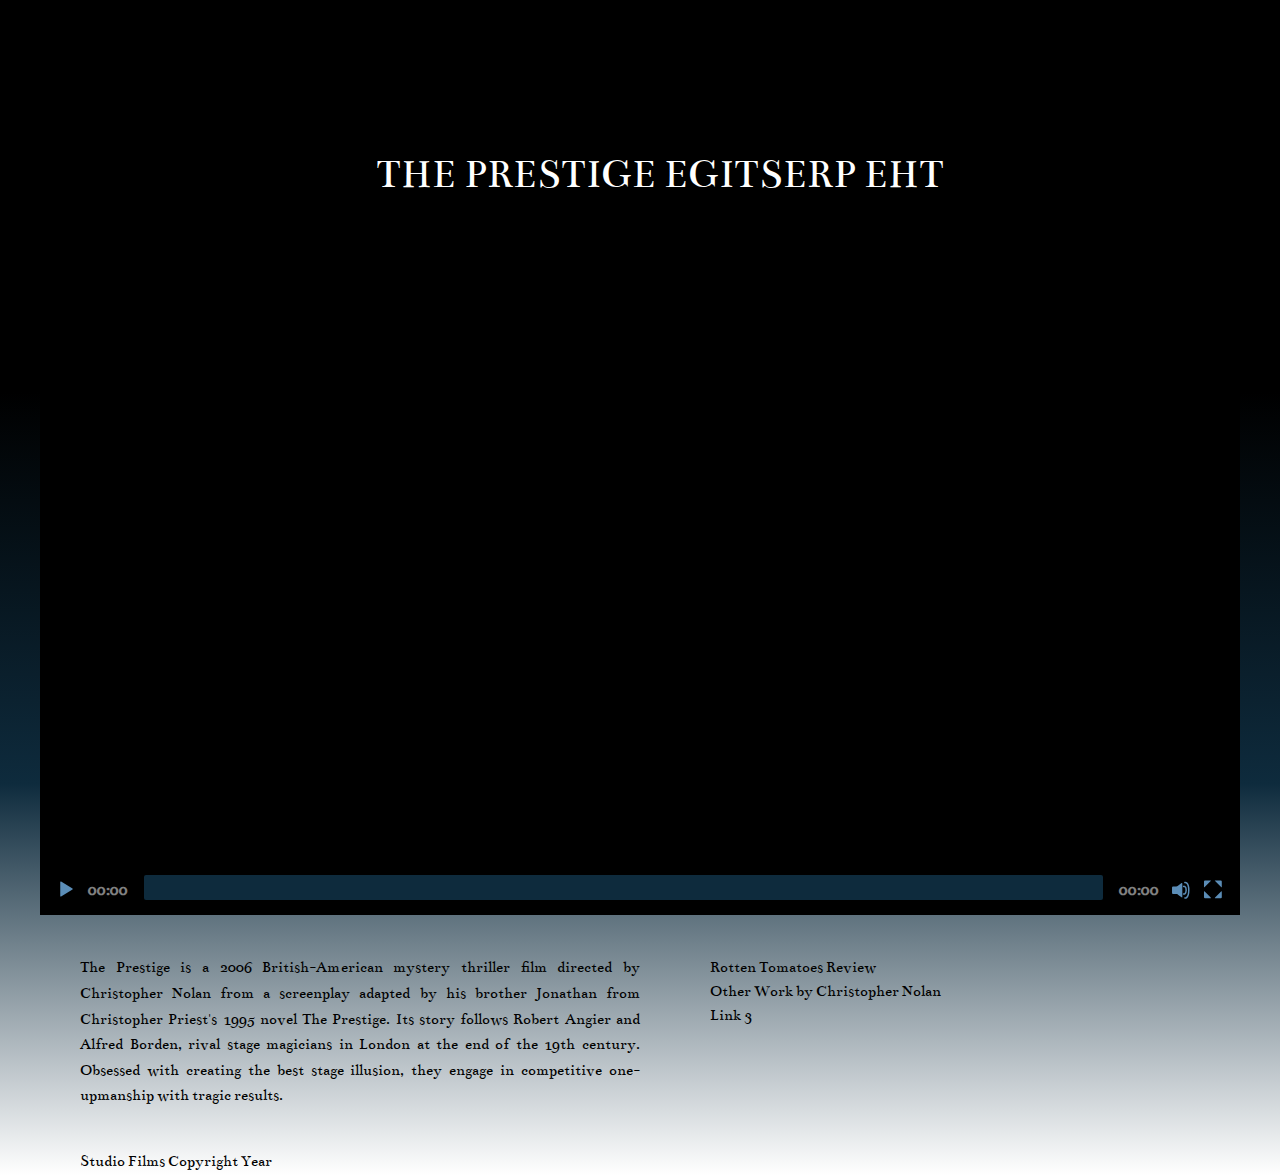
==== commit 997dfc9a: "Gradient, type, color of controls.svg" ====
--- a/index.html
+++ b/index.html
@@ -25,7 +25,7 @@
 
     <!-- Header -->
     <header class="uk-width-1-1">
-      <h1>The Prestige egitserP ehT</h1>
+      <h1>The Prestige <br/>egitserP ehT</h1>
     </header>  
       
     <!-- Trailer -->
@@ -44,7 +44,7 @@
     <aside class="uk-width-1-2@s">
       <ul>
         <li><a href="https://www.rottentomatoes.com/m/prestige/" target="_blank">Rotten Tomatoes Review</a></li>
-        <li><a href="#">Link 2</a></li>
+        <li><a href="http://www.imdb.com/name/nm0634240/" target="_blank">Other Work by Christopher Nolan</a></li>
         <li><a href="#">Link 3</a></li>
       </ul>
     </aside>
--- a/css/styles.processed.css
+++ b/css/styles.processed.css
@@ -11451,19 +11451,52 @@
   display: block;
 }
 
+.uk-container {
+  max-width: 100%;
+}
+
+.uk-grid {
+  margin-left: 0px;
+}
+
 h1 {
   text-transform: uppercase;
+  color: #fff;
+  text-align: center;
+  margin: 150px;
+}
+
+body {
+  background: linear-gradient(#000, #000, #0E2B3D, #fff);
+  background-size: cover;
 }
 
 body h1,
-article p {
+article,
+a,
+footer {
   font-family: 'Bentham', serif;
 }
 
 p {
-  text-align: right;
+  text-align: justify;
   font-size: 16px;
   line-height: 1.6;
+  color: #000;
+}
+
+li {
+  list-style-type: none;
+}
+
+a,
+a:hover {
+  color: #000;
+  text-decoration: none;
+}
+
+.line3 {
+  color: red;
 }
 
 .mejs__controls {
@@ -11495,6 +11528,40 @@
   line-height: 0px;
 }
 
-li {
-  list-style-type: none;
+@media (min-width: 1200px) {
+  .uk-grid {
+    margin-left: 0px;
+  }
+}
+
+@media (max-width: 550px) {
+  .mejs__controls {
+    height: 11%;
+  }
+  .mejs__time-total {
+    margin: -5px 0px;
+    height: 25px;
+  }
+  .mejs__time-loaded {
+    height: 25px;
+  }
+  .mejs__time-current {
+    height: 25px;
+  }
+}
+
+@media (max-width: 430px) {
+  .mejs__controls {
+    height: 14%;
+  }
+  .mejs__time-total {
+    margin: -5px 0px;
+    height: 25px;
+  }
+  .mejs__time-loaded {
+    height: 25px;
+  }
+  .mejs__time-current {
+    height: 25px;
+  }
 }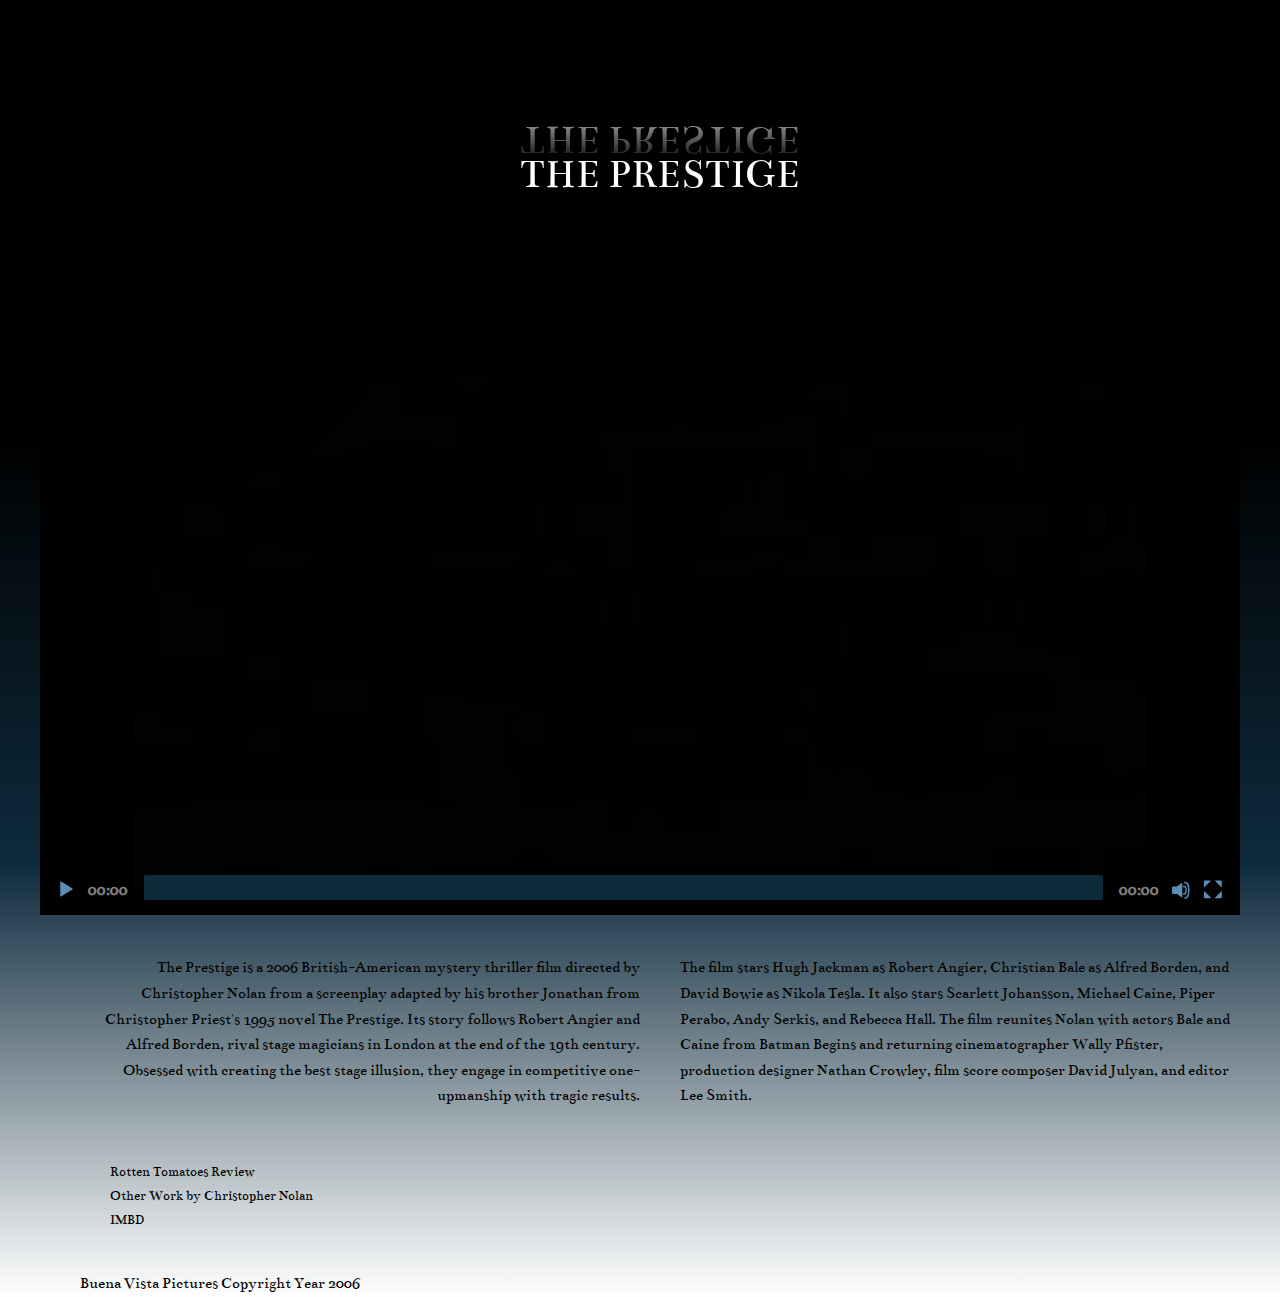
==== commit cc5f96b9: "Version for Colin" ====
--- a/index.html
+++ b/index.html
@@ -6,11 +6,23 @@
   <meta name="viewport" content="width=device-width, initial-scale=1.0">
   <meta http-equiv="X-UA-Compatible" content="ie=edge">
 
-  <link rel="apple-touch-icon" sizes="180x180" href="img/favicons/apple-touch-icon.png">
-  <link rel="icon" type="image/png" sizes="32x32" href="img/favicons/favicon-32x32.png">
-  <link rel="icon" type="image/png" sizes="16x16" href="img/favicons/favicon-16x16.png">
-  <link rel="manifest" href="img/favicons/manifest.json">
-  <meta name="theme-color" content="#ffffff">
+  <link rel="apple-touch-icon" sizes="57x57" href="/apple-icon-57x57.png">
+<link rel="apple-touch-icon" sizes="60x60" href="/apple-icon-60x60.png">
+<link rel="apple-touch-icon" sizes="72x72" href="/apple-icon-72x72.png">
+<link rel="apple-touch-icon" sizes="76x76" href="/apple-icon-76x76.png">
+<link rel="apple-touch-icon" sizes="114x114" href="/apple-icon-114x114.png">
+<link rel="apple-touch-icon" sizes="120x120" href="/apple-icon-120x120.png">
+<link rel="apple-touch-icon" sizes="144x144" href="/apple-icon-144x144.png">
+<link rel="apple-touch-icon" sizes="152x152" href="/apple-icon-152x152.png">
+<link rel="apple-touch-icon" sizes="180x180" href="/apple-icon-180x180.png">
+<link rel="icon" type="image/png" sizes="192x192"  href="/android-icon-192x192.png">
+<link rel="icon" type="image/png" sizes="32x32" href="/favicon-32x32.png">
+<link rel="icon" type="image/png" sizes="96x96" href="/favicon-96x96.png">
+<link rel="icon" type="image/png" sizes="16x16" href="/favicon-16x16.png">
+<link rel="manifest" href="/manifest.json">
+<meta name="msapplication-TileColor" content="#ffffff">
+<meta name="msapplication-TileImage" content="/ms-icon-144x144.png">
+<meta name="theme-color" content="#ffffff">
 
   <!--  YOUR STYLES  -->
   <link rel="stylesheet" href="css/styles.processed.css">
@@ -25,33 +37,33 @@
 
     <!-- Header -->
     <header class="uk-width-1-1">
-      <h1>The Prestige <br/>egitserP ehT</h1>
+      <h1 class=".uk-animation-fade">The Prestige</h1>
     </header>  
       
     <!-- Trailer -->
-    <video>
-      <source src="https://torey-hb.github.io/theprestige/video/theprestige.mp4" type="video/mp4" />
-      <source src="https://torey-hb.github.io/theprestige/video/theprestige.webm" type="video/webm" />
+    <video poster="img/black.jpeg">
+      <source src="https://torey-hb.github.io/theprestige/video/theprestige.mp4" type="video/mp4"/>
+      <source src="https://torey-hb.github.io/theprestige/video/theprestige.webm" type="video/webm"/>
     </video>
 
     <!-- Content -->
-    <article class="uk-width-1-2@s">
-      <p>The Prestige is a 2006 British-American mystery thriller film directed by Christopher Nolan from a screenplay adapted by his brother Jonathan from Christopher Priest's 1995 novel The Prestige. Its story follows Robert Angier and Alfred Borden, rival stage magicians in London at the end of the 19th century. Obsessed with creating the best stage illusion, they engage in competitive one-upmanship with tragic results.
-        </p>
+    <article class="uk-width-1-1@s uk-column-1-1@m uk-column-1-2@s">
+      <p class="firstp">The Prestige is a 2006 British-American mystery thriller film directed by Christopher Nolan from a screenplay adapted by his brother Jonathan from Christopher Priest's 1995 novel The Prestige. Its story follows Robert Angier and Alfred Borden, rival stage magicians in London at the end of the 19th century. Obsessed with creating the best stage illusion, they engage in competitive one-upmanship with tragic results.</p>
+      <p class="secondp">The film stars Hugh Jackman as Robert Angier, Christian Bale as Alfred Borden, and David Bowie as Nikola Tesla. It also stars Scarlett Johansson, Michael Caine, Piper Perabo, Andy Serkis, and Rebecca Hall. The film reunites Nolan with actors Bale and Caine from Batman Begins and returning cinematographer Wally Pfister, production designer Nathan Crowley, film score composer David Julyan, and editor Lee Smith.</p>
     </article>
 
     <!-- Aside -->
-    <aside class="uk-width-1-2@s">
+    <aside class="uk-width-1-1@s">
       <ul>
         <li><a href="https://www.rottentomatoes.com/m/prestige/" target="_blank">Rotten Tomatoes Review</a></li>
         <li><a href="http://www.imdb.com/name/nm0634240/" target="_blank">Other Work by Christopher Nolan</a></li>
-        <li><a href="#">Link 3</a></li>
+        <li><a href="http://www.imdb.com/title/tt0482571/" target="_blank"> IMBD</a></li>
       </ul>
     </aside>
   
   <!-- Footer -->
     <footer class="uk-width-1-1">
-      <p>Studio Films Copyright Year</p>
+      <p>Buena Vista Pictures Copyright Year 2006</p>
     </footer>
     
   </main>
--- a/css/styles.processed.css
+++ b/css/styles.processed.css
@@ -11463,7 +11463,8 @@
   text-transform: uppercase;
   color: #fff;
   text-align: center;
-  margin: 150px;
+  margin-top: 150px;
+  -webkit-box-reflect: below -86px -webkit-gradient(linear, left top, left bottom, from(transparent), to(rgba(238, 238, 238, 0.7)));
 }
 
 body {
@@ -11479,10 +11480,17 @@
 }
 
 p {
-  text-align: justify;
   font-size: 16px;
   line-height: 1.6;
   color: #000;
+}
+
+.firstp {
+  text-align: right;
+}
+
+.secondp {
+  text-align: left;
 }
 
 li {
@@ -11493,10 +11501,7 @@
 a:hover {
   color: #000;
   text-decoration: none;
-}
-
-.line3 {
-  color: red;
+  font-size: 14px;
 }
 
 .mejs__controls {
@@ -11535,6 +11540,20 @@
 }
 
 @media (max-width: 550px) {
+  p {
+    text-align: justify;
+    margin: auto;
+  }
+  .secondp {
+    text-align: right;
+  }
+  ul {
+    text-align: right;
+  }
+  body {
+    background: linear-gradient(#000, #000, #0E2B3D, #fff);
+    background-size: cover;
+  }
   .mejs__controls {
     height: 11%;
   }
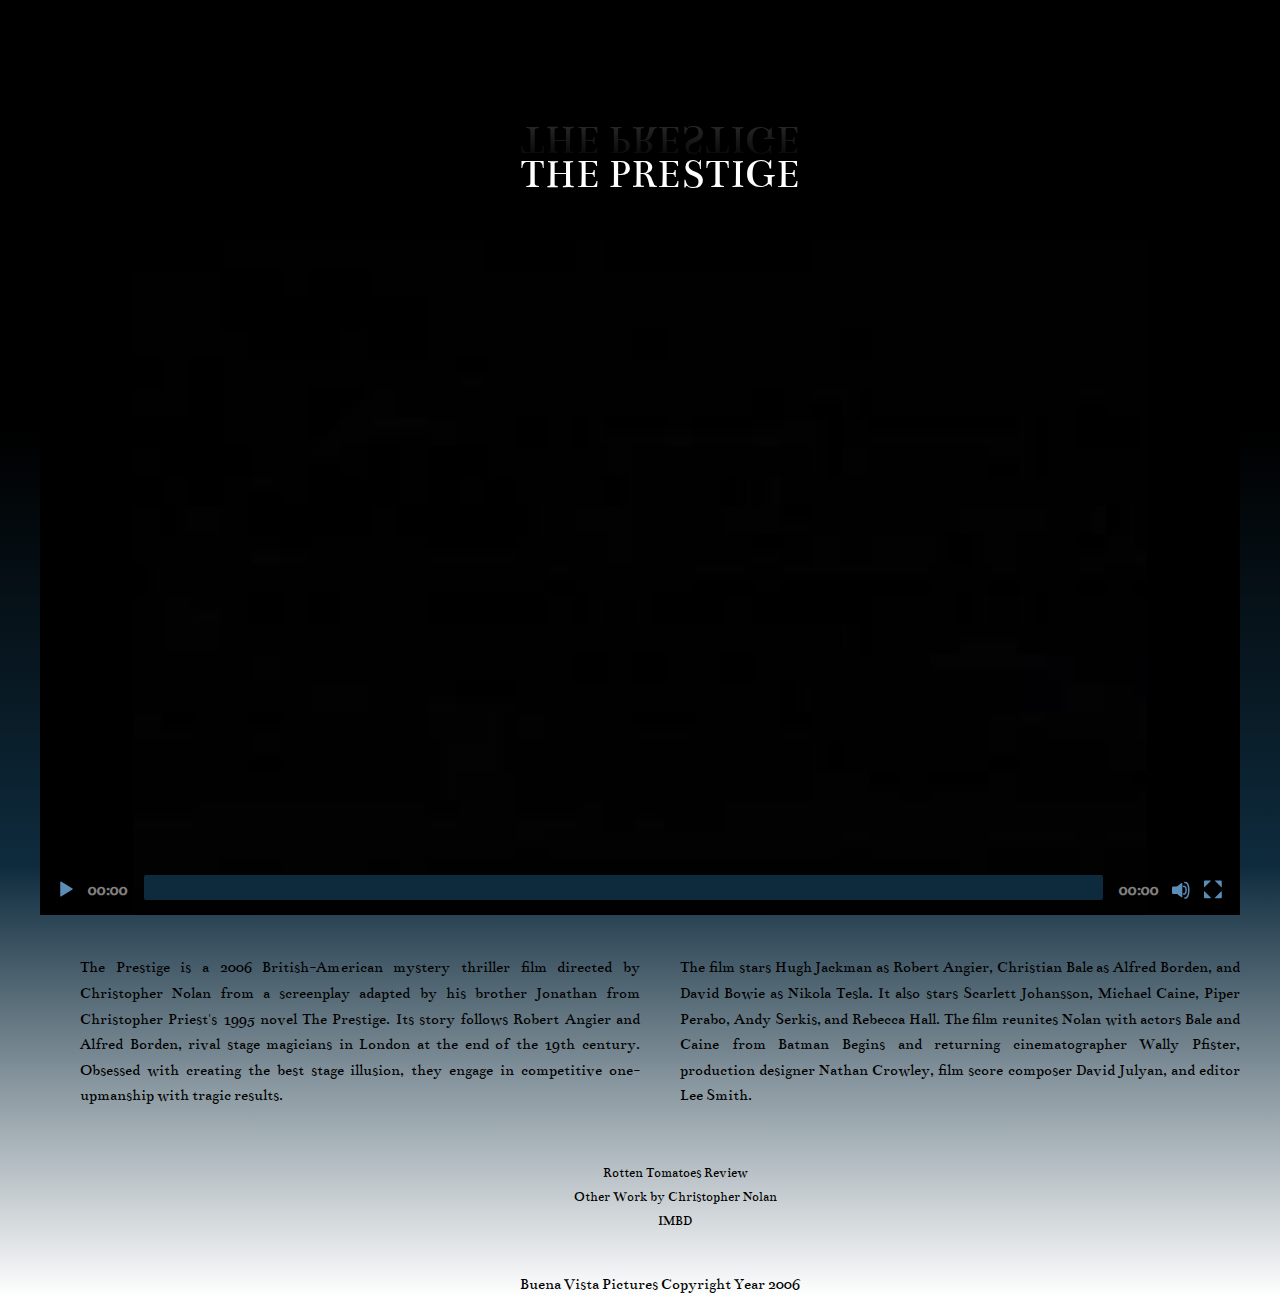
==== commit 57041e92: "Text refined" ====
--- a/index.html
+++ b/index.html
@@ -37,7 +37,7 @@
 
     <!-- Header -->
     <header class="uk-width-1-1">
-      <h1 class=".uk-animation-fade">The Prestige</h1>
+      <h1>The Prestige</h1>
     </header>  
       
     <!-- Trailer -->
@@ -62,7 +62,7 @@
     </aside>
   
   <!-- Footer -->
-    <footer class="uk-width-1-1">
+    <footer class="uk-width-1-1 footer">
       <p>Buena Vista Pictures Copyright Year 2006</p>
     </footer>
     
--- a/css/styles.processed.css
+++ b/css/styles.processed.css
@@ -11464,7 +11464,8 @@
   color: #fff;
   text-align: center;
   margin-top: 150px;
-  -webkit-box-reflect: below -86px -webkit-gradient(linear, left top, left bottom, from(transparent), to(rgba(238, 238, 238, 0.7)));
+  -webkit-box-reflect: below -86px -webkit-gradient(linear, left top, left bottom, from(transparent), to(rgba(238, 238, 238, 0.2)));
+  transition: fade 2s;
 }
 
 body {
@@ -11472,7 +11473,8 @@
   background-size: cover;
 }
 
-body h1,
+body,
+h1,
 article,
 a,
 footer {
@@ -11486,11 +11488,12 @@
 }
 
 .firstp {
-  text-align: right;
+  text-align: justify;
 }
 
 .secondp {
-  text-align: left;
+  text-align: justify;
+  margin-top: 4%;
 }
 
 li {
@@ -11502,6 +11505,12 @@
   color: #000;
   text-decoration: none;
   font-size: 14px;
+}
+
+.footer,
+ul,
+article {
+  text-align: center;
 }
 
 .mejs__controls {
@@ -11540,20 +11549,6 @@
 }
 
 @media (max-width: 550px) {
-  p {
-    text-align: justify;
-    margin: auto;
-  }
-  .secondp {
-    text-align: right;
-  }
-  ul {
-    text-align: right;
-  }
-  body {
-    background: linear-gradient(#000, #000, #0E2B3D, #fff);
-    background-size: cover;
-  }
   .mejs__controls {
     height: 11%;
   }
